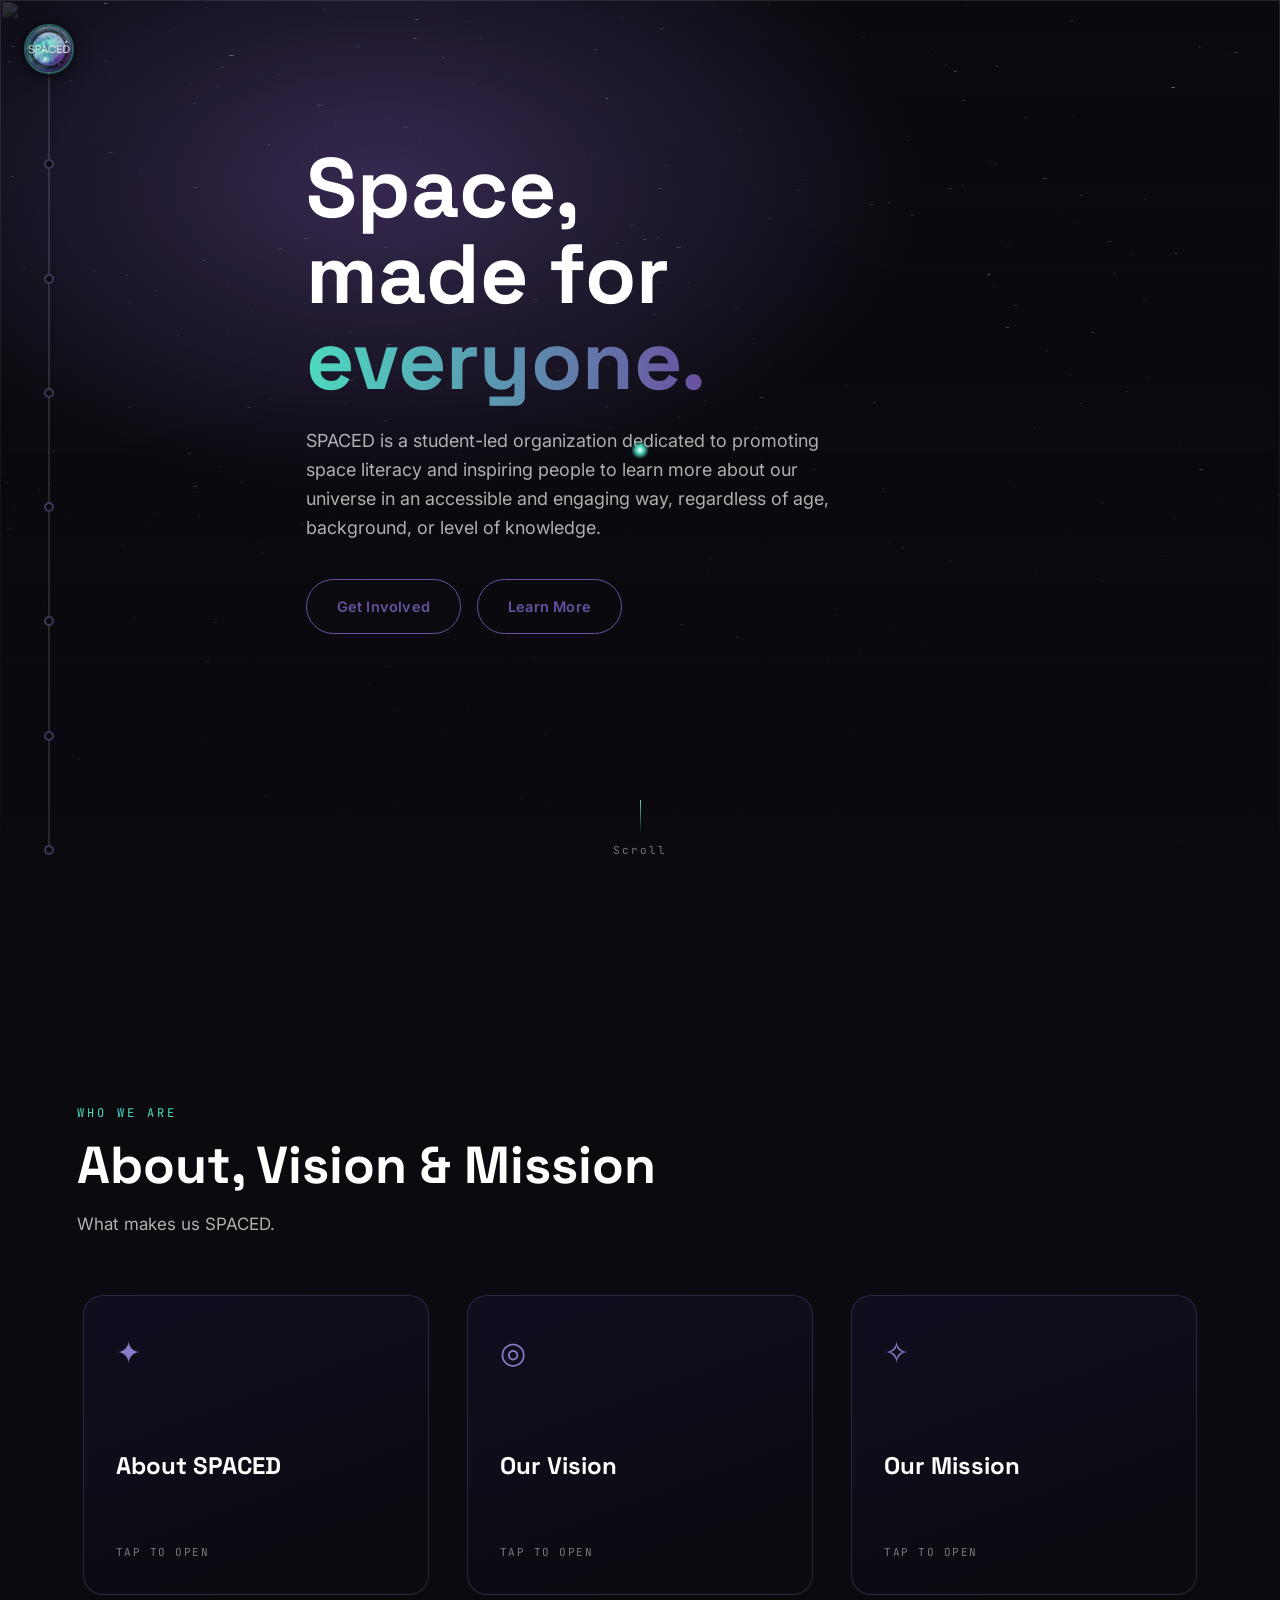
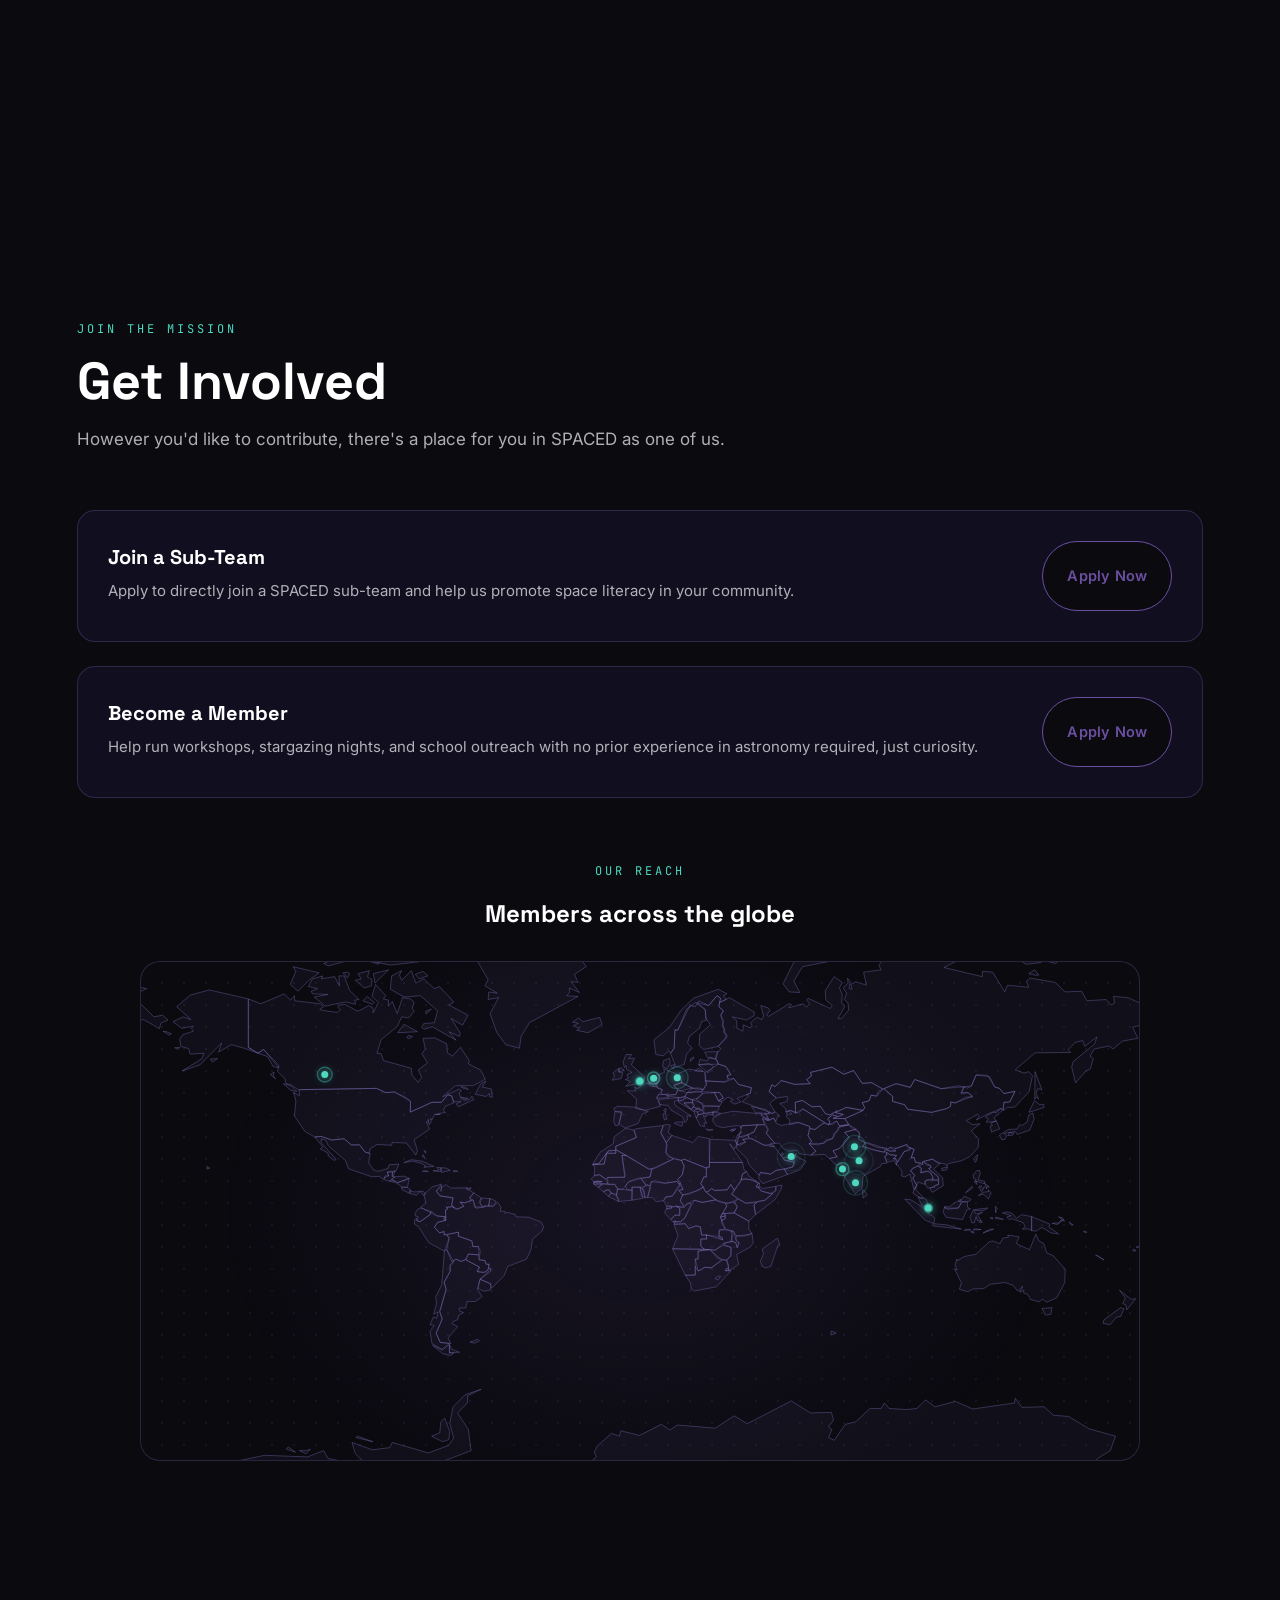
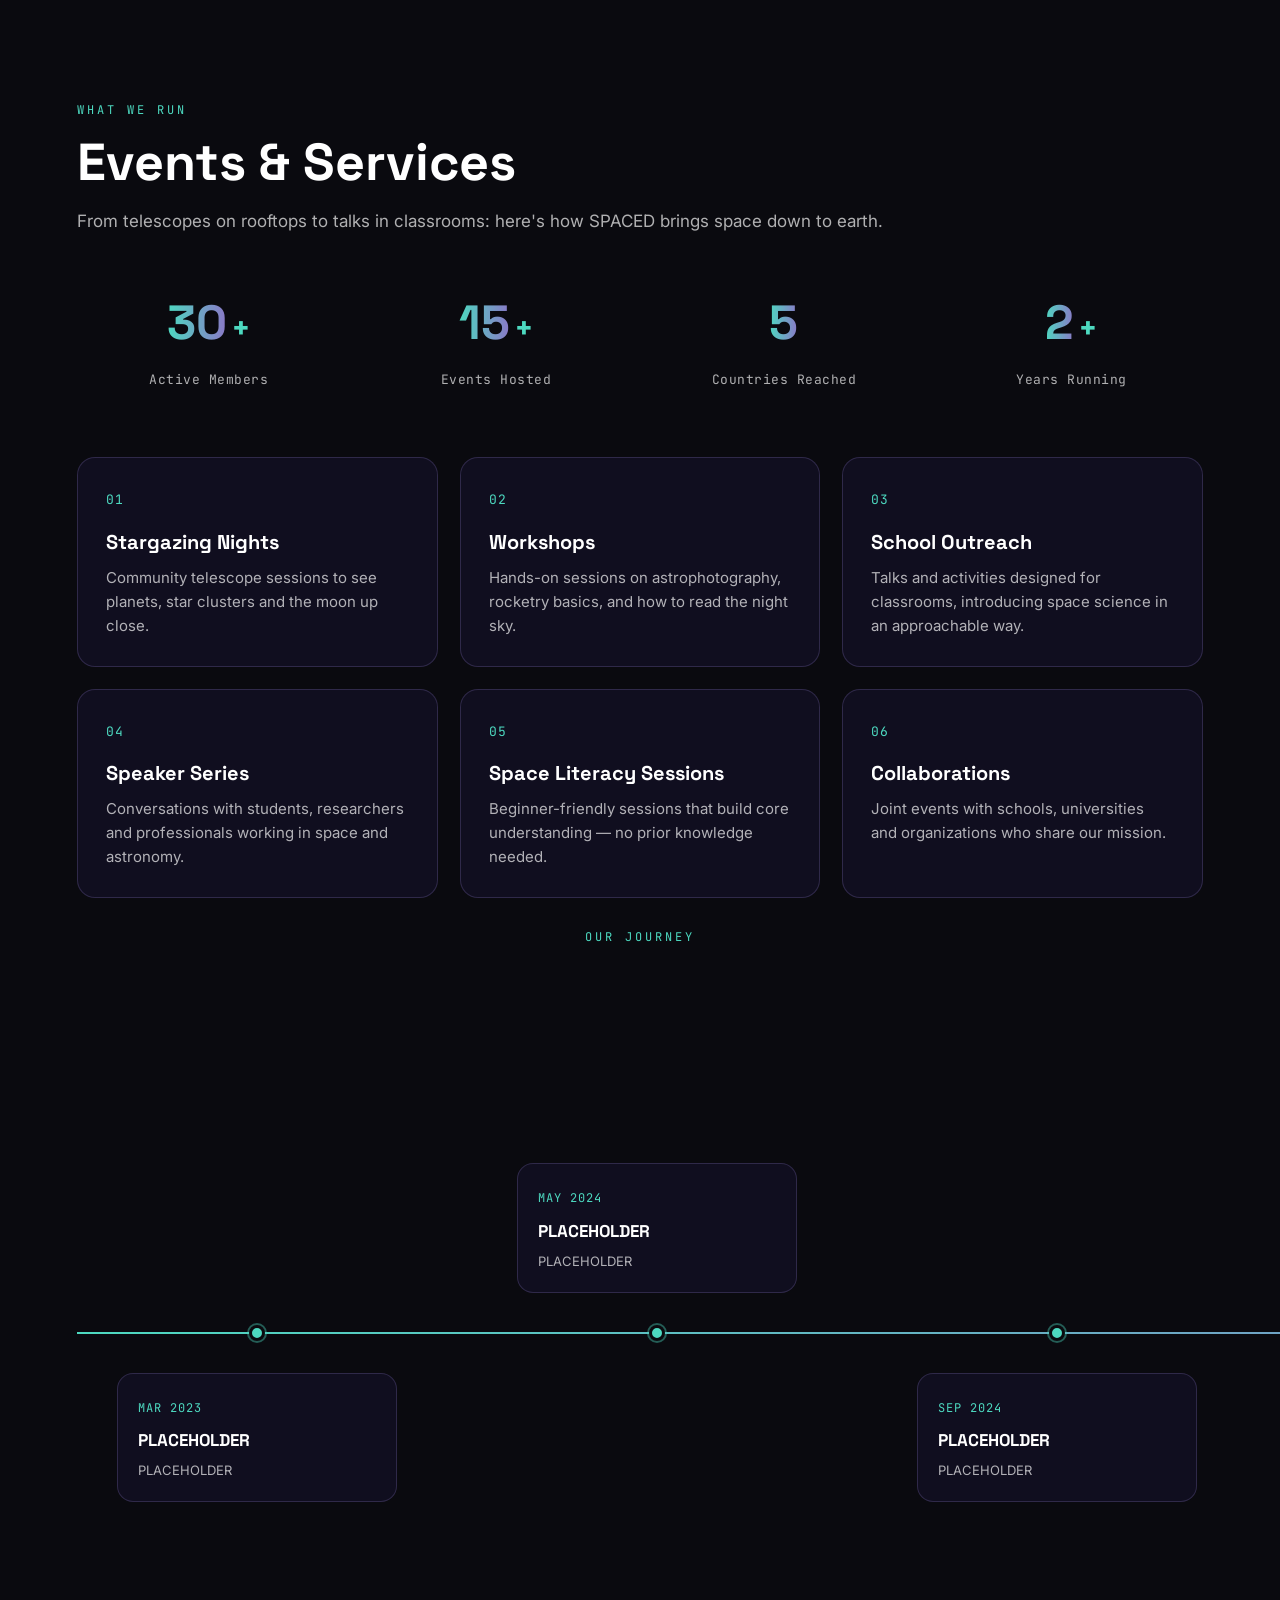
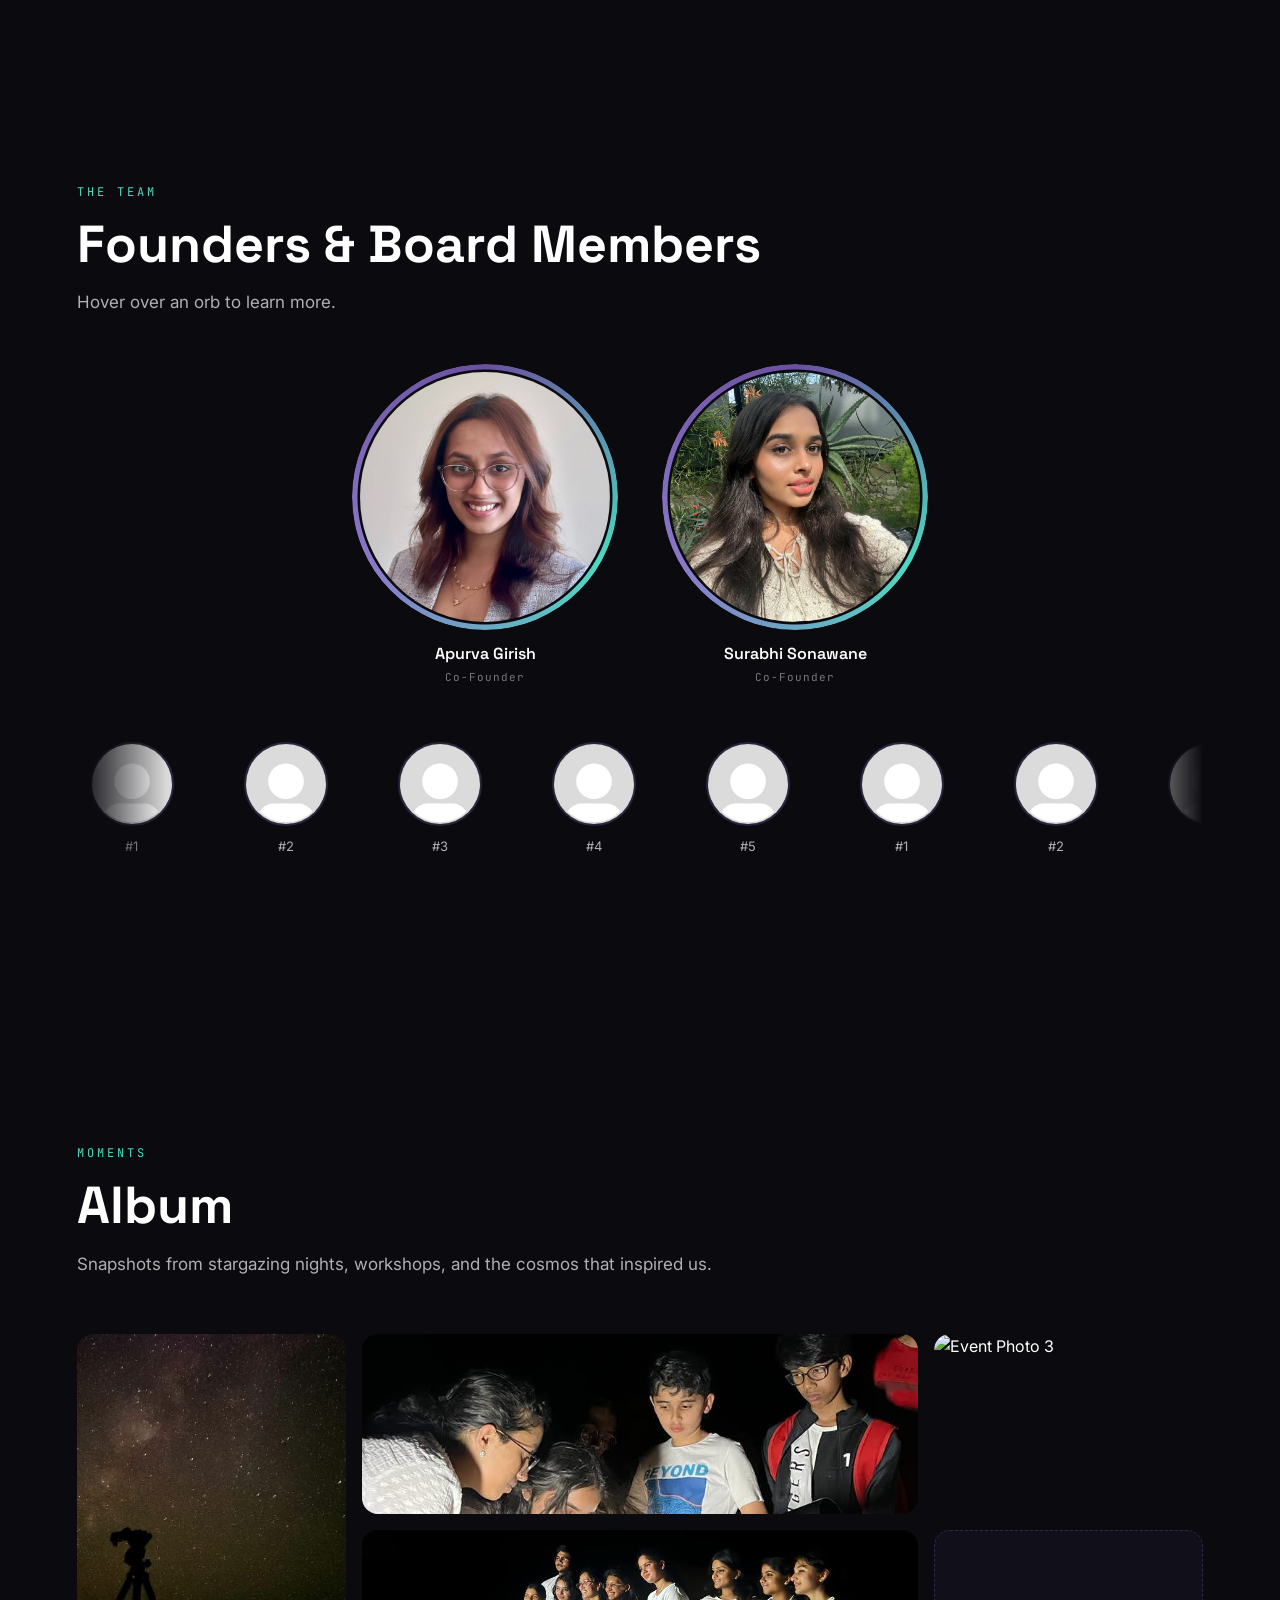
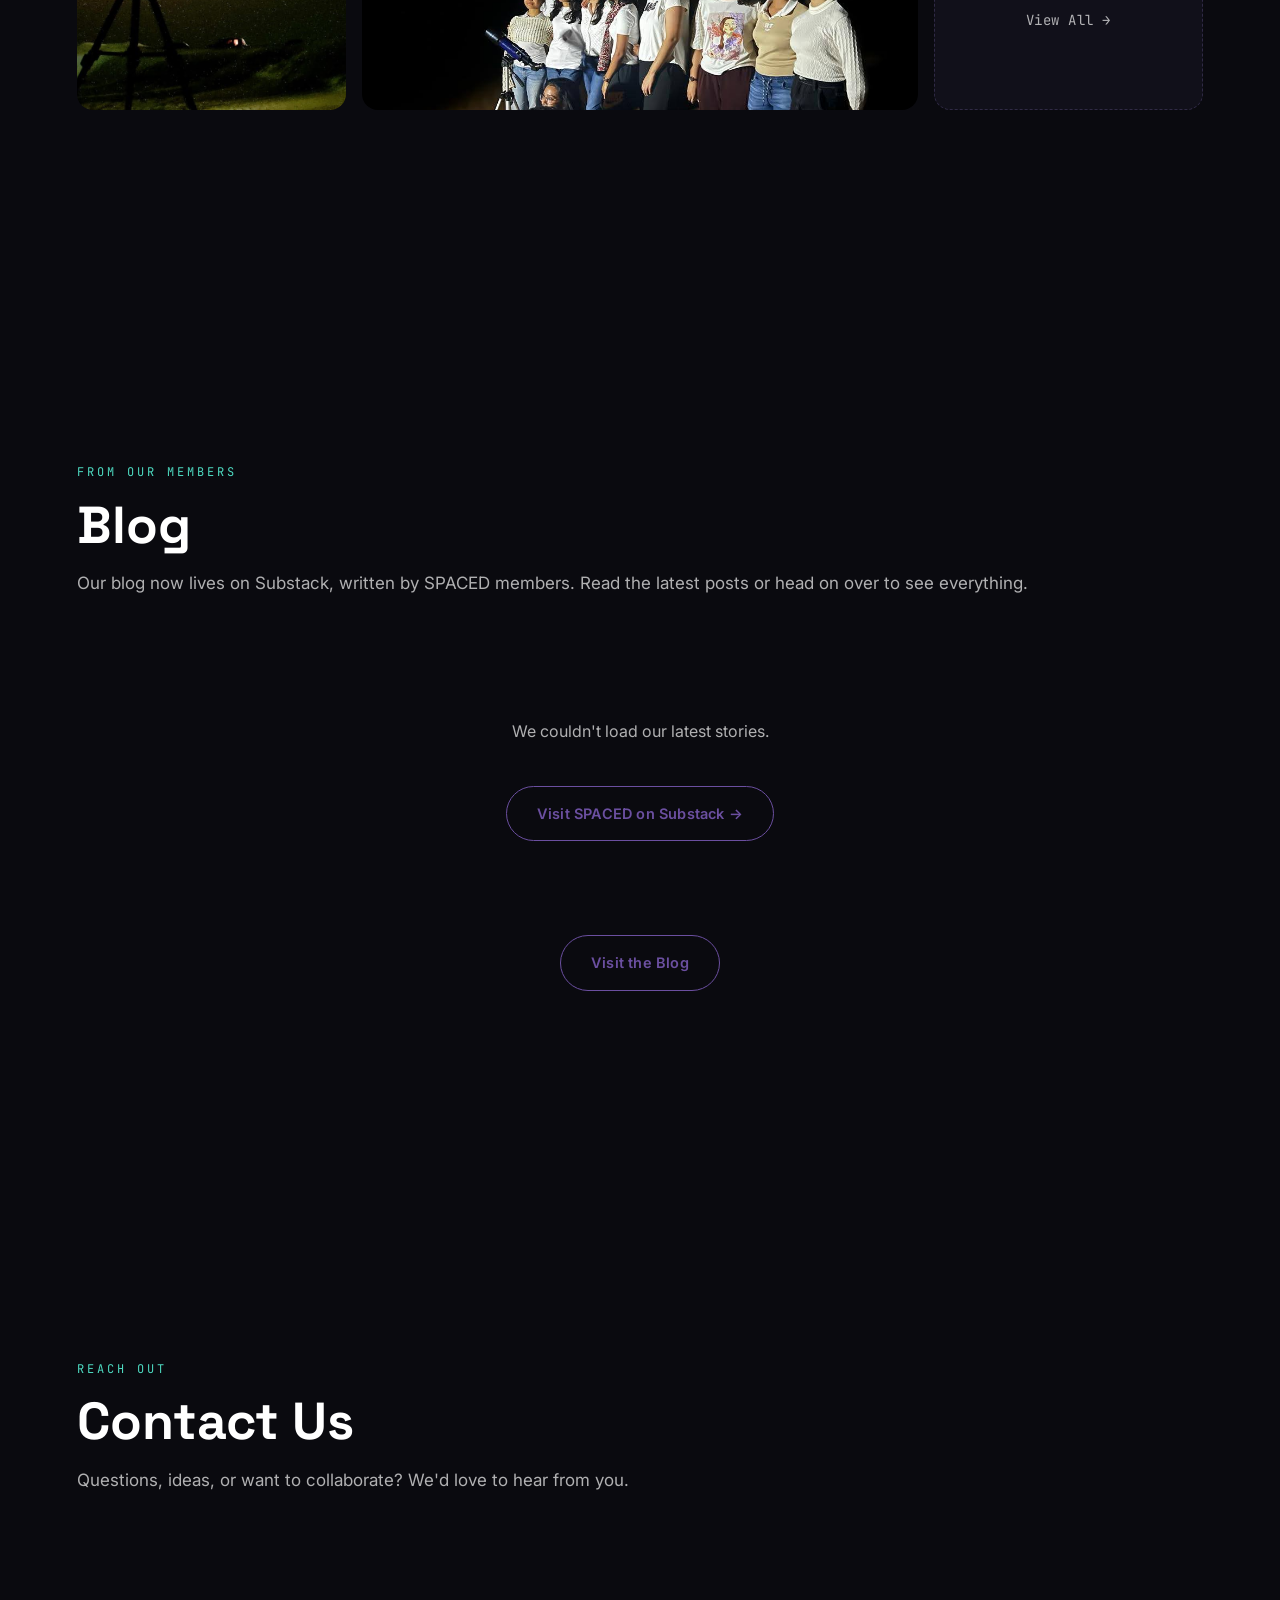
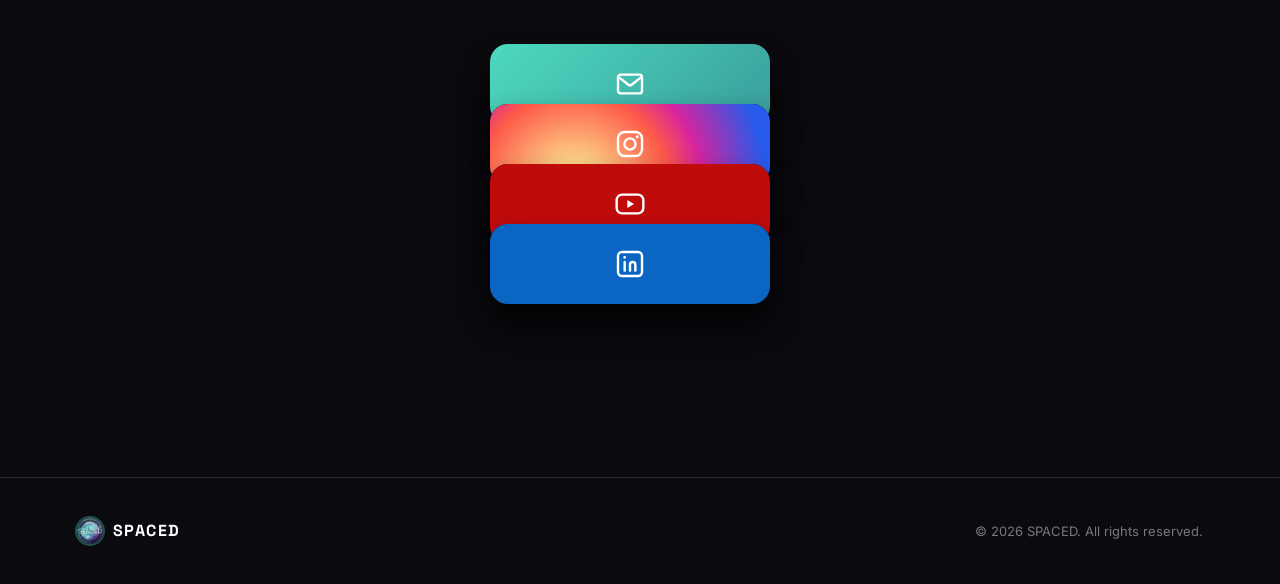
==== index.html @ 36652e5d "fixed sideways timeline scroll" ====
<!DOCTYPE html>
<html lang="en">
<head>
<meta charset="UTF-8">
<meta name="viewport" content="width=device-width, initial-scale=1.0, viewport-fit=cover">
<title>SPACED</title>
<meta name="description" content="SPACED is a student-led organization making space education accessible and engaging for everyone, regardless of age, background, or knowledge.">

<link rel="preconnect" href="https://fonts.googleapis.com">
<link rel="preconnect" href="https://fonts.gstatic.com" crossorigin>
<link href="https://fonts.googleapis.com/css2?family=Space+Grotesk:wght@400;500;600;700&family=Inter:wght@400;500;600&family=JetBrains+Mono:wght@400;500&display=swap" rel="stylesheet">
<link href="https://fonts.googleapis.com/css2?family=Caveat:wght@600;700&display=swap" rel="stylesheet">

<link rel="icon" href="assets/logo.png">
<link rel="stylesheet" href="css/style.css">
</head>
<body>

<nav id="scroll-dots" aria-label="Section progress">
  <div class="scroll-dots-track"></div>
  <div class="scroll-dots-fill" id="scroll-dots-fill"></div>
  <a href="#home" class="scroll-dot" data-nav data-section="home" aria-label="Home"></a>
  <a href="#about" class="scroll-dot" data-nav data-section="about" aria-label="About"></a>
  <a href="#involved" class="scroll-dot" data-nav data-section="involved" aria-label="Get Involved"></a>
  <a href="#events" class="scroll-dot" data-nav data-section="events" aria-label="Events & Services"></a>
  <a href="#board" class="scroll-dot" data-nav data-section="board" aria-label="Founders & Board"></a>
  <a href="#album" class="scroll-dot" data-nav data-section="album" aria-label="Album"></a>
  <a href="#blog" class="scroll-dot" data-nav data-section="blog" aria-label="Blog"></a>
  <a href="#contact" class="scroll-dot" data-nav data-section="contact" aria-label="Contact"></a>
</nav>

<!-- ============================ PRELOADER ============================ -->
<div id="preloader" aria-hidden="true">
  <div class="loader-orbit">
    <span class="loader-ring"></span>
    <span class="loader-core"></span>
  </div>
  <p class="loader-text">ENTERING ORBIT<span class="dots">...</span></p>
</div>

<!-- ==================== AMBIENT BACKGROUND CANVASES ==================== -->
<canvas id="starfield" aria-hidden="true"></canvas>
<canvas id="comet-cursor" aria-hidden="true"></canvas>
<div id="fade-overlay" aria-hidden="true"></div>

<!-- ============================ SIDEBAR NAV ============================ -->
<!-- Mobile hamburger (drawer open/close) -->
<button id="nav-toggle" aria-label="Open navigation" aria-expanded="false">
  <span></span><span></span><span></span>
</button>

<!-- Always-visible logo button (desktop): click to pin the sidebar open,
     click again to un-pin. Hovering the left edge also peeks it open. -->
<button id="logo-toggle" aria-label="Open navigation" aria-expanded="false">
  <img src="assets/logo.png" alt="SPACED">
</button>

<!-- Invisible strip along the left edge — hovering it reveals the sidebar (desktop only) -->
<div id="hover-zone" aria-hidden="true"></div>

<nav id="sidebar" aria-label="Primary">
  <a href="#home" class="brand" data-nav>
    <img src="assets/logo.png" alt="SPACED" class="brand-mark">
    <span class="brand-name">SPACED</span>
  </a>

  <ul class="nav-links">
    <li><a href="#home" data-nav><span class="nav-orbit"></span>Home</a></li>
    <li><a href="#about" data-nav><span class="nav-orbit"></span>About</a></li>
    <li><a href="#involved" data-nav class="nav-highlight"><span class="nav-orbit"></span>Get Involved</a></li>
    <li><a href="#events" data-nav><span class="nav-orbit"></span>Events &amp; Services</a></li>
    <li><a href="#board" data-nav><span class="nav-orbit"></span>Founders &amp; Board</a></li>
    <li><a href="#album" data-nav><span class="nav-orbit"></span>Album</a></li>
    <li><a href="#blog" data-nav><span class="nav-orbit"></span>Blog</a></li>
    <li><a href="#contact" data-nav><span class="nav-orbit"></span>Contact</a></li>
  </ul>
</nav>
<div id="nav-scrim"></div>

<main>

<!-- =============================================================
  HOME / LANDING
============================================================== -->
<div class="scroll-transition-wrap" id="home-transition-wrap">
  <section id="home" class="section hero">
    <div class="hero-bg">
      <img src="assets/hero-bg.jpg" alt="" aria-hidden="true">
      <div class="hero-bg-overlay"></div>
    </div>

    <div class="hero-content">
      <h1 class="hero-title reveal">Space,<br>made for <span class="grad-text">everyone.</span></h1>
      <p class="hero-sub reveal">SPACED is a student-led organization dedicated to promoting space
        literacy and inspiring people to learn more about our universe in an accessible
        and engaging way, regardless of age, background, or level of knowledge.</p>
      <div class="hero-actions reveal">
        <a href="#involved" class="btn btn-primary" data-nav>Get Involved</a>
        <a href="#about" class="btn btn-ghost" data-nav>Learn More</a>
      </div>
    </div>

    <a href="#about" class="scroll-cue" data-nav aria-label="Scroll to About">
      <span class="scroll-cue-line"></span> Scroll
    </a>
  </section>
</div>

<!-- =============================================================
  ABOUT SPACED / OUR VISION AND MISSION  (flip cards)
============================================================== -->
<div class="scroll-transition-wrap" id="about-transition-wrap">
  <section id="about" class="section about-section">
    <div class="section-inner">
      <p class="eyebrow">WHO WE ARE</p>
      <h2 class="section-title">About, Vision &amp; Mission</h2>
      <p class ="section-lede">What makes us SPACED. </p>
      

      <div class="flip-grid" id="vision">
        <!-- Card 1: About -->
        <button class="flip-card" type="button" aria-expanded="false">
          <div class="flip-inner">
            <div class="flip-face flip-front">
              <span class="flip-icon">✦</span>
              <h3>About SPACED</h3>
              <span class="flip-hint">Tap to open</span>
            </div>
            <div class="flip-face flip-back">
              <p><!-- EDIT ME -->SPACED is a student-led space society bringing together people with a 
                shared interest in astronomy, space science, and engineering through stargazing events, 
                talks, and educational activities.</p>
            </div>
          </div>
        </button>

        <!-- Card 2: Vision -->
        <button class="flip-card" type="button" aria-expanded="false">
          <div class="flip-inner">
            <div class="flip-face flip-front">
              <span class="flip-icon">◎</span>
              <h3>Our Vision</h3>
              <span class="flip-hint">Tap to open</span>
            </div>
            <div class="flip-face flip-back">
              <p><!-- EDIT ME -->A world where curiosity about the cosmos is universal, and
                where anyone, anywhere, can look up at the night sky and understand
                a little more of what they're seeing.</p>
            </div>
          </div>
        </button>

        <!-- Card 3: Mission -->
        <button class="flip-card" type="button" aria-expanded="false">
          <div class="flip-inner">
            <div class="flip-face flip-front">
              <span class="flip-icon">✧</span>
              <h3>Our Mission</h3>
              <span class="flip-hint">Tap to open</span>
            </div>
            <div class="flip-face flip-back">
              <p><!-- EDIT ME -->To build space literacy through accessible events,
                mentorship and community whilst turning wonder into understanding,
                one orbit at a time.</p>
            </div>
          </div>
        </button>
      </div>
    </div>
  </section>
</div>
<!-- =============================================================
  GET INVOLVED
============================================================== -->
<section id="involved" class="section involved-section">
  <div class="section-inner">
    <p class="eyebrow reveal">JOIN THE MISSION</p>
    <h2 class="section-title reveal">Get Involved</h2>
    <p class="section-lede reveal">However you'd like to contribute, there's a place for
      you in SPACED as one of us.</p>

    <div class="involved-grid">
      <div class="involved-card reveal">
        <div class="card-text">
          <h3>Join a Sub-Team</h3>
          <p>Apply to directly join a SPACED sub-team and help us promote space literacy in your community.</p>
        </div>
        <a href="https://docs.google.com/forms/d/e/1FAIpQLSe1XAPiIeOvPtFUhSU1YnRgowMeYTlvjStaWkHkOGKZRHxf8g/viewform" target="_blank" rel="noopener" class="btn btn-primary">Apply Now</a>
      </div>
      <div class="involved-card reveal">
        <div class="card-text">
          <h3>Become a Member</h3>
          <p>Help run workshops, stargazing nights, and school outreach with no prior
            experience in astronomy required, just curiosity.</p>
        </div>
        <a href="https://forms.gle/GBiVaPFEdpiNTPR8A" target="_blank" rel="noopener" class="btn btn-primary">Apply Now</a>
      </div>
    </div>

    <div class="reach-map reveal">
      <p class="eyebrow">OUR REACH</p>
      <h3>Members across the globe</h3>
      <div class="map-wrap">
        <canvas id="worldmap"></canvas>
      </div>
    </div>

  </div>
</section>

<!-- =============================================================
  EVENTS AND SERVICES
============================================================== -->
<section id="events" class="section events-section">
  <div class="section-inner">
    <p class="eyebrow reveal">WHAT WE RUN</p>
    <h2 class="section-title reveal">Events &amp; Services</h2>
    <p class="section-lede reveal">From telescopes on rooftops to talks in classrooms:
      here's how SPACED brings space down to earth.</p>
    <div class="stats-row">
      <div class="stat-item reveal">
        <span class="stat-number" data-target="30">0</span>
        <span class="stat-suffix">+</span>
        <p class="stat-label">Active Members</p>
      </div>
      <div class="stat-item reveal">
        <span class="stat-number" data-target="15">0</span>
        <span class="stat-suffix">+</span>
        <p class="stat-label">Events Hosted</p>
      </div>
      <div class="stat-item reveal">
        <span class="stat-number" data-target="5">0</span>
        <span class="stat-suffix"></span>
        <p class="stat-label">Countries Reached</p>
      </div>
      <div class="stat-item reveal">
        <span class="stat-number" data-target="2">0</span>
        <span class="stat-suffix">+</span>
        <p class="stat-label">Years Running</p>
      </div>
    </div>
    <div class="cards-grid">
      <div class="info-card reveal">
        <span class="info-card-num">01</span>
        <h3>Stargazing Nights</h3>
        <p>Community telescope sessions to see planets, star clusters and the
          moon up close.</p>
      </div>
      <div class="info-card reveal">
        <span class="info-card-num">02</span>
        <h3>Workshops</h3>
        <p>Hands-on sessions on astrophotography, rocketry basics, and how to
          read the night sky.</p>
      </div>
      <div class="info-card reveal">
        <span class="info-card-num">03</span>
        <h3>School Outreach</h3>
        <p>Talks and activities designed for classrooms, introducing space
          science in an approachable way.</p>
      </div>
      <div class="info-card reveal">
        <span class="info-card-num">04</span>
        <h3>Speaker Series</h3>
        <p>Conversations with students, researchers and professionals working
          in space and astronomy.</p>
      </div>
      <div class="info-card reveal">
        <span class="info-card-num">05</span>
        <h3>Space Literacy Sessions</h3>
        <p>Beginner-friendly sessions that build core understanding — no prior
          knowledge needed.</p>
      </div>
      <div class="info-card reveal">
        <span class="info-card-num">06</span>
        <h3>Collaborations</h3>
        <p>Joint events with schools, universities and organizations who share
          our mission.</p>
      </div>
    </div>
    <div class="timeline-wrap" id="timeline-wrap">
      <div class="timeline-pin">
        <p class="eyebrow">OUR JOURNEY</p>
        <div class="timeline-track" id="timeline-track">
          <div class="timeline-line"></div>
          
          <div class="timeline-item">
            <div class="timeline-dot"></div>
            <div class="timeline-card">
              <span class="timeline-date">MAR 2023</span>
              <h4>PLACEHOLDER</h4>
              <p>PLACEHOLDER</p>
            </div>
          </div>

          <div class="timeline-item">
            <div class="timeline-dot"></div>
            <div class="timeline-card">
              <span class="timeline-date">MAY 2024</span>
              <h4>PLACEHOLDER</h4>
              <p>PLACEHOLDER</p>
            </div>
          </div>

          <div class="timeline-item">
            <div class="timeline-dot"></div>
            <div class="timeline-card">
              <span class="timeline-date">SEP 2024</span>
              <h4>PLACEHOLDER</h4>
              <p>PLACEHOLDER</p>
            </div>
          </div>

          <div class="timeline-item">
            <div class="timeline-dot"></div>
            <div class="timeline-card">
              <span class="timeline-date">NOV 2024</span>
              <h4>PLACEHOLDER</h4>
              <p>PLACEHOLDER</p>
            </div>
          </div>

          <div class="timeline-item">
            <div class="timeline-dot"></div>
            <div class="timeline-card">
              <span class="timeline-date">FEB 2025</span>
              <h4>PLACEHOLDER</h4>
              <p>PLACEHOLDER</p>
            </div>
          </div>

          <div class="timeline-item">
            <div class="timeline-dot"></div>
            <div class="timeline-card">
              <span class="timeline-date">JUL 2025</span>
              <h4>PLACEHOLDER</h4>
              <p>PLACEHOLDER</p>
            </div>
          </div>
        </div>
      </div>
    </div>
  </div>
</section>

<!-- =============================================================
  FOUNDERS AND BOARD MEMBERS
============================================================== -->
<section id="board" class="section board-section">
  <div class="section-inner">
    <p class="eyebrow reveal">THE TEAM</p>
    <h2 class="section-title reveal">Founders &amp; Board Members</h2>
    <p class="section-lede reveal">Hover over an orb to learn more.</p>

    <div class="founders-grid">
      <div class="founder-orb reveal" tabindex="0" data-linkedin="https://www.linkedin.com/in/apurva-girish/">
        <div class="orb-ring"></div>
        <img src="assets/apurva-girish.jpg" alt="Apurva Girish" class="orb-photo">
        <div class="orb-bio" href="https://www.linkedin.com/in/apurva-girish/">
          <h4>Apurva Girish</h4>
          <p>Second-year MPhys Physics with Astrophysics student at
            the University of Manchester, working at the intersection of research,
            education, and science communication.</p>
        </div>
        <span class="orb-name">Apurva Girish<small>Co-Founder</small></span>
      </div>

      <div class="founder-orb reveal" tabindex="0" data-linkedin="https://www.linkedin.com/in/surabhisonawane/">
        <div class="orb-ring"></div>
        <img src="assets/surabhi-sonawane.jpg" alt="Surabhi Sonawane" class="orb-photo">
        <div class="orb-bio">
          <h4>Surabhi Sonawane</h4>
          <p>Undergraduate astrophysics student with a strong passion
            for space exploration and scientific discovery.</p>
        </div>
        <span class="orb-name">Surabhi Sonawane<small>Co-Founder</small></span>
      </div>
    </div>

    <!-- Scrolling row of remaining board members -->
    <div class="marquee-wrap">
      <div class="marquee-track" id="board-marquee">
        <!-- EDIT ME: duplicate this block for each board member, then the script
             will auto-duplicate the whole set once more for a seamless loop -->
        <div class="marquee-member"><img src="assets/default.jpg" alt=""><span>#1</span></div>
        <div class="marquee-member"><img src="assets/default.jpg" alt=""><span>#2</span></div>
        <div class="marquee-member"><img src="assets/default.jpg" alt=""><span>#3</span></div>
        <div class="marquee-member"><img src="assets/default.jpg" alt=""><span>#4</span></div>
        <div class="marquee-member"><img src="assets/default.jpg" alt=""><span>#5</span></div>
      </div>
    </div>
  </div>
</section>

<!-- =============================================================
  ALBUM
============================================================== -->
<section id="album" class="section album-section">

  <div id="album-modal" class="album-modal" aria-hidden="true">
  <div class="album-modal-backdrop" data-close-modal></div>
  <div class="album-modal-panel">
    <button class="album-modal-close" data-close-modal aria-label="Close gallery">&times;</button>
    <div class="album-modal-list" id="album-modal-list"></div>
    <div class="album-modal-viewer">
      <img id="album-modal-image" src="" alt="">
      <p id="album-modal-caption"></p>
    </div>
  </div>
  </div>

  <div class="section-inner">
    <p class="eyebrow reveal">MOMENTS</p>
    <h2 class="section-title reveal">Album</h2>
    <p class="section-lede reveal">Snapshots from stargazing nights, workshops, and the
      cosmos that inspired us. <!-- EDIT ME: swap these for your own event photos --></p>

    <div class="album-grid">
      <a href="album.html?img=0" target="_blank" rel="noopener" class="album-item reveal album-tall"><img src="assets/album-pics/img1.jpg" alt="Event Photo 1"></a>
      <a href="album.html?img=4" target="_blank" rel="noopener" class="album-item reveal album-wide"><img src="assets/album-pics/img5.jpg" alt="Event Photo 2"></a>
      <a href="album.html?img=2" target="_blank" rel="noopener" class="album-item reveal album-square"><img src="assets/album-pics/img3.jpg" alt="Event Photo 3"></a>
      <a href="album.html?img=3" target="_blank" rel="noopener" class="album-item reveal album-wide"><img src="assets/album-pics/img4.jpg" alt="Event Photo 4"></a>
      <a href="album.html" target="_blank" rel="noopener" class="album-item reveal album-view-all">
        <span>View All →</span>
      </a>  
    </div>
  </div>
</section>

<!-- =============================================================
  BLOG
============================================================== -->
<section id="blog" class="section blog-section">
  <div class="section-inner">
    <p class="eyebrow reveal">FROM OUR MEMBERS</p>
    <h2 class="section-title reveal">Blog</h2>
    <p class="section-lede reveal">Our blog now lives on Substack, written by SPACED members.
      Read the latest posts or head on over to see everything.</p>

    <div class="cards-grid blog-grid" id="blog-container">
   <!----
    Substack posts will automatically
    appear here through JavaScript.
     -->

  <div class="blog-loading">
    <p>Loading the latest from SPACED...</p>
  </div>

</div>

    <!-- LINK TO FULL SUBSTACK -->

    <div class="center-cta reveal">

      <a
        href="https://spacedorg.substack.com/"
        target="_blank"
        rel="noopener"
        class="btn btn-primary"
      >
        Visit the Blog
      </a>

    </div>

  </div>

</section>
<!-- =============================================================
  CONTACT US
============================================================== -->
<section id="contact" class="section contact-section">
  <div class="section-inner">
    <p class="eyebrow reveal">REACH OUT</p>
    <h2 class="section-title reveal">Contact Us</h2>
    <p class="section-lede reveal">Questions, ideas, or want to collaborate? We'd love
      to hear from you.</p>
    <div class="card-fan" id="card-fan">
      <a class="fan-card" href="mailto:org.spaced@gmail.com" style="--i:0;" data-i="0">
        <div class="fan-card-inner">
          <div class="fan-card-face fan-card-front">
            <div class="fan-card-band fan-card-band-mail">
              <svg class="fan-card-icon" viewBox="0 0 24 24" fill="none">
                <path d="M3 6.5L11.06 12.7C11.63 13.15 12.37 13.15 12.94 12.7L21 6.5" stroke="currentColor" stroke-width="1.8" stroke-linecap="round" stroke-linejoin="round"/>
                <rect x="3" y="5" width="18" height="14" rx="2" stroke="currentColor" stroke-width="1.8"/>
              </svg>
            </div>
          </div>
          <div class="fan-card-face fan-card-back">
            <span class="fan-card-back-label">Mail</span>
            <span class="fan-card-back-value">org.spaced@gmail.com</span>
            <span class="fan-card-back-cta">Open →</span>
          </div>
        </div>
      </a>

      <a class="fan-card" href="https://www.instagram.com/wespaced_/" target="_blank" rel="noopener" style="--i:1;" data-i="1">
        <div class="fan-card-inner">
          <div class="fan-card-face fan-card-front">
            <div class="fan-card-band fan-card-band-instagram">
              <svg class="fan-card-icon" viewBox="0 0 24 24" fill="none">
                <rect x="3" y="3" width="18" height="18" rx="5" stroke="white" stroke-width="1.8"/>
                <circle cx="12" cy="12" r="4.2" stroke="white" stroke-width="1.8"/>
                <circle cx="17.4" cy="6.6" r="1.2" fill="white"/>
              </svg>
            </div>
          </div>
          <div class="fan-card-face fan-card-back">
            <span class="fan-card-back-label">Instagram</span>
            <span class="fan-card-back-value">@wespaced_</span>
            <span class="fan-card-back-cta">Open →</span>
          </div>
        </div>
      </a>

      <a class="fan-card" href="https://www.youtube.com/@weSpaced" target="_blank" rel="noopener" style="--i:2;" data-i="2">
        <div class="fan-card-inner">
          <div class="fan-card-face fan-card-front">
            <div class="fan-card-band fan-card-band-youtube">
              <svg class="fan-card-icon" viewBox="0 0 24 24" fill="none">
                <rect x="2" y="5" width="20" height="14" rx="4" stroke="currentColor" stroke-width="1.8"/>
                <path d="M10 9L15 12L10 15V9Z" fill="currentColor"/>
              </svg>
            </div>
          </div>
          <div class="fan-card-face fan-card-back">
            <span class="fan-card-back-label">YouTube</span>
            <span class="fan-card-back-value">@weSpaced</span>
            <span class="fan-card-back-cta">Open →</span>
          </div>
        </div>
      </a>

      <a class="fan-card" href="https://www.linkedin.com/company/wespaced/posts/?feedView=all" target="_blank" rel="noopener" style="--i:3;" data-i="3">
        <div class="fan-card-inner">
          <div class="fan-card-face fan-card-front">
            <div class="fan-card-band fan-card-band-linkedin">
              <svg class="fan-card-icon" viewBox="0 0 24 24" fill="none">
                <rect x="3" y="3" width="18" height="18" rx="3" stroke="currentColor" stroke-width="1.8"/>
                <path d="M8 10.5V17" stroke="currentColor" stroke-width="1.8" stroke-linecap="round"/>
                <circle cx="8" cy="7" r="1" fill="currentColor"/>
                <path d="M12 17V12.5C12 11.1 12.9 10.5 14 10.5C15.1 10.5 16 11.1 16 12.5V17" stroke="currentColor" stroke-width="1.8" stroke-linecap="round" stroke-linejoin="round"/>
              </svg>
            </div>
          </div>
          <div class="fan-card-face fan-card-back">
            <span class="fan-card-back-label">LinkedIn</span>
            <span class="fan-card-back-value">SPACED</span>
            <span class="fan-card-back-cta">Open →</span>
          </div>
        </div>
      </a>
    </div>  

  </div>
</section>

<footer class="site-footer">
  <div class="footer-inner">
    <div class="footer-brand">
      <img src="assets/logo.png" alt="SPACED" class="brand-mark">
      <span>SPACED</span>
    </div>
    <p>© <span id="year"></span> SPACED. All rights reserved.</p>
  </div>
</footer>

<button id="scroll-top-btn" aria-label="Scroll to top">
  <img src="assets/white-arrow.png" alt="" class="arrow-default">
  <img src="assets/cyan-arrow.png" alt="" class="arrow-hover">
</button>

</main>
<script src="js/world-map-data.js"></script>
<script src="js/script.js"></script>
</body>
</html>
---- css/style.css ----
/* =========================================================================
   WESPACED.ORG — STYLESHEET
   -------------------------------------------------------------------------
   All colors, fonts and core spacing are defined once in :root below.
   Change a value there and it updates everywhere on the site.
========================================================================= */

:root{
  /* ---- SPACED palette ---- */
  --black:        #0A0A0F;
  --dark-purple:  #1A1535;
  --purple:       #6B4FA0;
  --teal:         #4DD9C0;
  --dark-teal:    #3A9E9B;
  --lavender:     #8B78C8;
  --white:        #FFFFFF;

  --card-bg: #100E1F;
  --card-border: rgba(139,120,200,0.25);
  --text-dim: rgba(255,255,255,0.68);
  --text-dimmer: rgba(255,255,255,0.45);

  --font-display: 'Space Grotesk', sans-serif;
  --font-body: 'Inter', sans-serif;
  --font-mono: 'JetBrains Mono', monospace;

  --sidebar-w: 240px;
  --sidebar-w-collapsed: 84px;

  --ease: cubic-bezier(.22,.68,.28,1);
}

*, *::before, *::after{ box-sizing: border-box; }
html{ scroll-behavior: smooth; }

@media (prefers-reduced-motion: reduce){
  html{ scroll-behavior: auto; }
  *, *::before, *::after{ animation-duration: 0.01ms !important; animation-iteration-count: 1 !important; transition-duration: 0.01ms !important; }
}

body{
  margin:0;
  background: var(--black);
  color: var(--white);
  font-family: var(--font-body);
  line-height: 1.6;
  overflow-x: hidden;
  cursor: none;
}
@media (hover: none), (pointer: coarse){
  body{ cursor: auto; }
}

img{ max-width:100%; display:block; }
a{ color: inherit; text-decoration: none; }
ul{ list-style: none; margin:0; padding:0; }
button{ font: inherit; background:none; border:none; color:inherit; cursor:pointer; }

::selection{ background: var(--teal); color: var(--black); }

/* =========================================================================
   PROGRESS BAR
========================================================================= */
#scroll-dots{
  position: fixed;
  top: 5vh;
  left: 44px; /* clears the 26px hover-zone with margin to spare */
  height: 90vh;
  display: flex;
  flex-direction: column;
  justify-content: space-between;
  align-items: center;
  z-index: 900;
  transition: opacity 0.3s var(--ease);
}
.scroll-dots-track{
  position: absolute;
  top: 0;
  bottom: 0;
  left: 50%;
  transform: translateX(-50%);
  width: 2px;
  background: rgba(255,255,255,0.12);
  z-index: 0;
}
.scroll-dots-fill{
  position: absolute;
  top: 0;
  left: 50%;
  transform: translateX(-50%);
  width: 2px;
  height: 0%;
  background: linear-gradient(180deg, #4DD9C0, #8B78C8);
  z-index: 1;
  transition: height 0.1s linear;
}
.scroll-dot{
  width: 10px;
  height: 10px;
  border-radius: 50%;
  background: #0a0a0f;
  border: 2px solid rgba(139,120,200,0.4);
  transition: background 0.3s var(--ease), transform 0.3s var(--ease), border-color 0.3s var(--ease);
  position: relative;
  z-index: 2;
  flex-shrink: 0;
}
.scroll-dot:hover{
  transform: scale(1.3);
  border-color: rgba(77,217,192,0.7);
}
.scroll-dot.active{
  background: #4DD9C0;
  border-color: #4DD9C0;
  transform: scale(1.4);
}
@media (max-width: 900px){
  #scroll-dots{ display: none; }
}

/* =========================================================================
   PRELOADER
========================================================================= */
#preloader{
  position: fixed; inset:0; z-index: 9999;
  background: var(--black);
  display:flex; flex-direction:column; align-items:center; justify-content:center;
  gap: 24px;
  transition: opacity .7s var(--ease), visibility .7s var(--ease);
}
#preloader.hidden{ opacity:0; visibility:hidden; pointer-events:none; }

.loader-orbit{ position:relative; width:88px; height:88px; }
.loader-ring{
  position:absolute; inset:0; border-radius:50%;
  border: 3px solid transparent;
  border-top-color: var(--teal);
  border-right-color: var(--purple);
  animation: spin 1.1s linear infinite;
}
.loader-core{
  position:absolute; top:50%; left:50%; width:16px; height:16px; border-radius:50%;
  background: var(--teal); transform: translate(-50%,-50%);
  box-shadow: 0 0 20px 4px rgba(77,217,192,0.7);
  animation: pulse 1.6s ease-in-out infinite;
}
@keyframes spin{ to{ transform: rotate(360deg); } }
@keyframes pulse{ 0%,100%{ transform: translate(-50%,-50%) scale(1); } 50%{ transform: translate(-50%,-50%) scale(1.3); } }

.loader-text{
  font-family: var(--font-mono); font-size: 12px; letter-spacing: 3px;
  color: var(--text-dim); text-transform: uppercase;
}

/* =========================================================================
   AMBIENT BACKGROUNDS: starfield + comet cursor + fade overlay
========================================================================= */
#starfield{
  position: fixed; inset:0; z-index:-100; pointer-events:none;
  width:100%; height:100%;
}
#comet-cursor{
  position: fixed; inset:0; z-index: 10000; pointer-events:none;
  width:100%; height:100%;
}
@media (hover: none), (pointer: coarse){
  #comet-cursor{ display:none; }
}
#fade-overlay{
  position: fixed; inset:0; z-index: 9997; background: var(--black);
  opacity:0; pointer-events:none; transition: opacity .35s ease;
}
#fade-overlay.active{ opacity:1; }

/* =========================================================================
   SIDEBAR NAVIGATION
========================================================================= */
#nav-toggle{
  position: fixed; top: 18px; right: 18px; z-index: 1100;
  width: 46px; height: 46px; border-radius: 50%;
  background: rgba(26,21,53,0.85); border: 1px solid var(--card-border);
  display:none; flex-direction:column; align-items:center; justify-content:center; gap:5px;
  backdrop-filter: blur(6px);
}
#nav-toggle span{ width:20px; height:2px; background: var(--teal); border-radius:2px; transition: transform .3s var(--ease), opacity .3s var(--ease); }
#nav-toggle.open span:nth-child(1){ transform: translateY(7px) rotate(45deg); }
#nav-toggle.open span:nth-child(2){ opacity:0; }
#nav-toggle.open span:nth-child(3){ transform: translateY(-7px) rotate(-45deg); }

#nav-scrim{
  position: fixed; inset:0; z-index: 999; background: rgba(10,10,15,0.6);
  backdrop-filter: blur(2px); opacity:0; visibility:hidden; transition: opacity .3s var(--ease);
}
#nav-scrim.show{ opacity:1; visibility:visible; }

/* Persistent logo button — always visible on desktop, toggles the sidebar */
#logo-toggle{
  position: fixed; top: 24px; left: 24px; z-index: 1101;
  width: 50px; height: 50px; border-radius: 50%; padding:0; overflow:hidden;
  border: 2px solid rgba(77,217,192,0.4);
  box-shadow: 0 0 0 4px rgba(10,10,15,0.4), 0 4px 18px rgba(0,0,0,0.4);
  transition: transform .3s var(--ease), border-color .3s var(--ease), box-shadow .3s var(--ease);
}
#logo-toggle img{ width:100%; height:100%; object-fit:cover; }
#logo-toggle:hover{ transform: scale(1.07); border-color: var(--teal); }
#logo-toggle.pinned{ border-color: var(--teal); box-shadow: 0 0 0 4px rgba(77,217,192,0.18), 0 4px 22px rgba(77,217,192,0.3); }

/* Invisible strip on the left edge — hovering it peeks the sidebar open */
#hover-zone{
  position: fixed; top:0; left:0; width: 55px; height: 100vh; z-index: 990;
}

#sidebar{
  position: fixed; top:0; left:0; height:100vh; width: var(--sidebar-w);
  z-index: 1000; padding: 100px 20px 32px;
  display:flex; flex-direction:column;
  background: linear-gradient(180deg, rgba(26,21,53,0.94), rgba(10,10,15,0.96));
  border-right: 1px solid var(--card-border);
  backdrop-filter: blur(10px);
  transform: translateX(-100%);
  box-shadow: none;
  transition: transform .35s var(--ease), box-shadow .35s var(--ease);
}

body.modal-open #sidebar,
body.modal-open #logo-toggle,
body.modal-open #nav-toggle,
body.modal-open #hover-zone{
  z-index: 1 !important;
}

/* Desktop: hidden by default, revealed on hover-zone hover, sidebar-itself hover,
   or when pinned open by clicking the logo button */
@media (min-width: 901px){
  #sidebar.peek, #sidebar.pinned{
    transform: translateX(0);
    box-shadow: 20px 0 60px rgba(0,0,0,0.45);
  }
  #sidebar .brand{ display: none; } /* logo already shown via #logo-toggle */
}

.brand{ display:flex; align-items:center; gap:10px; margin-bottom: 40px; }
.brand-mark{
  width: 36px; height:36px; flex-shrink:0; border-radius:50%; object-fit:cover;
  box-shadow: 0 0 0 2px rgba(77,217,192,0.35);
}
.brand-name{ font-family: var(--font-display); font-weight:700; letter-spacing:2px; font-size: 18px; }

.nav-links{ display:flex; flex-direction:column; gap: 4px; flex:1; }
.nav-links a{
  display:flex; align-items:center; gap:12px; padding: 11px 12px; border-radius: 10px;
  font-size: 14.5px; color: var(--text-dim); font-weight:500;
  transition: color .25s var(--ease), background .25s var(--ease);
  position: relative;
}
.nav-links a:hover{ color: var(--white); background: rgba(107,79,160,0.18); }
.nav-links a.active{ color: var(--teal); background: rgba(77,217,192,0.1); }

.nav-orbit{
  width: 8px; height:8px; border-radius:50%; border: 1.5px solid var(--purple);
  flex-shrink:0; transition: all .3s var(--ease);
}
.nav-links a:hover .nav-orbit{ border-color: var(--teal); }
.nav-links a.active .nav-orbit{
  background: var(--teal); border-color: var(--teal);
  box-shadow: 0 0 10px 2px rgba(77,217,192,0.7);
}

.sidebar-cta{
  display:block; text-align:center; padding: 13px 14px; border-radius: 12px;
  font-weight:600; font-size: 14px; letter-spacing:.3px;
  background: var(--teal); color: var(--black);
  transition: transform .25s var(--ease), box-shadow .25s var(--ease);
}
.sidebar-cta:hover{ transform: translateY(-2px); box-shadow: 0 8px 24px rgba(77,217,192,0.35); }

/* Mobile: logo button hidden, hamburger + slide-in drawer takes over */
@media (max-width: 900px){
  #logo-toggle{ display:none; }
  #hover-zone{ display:none; }
  #nav-toggle{ display:flex; }
  #sidebar{
    width: min(78vw, 300px);
    box-shadow: 20px 0 60px rgba(0,0,0,0.5);
  }
  #sidebar .brand{ display:flex; } /* show logo+name inside drawer on mobile */
  #sidebar.open{ transform: translateX(0); }
}
.nav-links a.nav-highlight{
  background: linear-gradient(90deg, #4DD9C0, #8B78C8, #4DD9C0);
  background-size: 200% 100%;
  background-position: 0% 0%;
  border-radius: 10px;
  color: #0a0a0f;
  transition: background-position 0.4s var(--ease);
}
.nav-links a.nav-highlight span.nav-orbit{
  background: #0a0a0f;
}
.nav-links a.nav-highlight:hover{
  background-position: 100% 0%;
}


/* =========================================================================
   SHARED SECTION / LAYOUT UTILITIES
========================================================================= */
main{ position:relative; z-index:1; }

.section{
  position:relative;
  padding: 120px 6vw;
  min-height: 100vh;
  display:flex; flex-direction:column; justify-content:center;
}
.section-inner{ max-width: 1180px; margin: 0 auto; width:100%; }

.eyebrow{
  font-family: var(--font-mono); font-size: 12px; letter-spacing: 3px;
  color: var(--teal); text-transform: uppercase; margin: 0 0 14px;
}
.section-title{
  font-family: var(--font-display); font-weight:700;
  font-size: clamp(32px, 4.5vw, 52px); margin: 0 0 16px; line-height:1.1;
}
.section-lede{
  color: var(--text-dim); max-width: 1000px; font-size: 17px; margin: 0 0 56px;
}

.grad-text{
  background: linear-gradient(90deg, var(--teal), var(--purple));
  -webkit-background-clip: text; background-clip: text; color: transparent;
}

/* Scroll-reveal fade/slide */
.reveal{ opacity:0; transform: translateY(28px); transition: opacity .8s var(--ease), transform .8s var(--ease); }
.reveal.in-view{ opacity:1; transform: translateY(0); }

/* =========================================================================
   BUTTONS  — flip/fill on hover (black+purple text -> purple fill+black text)
========================================================================= */
.btn{
  position: relative; display:inline-flex; align-items:center; justify-content:center;
  padding: 15px 30px; border-radius: 999px; font-weight:600; font-size:14.5px;
  letter-spacing:.2px; overflow:hidden; isolation:isolate; z-index:0;
  transition: color .4s var(--ease), border-color .4s var(--ease), transform .25s var(--ease);
}
.btn::before{
  content:''; position:absolute; inset:0; z-index:-1;
  transform: translateY(101%); transition: transform .4s var(--ease);
}
.btn:hover{ transform: translateY(-2px); }
.btn:hover::before{ transform: translateY(0); }

.btn-primary{
  background: var(--black); color: var(--purple); border: 1.5px solid var(--purple);
}
.btn-primary::before{ background: var(--purple); }
.btn-primary:hover{ color: var(--black); }

.btn-ghost{
  background: transparent; color: var(--purple); border: 1.5px solid var(--purple);
}
.btn-ghost::before{ background: var(--teal); }
.btn-ghost:hover{ color: var(--black); border-color: var(--teal); }

.btn-wide{ width:100%; max-width: 340px; padding: 18px 30px; }

.btn-disabled{
  opacity: 0.4;
  cursor: not-allowed;
  pointer-events: none;
  border-color: rgba(255,255,255,0.15) !important;
  color: rgba(255,255,255,0.35) !important;
}

#scroll-top-btn{
  position: fixed;
  bottom: 24px;
  right: 24px;
  width: 46px;
  height: 46px;
  border-radius: 50%;
  display: flex;
  align-items: center;
  justify-content: center;
  cursor: pointer;
  z-index: 900;
  opacity: 0;
  transform: translateY(10px);
  pointer-events: none;
  transition: opacity .3s var(--ease), transform .3s var(--ease), border-color .3s var(--ease);
}

#scroll-top-btn img{
  width: 40px;
  height: 40px;
  object-fit: contain;
  display: block;
  position: absolute;
  top: 50%;
  left: 50%;
  transform: translate(-50%, -50%);
}

#scroll-top-btn.visible{
  opacity: 1;
  transform: translateY(0);
  pointer-events: auto;
}

#scroll-top-btn .arrow-hover{
  opacity: 0;
}

#scroll-top-btn:hover .arrow-default{
  opacity: 0;
}
#scroll-top-btn:hover .arrow-hover{
  opacity: 1;
}

#scroll-top-btn img{
  transition: opacity .2s var(--ease);
}


/* =========================================================================
   HERO
========================================================================= */
.hero{ padding-top: 0; align-items:center; overflow:hidden; }
.hero-bg{ position:absolute; inset:0; z-index:-1; }
.hero-bg img{ width:100%; height:100%; object-fit: cover; opacity: 0.34; filter: saturate(1.15); }
.hero-bg-overlay{
  position:absolute; inset:0;
  background:
    radial-gradient(60% 50% at 30% 20%, rgba(107,79,160,0.45), transparent 70%),
    linear-gradient(180deg, rgba(10,10,15,0.55) 0%, rgba(10,10,15,0.85) 60%, var(--black) 100%);
}

.hero-content{ max-width: 720px; padding-left: 2vw; }
.hero-title{
  font-family: var(--font-display); font-weight:700; font-size: clamp(40px, 7vw, 84px);
  line-height:1.02; margin: 0 0 24px;
}
.hero-sub{ color: var(--text-dim); font-size: 18px; max-width: 560px; margin-bottom: 36px; }
.hero-actions{ display:flex; gap:16px; flex-wrap:wrap; }

.scroll-cue{
  position:absolute; bottom: 40px; left: 50%; transform: translateX(-50%);
  display:flex; flex-direction:column; align-items:center; gap:8px;
  font-family: var(--font-mono); font-size: 11px; letter-spacing:2px; color: var(--text-dimmer);
}
.scroll-cue-line{ width:1px; height: 34px; background: linear-gradient(var(--teal), transparent); animation: scrollcue 1.8s ease-in-out infinite; }
@keyframes scrollcue{ 0%{ opacity:0; transform: scaleY(0.3); transform-origin: top; } 50%{ opacity:1; transform: scaleY(1); } 100%{ opacity:0; transform: scaleY(0.3); transform-origin: bottom; } }

/* =========================================================================
   FLIP CARDS (About / Vision / Mission)
========================================================================= */
.flip-grid{ display:grid; grid-template-columns: repeat(3, 1fr); gap: 26px; perspective: 1600px; }

.flip-card{ width:100%; text-align:left; }
.flip-inner{
  position:relative; width:100%; height: 300px; transform-style: preserve-3d;
  transition: transform .7s var(--ease);
  border-radius: 20px;
}
.flip-card.flipped .flip-inner{ transform: rotateY(180deg); }

.flip-face{
  position:absolute; inset:0; backface-visibility:hidden;
  border-radius: 20px; padding: 32px;
  display:flex; flex-direction:column;
  border: 1px solid var(--card-border);
}
.flip-front{
  background: linear-gradient(160deg, var(--card-bg), var(--black));
  justify-content: space-between;
  transition: box-shadow .4s var(--ease), border-color .4s var(--ease);
}
.flip-card:hover .flip-front, .flip-card:focus-visible .flip-front{
  box-shadow: 0 0 0 1px rgba(77,217,192,0.4), 0 0 40px rgba(77,217,192,0.18);
  border-color: rgba(77,217,192,0.5);
}
.flip-icon{ font-size: 30px; color: var(--lavender); }
.flip-front h3{ font-family: var(--font-display); font-size: 24px; margin: 18px 0 6px; }
.flip-hint{ font-family: var(--font-mono); font-size:11px; letter-spacing:1.5px; color: var(--text-dimmer); text-transform:uppercase; }

.flip-back{
  background: linear-gradient(160deg, var(--teal), var(--dark-teal));
  color: var(--black); transform: rotateY(180deg);
  justify-content:center;
}
.flip-back p{ font-size: 16.5px; line-height:1.65; font-weight: 500; margin:0; }

@media (max-width: 860px){
  .flip-grid{ grid-template-columns: 1fr; }
  .flip-inner{ height: auto; min-height: 240px; }
}

/* =========================================================================
   GET INVOLVED
========================================================================= */
.involved-grid{ display:grid; grid-template-columns: repeat(1, 2fr); gap: 24px; margin-bottom: 64px; }
.involved-card{
  background: var(--card-bg); border: 1px solid var(--card-border); border-radius: 18px;
  padding: 30px; display:flex; flex-direction:row; gap:14px;
  transition: transform .35s var(--ease), border-color .35s var(--ease);
}
.involved-card:hover{ transform: translateY(-6px); border-color: rgba(139,120,200,0.55); }
.involved-card h3{ font-family: var(--font-display); font-size:20px; margin:0; }
.involved-card p{ color: var(--text-dim); font-size:15px; margin:0 0 8px; flex:1; }
.involved-card .btn{flex-shrink: 0; white-space: nowrap; padding: 12px 24px; }
.involved-card .card-text{
  flex: 1;
  display: flex;
  flex-direction: column;
  gap: 6px;
}

.reach-map{ text-align:center; }
.reach-map h3{ font-family: var(--font-display); font-size: 24px; margin: 0 0 28px; }
.map-wrap{
  position:relative; max-width: 1000px; margin: 0 auto;
  aspect-ratio: 2/1; /* match, so the box itself is already 2:1 */
  background: radial-gradient(60% 90% at 50% 50%, rgba(107,79,160,0.14), transparent 70%);
  border: 1px solid var(--card-border); border-radius: 20px; overflow:hidden;
}
#worldmap{ width:100%; height:100%; display:block; }

/* =========================================================================
   EVENTS AND SERVICES
========================================================================= */
.cards-grid{ display:grid; grid-template-columns: repeat(3, 1fr); gap: 22px; margin-bottom: -50px; }
.info-card{
  background: var(--card-bg); border: 1px solid var(--card-border); border-radius: 18px;
  padding: 28px; transition: transform .35s var(--ease), box-shadow .35s var(--ease);
}
.info-card:hover{ transform: translateY(-6px); box-shadow: 0 16px 40px rgba(0,0,0,0.35); }
.info-card-num{ font-family: var(--font-mono); color: var(--teal); font-size: 13px; letter-spacing:1px; }
.info-card h3{ font-family: var(--font-display); font-size: 20px; margin: 14px 0 8px; }
.info-card p{ color: var(--text-dim); font-size: 15px; margin:0; }

.stats-row{
  display: grid;
  grid-template-columns: repeat(4, 1fr);
  gap: 24px;
  margin-top: -30px;
  margin-bottom: 30px;
  text-align: center;
}
.stat-item{
  padding: 24px;
}
.stat-number{
  font-family: var(--font-display);
  font-size: 48px;
  font-weight: 700;
  background: linear-gradient(90deg, #4DD9C0, #8B78C8);
  -webkit-background-clip: text;
  background-clip: text;
  -webkit-text-fill-color: transparent;
}
.stat-suffix{
  font-family: var(--font-display);
  font-size: 32px;
  font-weight: 700;
  color: #4DD9C0;
}
.stat-label{
  font-family: 'JetBrains Mono', monospace;
  font-size: 13px;
  color: var(--text-dim);
  margin-top: 8px;
  letter-spacing: 0.5px;
}

@media (max-width: 700px){
  .stats-row{
    grid-template-columns: repeat(2, 1fr);
  }
}
.timeline-wrap{
  position: relative;
  height: auto; /* Changed from 300vh */
  margin-top: 80px;
}
.timeline-pin{
  position: relative; /* Changed from sticky */
  top: auto; /* Removed 0 */
  height: auto; /* Changed from 75vh */
  display: flex;
  flex-direction: column;
  justify-content: center;
  overflow: visible; /* Changed from hidden */
}
.timeline-pin .eyebrow{
  text-align: center;
  margin-bottom: 175px; /* was 40px — more breathing room before the line/cards */
}
.timeline-track{
  position: relative;
  display: flex;
  align-items: center;
  gap: 120px;
  padding: 60px 40px;
  overflow-x: auto;
  -webkit-overflow-scrolling: touch;
  height: 420px;
  cursor: grab;
  user-select: none;
  
  /* Hide scrollbars cleanly */
  scrollbar-width: none;
  -ms-overflow-style: none;
}
.timeline-track::-webkit-scrollbar {
  display: none;
}
.timeline-track:active {
  cursor: grabbing;
}
.timeline-track:active {
  cursor: grabbing;
}
.timeline-line{
  position: absolute;
  top: 50%;
  height: 2px;
  background: linear-gradient(90deg, #4DD9C0, #8B78C8);
  transform: translateY(-50%);
  z-index: 0;
  /* left/width now set dynamically via JS */
}
.timeline-item{
  position: relative;
  flex-shrink: 0;
  width: 280px;
  height: 100%;
  display: flex;
  flex-direction: column;
  justify-content: center;
  scroll-snap-align: start;
}
.timeline-dot{
  position: absolute;
  top: 50%;
  left: 50%;
  transform: translate(-50%, -50%);
  width: 16px;
  height: 16px;
  border-radius: 50%;
  background: #4DD9C0;
  border: 3px solid var(--bg, #0a0a0f);
  box-shadow: 0 0 0 2px rgba(77,217,192,0.4);
  z-index: 1;
}
.timeline-item:nth-child(odd) .timeline-card{
  bottom: 50%;
  margin-bottom: 10px;
}
.timeline-item:nth-child(even) .timeline-card{
  top: 50%;
  margin-top: 10px;
}
.timeline-card{
  background: var(--card-bg);
  border: 1px solid var(--card-border);
  border-radius: 16px;
  padding: 20px;
  text-align: left;
  position: absolute;
  left: 50%;
  transform: translateX(-50%);
  width: 100%;
}
.timeline-item:nth-child(odd) .timeline-card{
  bottom: calc(50% + 30px);
}
.timeline-item:nth-child(even) .timeline-card{
  top: calc(50% + 30px);
}
.timeline-date{
  font-family: 'JetBrains Mono', monospace;
  font-size: 12px;
  color: #4DD9C0;
  letter-spacing: 1px;
}
.timeline-card h4{
  font-family: var(--font-display);
  font-size: 17px;
  margin: 8px 0 6px;
}
.timeline-card p{
  font-size: 13px;
  color: var(--text-dim);
  margin: 0;
}

@media (max-width: 900px){
  .timeline-wrap{ display: none; } /* fall back — could build a vertical mobile version separately if wanted */
}
/* =========================================================================
   FOUNDERS & BOARD
========================================================================= */
.founders-grid{position: relative; display:flex; gap: 60px; justify-content:center; flex-wrap:wrap; margin-bottom: 70px; }

.founder-orb{
  position:relative; width: 250px; height:250px; border-radius:50%;
  display:flex; align-items:center; justify-content:center; cursor:pointer;
}
.orb-ring{
  position:absolute; inset:-8px; border-radius:50%;
  background: conic-gradient(from 0deg, var(--purple), var(--teal), var(--lavender), var(--purple));
  -webkit-mask: radial-gradient(farthest-side, transparent calc(100% - 6px), #000 calc(100% - 5px));
  mask: radial-gradient(farthest-side, transparent calc(100% - 6px), #000 calc(100% - 5px));
  animation: spin 6s linear infinite;
}
.orb-photo{
  width: 100%; height:100%; border-radius:50%; object-fit:cover;
  transition: opacity .4s var(--ease), transform .4s var(--ease);
}
.orb-bio{
  position:absolute; inset:0; border-radius:50%; padding: 30px;
  background: linear-gradient(160deg, var(--dark-purple), var(--black));
  display:flex; align-items:center; justify-content:center; text-align:center;
  opacity:0; transform: scale(0.85); transition: opacity .4s var(--ease), transform .4s var(--ease);
}
.orb-bio h4{ display:none; }
.orb-bio p{ font-size: 13.5px; color: var(--text-dim); margin:0; }
.founder-orb:hover .orb-photo, .founder-orb:focus-visible .orb-photo{ opacity:0; transform: scale(0.85); }
.founder-orb:hover .orb-bio, .founder-orb:focus-visible .orb-bio{ opacity:1; transform: scale(1); }
.founder-orb:hover .orb-ring, .founder-orb:focus-visible .orb-ring{ animation-duration: 2.4s; }

.orb-name{
  position:absolute; bottom:-64px; left:50%; transform: translateX(-50%);
  font-family: var(--font-display); font-weight:600; font-size:16px; text-align:center; white-space:nowrap;
}
.orb-name small{ display:block; font-family: var(--font-mono); font-weight:400; font-size:11px; color: var(--text-dimmer); letter-spacing:1px; margin-top:2px; }

.founders-hint{
  display: flex;
  align-items: center;
  justify-content: center;
  gap: 2px;
  margin-bottom: 25px;
  pointer-events: none;
}
.hint-text{
  font-family: 'Caveat', cursive;
  font-size: 32px;
  font-weight: 700;
  color: #ffffff;
  white-space: nowrap;
  transform: translateY(-15px) rotate(-3deg);
}
.hint-arrow{
  width: 120px;
  height: 52px;
  flex-shrink: 0;
}


.marquee-wrap{ overflow:hidden; mask-image: linear-gradient(90deg, transparent, #000 8%, #000 92%, transparent); padding-top:50px;}
.marquee-track{ display:flex; gap: 44px; width:max-content; animation: marquee 26s linear infinite; }
.marquee-wrap:hover .marquee-track{ animation-play-state: paused; }
.marquee-member{ display:flex; flex-direction:column; align-items:center; gap:10px; width:110px; flex-shrink:0; }
.marquee-member img{ width: 84px; height:84px; border-radius:50%; object-fit:cover; border: 2px solid var(--card-border); }
.marquee-member span{ font-size: 13px; color: var(--text-dim); text-align:center; }
@keyframes marquee{ from{ transform: translateX(0); } to{ transform: translateX(-50%); } }

/* =========================================================================
   ALBUM
========================================================================= */
.album-grid{
  display:grid; grid-template-columns: repeat(4, 1fr); grid-auto-rows: 180px; gap: 16px; grid-auto-flow: dense;
}
.album-item{ border-radius: 16px; overflow:hidden; position:relative; }
.album-item img{ width:100%; height:100%; object-fit:cover; transition: transform .5s var(--ease); }
.album-item:hover img{ transform: scale(1.08); }
.album-tall{ grid-row: span 2; }
.album-wide{ grid-column: span 2; }
.album-placeholder{
  display:flex; align-items:center; justify-content:center; text-align:center;
  border: 1.5px dashed var(--card-border); color: var(--text-dimmer);
  font-family: var(--font-mono); font-size: 13px; letter-spacing:.5px;
}

/* ===================== ALBUM: VIEW ALL TILE ===================== */
.album-view-all{
  grid-column: 4;
  grid-row: 2;
  display:flex; align-items:center; justify-content:center;
  cursor:pointer;
  border: 1px dashed var(--card-border);
  background: rgba(139,120,200,0.06);
  transition: border-color .3s var(--ease), background .3s var(--ease);
}
.album-view-all:hover{
  border-color: rgba(77,217,192,0.6);
  background: rgba(77,217,192,0.06);
}
.album-view-all span{
  font-family:'JetBrains Mono', monospace;
  font-size: 14px;
  color: var(--text-dim);
  letter-spacing: 0.5px;
}

/* ===================== ALBUM MODAL ===================== */
.album-modal{
  position: fixed; inset:0; z-index: 2000;
  display:flex; align-items:center; justify-content:center;
  opacity:0; pointer-events:none;
  transition: opacity .3s var(--ease);
}
.album-modal.open{ opacity:1; pointer-events:auto; }

.album-modal-backdrop{
  position:absolute; inset:0;
  background: rgba(5,4,12,0.85);
  backdrop-filter: blur(6px);
}

.album-modal-panel{
  position:relative;
  width: min(1100px, 92vw);
  height: min(575px, 85vh);
  display:flex;
  background: var(--card-bg);
  border: 1px solid var(--card-border);
  border-radius: 20px;
  overflow: hidden; /* clips the panel's own rounded corners — fine to keep */
  transform: scale(0.96);
  transition: transform .3s var(--ease);
  padding: 30px;
  gap: 10px;
}
.album-modal.open .album-modal-panel{ transform: scale(1); }

.album-modal-close{
  position:absolute; top:10px; right:10px; z-index:5;
  background:none; border:none; color:#fff; font-size:28px; line-height:1;
  cursor:pointer; opacity:0.7; transition: opacity .2s var(--ease);
}
.album-modal-close:hover{ opacity:1; }

.album-modal-list{
  width: 260px; flex-shrink:0;
  height: 100%;
  overflow-y: auto;
  display: flex;
  gap: 0;
  scrollbar-width: none;
  -ms-overflow-style: none;
}
.album-modal-list::-webkit-scrollbar{
  display: none;
}
.album-modal-column{
  flex: 1;
  display: flex;
  flex-direction: column;
  min-width: 0;
}
.album-modal-item{
  cursor:pointer;
  border: 2px solid transparent;
  transition: border-color .2s var(--ease), opacity .2s var(--ease);
  opacity: 0.6;
  break-inside: avoid;
  display: block;
}
.album-modal-item:hover{ opacity: 0.85; }
.album-modal-item.active{
  border-color: #4DD9C0;
  opacity: 1;
}
.album-modal-item img{
  width: 100%;
  height: auto;
  display: block;
}
.album-modal-item span{
  font-size: 13px; color: var(--text-dim);
}
.album-modal-item.active span{ color:#fff; }

.album-modal-viewer{
  flex:1;
  display:flex; flex-direction:column; align-items:center; justify-content:center;
  padding: 20px; gap:20px; min-width:0; min-height:0;
  height: 100%;
}
.album-modal-viewer img{
  max-width: 90%;
  max-height: calc(100% - 60px); 
  width: auto;
  height: 100%;
  object-fit: contain;
  border-radius:12px;
  box-shadow: 0 10px 40px rgba(0,0,0,0.5);
}
.album-modal-viewer p{
  font-family:'JetBrains Mono', monospace;
  font-size:13px; color: var(--text-dim); text-align:center;
  flex-shrink: 0;
  margin: 0;
}

@media (max-width: 700px){
  .album-modal-panel{ flex-direction:column; height: 90vh; }
  .album-modal-list{ width:100%; height:120px; border-right:none; border-bottom:1px solid var(--card-border); display:flex; overflow-x:auto; overflow-y:hidden; padding:12px; }
  .album-modal-item{ flex-direction:column; border-left:none; border-bottom:2px solid transparent; flex-shrink:0; }
  .album-modal-item.active{ border-left-color:transparent; border-bottom-color:#4DD9C0; }
}

/* ===================== ALBUM PAGE (full-window) ===================== */
.album-page-body{
  margin:0; height:100vh; width:100vw; overflow:hidden;
  background: var(--bg, #0a0a0f);
}
.album-page-panel{
  display:flex;
  width:100%; height:100%;
  padding: 50px; gap: 8px;
  box-sizing: border-box;
  z-index: 2;
}

/* =========================================================================
   BLOG
========================================================================= */

.blog-card{
  background: var(--card-bg);
  border: 1px solid var(--card-border);
  border-radius: 18px;
  padding: 28px;

  display: flex;
  flex-direction: column;
  gap: 10px;

  text-decoration: none;
  color: var(--white);

  overflow: hidden;

  transition:
    transform .35s var(--ease),
    border-color .35s var(--ease),
    box-shadow .35s var(--ease);
}

.blog-card:hover{
  transform: translateY(-6px);

  border-color:
    rgba(77,217,192,0.5);

  box-shadow:
    0 15px 40px
    rgba(77,217,192,0.08);
}


/* =========================================
   BLOG IMAGE
========================================= */

.blog-card-image{
  width: calc(100% + 56px);
  height: 200px;

  margin:
    -28px
    -28px
    18px;

  overflow: hidden;

  background:
    var(--dark-purple);
}

.blog-card-image img{
  width: 100%;
  height: 100%;

  display: block;

  object-fit: cover;

  transition:
    transform .5s var(--ease);
}

.blog-card:hover
.blog-card-image img{
  transform:
    scale(1.05);
}


/* =========================================
   BLOG DATE
========================================= */

.blog-card-date{
  font-family:
    var(--font-mono);

  font-size:
    11px;

  letter-spacing:
    1.5px;

  color:
    var(--teal);

  text-transform:
    uppercase;
}


/* =========================================
   BLOG TAG
========================================= */

.blog-tag{
  font-family:
    var(--font-mono);

  font-size:
    11px;

  letter-spacing:
    1.5px;

  color:
    var(--teal);

  text-transform:
    uppercase;
}


/* =========================================
   BLOG TITLE
========================================= */

.blog-card h3{
  font-family:
    var(--font-display);

  font-size:
    19px;

  margin:
    6px 0;
}


/* =========================================
   BLOG DESCRIPTION
========================================= */

.blog-card p{
  color:
    var(--text-dim);

  font-size:
    14.5px;

  line-height:
    1.6;

  margin:
    0 0 10px;

  flex:
    1;
}


/* =========================================
   BLOG LINK
========================================= */

.blog-read{
  font-size:
    13.5px;

  font-weight:
    600;

  color:
    var(--lavender);

  transition:
    color .25s var(--ease);
}

.blog-card:hover
.blog-read{
  color:
    var(--teal);
}


/* =========================================
   BLOG LOADING
========================================= */

.blog-loading{
  grid-column:
    1 / -1;

  min-height:
    200px;

  display:
    flex;

  align-items:
    center;

  justify-content:
    center;

  color:
    var(--text-dim);

  font-family:
    var(--font-mono);

  font-size:
    12px;

  letter-spacing:
    1px;

  text-align:
    center;
}


/* =========================================
   BLOG ERROR
========================================= */

.blog-error{
  grid-column:
    1 / -1;

  padding:
    50px 20px;

  text-align:
    center;

  color:
    var(--text-dim);
}


/* =========================================
   BLOG BUTTON
========================================= */

.center-cta{
  display:
    flex;

  justify-content:
    center;

  margin-top:
    94px;
}


/* =========================================
   BLOG — MOBILE
========================================= */

@media (max-width: 560px){

  .blog-card-image{
    height:
      180px;
  }

}

/* =========================================================================
   DYNAMIC SUBSTACK BLOG FIX
========================================================================= */

.blog-card-content {
  display: flex;
  flex-direction: column;
  gap: 10px;
  height: 100%;
}

.blog-card-content h3 {
  color: var(--white);
}

.blog-card-content p {
  color: var(--text-dim);
}

.blog-card-content .blog-read {
  margin-top: auto;
}
.blog-card:hover{ transform: translateY(-6px); border-color: rgba(77,217,192,0.5); }
.blog-tag{ font-family: var(--font-mono); font-size: 11px; letter-spacing:1.5px; color: var(--teal); text-transform:uppercase; }
.blog-card h3{ font-family: var(--font-display); font-size: 19px; margin: 6px 0; }
.blog-card p{ color: var(--text-dim); font-size: 14.5px; margin:0 0 10px; flex:1; }
.blog-read{ font-size: 13.5px; font-weight:600; color: var(--lavender); }
.center-cta{ display:flex; justify-content:center; margin-top: 94px; }

/* =========================================================================
   CONTACT
========================================================================= */
.card-fan{
  position: relative;
  width: 300px;
  height: 400px;
  margin: 150px auto -150px;
  perspective: 1400px;
}

.fan-card{
  position: absolute;
  top: 0;
  left: 0;
  width: 280px;
  height: 80px;
  border-radius: 18px;
  background: linear-gradient(160deg, var(--card-bg), var(--black));
  box-shadow: 0 20px 30px rgba(0, 0, 0, 0.8);
  cursor: pointer;
  text-decoration: none;
  color: var(--white);

  --push: 0px;
  --spread: 0px;
  transform: translateY(calc(var(--spread) + var(--push)));
  transform-origin: top center;
  z-index: var(--i);

  transition: transform .7s var(--ease), box-shadow .35s var(--ease), z-index 0s;
}

.card-fan.spread .fan-card{
  --spread: calc(var(--i) * 60px);
}

.fan-card:has(+ .fan-card:hover),
.fan-card:hover{
  box-shadow: 0 18px 40px rgba(0,0,0,0.6), 0 0 0 1px rgba(77,217,192,0.35);
}

.fan-card:focus-visible{
  outline: 2px solid var(--teal);
  outline-offset: 3px;
}

.fan-card.active{
  transform: translateY(220px);
  z-index: 10;
  box-shadow: 0 24px 60px rgba(0,0,0,0.65);
}

.fan-card-inner{
  position: relative;
  width: 100%;
  height: 100%;
  transform-style: preserve-3d;
  transition: transform .6s var(--ease);
  border-radius: 18px;
}

.fan-card.active .fan-card-inner{
  transform: rotateY(180deg);
}

.fan-card-face{
  position: absolute;
  inset: 0;
  backface-visibility: hidden;
  border-radius: 18px;
  display: flex;
  flex-direction: row;
  align-items: center;
  padding: 22px;
  gap: 14px;
}

.fan-card-front{
  padding: 0;
}

.fan-card-band{
  width: 100%;
  height: 100%;
  border-radius: 18px;
  display: flex;
  align-items: center;
  justify-content: center;
}

.fan-card-band-mail{ background: linear-gradient(135deg, #4DD9C0, #3A9E9B); }
.fan-card-band-instagram{
  background: radial-gradient(circle at 30% 107%,
    #fdf497 0%,
    #fdf497 5%,
    #fd5949 45%,
    #d6249f 60%,
    #285AEB 90%
  );
}
.fan-card-band-youtube{ background: #c00b0b; }
.fan-card-band-linkedin{ background: #0A66C2; }

.fan-card-icon{
  width: 32px;
  height: 32px;
  color: white;
}
.fan-card-label{
  font-family: var(--font-display);
  font-weight: 600;
  font-size: 18px;
  color: var(--white);
}

.fan-card-back{
  background: linear-gradient(160deg, var(--teal), var(--dark-teal));
  color: var(--black);
  transform: rotateY(180deg);
  flex-direction: column;
  align-items: flex-start;
  justify-content: center;
  gap: 6px;
}

.fan-card-back-label{
  font-family: var(--font-mono);
  font-size: 11px;
  letter-spacing: 2px;
  text-transform: uppercase;
  opacity: 0.7;
}

.fan-card-back-value{
  font-family: var(--font-display);
  font-weight: 700;
  font-size: 19px;
  margin-bottom: 10px;
}

.fan-card-back-cta{
  font-family: var(--font-body);
  font-weight: 600;
  font-size: 14px;
}

@media (max-width: 480px){
  .card-fan{ width: 240px; height: 320px; }
  .fan-card{ width: 220px; height: 140px; }
  .fan-card.active{ transform: translateY(180px); }
}

@media (prefers-reduced-motion: reduce){
  .fan-card, .fan-card-inner{ transition: none; }
}
.contact-card{
  background: var(--card-bg); border: 1px solid var(--card-border); border-radius: 18px;
  padding: 28px 20px; text-align:center;
  transition: transform .35s var(--ease), border-color .35s var(--ease), background .35s var(--ease);
}
.contact-card:hover{ transform: translateY(-6px); border-color: var(--teal); background: rgba(77,217,192,0.06); }
.contact-icon{ font-size: 26px; color: var(--teal); display:inline-block; margin-bottom:12px; }
.contact-card h3{ font-family: var(--font-display); font-size:17px; margin:0 0 6px; }
.contact-card p{ color: var(--text-dim); font-size: 13.5px; margin:0; word-break: break-word; }

/* =========================================================================
   FOOTER
========================================================================= */
.site-footer{ position:relative; z-index:1; border-top: 1px solid var(--card-border); padding: 40px 6vw; }
.footer-inner{ max-width:1180px; margin:0 auto; display:flex; align-items:center; justify-content:space-between; gap: 20px; flex-wrap:wrap; }
.footer-brand{ display:flex; align-items:center; gap:10px; font-family: var(--font-display); font-weight:700; letter-spacing:1.5px; }
.footer-brand .brand-mark{ width:26px; height:26px; }
.footer-inner p{ color: var(--text-dimmer); font-size: 13px; margin:0; }
.footer-socials{ display:flex; gap: 18px; }
.footer-socials a{ font-size: 13.5px; color: var(--text-dim); transition: color .25s var(--ease); }
.footer-socials a:hover{ color: var(--teal); }

/* =========================================================================
   RESPONSIVE — TABLET / MOBILE
========================================================================= */
@media (max-width: 900px){
  .section{ padding: 90px 6vw; }
  .involved-grid, .cards-grid, .contact-grid{ grid-template-columns: 1fr 1fr; }
  .founders-grid{ gap: 40px; }
  .album-grid{ grid-template-columns: repeat(2, 1fr); grid-auto-rows: 150px; }
  .album-wide{ grid-column: span 2; }
  .cta-band{ flex-direction:column; text-align:center; }
}

@media (max-width: 560px){
  .section{ padding: 80px 6vw 70px; }
  .involved-grid, .cards-grid, .contact-grid, .blog-grid{ grid-template-columns: 1fr; }
  .hero-title{ font-size: 42px; }
  .hero-actions{ flex-direction:column; align-items:stretch; }
  .founders-grid{ gap: 30px; }
  .founder-orb{ width: 160px; height:160px; }
  .album-grid{ grid-template-columns: 1fr 1fr; grid-auto-rows: 130px; }
  .cta-band{ padding: 30px 24px; }
  #sidebar{ width: 82vw; }
}

.timeline-wrap,
.timeline-pin,
.timeline-track {
    overflow: visible !important;
}
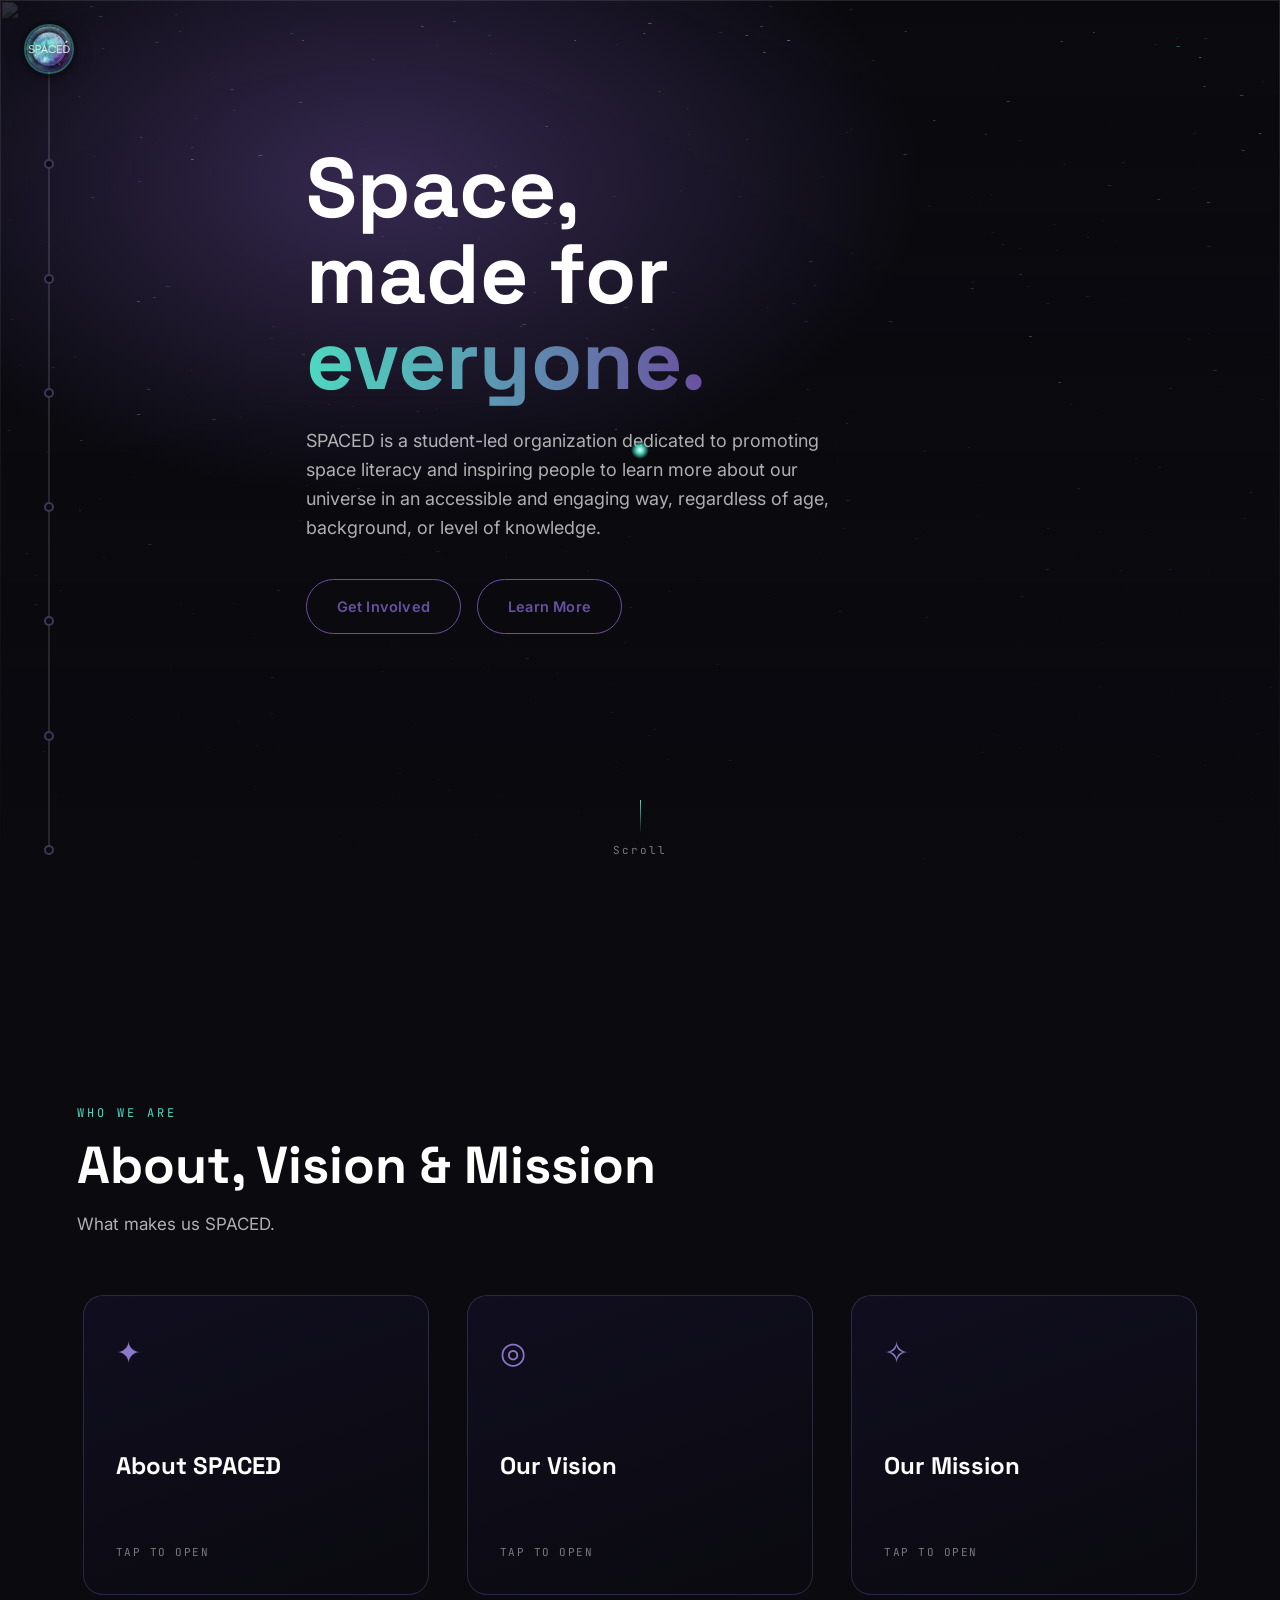
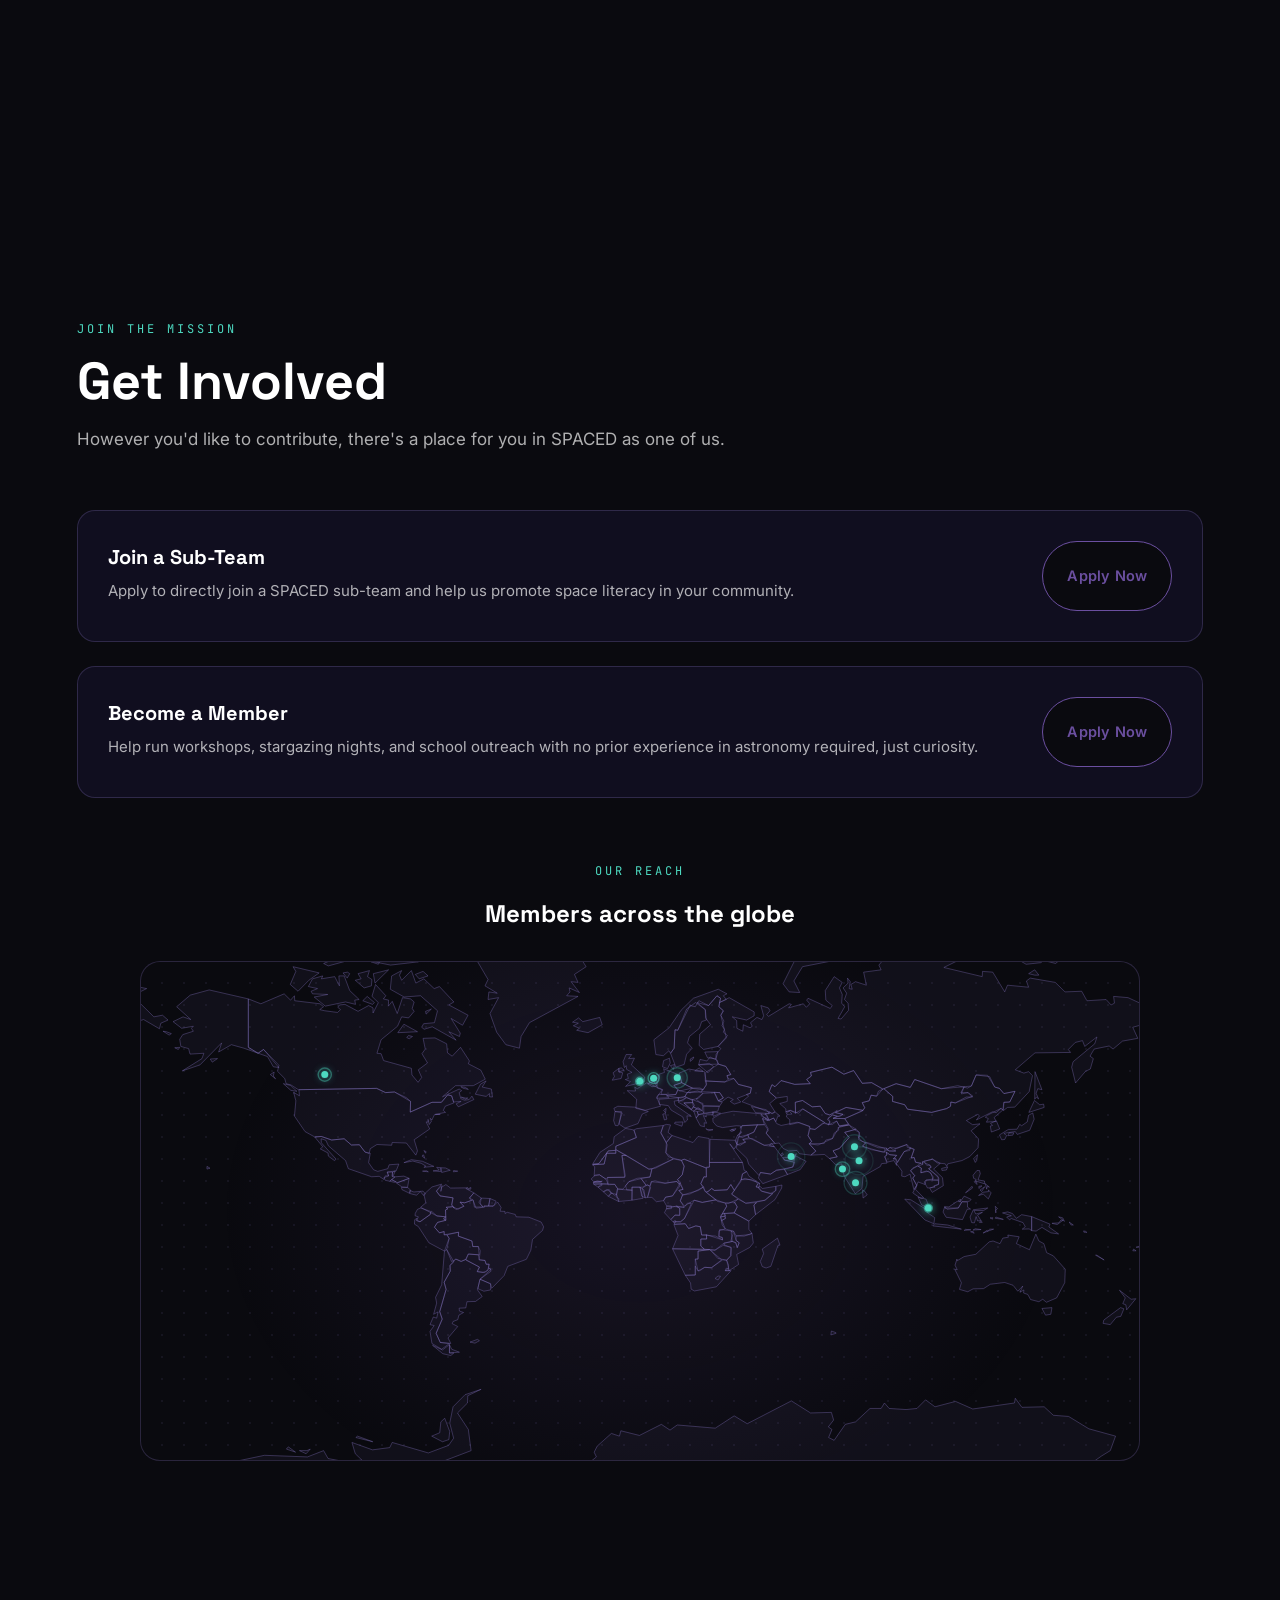
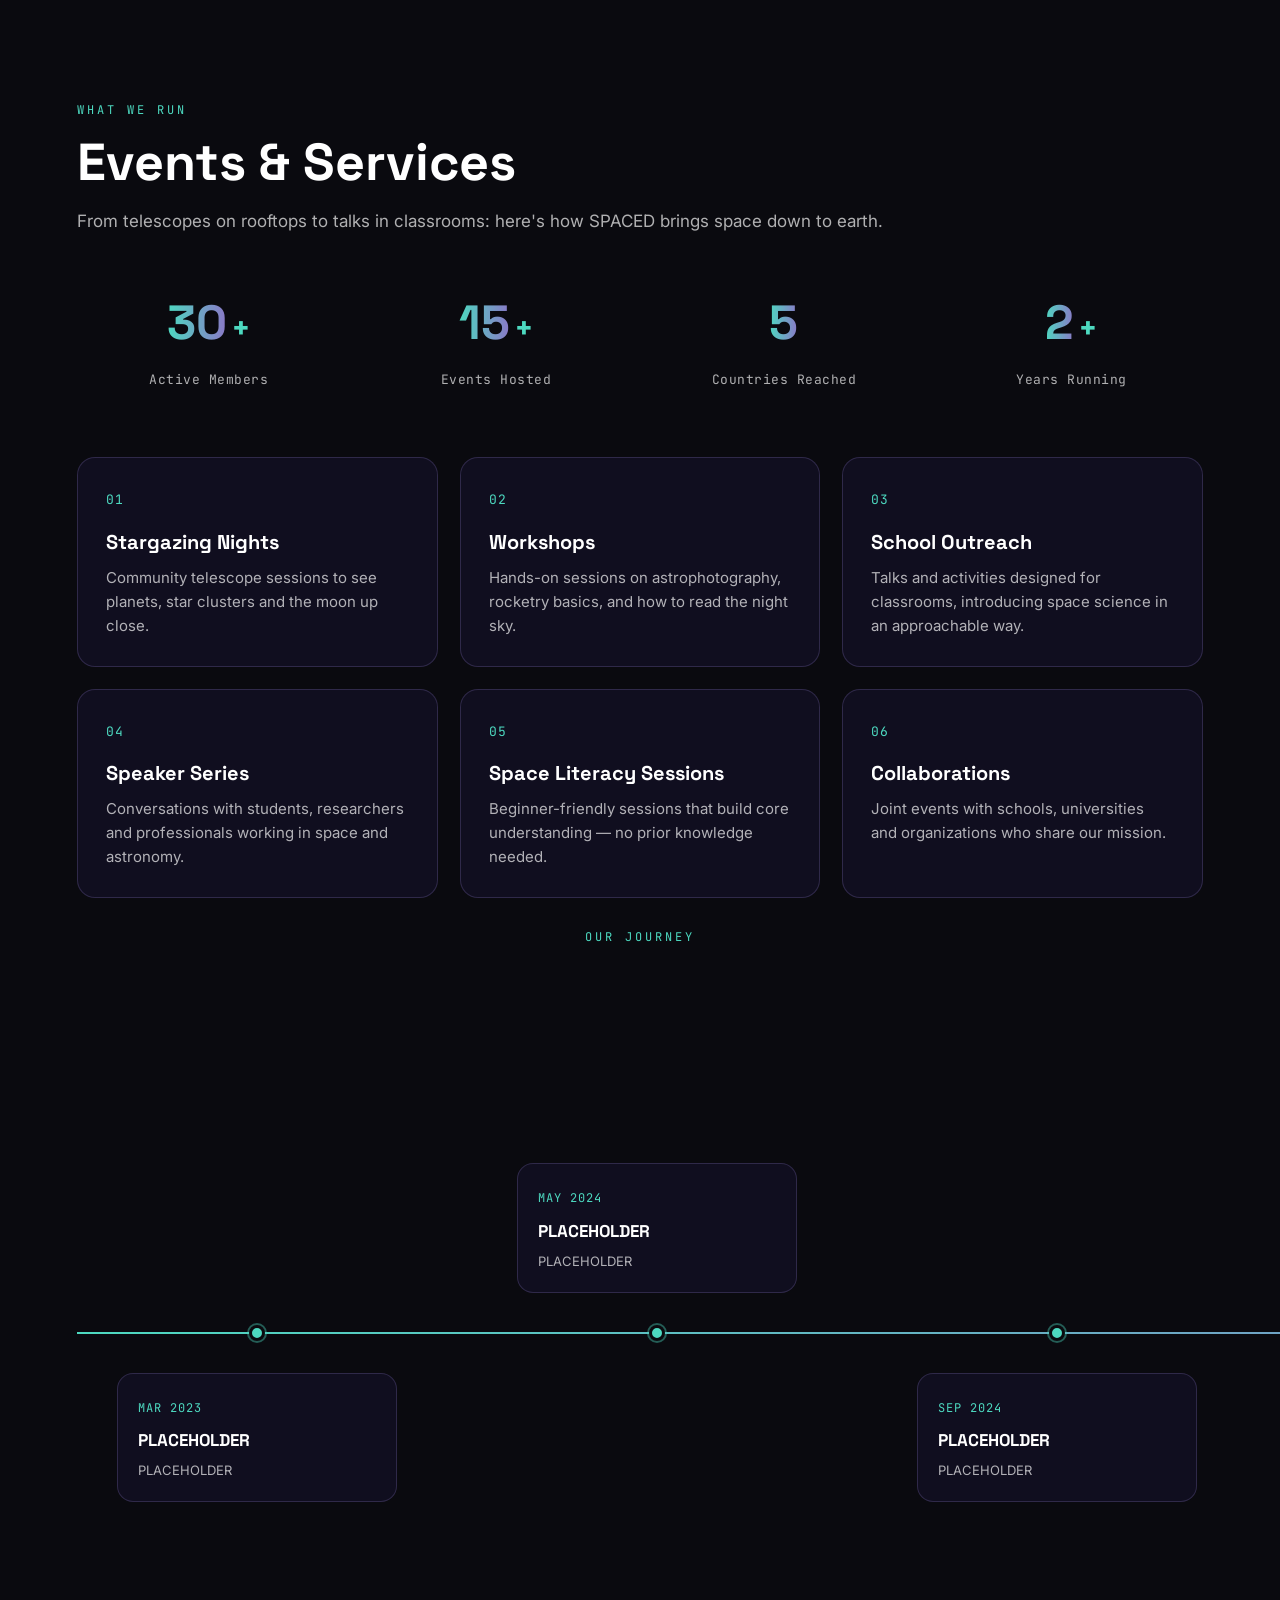
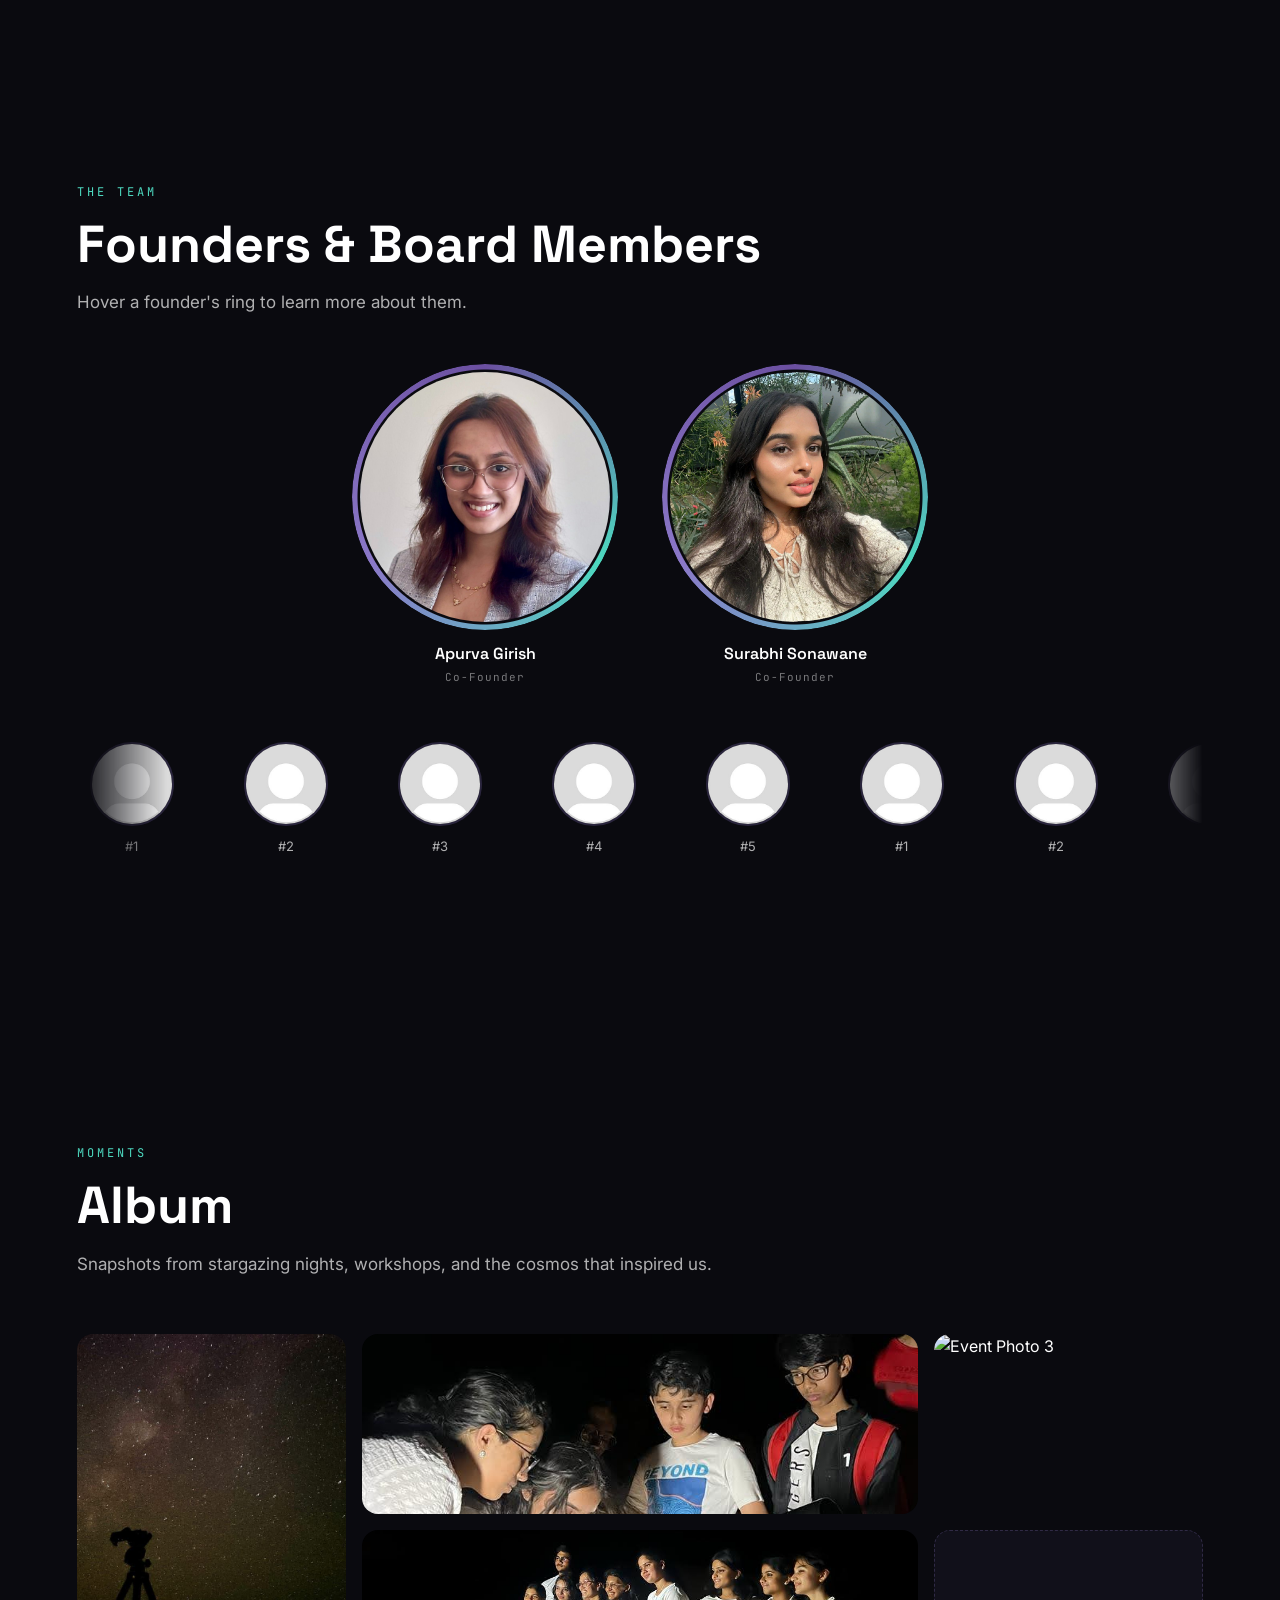
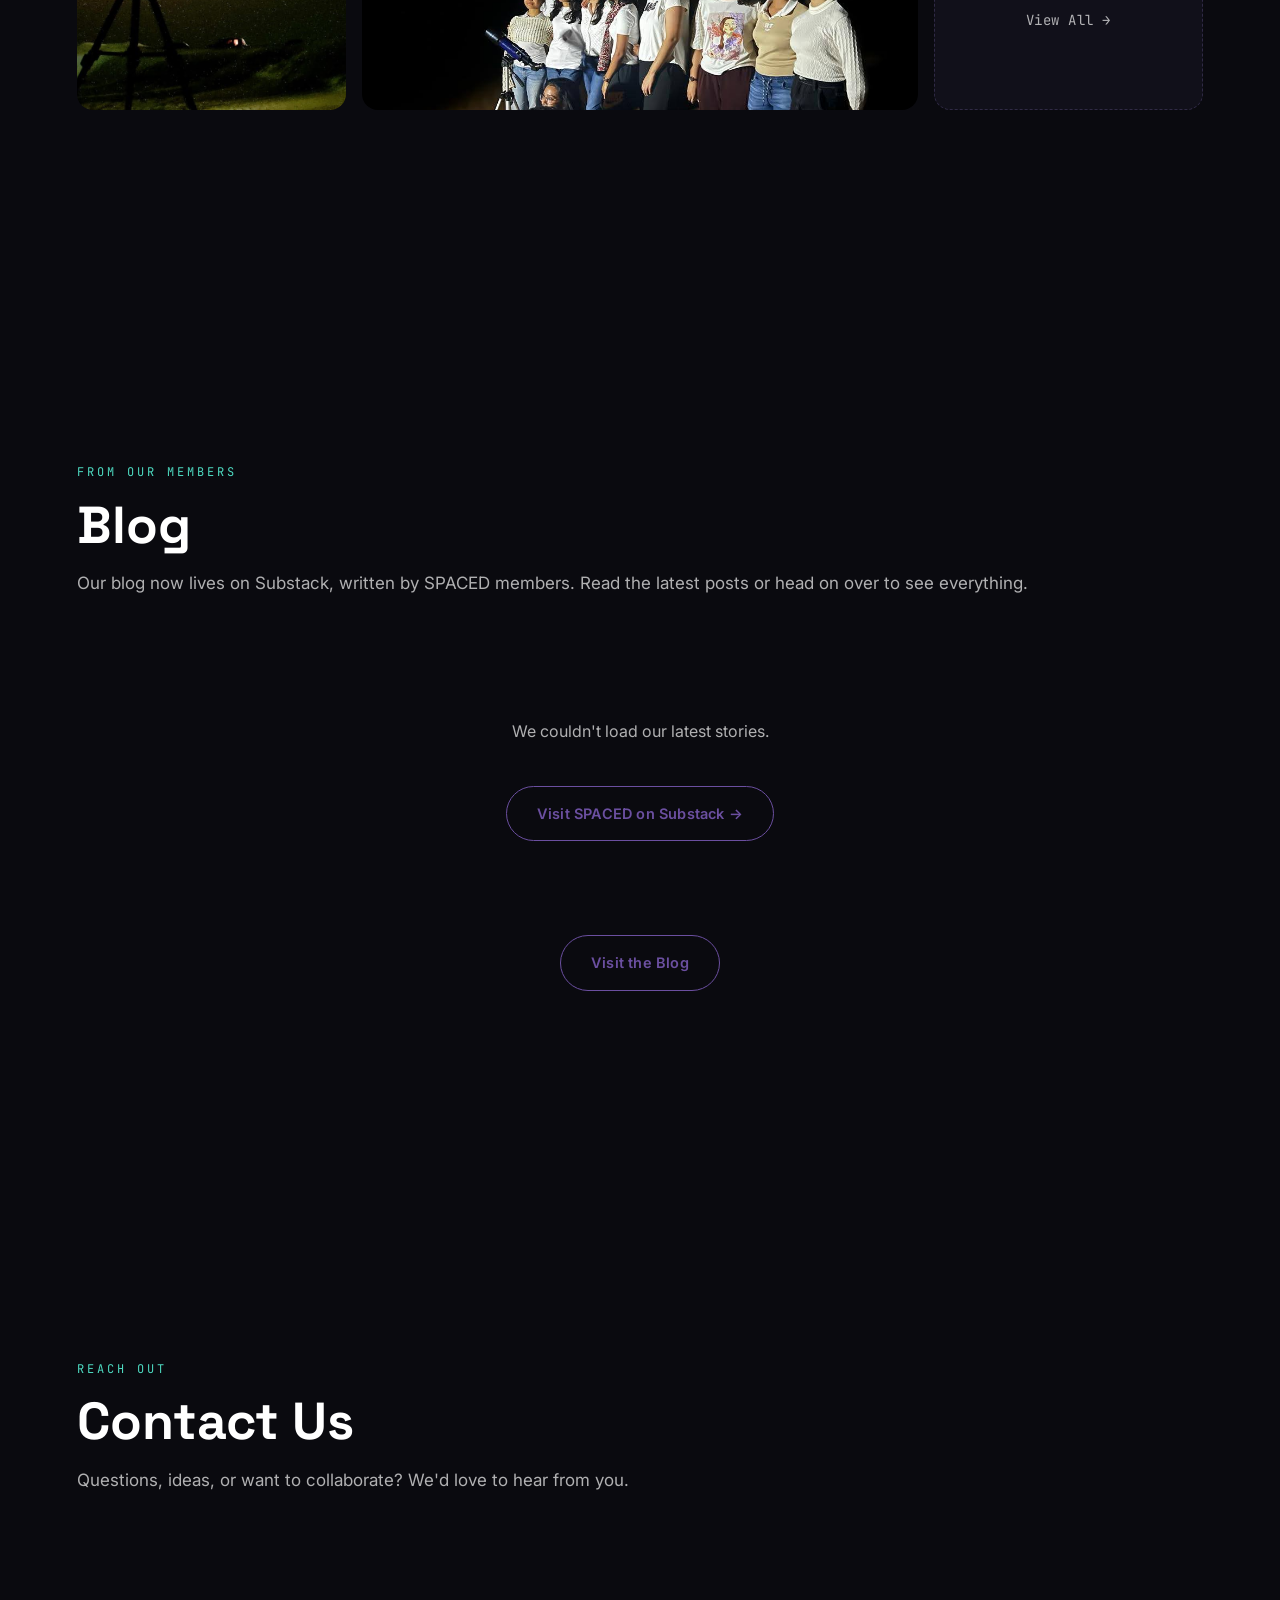
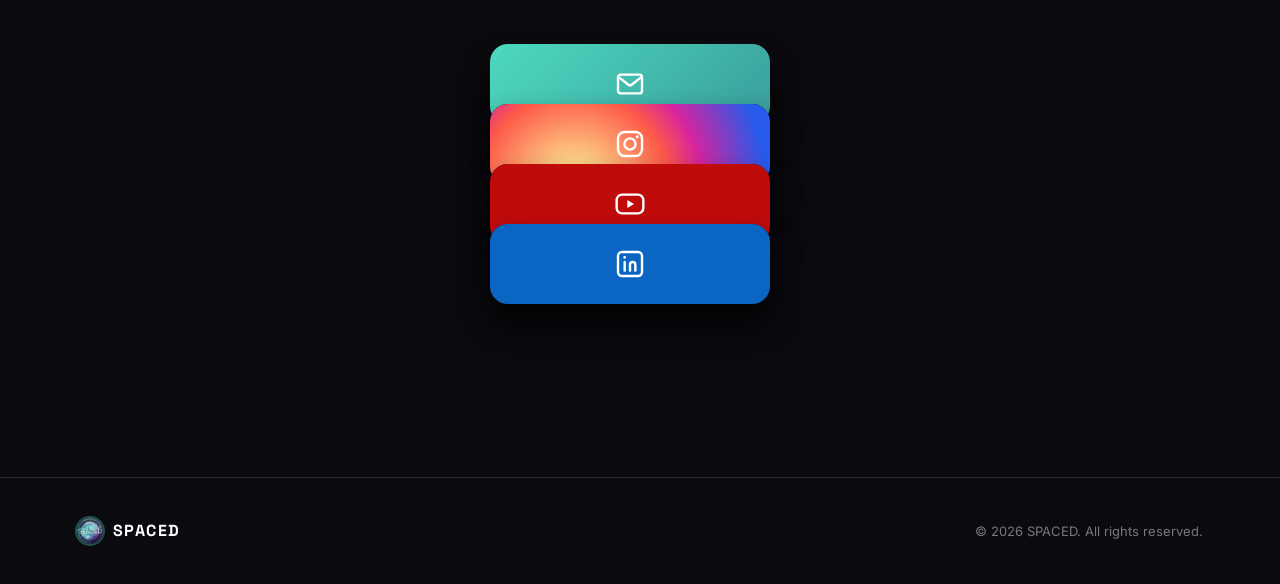
==== commit e008640e: "co-founders minor change" ====
--- a/index.html
+++ b/index.html
@@ -349,8 +349,8 @@
   <div class="section-inner">
     <p class="eyebrow reveal">THE TEAM</p>
     <h2 class="section-title reveal">Founders &amp; Board Members</h2>
-    <p class="section-lede reveal">Hover over an orb to learn more.</p>
-
+    <p class="section-lede reveal">Hover a founder's ring to learn more about them.</p>
+        
     <div class="founders-grid">
       <div class="founder-orb reveal" tabindex="0" data-linkedin="https://www.linkedin.com/in/apurva-girish/">
         <div class="orb-ring"></div>
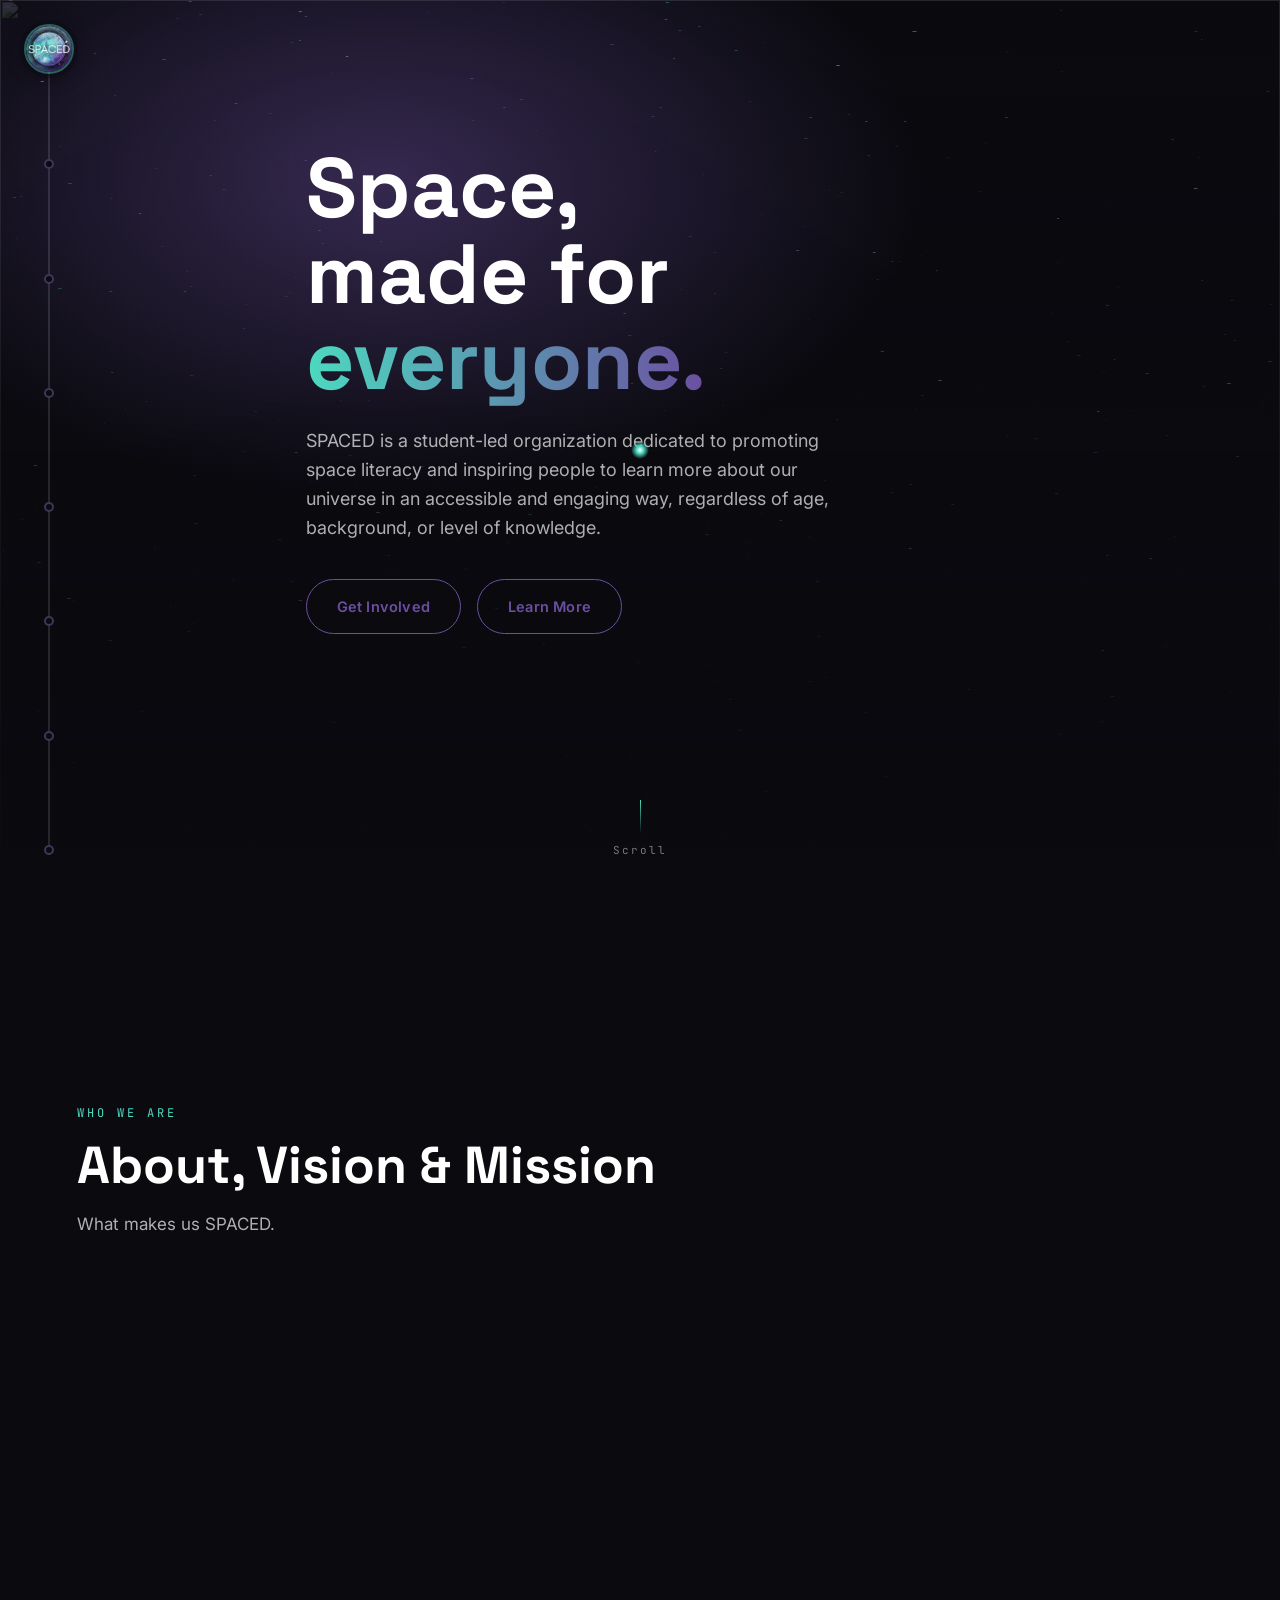
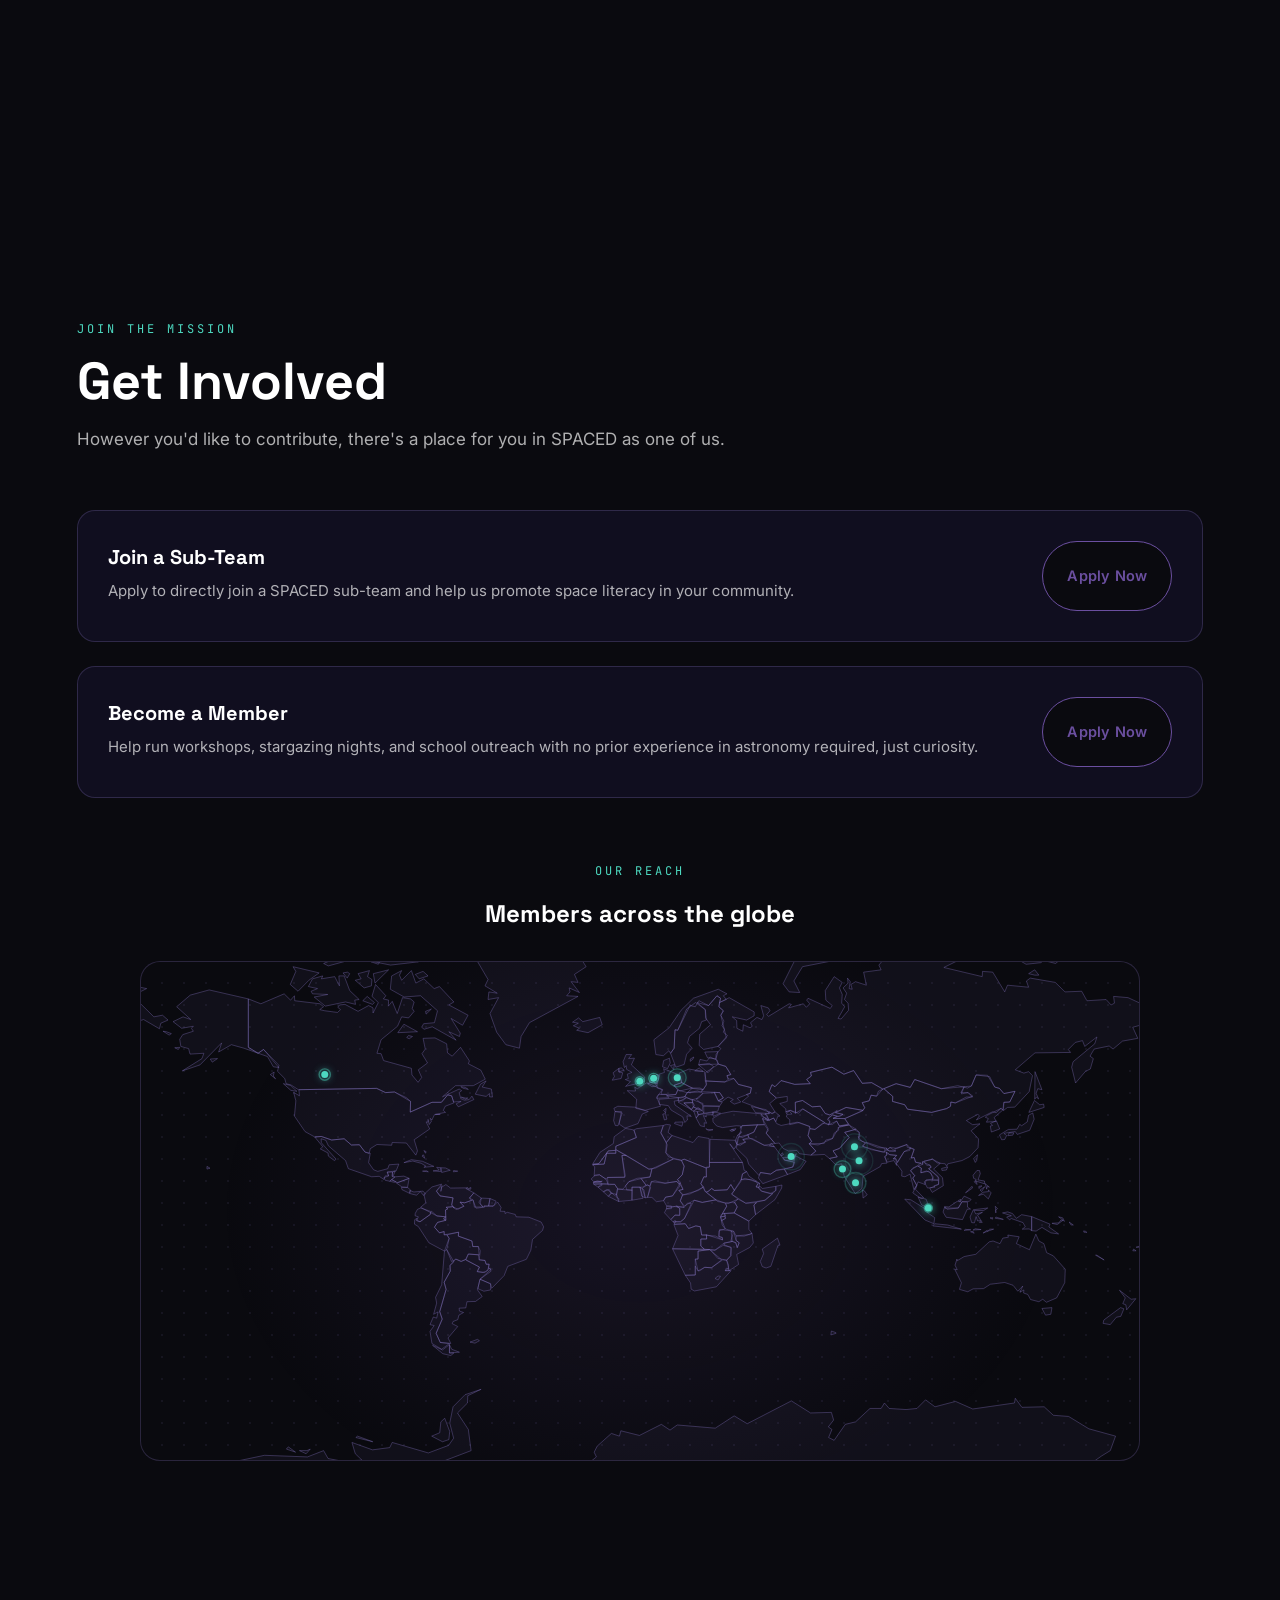
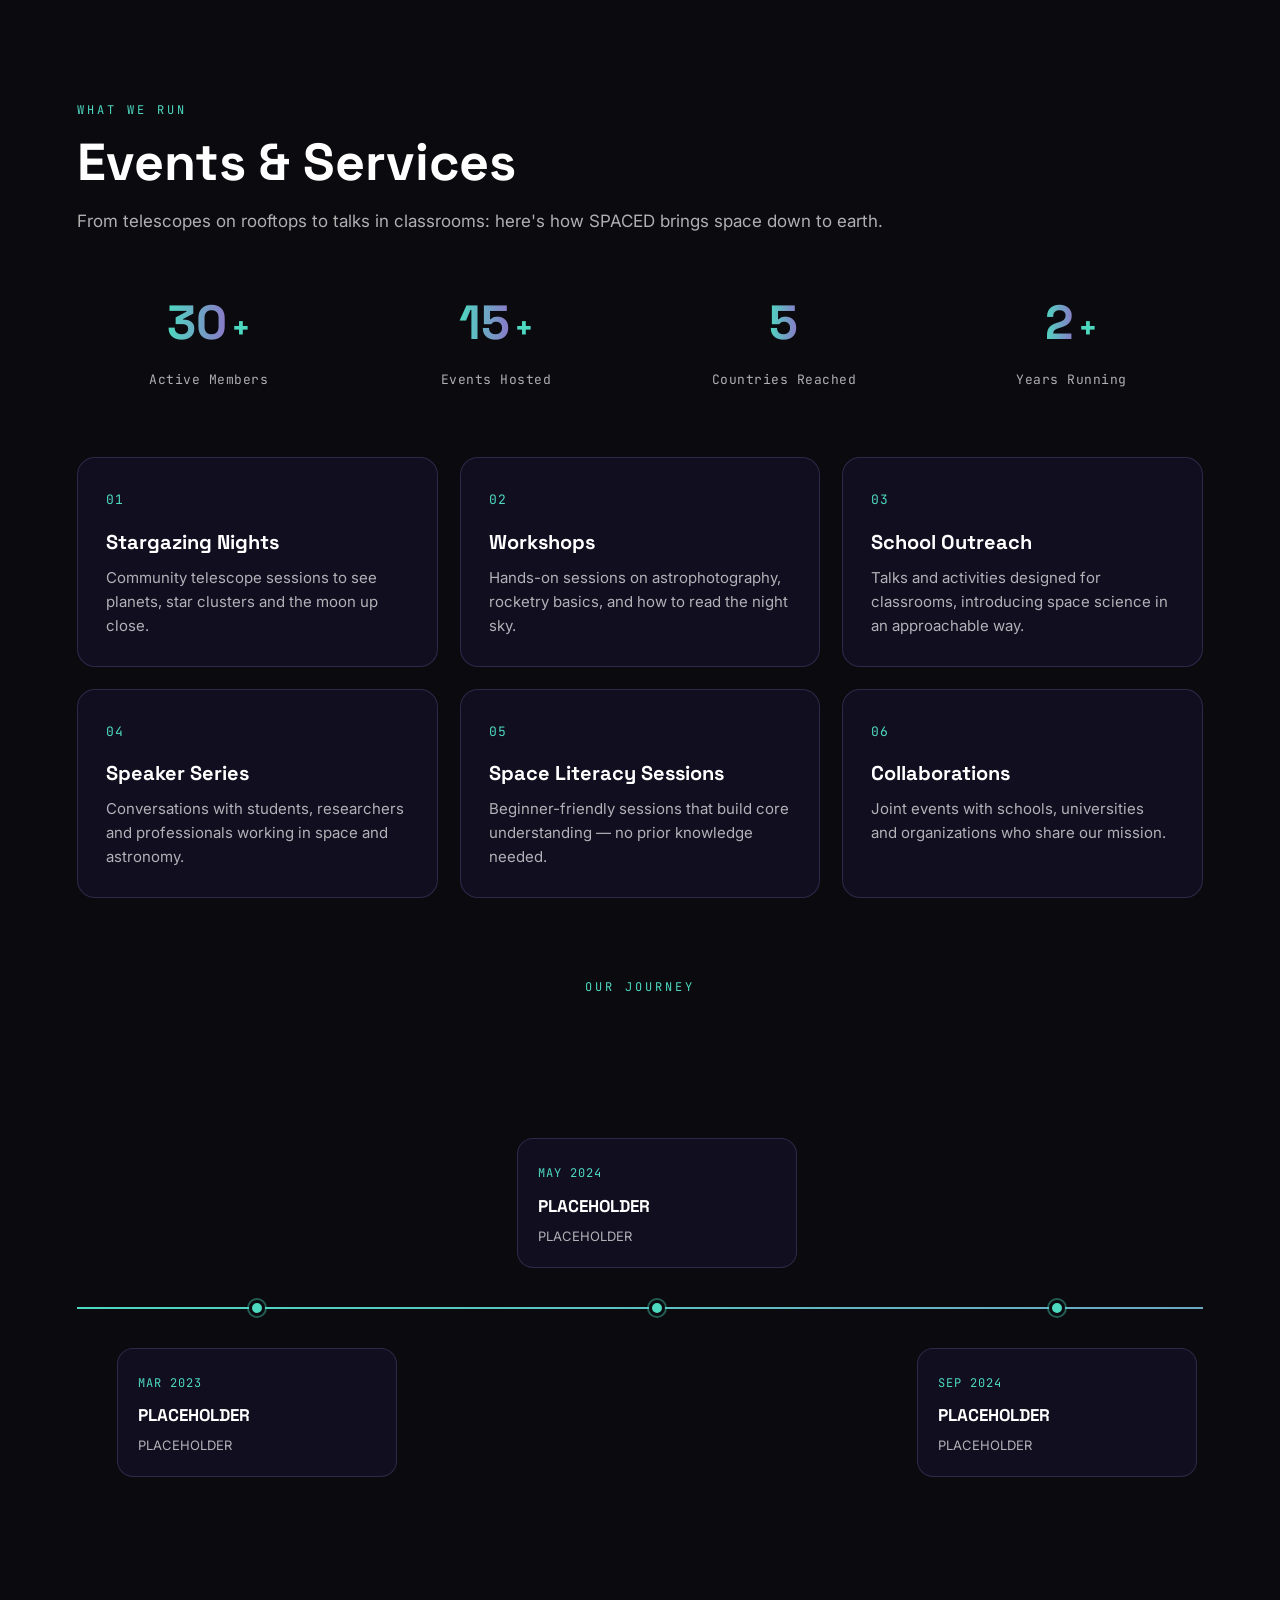
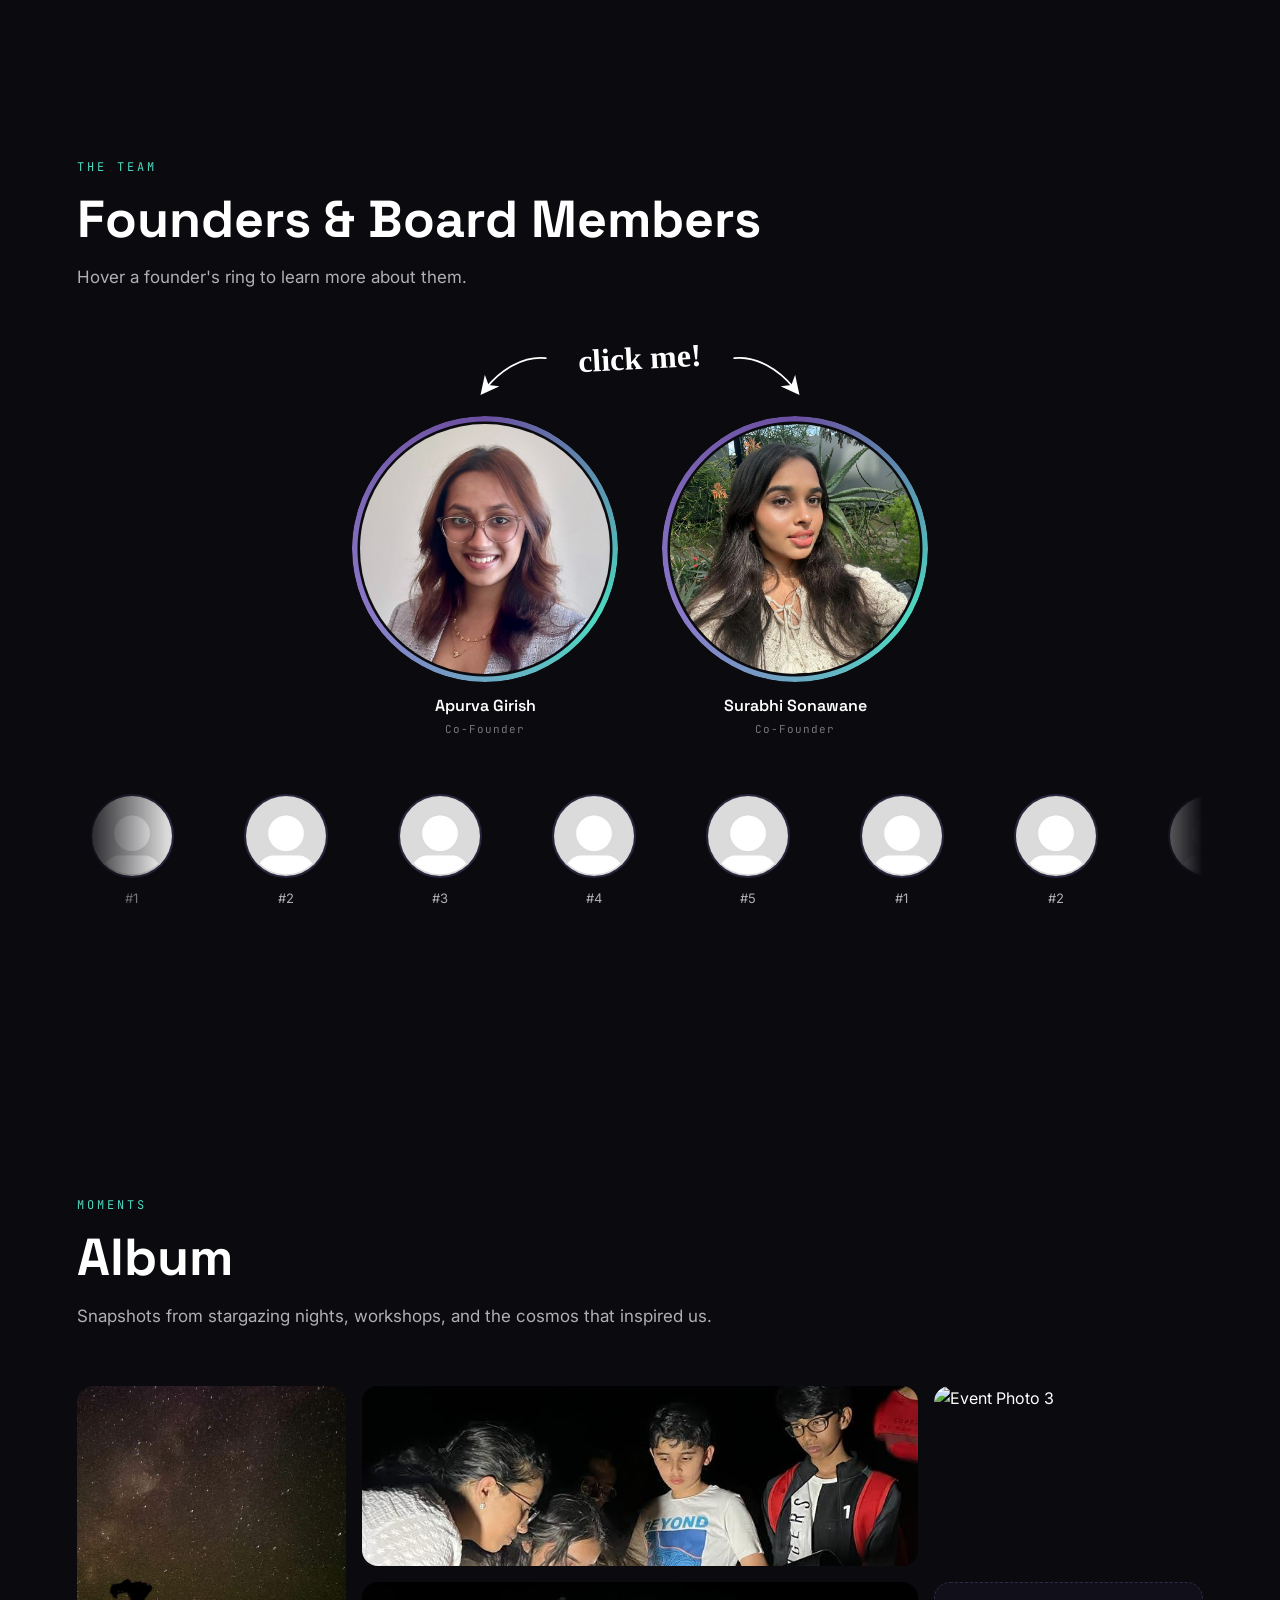
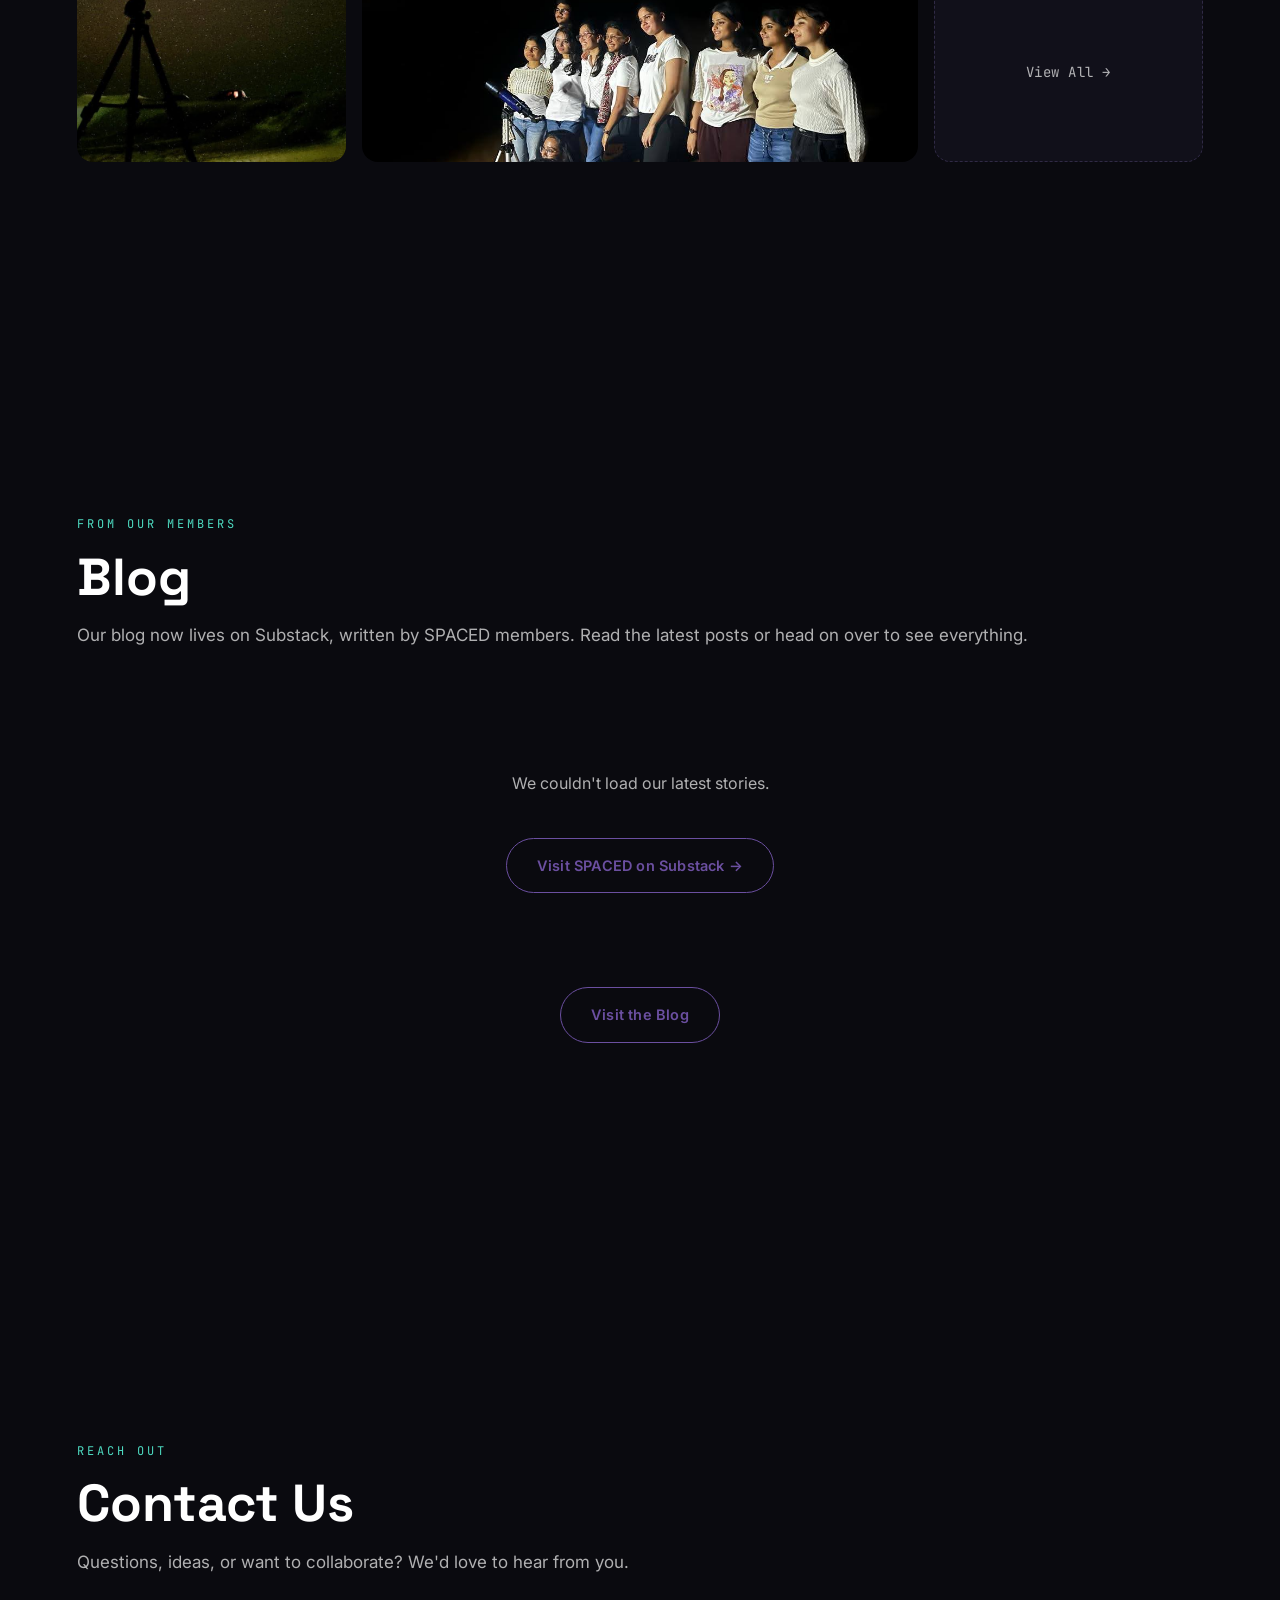
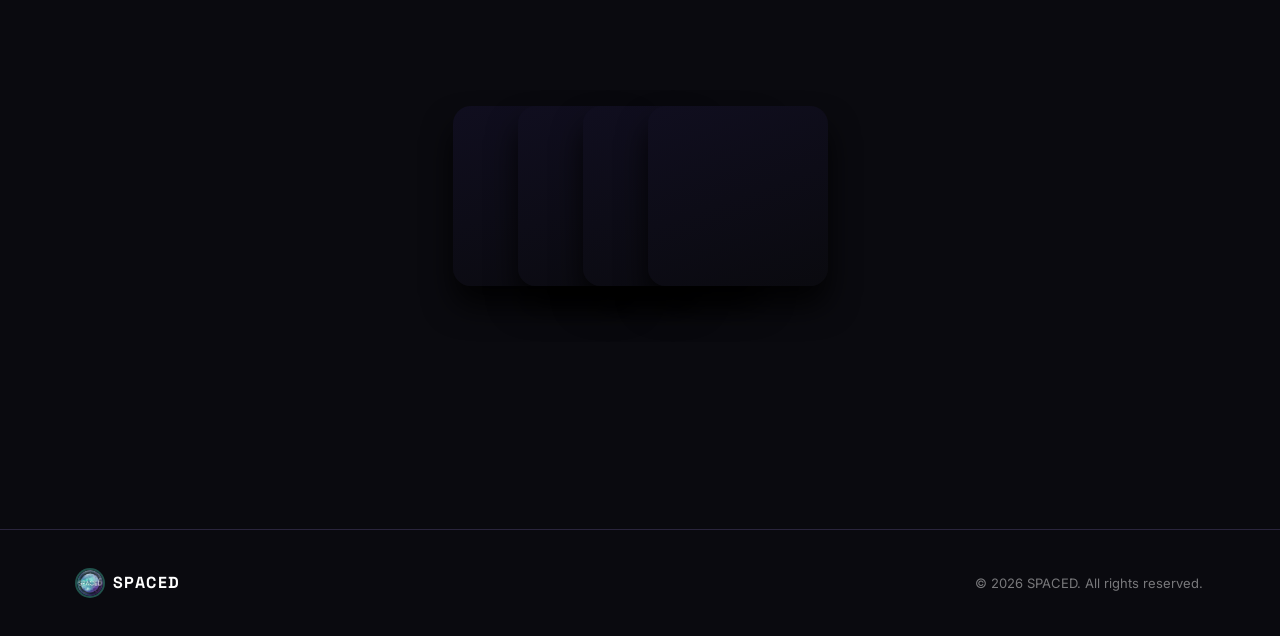
==== commit c072f4ed: "Merge branch 'main' of https://github.com/shreya-411/spaced" ====
--- a/index.html
+++ b/index.html
@@ -350,6 +350,30 @@
     <p class="eyebrow reveal">THE TEAM</p>
     <h2 class="section-title reveal">Founders &amp; Board Members</h2>
     <p class="section-lede reveal">Hover a founder's ring to learn more about them.</p>
+
+    <div class="founders-hint reveal">
+      <svg class="hint-arrow hint-arrow-left" viewBox="0 0 120 70" fill="none">
+        <defs>
+          <marker id="arrowhead-left" markerWidth="10" markerHeight="10" refX="5" refY="5" orient="auto-start-reverse">
+            <path d="M0,0 L10,5 L0,10 L3,5 Z" fill="white"/>
+          </marker>
+        </defs>
+        <path d="M100 15 C 70 12, 40 30, 20 55"
+              stroke="white" stroke-width="2.5" stroke-linecap="round" fill="none"
+              marker-end="url(#arrowhead-left)"/>
+      </svg>
+      <span class="hint-text">click me!</span>
+      <svg class="hint-arrow hint-arrow-right" viewBox="0 0 120 70" fill="none">
+        <defs>
+          <marker id="arrowhead-right" markerWidth="10" markerHeight="10" refX="5" refY="5" orient="auto-start-reverse">
+            <path d="M0,0 L10,5 L0,10 L3,5 Z" fill="white"/>
+          </marker>
+        </defs>
+        <path d="M20 15 C 50 12, 80 30, 100 55"
+              stroke="white" stroke-width="2.5" stroke-linecap="round" fill="none"
+              marker-end="url(#arrowhead-right)"/>
+      </svg>
+    </div>
         
     <div class="founders-grid">
       <div class="founder-orb reveal" tabindex="0" data-linkedin="https://www.linkedin.com/in/apurva-girish/">
--- a/css/style.css
+++ b/css/style.css
@@ -596,7 +596,8 @@
 }
 .timeline-pin .eyebrow{
   text-align: center;
-  margin-bottom: 175px; /* was 40px — more breathing room before the line/cards */
+  margin-bottom: 100px; /* was 40px — more breathing room before the line/cards */
+  margin-top: 50px;
 }
 .timeline-track{
   position: relative;
@@ -1225,171 +1226,660 @@
 .center-cta{ display:flex; justify-content:center; margin-top: 94px; }
 
 /* =========================================================================
-   CONTACT
-========================================================================= */
-.card-fan{
+   CONTACT — DYNAMIC COLLAPSING / EXPANDING CARDS
+========================================================================= */
+
+.card-fan {
   position: relative;
-  width: 300px;
-  height: 400px;
-  margin: 150px auto -150px;
-  perspective: 1400px;
-}
-
-.fan-card{
-  position: absolute;
-  top: 0;
-  left: 0;
-  width: 280px;
-  height: 80px;
-  border-radius: 18px;
-  background: linear-gradient(160deg, var(--card-bg), var(--black));
-  box-shadow: 0 20px 30px rgba(0, 0, 0, 0.8);
-  cursor: pointer;
-  text-decoration: none;
-  color: var(--white);
-
-  --push: 0px;
-  --spread: 0px;
-  transform: translateY(calc(var(--spread) + var(--push)));
-  transform-origin: top center;
-  z-index: var(--i);
-
-  transition: transform .7s var(--ease), box-shadow .35s var(--ease), z-index 0s;
-}
-
-.card-fan.spread .fan-card{
-  --spread: calc(var(--i) * 60px);
-}
-
-.fan-card:has(+ .fan-card:hover),
-.fan-card:hover{
-  box-shadow: 0 18px 40px rgba(0,0,0,0.6), 0 0 0 1px rgba(77,217,192,0.35);
-}
-
-.fan-card:focus-visible{
-  outline: 2px solid var(--teal);
-  outline-offset: 3px;
-}
-
-.fan-card.active{
-  transform: translateY(220px);
-  z-index: 10;
-  box-shadow: 0 24px 60px rgba(0,0,0,0.65);
-}
-
-.fan-card-inner{
-  position: relative;
+
   width: 100%;
-  height: 100%;
-  transform-style: preserve-3d;
-  transition: transform .6s var(--ease);
-  border-radius: 18px;
-}
-
-.fan-card.active .fan-card-inner{
-  transform: rotateY(180deg);
-}
-
-.fan-card-face{
-  position: absolute;
-  inset: 0;
-  backface-visibility: hidden;
-  border-radius: 18px;
-  display: flex;
-  flex-direction: row;
-  align-items: center;
-  padding: 22px;
-  gap: 14px;
-}
-
-.fan-card-front{
-  padding: 0;
-}
-
-.fan-card-band{
-  width: 100%;
-  height: 100%;
-  border-radius: 18px;
+  max-width: 1200px;
+
+  min-height: 240px;
+
+  margin: 100px auto 0;
+
+  padding: 30px 40px;
+
   display: flex;
   align-items: center;
   justify-content: center;
-}
-
-.fan-card-band-mail{ background: linear-gradient(135deg, #4DD9C0, #3A9E9B); }
-.fan-card-band-instagram{
-  background: radial-gradient(circle at 30% 107%,
-    #fdf497 0%,
-    #fdf497 5%,
-    #fd5949 45%,
-    #d6249f 60%,
-    #285AEB 90%
-  );
-}
-.fan-card-band-youtube{ background: #c00b0b; }
-.fan-card-band-linkedin{ background: #0A66C2; }
-
-.fan-card-icon{
-  width: 32px;
-  height: 32px;
-  color: white;
-}
-.fan-card-label{
-  font-family: var(--font-display);
-  font-weight: 600;
-  font-size: 18px;
+
+  box-sizing: border-box;
+
+  perspective: 1400px;
+}
+
+
+/* =========================================================================
+   CONTACT CARDS
+========================================================================= */
+
+.fan-card {
+  position: relative;
+
+  flex: 0 0 180px;
+
+  width: 180px;
+  height: 180px;
+
+  /* Creates the collapsed / stacked look */
+  margin-left: -115px;
+
+  border-radius: 18px;
+
+  background:
+    linear-gradient(
+      160deg,
+      var(--card-bg),
+      var(--black)
+    );
+
+  box-shadow:
+    0 20px 30px
+    rgba(0, 0, 0, 0.8);
+
+  cursor: pointer;
+
+  text-decoration: none;
+
   color: var(--white);
-}
-
-.fan-card-back{
-  background: linear-gradient(160deg, var(--teal), var(--dark-teal));
-  color: var(--black);
-  transform: rotateY(180deg);
-  flex-direction: column;
-  align-items: flex-start;
-  justify-content: center;
-  gap: 6px;
-}
-
-.fan-card-back-label{
-  font-family: var(--font-mono);
-  font-size: 11px;
-  letter-spacing: 2px;
-  text-transform: uppercase;
-  opacity: 0.7;
-}
-
-.fan-card-back-value{
-  font-family: var(--font-display);
-  font-weight: 700;
-  font-size: 19px;
-  margin-bottom: 10px;
-}
-
-.fan-card-back-cta{
-  font-family: var(--font-body);
-  font-weight: 600;
-  font-size: 14px;
-}
-
-@media (max-width: 480px){
-  .card-fan{ width: 240px; height: 320px; }
-  .fan-card{ width: 220px; height: 140px; }
-  .fan-card.active{ transform: translateY(180px); }
-}
-
-@media (prefers-reduced-motion: reduce){
-  .fan-card, .fan-card-inner{ transition: none; }
-}
-.contact-card{
-  background: var(--card-bg); border: 1px solid var(--card-border); border-radius: 18px;
-  padding: 28px 20px; text-align:center;
-  transition: transform .35s var(--ease), border-color .35s var(--ease), background .35s var(--ease);
-}
-.contact-card:hover{ transform: translateY(-6px); border-color: var(--teal); background: rgba(77,217,192,0.06); }
-.contact-icon{ font-size: 26px; color: var(--teal); display:inline-block; margin-bottom:12px; }
-.contact-card h3{ font-family: var(--font-display); font-size:17px; margin:0 0 6px; }
-.contact-card p{ color: var(--text-dim); font-size: 13.5px; margin:0; word-break: break-word; }
-
+
+  transform:
+    translateY(0)
+    rotate(0deg);
+
+  transform-origin:
+    center;
+
+  z-index:
+    var(--i, 1);
+
+  transition:
+    margin .7s var(--ease),
+    transform .45s var(--ease),
+    box-shadow .35s var(--ease),
+    z-index .2s ease;
+
+  overflow:
+    visible;
+}
+
+
+/* First card should not have negative margin */
+
+.fan-card:first-child {
+  margin-left:
+    0;
+}
+
+
+/* =========================================================================
+   EXPAND CARDS WHEN MOUSE ENTERS CONTACT AREA
+========================================================================= */
+
+.card-fan:hover .fan-card {
+  margin-left:
+    10px;
+}
+
+
+/* =========================================================================
+   INDIVIDUAL CARD HOVER
+========================================================================= */
+
+.card-fan:hover .fan-card:hover {
+  transform:
+    translateY(-14px)
+    scale(1.04);
+
+  z-index:
+    20;
+
+  box-shadow:
+    0 25px 50px
+    rgba(0, 0, 0, 0.7),
+
+    0 0 0 1px
+    rgba(77, 217, 192, 0.5),
+
+    0 0 30px
+    rgba(77, 217, 192, 0.15);
+}
+
+
+/* =========================================================================
+   KEYBOARD ACCESSIBILITY
+========================================================================= */
+
+.fan-card:focus-visible {
+  outline:
+    2px solid
+    var(--teal);
+
+  outline-offset:
+    4px;
+}
+
+
+/* =========================================================================
+   CARD INNER — FLIP CONTAINER
+========================================================================= */
+
+.fan-card-inner {
+  position:
+    relative;
+
+  width:
+    100%;
+
+  height:
+    100%;
+
+  transform-style:
+    preserve-3d;
+
+  transition:
+    transform .6s var(--ease);
+
+  border-radius:
+    18px;
+}
+
+
+/* Flip the card when active */
+
+.fan-card.active .fan-card-inner {
+  transform:
+    rotateY(180deg);
+}
+
+
+/* =========================================================================
+   CARD FRONT + BACK
+========================================================================= */
+
+.fan-card-face {
+  position:
+    absolute;
+
+  inset:
+    0;
+
+  backface-visibility:
+    hidden;
+
+  -webkit-backface-visibility:
+    hidden;
+
+  border-radius:
+    18px;
+
+  display:
+    flex;
+
+  flex-direction:
+    row;
+
+  align-items:
+    center;
+
+  padding:
+    22px;
+
+  gap:
+    14px;
+
+  box-sizing:
+    border-box;
+}
+
+
+/* =========================================================================
+   FRONT OF CARD
+========================================================================= */
+
+.fan-card-front {
+  padding:
+    0;
+}
+
+
+/* =========================================================================
+   COLOUR BANDS
+========================================================================= */
+
+.fan-card-band {
+  width:
+    100%;
+
+  height:
+    100%;
+
+  border-radius:
+    18px;
+
+  display:
+    flex;
+
+  align-items:
+    center;
+
+  justify-content:
+    center;
+}
+
+
+/* Email */
+
+.fan-card-band-mail {
+  background:
+    linear-gradient(
+      135deg,
+      #4DD9C0,
+      #3A9E9B
+    );
+}
+
+
+/* Instagram */
+
+.fan-card-band-instagram {
+  background:
+    radial-gradient(
+      circle at 30% 107%,
+      #fdf497 0%,
+      #fdf497 5%,
+      #fd5949 45%,
+      #d6249f 60%,
+      #285AEB 90%
+    );
+}
+
+
+/* YouTube */
+
+.fan-card-band-youtube {
+  background:
+    #c00b0b;
+}
+
+
+/* LinkedIn */
+
+.fan-card-band-linkedin {
+  background:
+    #0A66C2;
+}
+
+
+/* =========================================================================
+   ICON
+========================================================================= */
+
+.fan-card-icon {
+  width:
+    32px;
+
+  height:
+    32px;
+
+  color:
+    white;
+}
+
+
+/* =========================================================================
+   CARD LABEL
+========================================================================= */
+
+.fan-card-label {
+  font-family:
+    var(--font-display);
+
+  font-weight:
+    600;
+
+  font-size:
+    18px;
+
+  color:
+    var(--white);
+}
+
+
+/* =========================================================================
+   BACK OF CARD
+========================================================================= */
+
+.fan-card-back {
+  background:
+    linear-gradient(
+      160deg,
+      var(--teal),
+      var(--dark-teal)
+    );
+
+  color:
+    var(--black);
+
+  transform:
+    rotateY(180deg);
+
+  flex-direction:
+    column;
+
+  align-items:
+    flex-start;
+
+  justify-content:
+    center;
+
+  gap:
+    6px;
+}
+
+
+/* =========================================================================
+   BACK LABEL
+========================================================================= */
+
+.fan-card-back-label {
+  font-family:
+    var(--font-mono);
+
+  font-size:
+    11px;
+
+  letter-spacing:
+    2px;
+
+  text-transform:
+    uppercase;
+
+  opacity:
+    0.7;
+}
+
+
+/* =========================================================================
+   HANDLE / USERNAME
+========================================================================= */
+
+.fan-card-back-value {
+  font-family:
+    var(--font-display);
+
+  font-weight:
+    700;
+
+  font-size:
+    19px;
+
+  margin-bottom:
+    10px;
+
+  word-break:
+    break-word;
+}
+
+
+/* =========================================================================
+   BACK CTA
+========================================================================= */
+
+.fan-card-back-cta {
+  font-family:
+    var(--font-body);
+
+  font-weight:
+    600;
+
+  font-size:
+    14px;
+}
+
+
+/* =========================================================================
+   TABLET
+========================================================================= */
+
+@media (max-width: 900px) {
+
+  .card-fan {
+    max-width:
+      700px;
+
+    padding:
+      30px 20px;
+
+    min-height:
+      220px;
+  }
+
+
+  .fan-card {
+    flex:
+      0 0 150px;
+
+    width:
+      150px;
+
+    height:
+      150px;
+
+    margin-left:
+      -90px;
+  }
+
+
+  .card-fan:hover .fan-card {
+    margin-left:
+      5px;
+  }
+
+
+  .fan-card-label {
+    font-size:
+      16px;
+  }
+
+
+  .fan-card-back-value {
+    font-size:
+      16px;
+  }
+
+}
+
+
+/* =========================================================================
+   MOBILE
+========================================================================= */
+
+@media (max-width: 560px) {
+
+  .card-fan {
+    width:
+      100%;
+
+    max-width:
+      400px;
+
+    min-height:
+      auto;
+
+    margin:
+      60px auto 0;
+
+    padding:
+      20px;
+
+    display:
+      flex;
+
+    flex-direction:
+      column;
+
+    align-items:
+      stretch;
+
+    gap:
+      14px;
+  }
+
+
+  /* Reset collapsed desktop positioning */
+
+  .fan-card,
+  .fan-card:first-child {
+    width:
+      100%;
+
+    height:
+      120px;
+
+    flex:
+      none;
+
+    margin-left:
+      0;
+  }
+
+
+  /* Don't spread horizontally on mobile */
+
+  .card-fan:hover .fan-card {
+    margin-left:
+      0;
+  }
+
+
+  /* Mobile hover effect */
+
+  .card-fan:hover .fan-card:hover {
+    transform:
+      translateY(-5px)
+      scale(1.02);
+  }
+
+
+  .fan-card-label {
+    font-size:
+      16px;
+  }
+
+
+  .fan-card-back-value {
+    font-size:
+      16px;
+  }
+
+
+  .fan-card-back-cta {
+    font-size:
+      13px;
+  }
+
+}
+
+
+/* =========================================================================
+   REDUCED MOTION
+========================================================================= */
+
+@media (prefers-reduced-motion: reduce) {
+
+  .fan-card,
+  .fan-card-inner {
+    transition:
+      none;
+  }
+
+}
+
+
+/* =========================================================================
+   LEGACY CONTACT CARD
+   Keep this if other parts of the site use .contact-card
+========================================================================= */
+
+.contact-card {
+  background:
+    var(--card-bg);
+
+  border:
+    1px solid
+    var(--card-border);
+
+  border-radius:
+    18px;
+
+  padding:
+    28px 20px;
+
+  text-align:
+    center;
+
+  transition:
+    transform .35s var(--ease),
+    border-color .35s var(--ease),
+    background .35s var(--ease);
+}
+
+
+.contact-card:hover {
+  transform:
+    translateY(-6px);
+
+  border-color:
+    var(--teal);
+
+  background:
+    rgba(77, 217, 192, 0.06);
+}
+
+
+.contact-icon {
+  font-size:
+    26px;
+
+  color:
+    var(--teal);
+
+  display:
+    inline-block;
+
+  margin-bottom:
+    12px;
+}
+
+
+.contact-card h3 {
+  font-family:
+    var(--font-display);
+
+  font-size:
+    17px;
+
+  margin:
+    0 0 6px;
+}
+
+
+.contact-card p {
+  color:
+    var(--text-dim);
+
+  font-size:
+    13.5px;
+
+  margin:
+    0;
+
+  word-break:
+    break-word;
+}
 /* =========================================================================
    FOOTER
 ========================================================================= */
@@ -1427,7 +1917,10 @@
 }
 
 .timeline-wrap,
-.timeline-pin,
+.timeline-pin {
+    overflow: visible !important;
+}
+
 .timeline-track {
-    overflow: visible !important;
+    overflow-x: auto !important;
 }
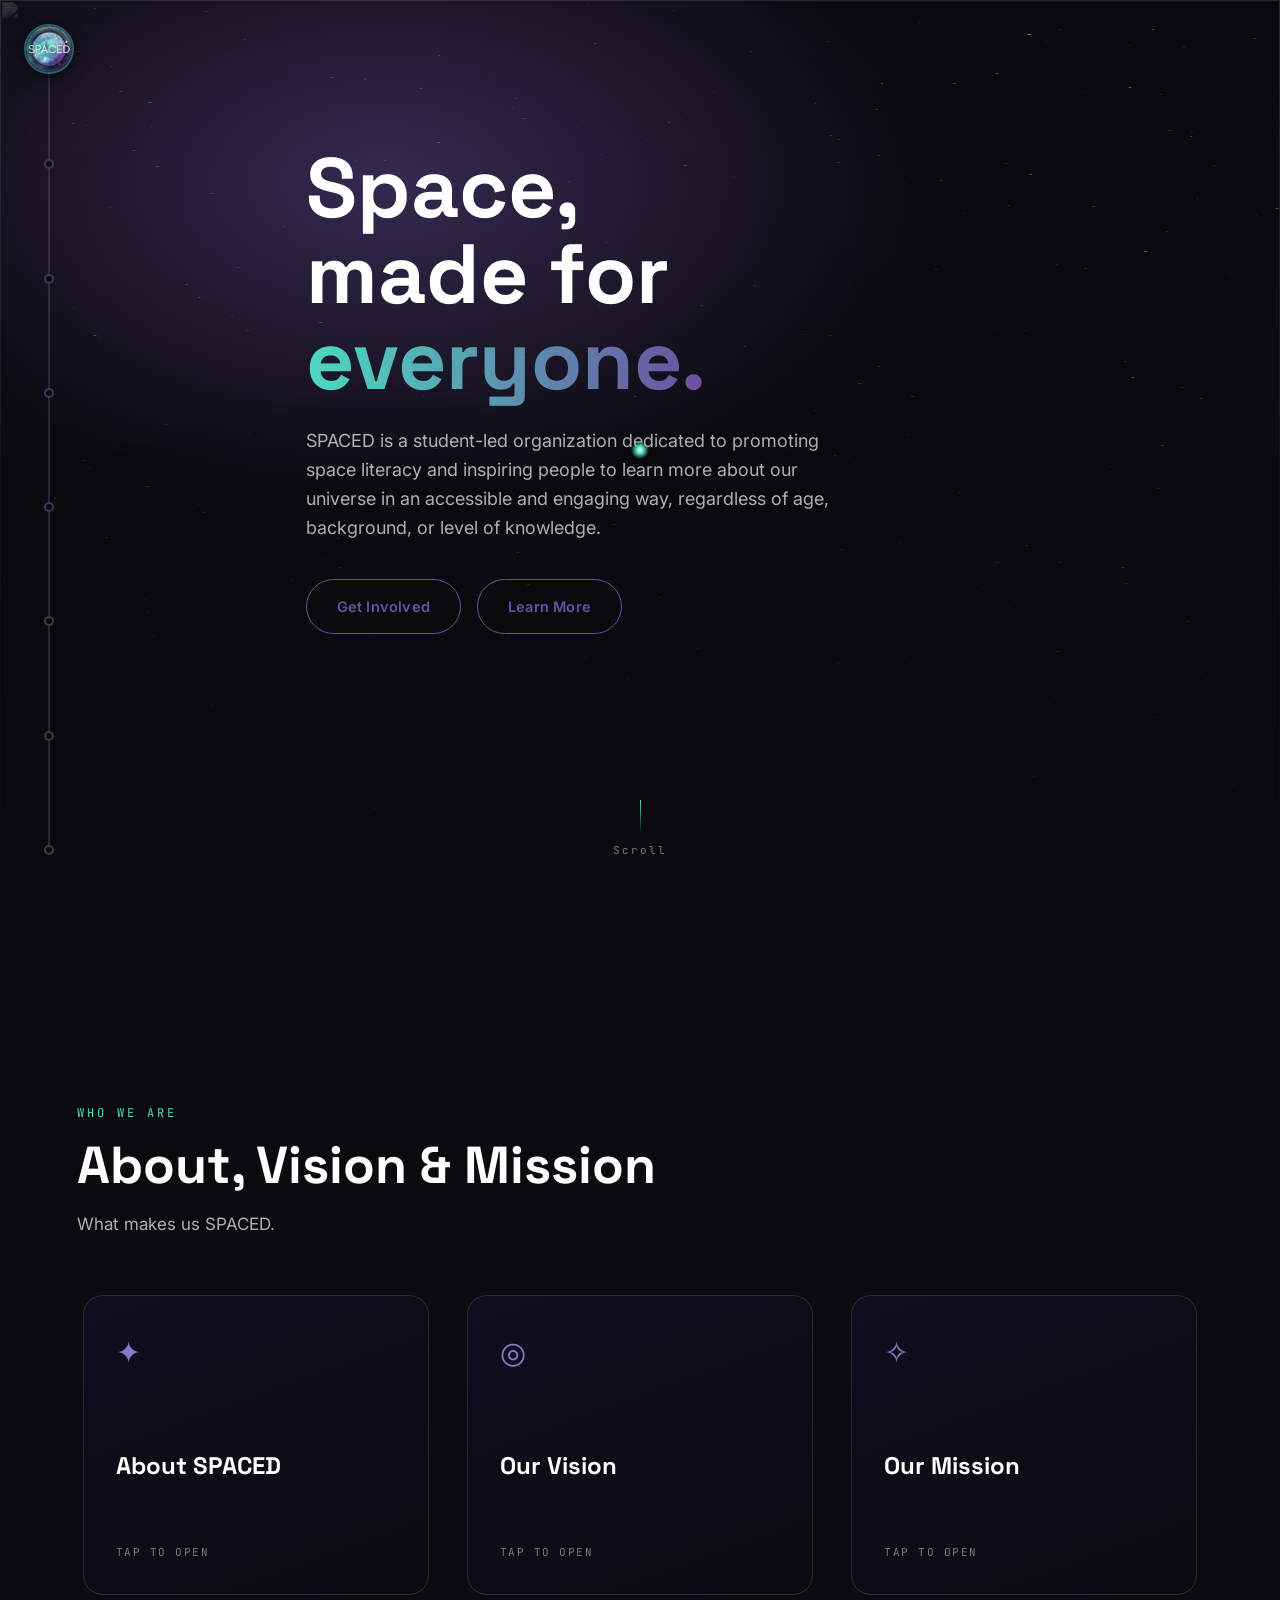
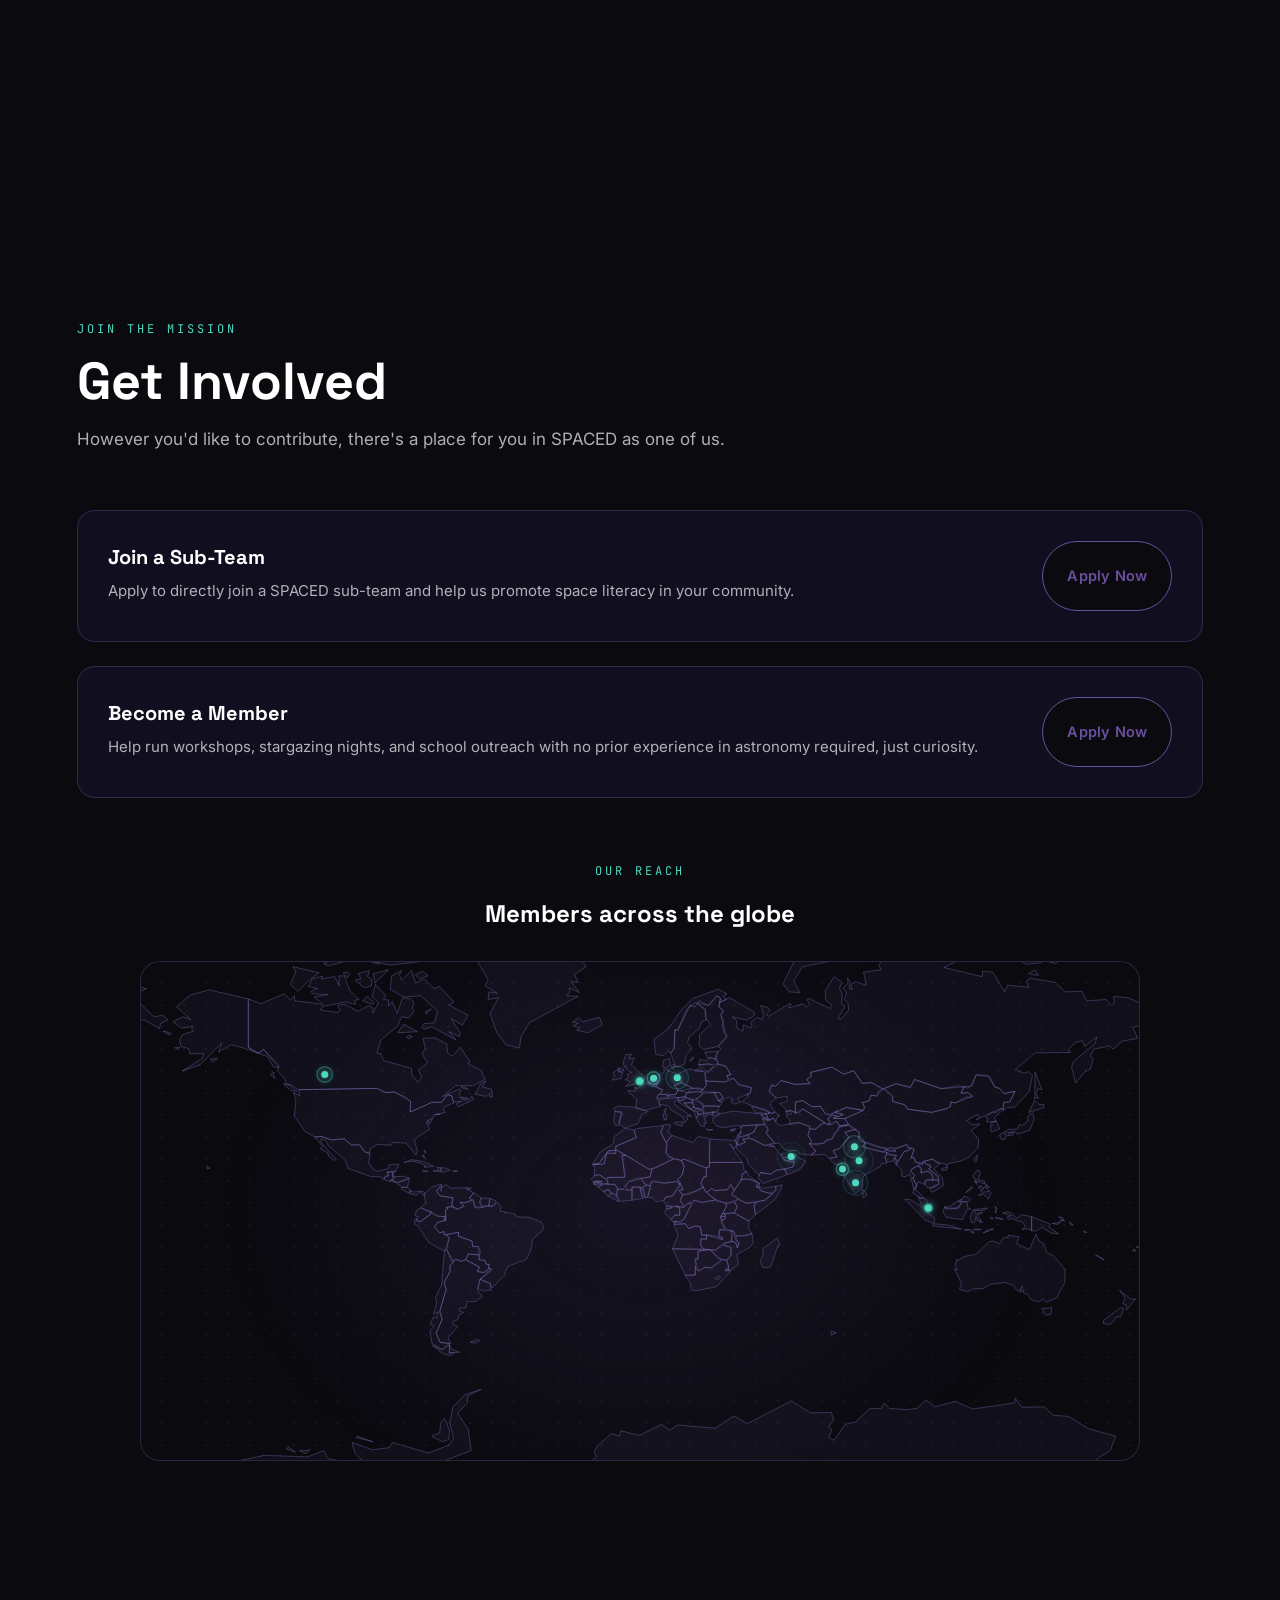
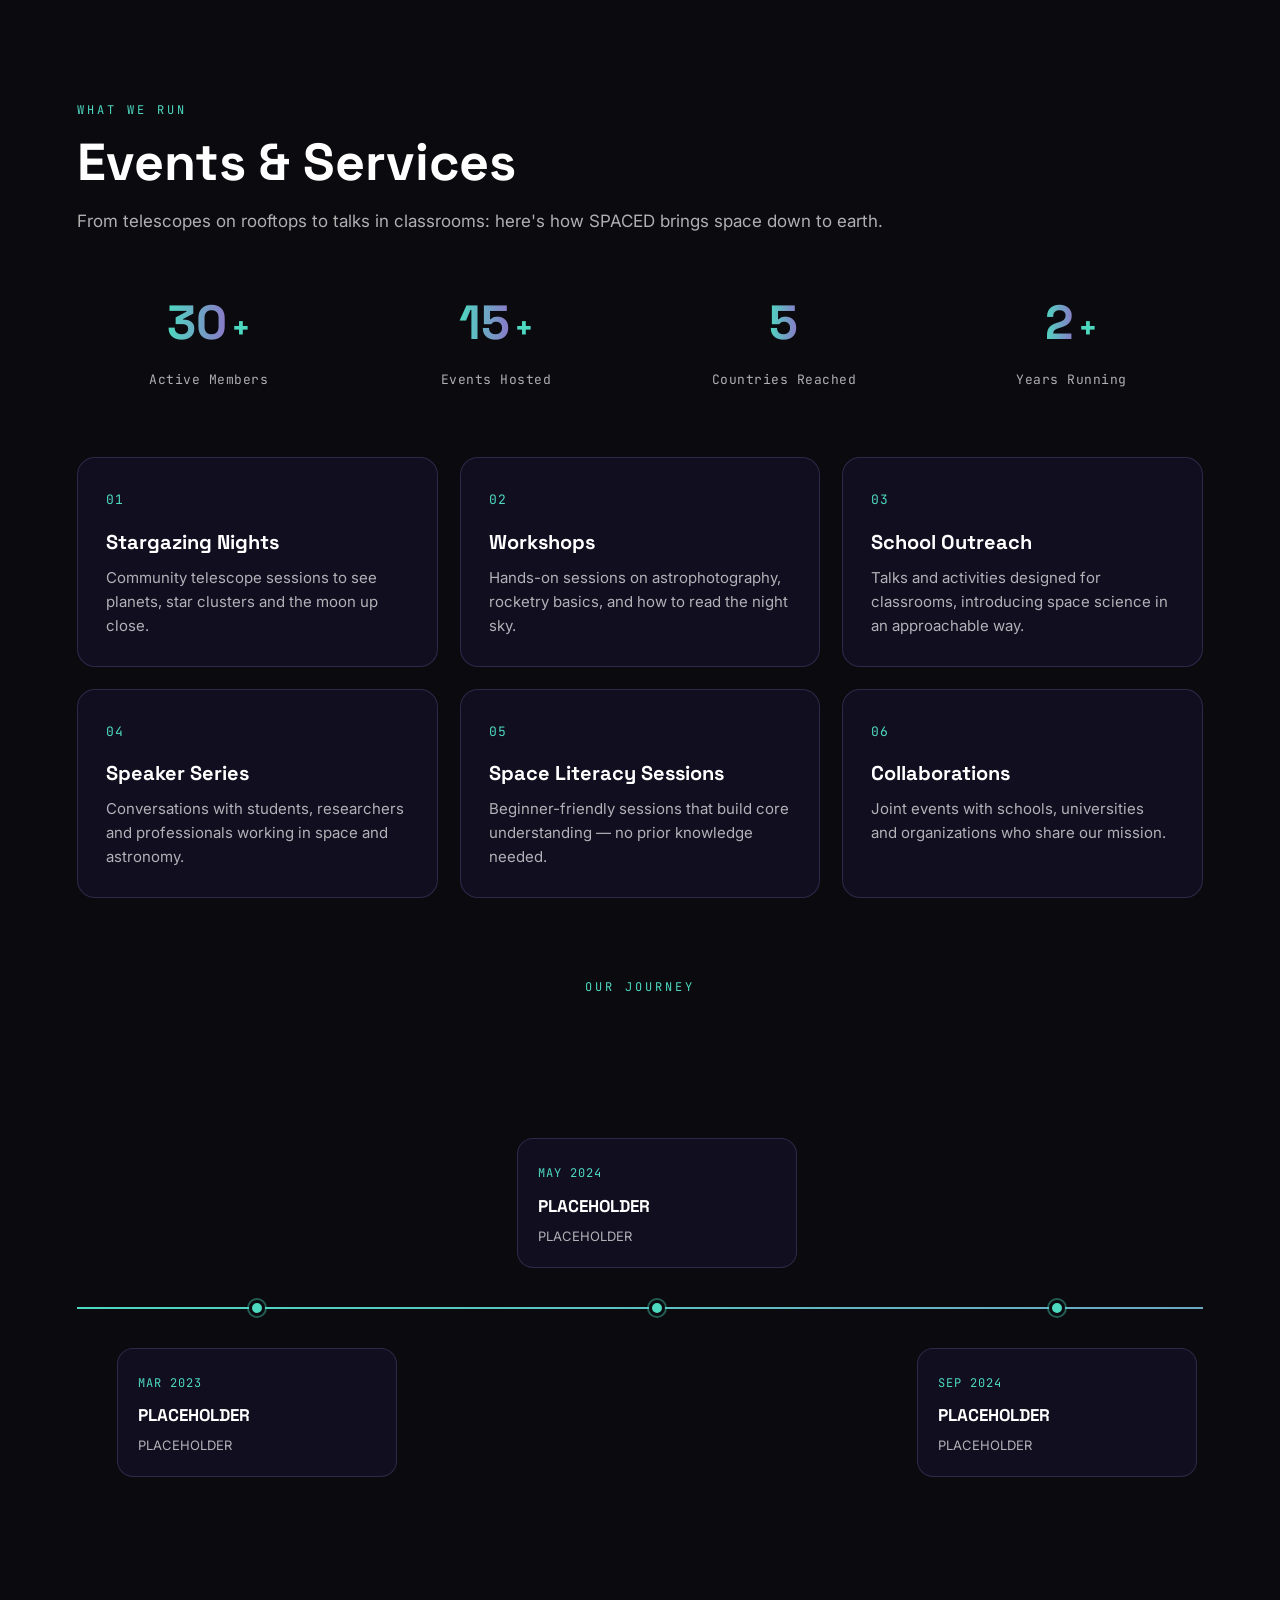
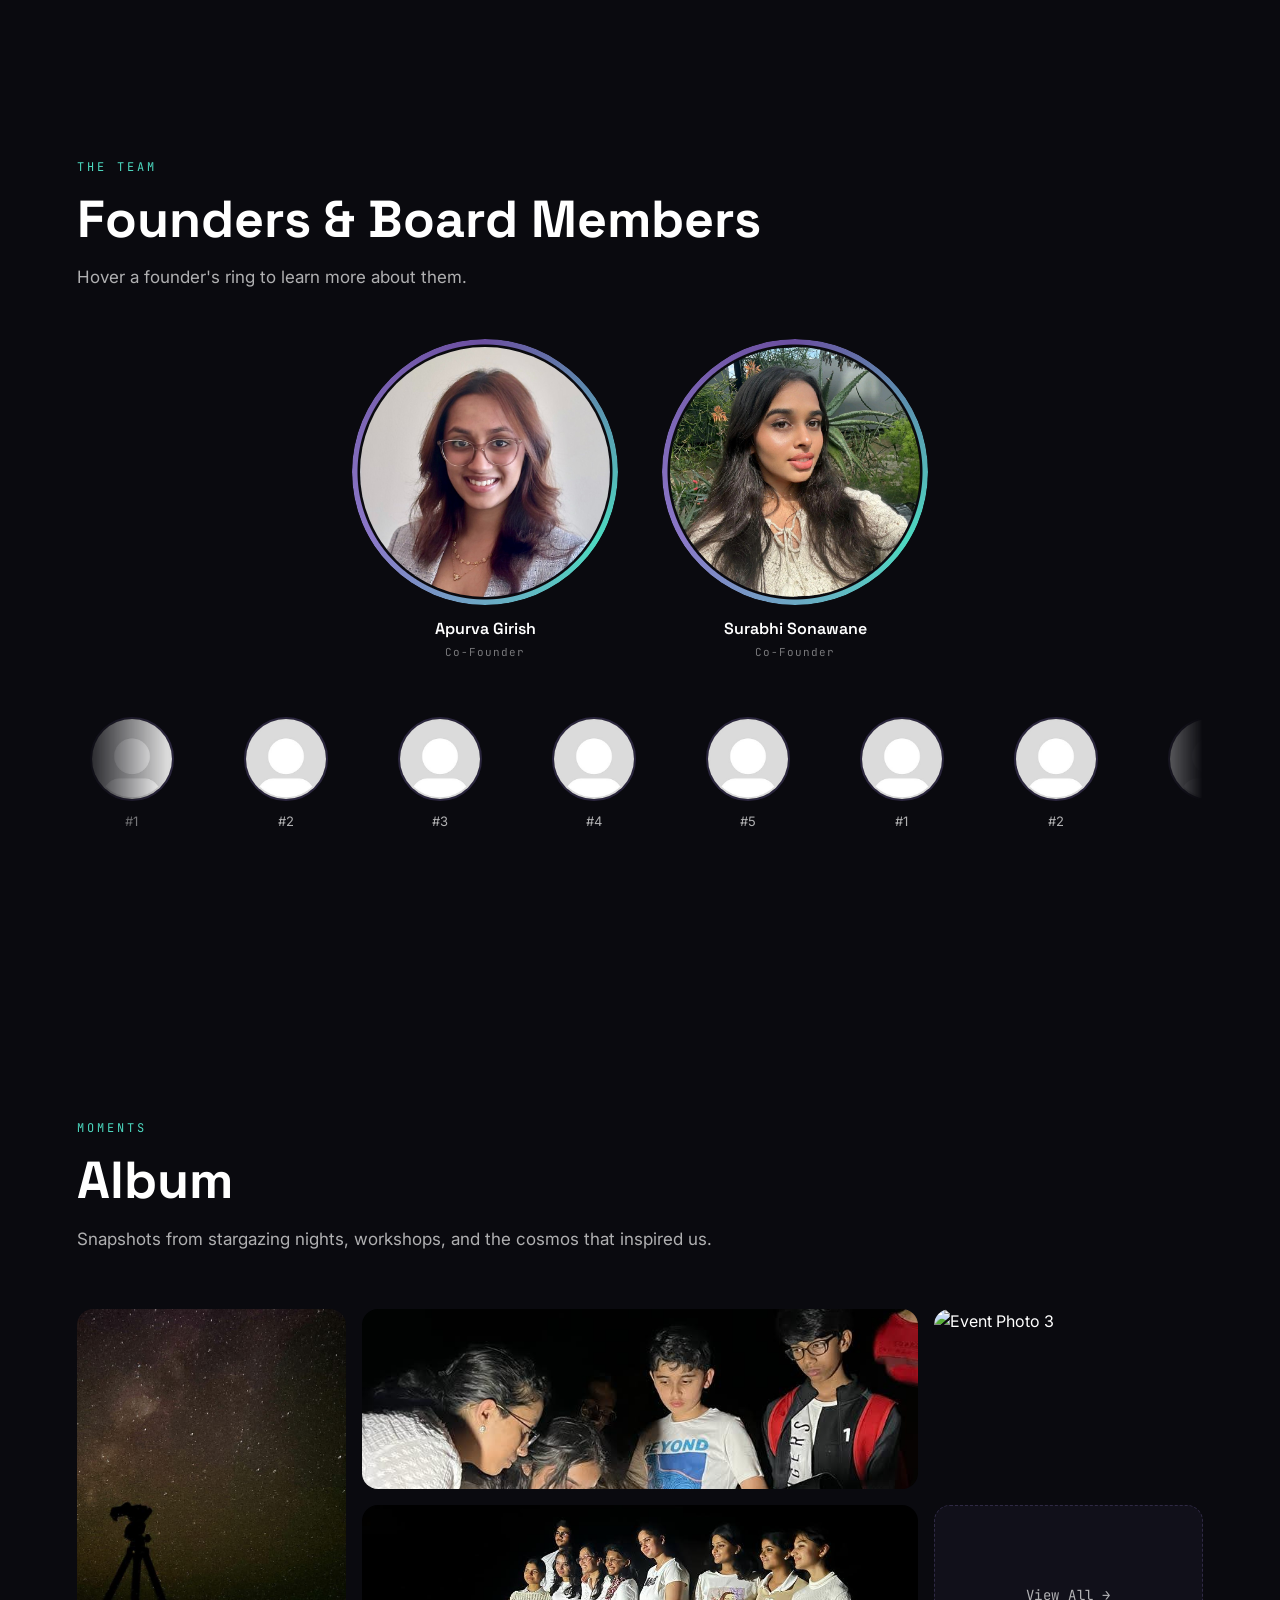
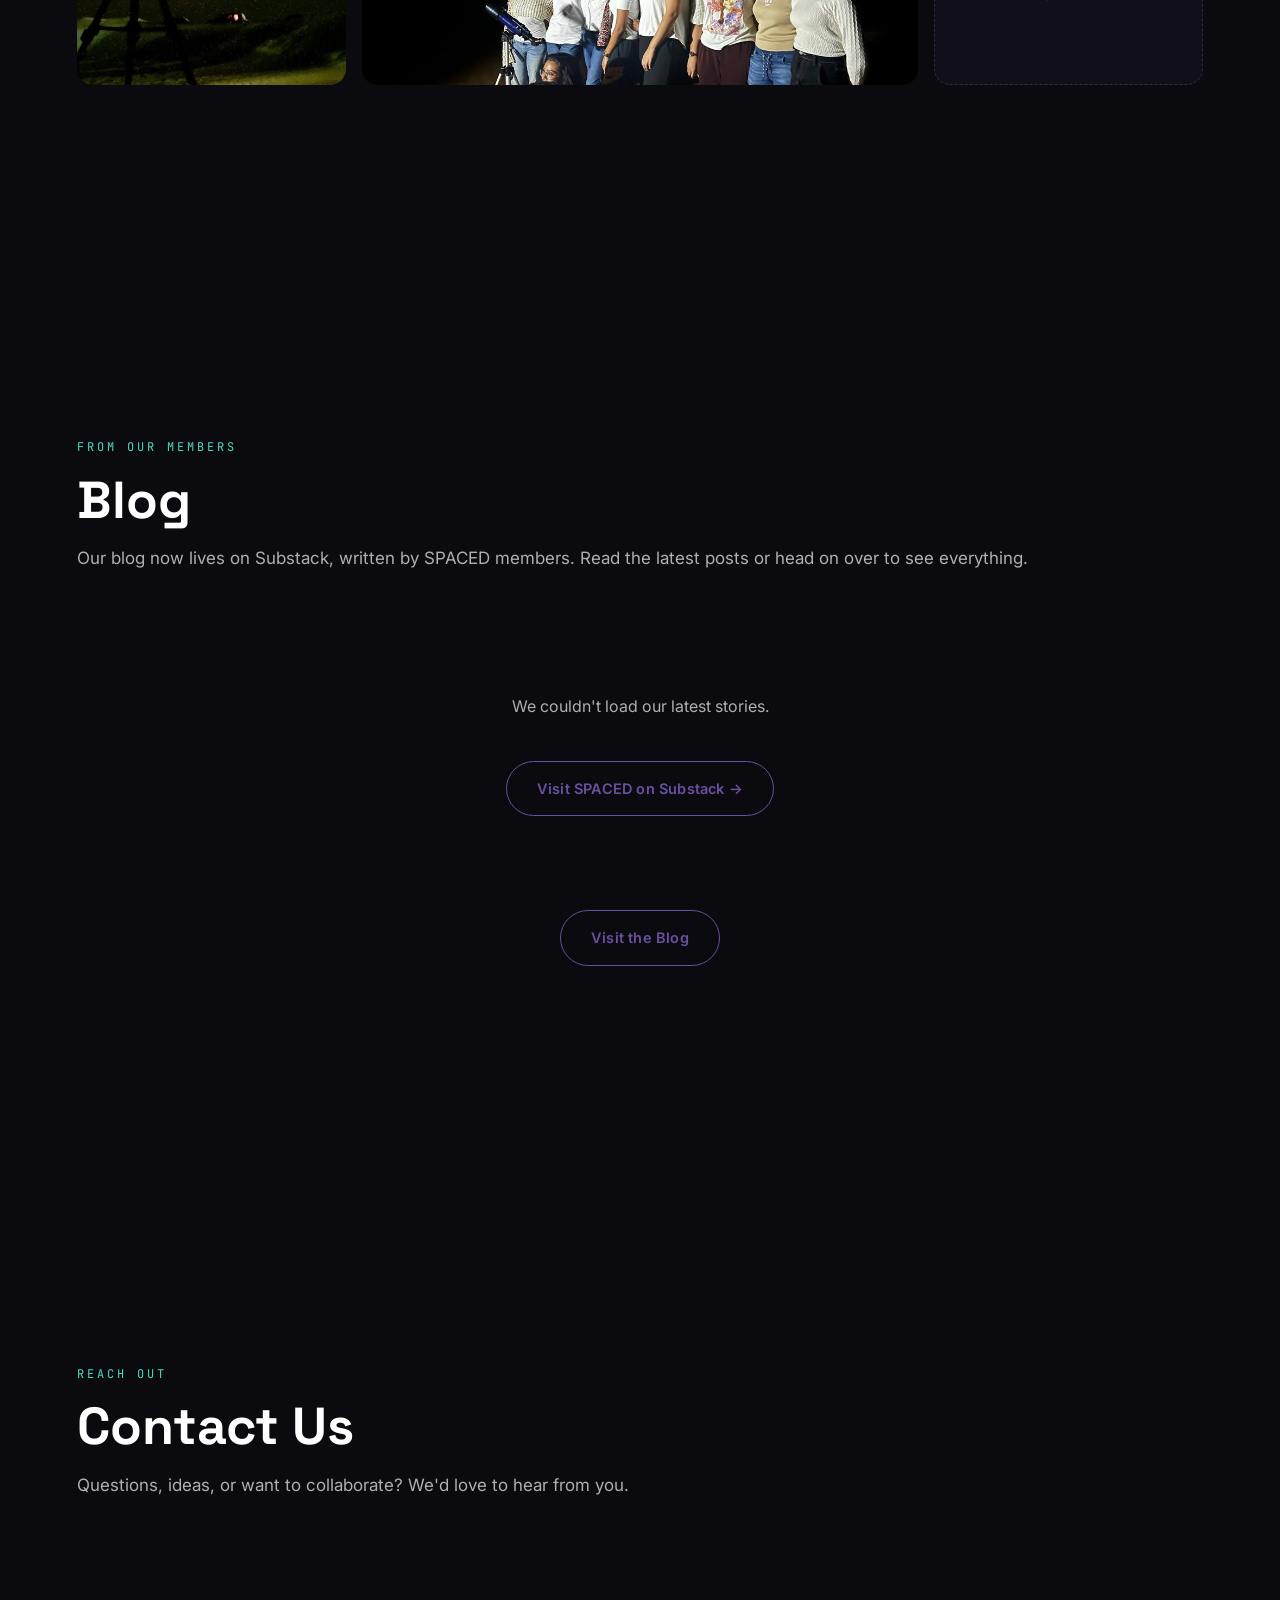
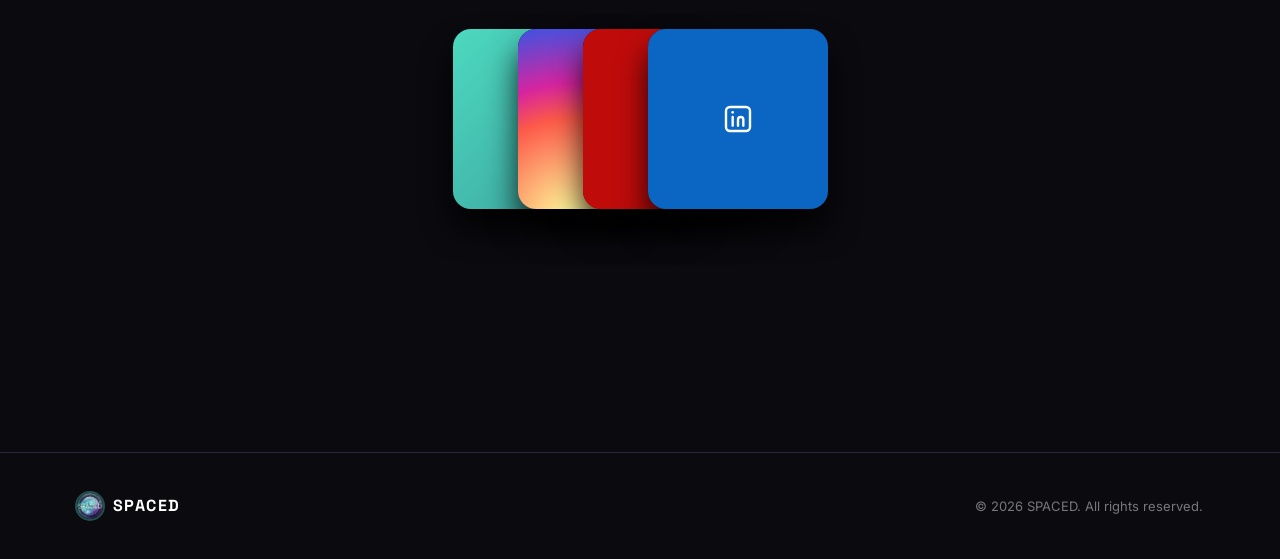
==== commit 32742349: "no arrowheads" ====
--- a/index.html
+++ b/index.html
@@ -350,31 +350,7 @@
     <p class="eyebrow reveal">THE TEAM</p>
     <h2 class="section-title reveal">Founders &amp; Board Members</h2>
     <p class="section-lede reveal">Hover a founder's ring to learn more about them.</p>
-
-    <div class="founders-hint reveal">
-      <svg class="hint-arrow hint-arrow-left" viewBox="0 0 120 70" fill="none">
-        <defs>
-          <marker id="arrowhead-left" markerWidth="10" markerHeight="10" refX="5" refY="5" orient="auto-start-reverse">
-            <path d="M0,0 L10,5 L0,10 L3,5 Z" fill="white"/>
-          </marker>
-        </defs>
-        <path d="M100 15 C 70 12, 40 30, 20 55"
-              stroke="white" stroke-width="2.5" stroke-linecap="round" fill="none"
-              marker-end="url(#arrowhead-left)"/>
-      </svg>
-      <span class="hint-text">click me!</span>
-      <svg class="hint-arrow hint-arrow-right" viewBox="0 0 120 70" fill="none">
-        <defs>
-          <marker id="arrowhead-right" markerWidth="10" markerHeight="10" refX="5" refY="5" orient="auto-start-reverse">
-            <path d="M0,0 L10,5 L0,10 L3,5 Z" fill="white"/>
-          </marker>
-        </defs>
-        <path d="M20 15 C 50 12, 80 30, 100 55"
-              stroke="white" stroke-width="2.5" stroke-linecap="round" fill="none"
-              marker-end="url(#arrowhead-right)"/>
-      </svg>
-    </div>
-        
+     
     <div class="founders-grid">
       <div class="founder-orb reveal" tabindex="0" data-linkedin="https://www.linkedin.com/in/apurva-girish/">
         <div class="orb-ring"></div>
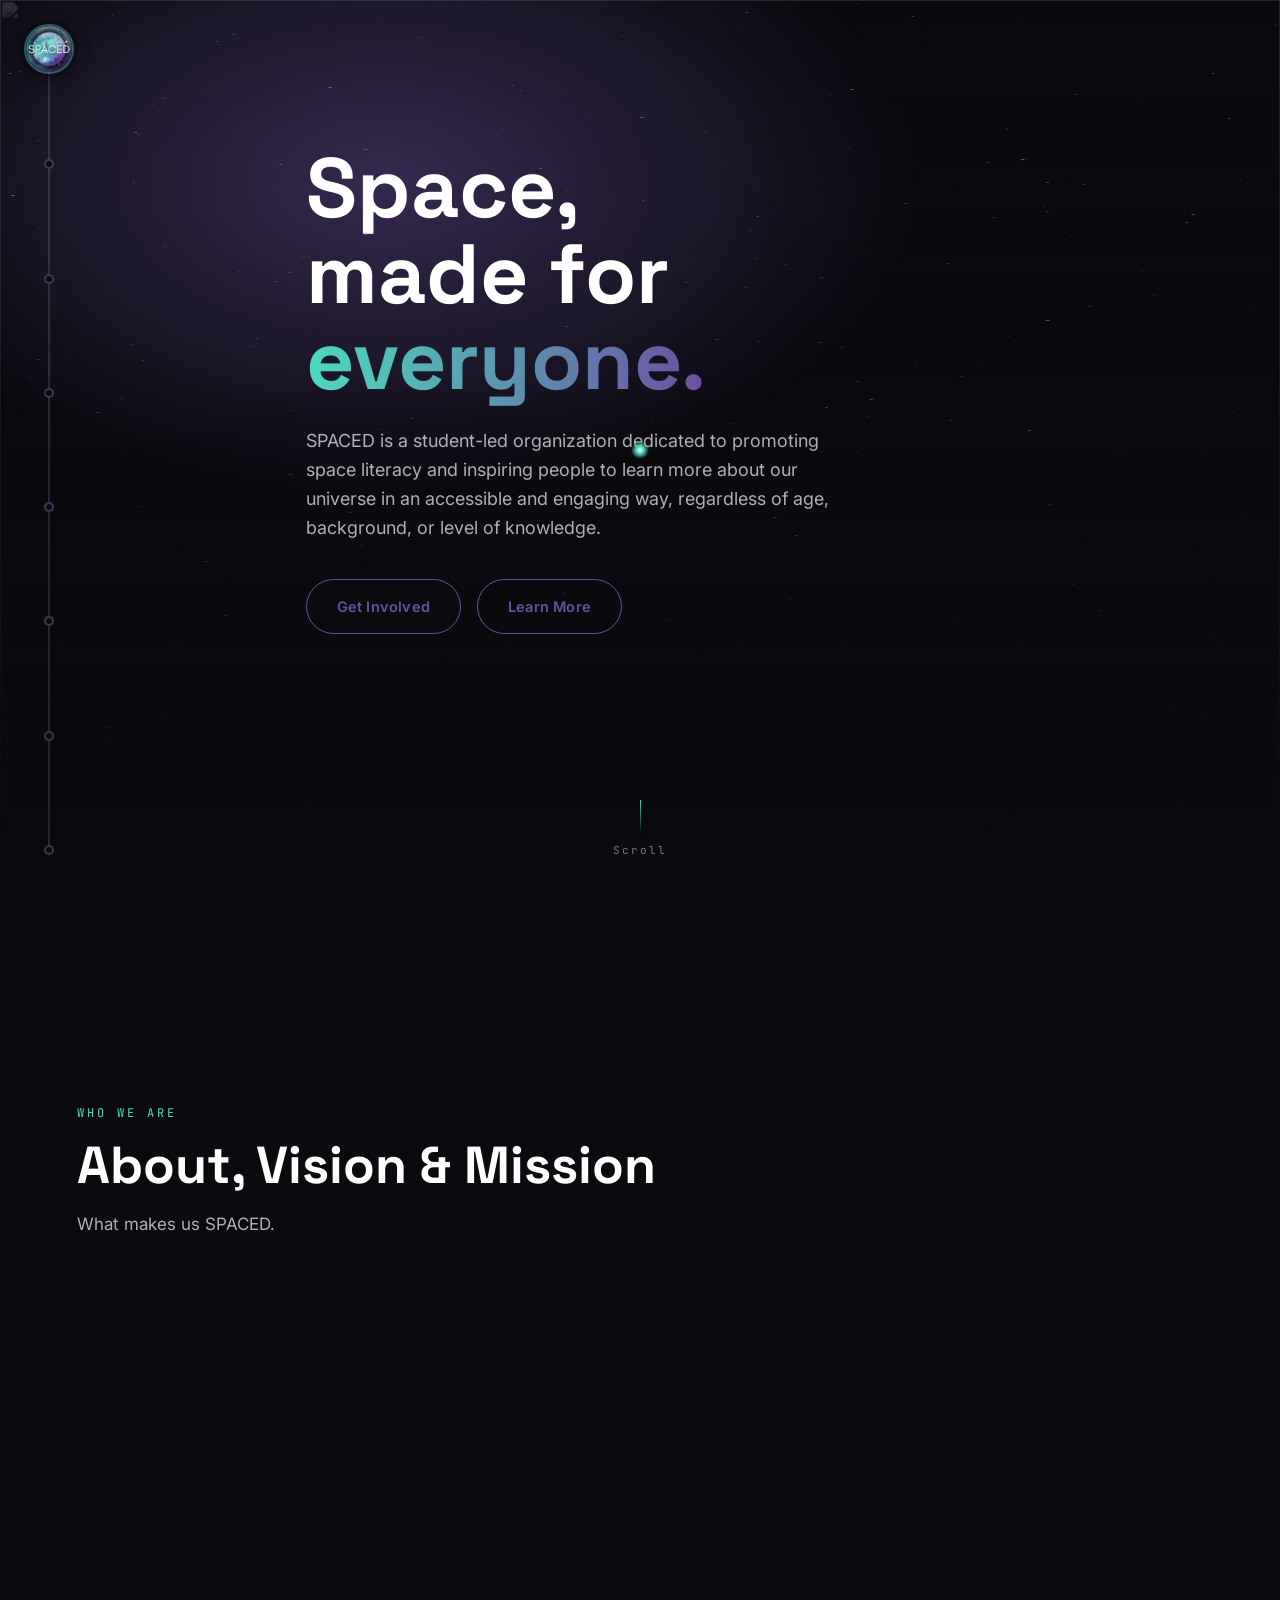
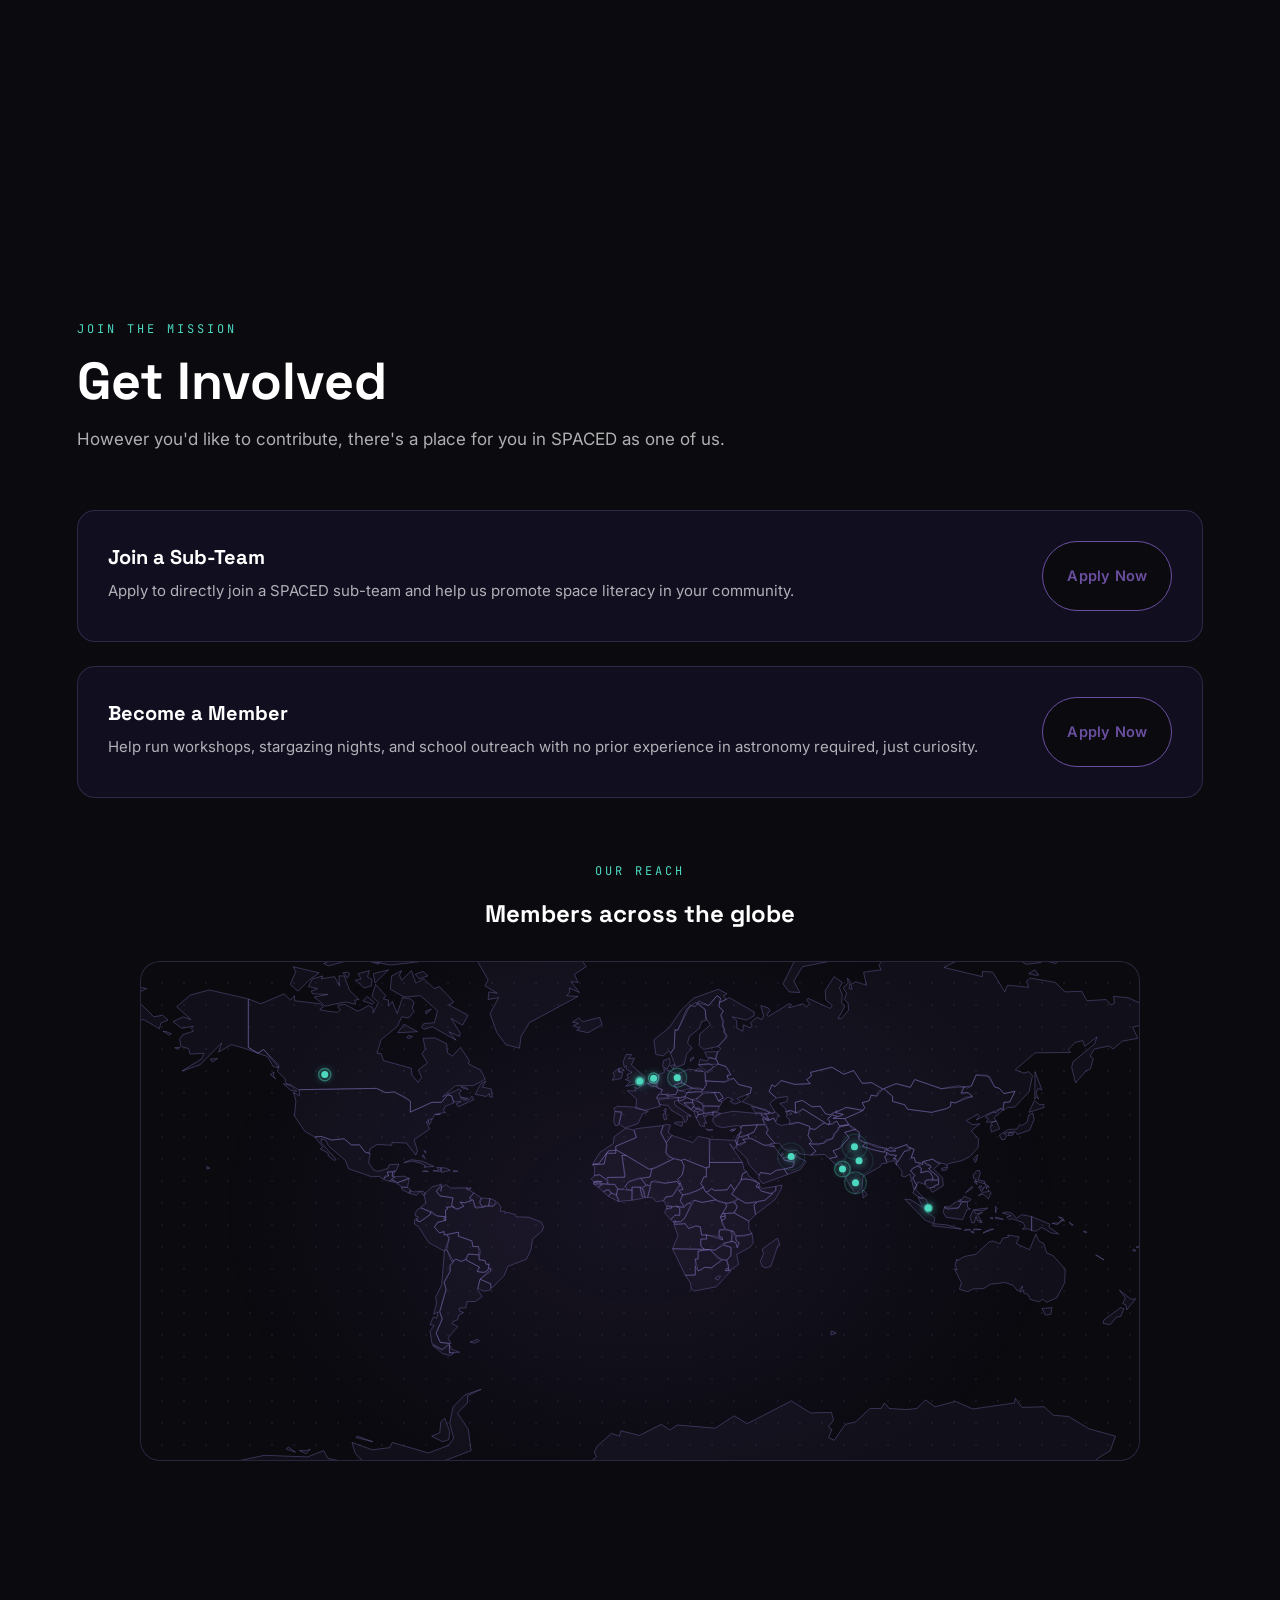
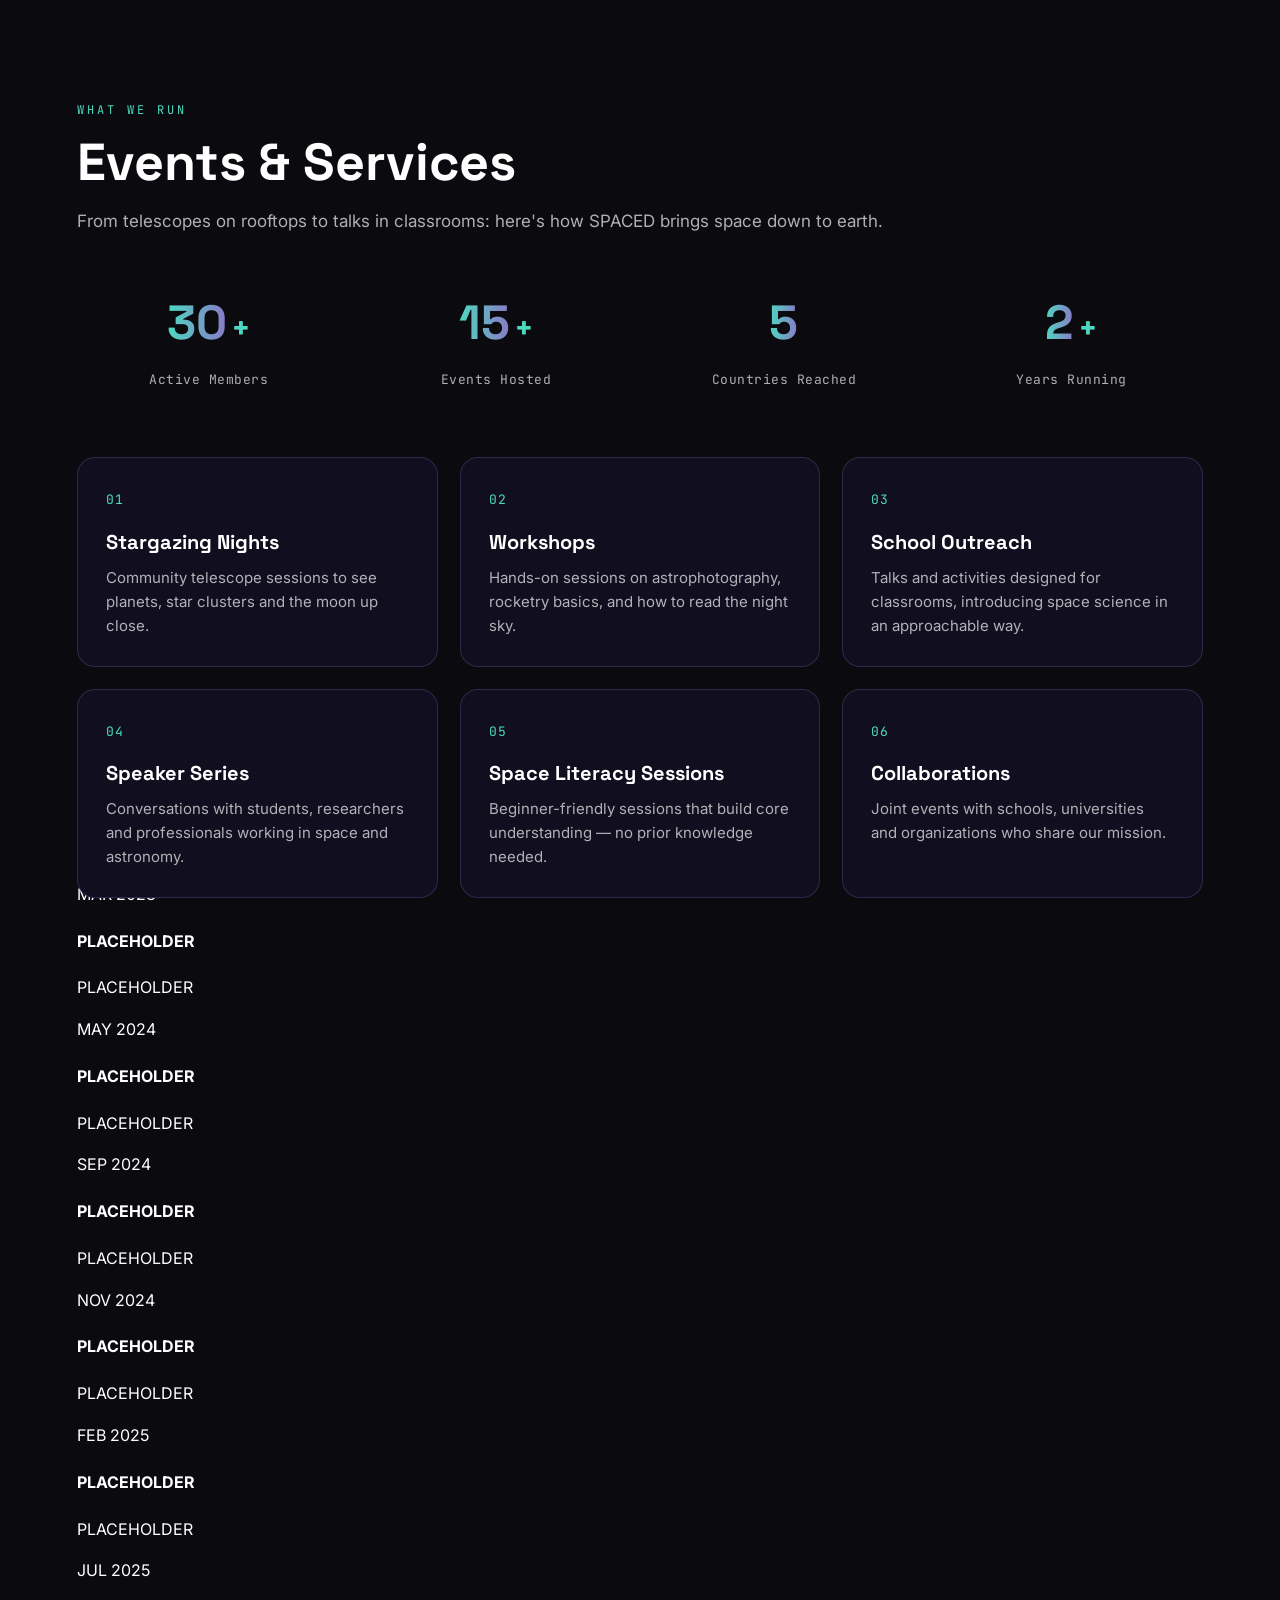
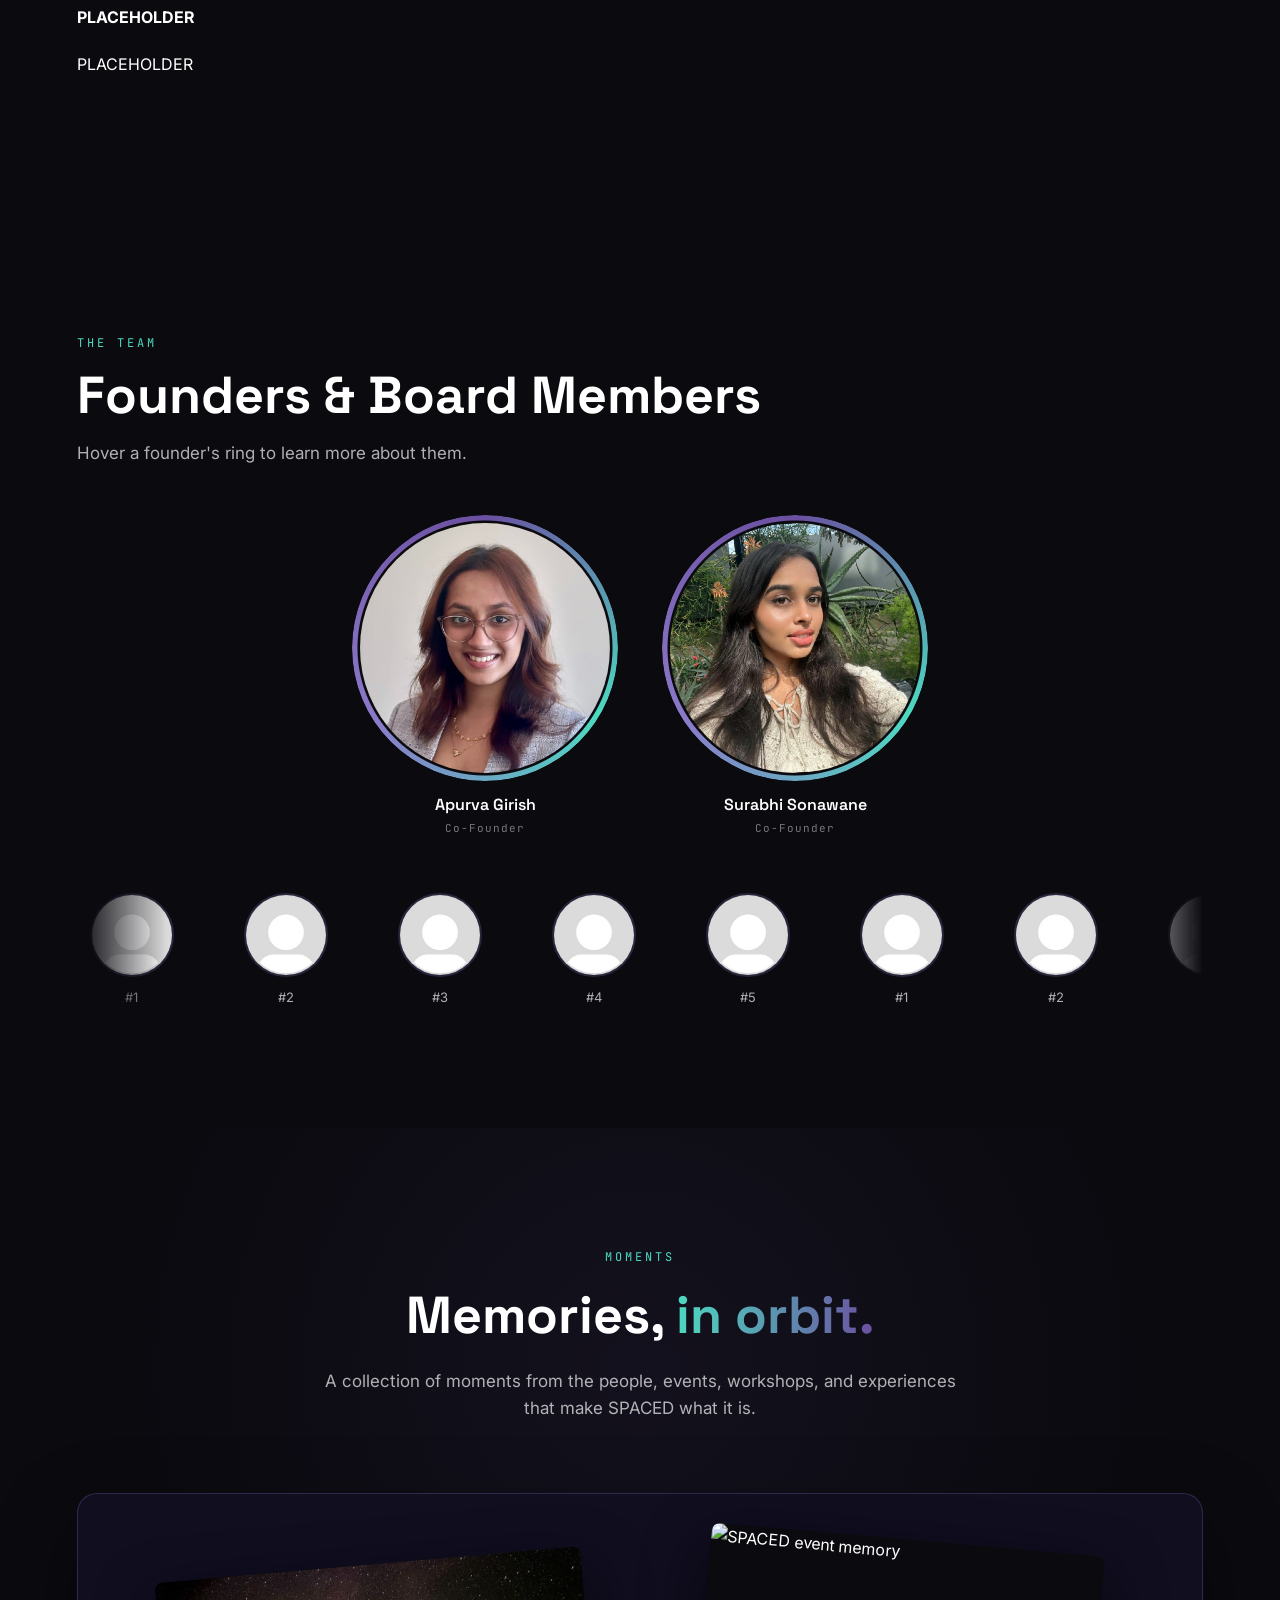
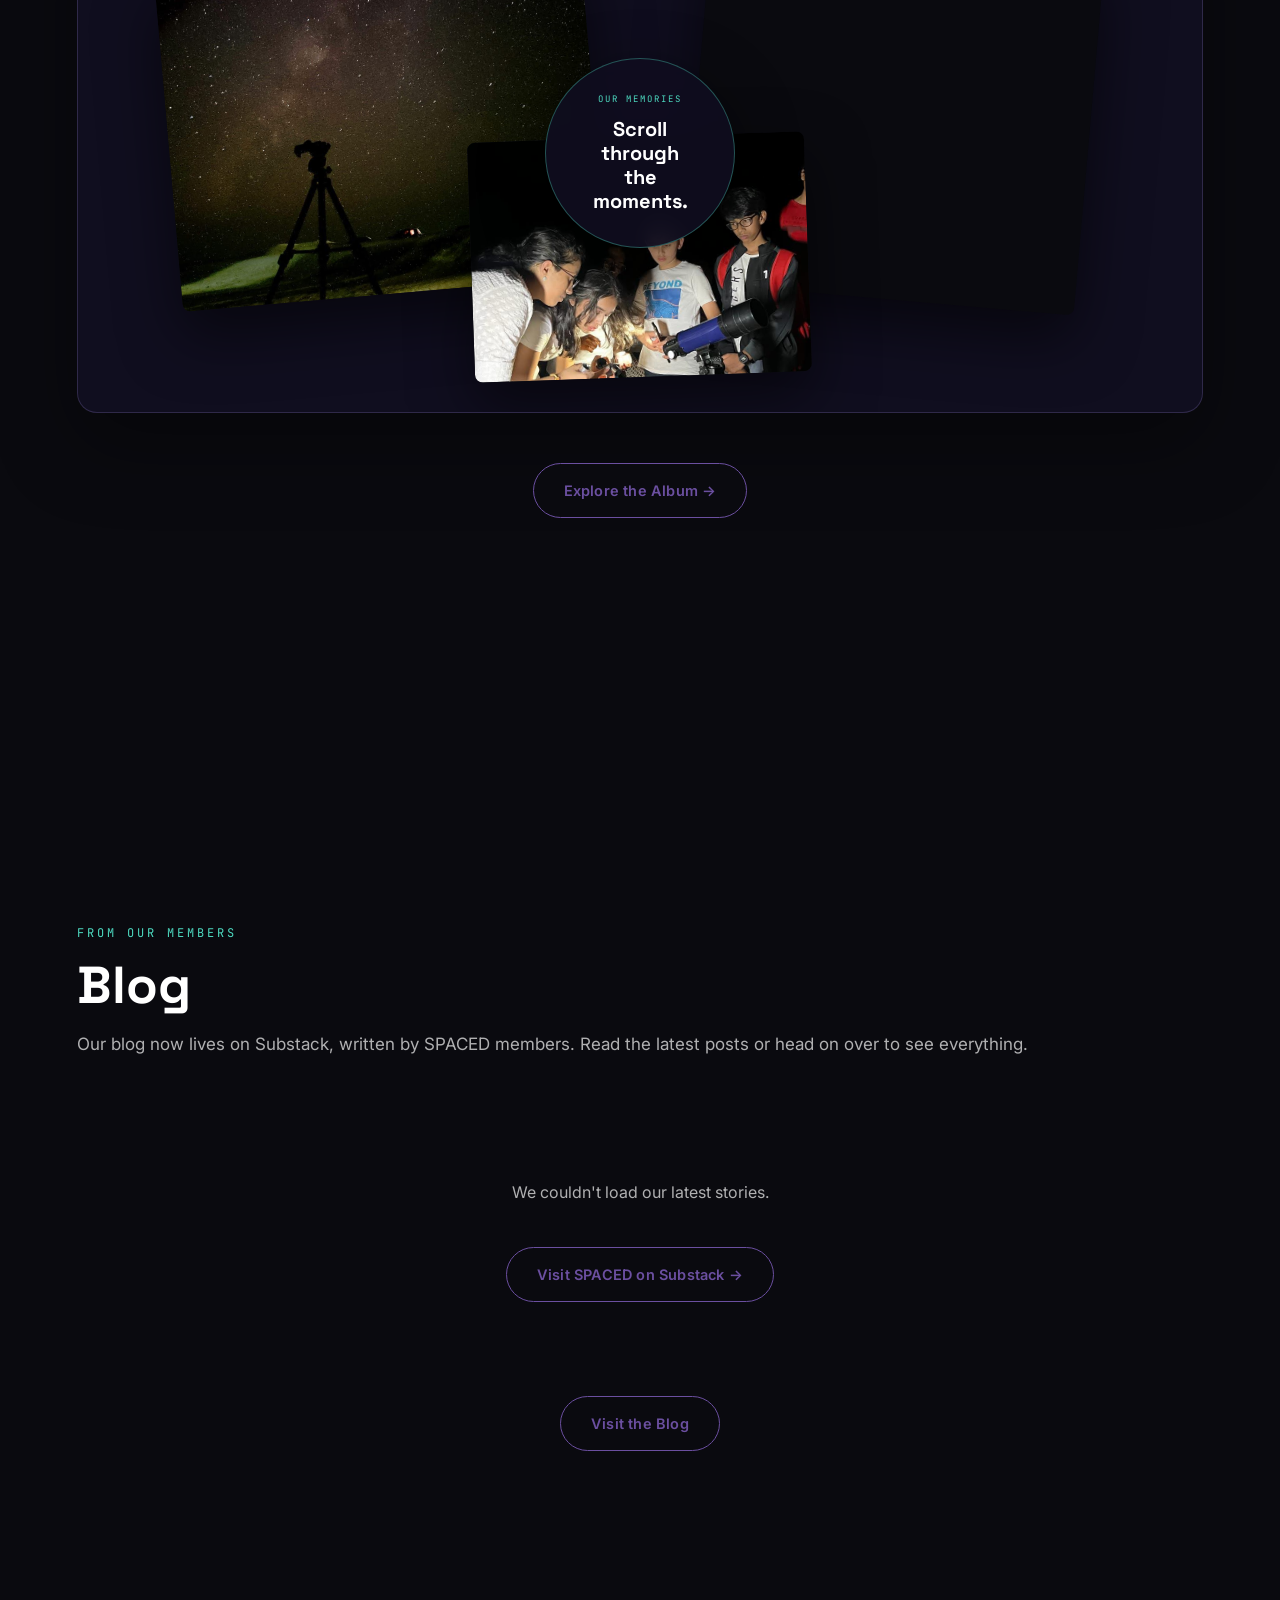
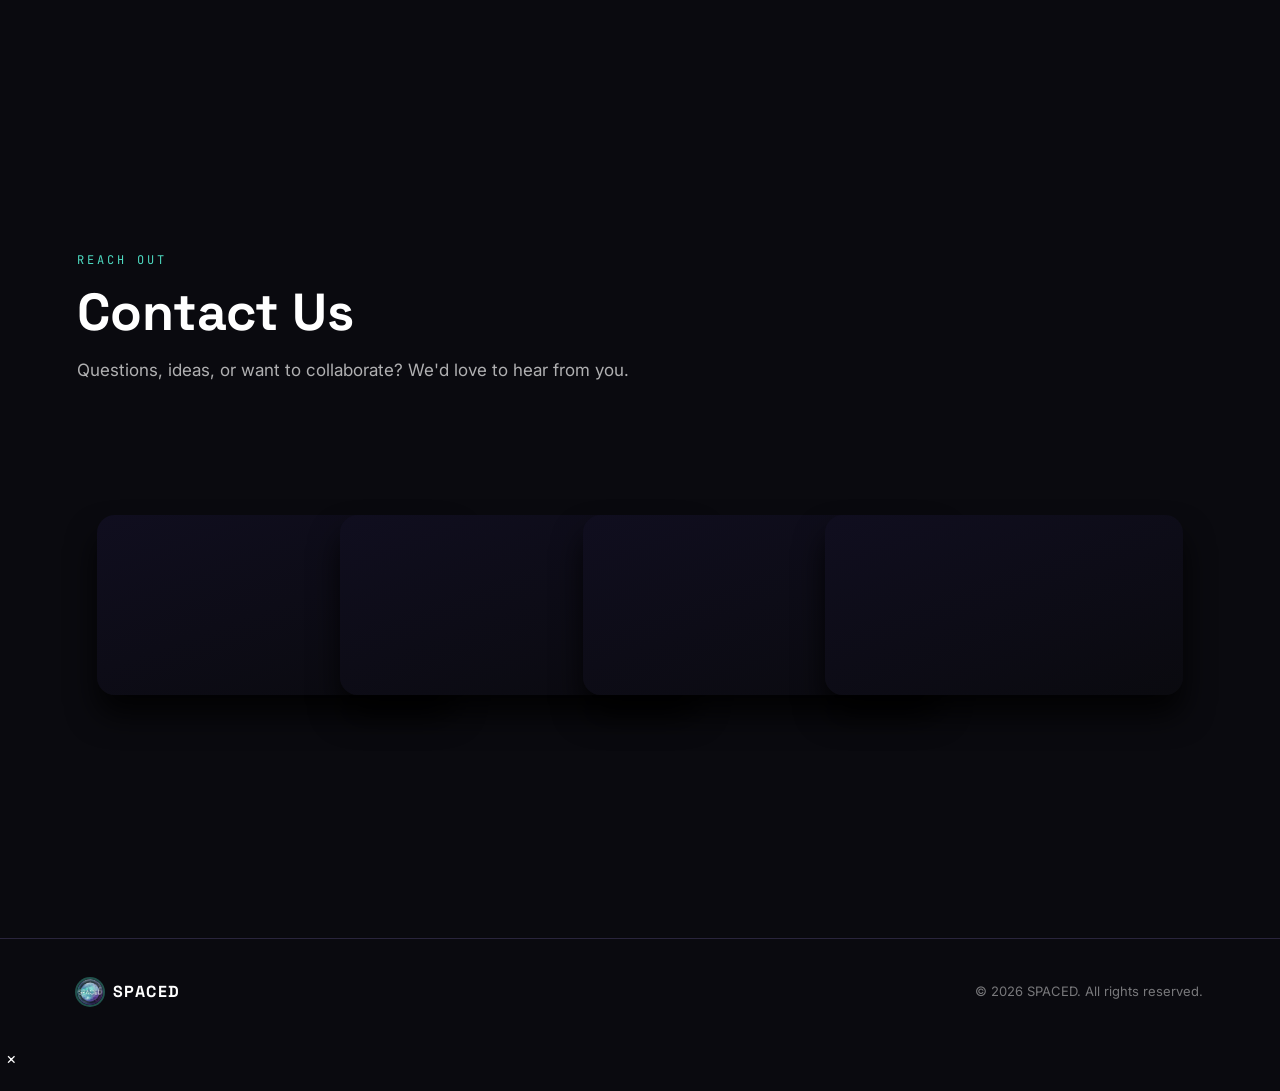
==== commit 14a0dd37: "album and other changes" ====
--- a/index.html
+++ b/index.html
@@ -390,40 +390,159 @@
     </div>
   </div>
 </section>
-
-<!-- =============================================================
-  ALBUM
+<!-- =============================================================
+  ALBUM / MEMORY WALL
 ============================================================== -->
 <section id="album" class="section album-section">
 
-  <div id="album-modal" class="album-modal" aria-hidden="true">
-  <div class="album-modal-backdrop" data-close-modal></div>
-  <div class="album-modal-panel">
-    <button class="album-modal-close" data-close-modal aria-label="Close gallery">&times;</button>
-    <div class="album-modal-list" id="album-modal-list"></div>
-    <div class="album-modal-viewer">
-      <img id="album-modal-image" src="" alt="">
-      <p id="album-modal-caption"></p>
-    </div>
-  </div>
-  </div>
-
   <div class="section-inner">
-    <p class="eyebrow reveal">MOMENTS</p>
-    <h2 class="section-title reveal">Album</h2>
-    <p class="section-lede reveal">Snapshots from stargazing nights, workshops, and the
-      cosmos that inspired us. <!-- EDIT ME: swap these for your own event photos --></p>
-
-    <div class="album-grid">
-      <a href="album.html?img=0" target="_blank" rel="noopener" class="album-item reveal album-tall"><img src="assets/album-pics/img1.jpg" alt="Event Photo 1"></a>
-      <a href="album.html?img=4" target="_blank" rel="noopener" class="album-item reveal album-wide"><img src="assets/album-pics/img5.jpg" alt="Event Photo 2"></a>
-      <a href="album.html?img=2" target="_blank" rel="noopener" class="album-item reveal album-square"><img src="assets/album-pics/img3.jpg" alt="Event Photo 3"></a>
-      <a href="album.html?img=3" target="_blank" rel="noopener" class="album-item reveal album-wide"><img src="assets/album-pics/img4.jpg" alt="Event Photo 4"></a>
-      <a href="album.html" target="_blank" rel="noopener" class="album-item reveal album-view-all">
-        <span>View All →</span>
-      </a>  
-    </div>
-  </div>
+
+    <!-- Album Introduction -->
+    <div class="album-intro">
+      <p class="eyebrow reveal">MOMENTS</p>
+
+      <h2 class="section-title reveal">
+        Memories, <span class="grad-text">in orbit.</span>
+      </h2>
+
+      <p class="section-lede reveal">
+        A collection of moments from the people, events, workshops,
+        and experiences that make SPACED what it is.
+      </p>
+    </div>
+
+
+    <!-- =========================================================
+      ALBUM PREVIEW
+      This is what visitors see initially.
+      No redirect to album.html.
+    ========================================================== -->
+
+    <div class="album-preview reveal">
+
+      <div class="album-preview-image album-preview-image-1">
+        <img
+          src="assets/album-pics/img1.jpg"
+          alt="SPACED event memory"
+          loading="lazy"
+        >
+      </div>
+
+      <div class="album-preview-image album-preview-image-2">
+        <img
+          src="assets/album-pics/img3.jpg"
+          alt="SPACED event memory"
+          loading="lazy"
+        >
+      </div>
+
+      <div class="album-preview-image album-preview-image-3">
+        <img
+          src="assets/album-pics/img5.jpg"
+          alt="SPACED event memory"
+          loading="lazy"
+        >
+      </div>
+
+      <div class="album-preview-note">
+        <span>OUR MEMORIES</span>
+        <strong>Scroll through<br>the moments.</strong>
+      </div>
+
+    </div>
+
+
+    <!-- =========================================================
+      ALBUM CTA
+      Opens the memory wall INSIDE the same page.
+    ========================================================== -->
+
+    <div class="album-cta reveal">
+
+      <button
+        id="open-memory-wall"
+        class="btn btn-primary"
+        type="button"
+        aria-expanded="false"
+        aria-controls="memory-wall"
+      >
+        Explore the Album →
+      </button>
+
+    </div>
+
+
+    <!-- =========================================================
+      MEMORY WALL
+      Hidden until "Explore the Album" is clicked.
+      
+      IMPORTANT:
+      The JavaScript will dynamically populate
+      #memory-wall-grid with the memories.
+    ========================================================== -->
+
+    <div
+      id="memory-wall"
+      class="memory-wall"
+      aria-hidden="true"
+    >
+
+      <!-- Memory Wall Header -->
+
+      <div class="memory-wall-header">
+
+        <div>
+          <p class="eyebrow">THE SPACED MEMORY WALL</p>
+
+          <h3>
+            Moments that
+            <span class="grad-text">stayed with us.</span>
+          </h3>
+        </div>
+
+        <button
+          id="close-memory-wall"
+          class="memory-wall-close"
+          type="button"
+          aria-label="Close memory wall"
+        >
+          <span>Close</span>
+          <strong>×</strong>
+        </button>
+
+      </div>
+
+
+      <!-- =======================================================
+        MEMORY WALL CONTENT
+        
+        JavaScript creates the photos here.
+      ======================================================== -->
+
+      <div
+        id="memory-wall-grid"
+        class="memory-wall-grid"
+      ></div>
+
+
+      <!-- Bottom marker -->
+
+      <div class="memory-wall-end">
+
+        <span class="memory-wall-end-line"></span>
+
+        <p>
+          End of our current orbit.
+        </p>
+
+        <span class="memory-wall-end-line"></span>
+
+      </div>
+
+    </div>
+
+  </div>
+
 </section>
 
 <!-- =============================================================
--- a/css/style.css
+++ b/css/style.css
@@ -1,45 +1,58 @@
 /* =========================================================================
-   WESPACED.ORG — STYLESHEET
-   -------------------------------------------------------------------------
-   All colors, fonts and core spacing are defined once in :root below.
-   Change a value there and it updates everywhere on the site.
+   WESPACED.ORG — GLOBAL STYLESHEET
+   ========================================================================= */
+
+/* =========================================================================
+   ROOT VARIABLES
 ========================================================================= */
 
 :root{
-  /* ---- SPACED palette ---- */
-  --black:        #0A0A0F;
-  --dark-purple:  #1A1535;
-  --purple:       #6B4FA0;
-  --teal:         #4DD9C0;
-  --dark-teal:    #3A9E9B;
-  --lavender:     #8B78C8;
-  --white:        #FFFFFF;
-
+  /* ---- SPACED PALETTE ---- */
+  --black: #0A0A0F;
+  --dark-purple: #1A1535;
+  --purple: #6B4FA0;
+  --teal: #4DD9C0;
+  --dark-teal: #3A9E9B;
+  --lavender: #8B78C8;
+  --white: #FFFFFF;
+
+  /* ---- CARDS / TEXT ---- */
   --card-bg: #100E1F;
   --card-border: rgba(139,120,200,0.25);
+
   --text-dim: rgba(255,255,255,0.68);
   --text-dimmer: rgba(255,255,255,0.45);
 
+  /* ---- FONTS ---- */
   --font-display: 'Space Grotesk', sans-serif;
   --font-body: 'Inter', sans-serif;
   --font-mono: 'JetBrains Mono', monospace;
 
+  /* ---- NAVIGATION ---- */
   --sidebar-w: 240px;
   --sidebar-w-collapsed: 84px;
 
+  /* ---- MOTION ---- */
   --ease: cubic-bezier(.22,.68,.28,1);
 }
 
-*, *::before, *::after{ box-sizing: border-box; }
-html{ scroll-behavior: smooth; }
-
-@media (prefers-reduced-motion: reduce){
-  html{ scroll-behavior: auto; }
-  *, *::before, *::after{ animation-duration: 0.01ms !important; animation-iteration-count: 1 !important; transition-duration: 0.01ms !important; }
+
+/* =========================================================================
+   GLOBAL RESET
+========================================================================= */
+
+*,
+*::before,
+*::after{
+  box-sizing: border-box;
+}
+
+html{
+  scroll-behavior: smooth;
 }
 
 body{
-  margin:0;
+  margin: 0;
   background: var(--black);
   color: var(--white);
   font-family: var(--font-body);
@@ -47,179 +60,476 @@
   overflow-x: hidden;
   cursor: none;
 }
+
+img{
+  max-width: 100%;
+  display: block;
+}
+
+a{
+  color: inherit;
+  text-decoration: none;
+}
+
+ul{
+  list-style: none;
+  margin: 0;
+  padding: 0;
+}
+
+button{
+  font: inherit;
+  background: none;
+  border: none;
+  color: inherit;
+  cursor: pointer;
+}
+
+::selection{
+  background: var(--teal);
+  color: var(--black);
+}
+
+
+/* =========================================================================
+   ACCESSIBILITY / REDUCED MOTION
+========================================================================= */
+
 @media (hover: none), (pointer: coarse){
-  body{ cursor: auto; }
-}
-
-img{ max-width:100%; display:block; }
-a{ color: inherit; text-decoration: none; }
-ul{ list-style: none; margin:0; padding:0; }
-button{ font: inherit; background:none; border:none; color:inherit; cursor:pointer; }
-
-::selection{ background: var(--teal); color: var(--black); }
-
-/* =========================================================================
-   PROGRESS BAR
-========================================================================= */
+
+  body{
+    cursor: auto;
+  }
+
+  #comet-cursor{
+    display: none;
+  }
+}
+
+@media (prefers-reduced-motion: reduce){
+
+  html{
+    scroll-behavior: auto;
+  }
+
+  *,
+  *::before,
+  *::after{
+    animation-duration: 0.01ms !important;
+    animation-iteration-count: 1 !important;
+    transition-duration: 0.01ms !important;
+  }
+}
+
+
+/* =========================================================================
+   AMBIENT BACKGROUNDS
+   Starfield + Comet Cursor + Fade Overlay
+========================================================================= */
+
+#starfield{
+  position: fixed;
+  inset: 0;
+  z-index: -100;
+  pointer-events: none;
+  width: 100%;
+  height: 100%;
+}
+
+#comet-cursor{
+  position: fixed;
+  inset: 0;
+  z-index: 10000;
+  pointer-events: none;
+  width: 100%;
+  height: 100%;
+}
+
+#fade-overlay{
+  position: fixed;
+  inset: 0;
+  z-index: 9997;
+  background: var(--black);
+  opacity: 0;
+  pointer-events: none;
+  transition: opacity .35s ease;
+}
+
+#fade-overlay.active{
+  opacity: 1;
+}
+
+
+/* =========================================================================
+   SCROLL PROGRESS
+========================================================================= */
+
 #scroll-dots{
   position: fixed;
   top: 5vh;
-  left: 44px; /* clears the 26px hover-zone with margin to spare */
+  left: 44px;
   height: 90vh;
+
   display: flex;
   flex-direction: column;
   justify-content: space-between;
   align-items: center;
+
   z-index: 900;
-  transition: opacity 0.3s var(--ease);
-}
+
+  transition: opacity .3s var(--ease);
+}
+
 .scroll-dots-track{
   position: absolute;
   top: 0;
   bottom: 0;
   left: 50%;
+
+  width: 2px;
+
   transform: translateX(-50%);
-  width: 2px;
+
   background: rgba(255,255,255,0.12);
+
   z-index: 0;
 }
+
 .scroll-dots-fill{
   position: absolute;
   top: 0;
   left: 50%;
-  transform: translateX(-50%);
+
   width: 2px;
   height: 0%;
-  background: linear-gradient(180deg, #4DD9C0, #8B78C8);
+
+  transform: translateX(-50%);
+
+  background: linear-gradient(
+    180deg,
+    var(--teal),
+    var(--lavender)
+  );
+
   z-index: 1;
-  transition: height 0.1s linear;
-}
+
+  transition: height .1s linear;
+}
+
 .scroll-dot{
+  position: relative;
+  z-index: 2;
+
   width: 10px;
   height: 10px;
+
+  flex-shrink: 0;
+
   border-radius: 50%;
-  background: #0a0a0f;
+
+  background: var(--black);
   border: 2px solid rgba(139,120,200,0.4);
-  transition: background 0.3s var(--ease), transform 0.3s var(--ease), border-color 0.3s var(--ease);
-  position: relative;
-  z-index: 2;
-  flex-shrink: 0;
-}
+
+  transition:
+    background .3s var(--ease),
+    transform .3s var(--ease),
+    border-color .3s var(--ease);
+}
+
 .scroll-dot:hover{
   transform: scale(1.3);
   border-color: rgba(77,217,192,0.7);
 }
+
 .scroll-dot.active{
-  background: #4DD9C0;
-  border-color: #4DD9C0;
+  background: var(--teal);
+  border-color: var(--teal);
   transform: scale(1.4);
 }
+
 @media (max-width: 900px){
-  #scroll-dots{ display: none; }
-}
+
+  #scroll-dots{
+    display: none;
+  }
+}
+
 
 /* =========================================================================
    PRELOADER
 ========================================================================= */
+
 #preloader{
-  position: fixed; inset:0; z-index: 9999;
+  position: fixed;
+  inset: 0;
+  z-index: 9999;
+
+  display: flex;
+  flex-direction: column;
+  align-items: center;
+  justify-content: center;
+
+  gap: 24px;
+
   background: var(--black);
-  display:flex; flex-direction:column; align-items:center; justify-content:center;
-  gap: 24px;
-  transition: opacity .7s var(--ease), visibility .7s var(--ease);
-}
-#preloader.hidden{ opacity:0; visibility:hidden; pointer-events:none; }
-
-.loader-orbit{ position:relative; width:88px; height:88px; }
+
+  transition:
+    opacity .7s var(--ease),
+    visibility .7s var(--ease);
+}
+
+#preloader.hidden{
+  opacity: 0;
+  visibility: hidden;
+  pointer-events: none;
+}
+
+.loader-orbit{
+  position: relative;
+  width: 88px;
+  height: 88px;
+}
+
 .loader-ring{
-  position:absolute; inset:0; border-radius:50%;
+  position: absolute;
+  inset: 0;
+
+  border-radius: 50%;
   border: 3px solid transparent;
+
   border-top-color: var(--teal);
   border-right-color: var(--purple);
+
   animation: spin 1.1s linear infinite;
 }
+
 .loader-core{
-  position:absolute; top:50%; left:50%; width:16px; height:16px; border-radius:50%;
-  background: var(--teal); transform: translate(-50%,-50%);
-  box-shadow: 0 0 20px 4px rgba(77,217,192,0.7);
+  position: absolute;
+  top: 50%;
+  left: 50%;
+
+  width: 16px;
+  height: 16px;
+
+  border-radius: 50%;
+
+  background: var(--teal);
+
+  transform: translate(-50%, -50%);
+
+  box-shadow:
+    0 0 20px 4px rgba(77,217,192,0.7);
+
   animation: pulse 1.6s ease-in-out infinite;
 }
-@keyframes spin{ to{ transform: rotate(360deg); } }
-@keyframes pulse{ 0%,100%{ transform: translate(-50%,-50%) scale(1); } 50%{ transform: translate(-50%,-50%) scale(1.3); } }
 
 .loader-text{
-  font-family: var(--font-mono); font-size: 12px; letter-spacing: 3px;
-  color: var(--text-dim); text-transform: uppercase;
-}
-
-/* =========================================================================
-   AMBIENT BACKGROUNDS: starfield + comet cursor + fade overlay
-========================================================================= */
-#starfield{
-  position: fixed; inset:0; z-index:-100; pointer-events:none;
-  width:100%; height:100%;
-}
-#comet-cursor{
-  position: fixed; inset:0; z-index: 10000; pointer-events:none;
-  width:100%; height:100%;
-}
-@media (hover: none), (pointer: coarse){
-  #comet-cursor{ display:none; }
-}
-#fade-overlay{
-  position: fixed; inset:0; z-index: 9997; background: var(--black);
-  opacity:0; pointer-events:none; transition: opacity .35s ease;
-}
-#fade-overlay.active{ opacity:1; }
+  font-family: var(--font-mono);
+  font-size: 12px;
+  letter-spacing: 3px;
+
+  color: var(--text-dim);
+  text-transform: uppercase;
+}
+
+@keyframes spin{
+
+  to{
+    transform: rotate(360deg);
+  }
+
+}
+
+@keyframes pulse{
+
+  0%,
+  100%{
+    transform: translate(-50%, -50%) scale(1);
+  }
+
+  50%{
+    transform: translate(-50%, -50%) scale(1.3);
+  }
+
+}
+
 
 /* =========================================================================
    SIDEBAR NAVIGATION
 ========================================================================= */
+
 #nav-toggle{
-  position: fixed; top: 18px; right: 18px; z-index: 1100;
-  width: 46px; height: 46px; border-radius: 50%;
-  background: rgba(26,21,53,0.85); border: 1px solid var(--card-border);
-  display:none; flex-direction:column; align-items:center; justify-content:center; gap:5px;
+  position: fixed;
+  top: 18px;
+  right: 18px;
+  z-index: 1100;
+
+  width: 46px;
+  height: 46px;
+
+  display: none;
+
+  flex-direction: column;
+  align-items: center;
+  justify-content: center;
+
+  gap: 5px;
+
+  border-radius: 50%;
+
+  background: rgba(26,21,53,0.85);
+  border: 1px solid var(--card-border);
+
   backdrop-filter: blur(6px);
 }
-#nav-toggle span{ width:20px; height:2px; background: var(--teal); border-radius:2px; transition: transform .3s var(--ease), opacity .3s var(--ease); }
-#nav-toggle.open span:nth-child(1){ transform: translateY(7px) rotate(45deg); }
-#nav-toggle.open span:nth-child(2){ opacity:0; }
-#nav-toggle.open span:nth-child(3){ transform: translateY(-7px) rotate(-45deg); }
+
+#nav-toggle span{
+  width: 20px;
+  height: 2px;
+
+  background: var(--teal);
+
+  border-radius: 2px;
+
+  transition:
+    transform .3s var(--ease),
+    opacity .3s var(--ease);
+}
+
+#nav-toggle.open span:nth-child(1){
+  transform: translateY(7px) rotate(45deg);
+}
+
+#nav-toggle.open span:nth-child(2){
+  opacity: 0;
+}
+
+#nav-toggle.open span:nth-child(3){
+  transform: translateY(-7px) rotate(-45deg);
+}
 
 #nav-scrim{
-  position: fixed; inset:0; z-index: 999; background: rgba(10,10,15,0.6);
-  backdrop-filter: blur(2px); opacity:0; visibility:hidden; transition: opacity .3s var(--ease);
-}
-#nav-scrim.show{ opacity:1; visibility:visible; }
-
-/* Persistent logo button — always visible on desktop, toggles the sidebar */
+  position: fixed;
+  inset: 0;
+  z-index: 999;
+
+  background: rgba(10,10,15,0.6);
+
+  backdrop-filter: blur(2px);
+
+  opacity: 0;
+  visibility: hidden;
+
+  transition:
+    opacity .3s var(--ease),
+    visibility .3s var(--ease);
+}
+
+#nav-scrim.show{
+  opacity: 1;
+  visibility: visible;
+}
+
+
+/* =========================================================================
+   LOGO TOGGLE
+========================================================================= */
+
 #logo-toggle{
-  position: fixed; top: 24px; left: 24px; z-index: 1101;
-  width: 50px; height: 50px; border-radius: 50%; padding:0; overflow:hidden;
+  position: fixed;
+  top: 24px;
+  left: 24px;
+  z-index: 1101;
+
+  width: 50px;
+  height: 50px;
+
+  padding: 0;
+
+  overflow: hidden;
+
+  border-radius: 50%;
   border: 2px solid rgba(77,217,192,0.4);
-  box-shadow: 0 0 0 4px rgba(10,10,15,0.4), 0 4px 18px rgba(0,0,0,0.4);
-  transition: transform .3s var(--ease), border-color .3s var(--ease), box-shadow .3s var(--ease);
-}
-#logo-toggle img{ width:100%; height:100%; object-fit:cover; }
-#logo-toggle:hover{ transform: scale(1.07); border-color: var(--teal); }
-#logo-toggle.pinned{ border-color: var(--teal); box-shadow: 0 0 0 4px rgba(77,217,192,0.18), 0 4px 22px rgba(77,217,192,0.3); }
-
-/* Invisible strip on the left edge — hovering it peeks the sidebar open */
+
+  box-shadow:
+    0 0 0 4px rgba(10,10,15,0.4),
+    0 4px 18px rgba(0,0,0,0.4);
+
+  transition:
+    transform .3s var(--ease),
+    border-color .3s var(--ease),
+    box-shadow .3s var(--ease);
+}
+
+#logo-toggle img{
+  width: 100%;
+  height: 100%;
+
+  object-fit: cover;
+}
+
+#logo-toggle:hover{
+  transform: scale(1.07);
+  border-color: var(--teal);
+}
+
+#logo-toggle.pinned{
+  border-color: var(--teal);
+
+  box-shadow:
+    0 0 0 4px rgba(77,217,192,0.18),
+    0 4px 22px rgba(77,217,192,0.3);
+}
+
+
+/* =========================================================================
+   SIDEBAR
+========================================================================= */
+
 #hover-zone{
-  position: fixed; top:0; left:0; width: 55px; height: 100vh; z-index: 990;
+  position: fixed;
+  top: 0;
+  left: 0;
+
+  width: 55px;
+  height: 100vh;
+
+  z-index: 990;
 }
 
 #sidebar{
-  position: fixed; top:0; left:0; height:100vh; width: var(--sidebar-w);
-  z-index: 1000; padding: 100px 20px 32px;
-  display:flex; flex-direction:column;
-  background: linear-gradient(180deg, rgba(26,21,53,0.94), rgba(10,10,15,0.96));
+  position: fixed;
+  top: 0;
+  left: 0;
+
+  width: var(--sidebar-w);
+  height: 100vh;
+
+  z-index: 1000;
+
+  padding: 100px 20px 32px;
+
+  display: flex;
+  flex-direction: column;
+
+  background:
+    linear-gradient(
+      180deg,
+      rgba(26,21,53,0.94),
+      rgba(10,10,15,0.96)
+    );
+
   border-right: 1px solid var(--card-border);
+
   backdrop-filter: blur(10px);
+
   transform: translateX(-100%);
+
   box-shadow: none;
-  transition: transform .35s var(--ease), box-shadow .35s var(--ease);
+
+  transition:
+    transform .35s var(--ease),
+    box-shadow .35s var(--ease);
 }
 
 body.modal-open #sidebar,
@@ -229,184 +539,455 @@
   z-index: 1 !important;
 }
 
-/* Desktop: hidden by default, revealed on hover-zone hover, sidebar-itself hover,
-   or when pinned open by clicking the logo button */
 @media (min-width: 901px){
-  #sidebar.peek, #sidebar.pinned{
+
+  #sidebar.peek,
+  #sidebar.pinned{
     transform: translateX(0);
-    box-shadow: 20px 0 60px rgba(0,0,0,0.45);
-  }
-  #sidebar .brand{ display: none; } /* logo already shown via #logo-toggle */
-}
-
-.brand{ display:flex; align-items:center; gap:10px; margin-bottom: 40px; }
+
+    box-shadow:
+      20px 0 60px rgba(0,0,0,0.45);
+  }
+
+  #sidebar .brand{
+    display: none;
+  }
+
+}
+
+.brand{
+  display: flex;
+  align-items: center;
+
+  gap: 10px;
+
+  margin-bottom: 40px;
+}
+
 .brand-mark{
-  width: 36px; height:36px; flex-shrink:0; border-radius:50%; object-fit:cover;
-  box-shadow: 0 0 0 2px rgba(77,217,192,0.35);
-}
-.brand-name{ font-family: var(--font-display); font-weight:700; letter-spacing:2px; font-size: 18px; }
-
-.nav-links{ display:flex; flex-direction:column; gap: 4px; flex:1; }
+  width: 36px;
+  height: 36px;
+
+  flex-shrink: 0;
+
+  border-radius: 50%;
+
+  object-fit: cover;
+
+  box-shadow:
+    0 0 0 2px rgba(77,217,192,0.35);
+}
+
+.brand-name{
+  font-family: var(--font-display);
+  font-weight: 700;
+  letter-spacing: 2px;
+  font-size: 18px;
+}
+
+.nav-links{
+  display: flex;
+  flex-direction: column;
+
+  gap: 4px;
+
+  flex: 1;
+}
+
 .nav-links a{
-  display:flex; align-items:center; gap:12px; padding: 11px 12px; border-radius: 10px;
-  font-size: 14.5px; color: var(--text-dim); font-weight:500;
-  transition: color .25s var(--ease), background .25s var(--ease);
   position: relative;
-}
-.nav-links a:hover{ color: var(--white); background: rgba(107,79,160,0.18); }
-.nav-links a.active{ color: var(--teal); background: rgba(77,217,192,0.1); }
+
+  display: flex;
+  align-items: center;
+
+  gap: 12px;
+
+  padding: 11px 12px;
+
+  border-radius: 10px;
+
+  font-size: 14.5px;
+  font-weight: 500;
+
+  color: var(--text-dim);
+
+  transition:
+    color .25s var(--ease),
+    background .25s var(--ease);
+}
+
+.nav-links a:hover{
+  color: var(--white);
+  background: rgba(107,79,160,0.18);
+}
+
+.nav-links a.active{
+  color: var(--teal);
+  background: rgba(77,217,192,0.1);
+}
 
 .nav-orbit{
-  width: 8px; height:8px; border-radius:50%; border: 1.5px solid var(--purple);
-  flex-shrink:0; transition: all .3s var(--ease);
-}
-.nav-links a:hover .nav-orbit{ border-color: var(--teal); }
+  width: 8px;
+  height: 8px;
+
+  flex-shrink: 0;
+
+  border-radius: 50%;
+  border: 1.5px solid var(--purple);
+
+  transition: all .3s var(--ease);
+}
+
+.nav-links a:hover .nav-orbit{
+  border-color: var(--teal);
+}
+
 .nav-links a.active .nav-orbit{
-  background: var(--teal); border-color: var(--teal);
-  box-shadow: 0 0 10px 2px rgba(77,217,192,0.7);
+  background: var(--teal);
+  border-color: var(--teal);
+
+  box-shadow:
+    0 0 10px 2px rgba(77,217,192,0.7);
+}
+
+.nav-links a.nav-highlight{
+  background:
+    linear-gradient(
+      90deg,
+      var(--teal),
+      var(--lavender),
+      var(--teal)
+    );
+
+  background-size: 200% 100%;
+
+  color: var(--black);
+
+  transition:
+    background-position .4s var(--ease);
+}
+
+.nav-links a.nav-highlight span.nav-orbit{
+  background: var(--black);
+}
+
+.nav-links a.nav-highlight:hover{
+  background-position: 100% 0;
 }
 
 .sidebar-cta{
-  display:block; text-align:center; padding: 13px 14px; border-radius: 12px;
-  font-weight:600; font-size: 14px; letter-spacing:.3px;
-  background: var(--teal); color: var(--black);
-  transition: transform .25s var(--ease), box-shadow .25s var(--ease);
-}
-.sidebar-cta:hover{ transform: translateY(-2px); box-shadow: 0 8px 24px rgba(77,217,192,0.35); }
-
-/* Mobile: logo button hidden, hamburger + slide-in drawer takes over */
+  display: block;
+
+  padding: 13px 14px;
+
+  border-radius: 12px;
+
+  text-align: center;
+
+  font-weight: 600;
+  font-size: 14px;
+  letter-spacing: .3px;
+
+  background: var(--teal);
+  color: var(--black);
+
+  transition:
+    transform .25s var(--ease),
+    box-shadow .25s var(--ease);
+}
+
+.sidebar-cta:hover{
+  transform: translateY(-2px);
+
+  box-shadow:
+    0 8px 24px rgba(77,217,192,0.35);
+}
+
+
+/* =========================================================================
+   MOBILE NAVIGATION
+========================================================================= */
+
 @media (max-width: 900px){
-  #logo-toggle{ display:none; }
-  #hover-zone{ display:none; }
-  #nav-toggle{ display:flex; }
+
+  #logo-toggle{
+    display: none;
+  }
+
+  #hover-zone{
+    display: none;
+  }
+
+  #nav-toggle{
+    display: flex;
+  }
+
   #sidebar{
     width: min(78vw, 300px);
-    box-shadow: 20px 0 60px rgba(0,0,0,0.5);
-  }
-  #sidebar .brand{ display:flex; } /* show logo+name inside drawer on mobile */
-  #sidebar.open{ transform: translateX(0); }
-}
-.nav-links a.nav-highlight{
-  background: linear-gradient(90deg, #4DD9C0, #8B78C8, #4DD9C0);
-  background-size: 200% 100%;
-  background-position: 0% 0%;
-  border-radius: 10px;
-  color: #0a0a0f;
-  transition: background-position 0.4s var(--ease);
-}
-.nav-links a.nav-highlight span.nav-orbit{
-  background: #0a0a0f;
-}
-.nav-links a.nav-highlight:hover{
-  background-position: 100% 0%;
-}
-
-
-/* =========================================================================
-   SHARED SECTION / LAYOUT UTILITIES
-========================================================================= */
-main{ position:relative; z-index:1; }
+
+    box-shadow:
+      20px 0 60px rgba(0,0,0,0.5);
+  }
+
+  #sidebar .brand{
+    display: flex;
+  }
+
+  #sidebar.open{
+    transform: translateX(0);
+  }
+
+}
+
+
+/* =========================================================================
+   SHARED SECTION / LAYOUT
+========================================================================= */
+
+main{
+  position: relative;
+  z-index: 1;
+}
 
 .section{
-  position:relative;
+  position: relative;
+
+  min-height: 100vh;
+
   padding: 120px 6vw;
-  min-height: 100vh;
-  display:flex; flex-direction:column; justify-content:center;
-}
-.section-inner{ max-width: 1180px; margin: 0 auto; width:100%; }
+
+  display: flex;
+  flex-direction: column;
+  justify-content: center;
+}
+
+.section-inner{
+  width: 100%;
+  max-width: 1180px;
+
+  margin: 0 auto;
+}
 
 .eyebrow{
-  font-family: var(--font-mono); font-size: 12px; letter-spacing: 3px;
-  color: var(--teal); text-transform: uppercase; margin: 0 0 14px;
-}
+  margin: 0 0 14px;
+
+  font-family: var(--font-mono);
+  font-size: 12px;
+  letter-spacing: 3px;
+
+  color: var(--teal);
+
+  text-transform: uppercase;
+}
+
 .section-title{
-  font-family: var(--font-display); font-weight:700;
-  font-size: clamp(32px, 4.5vw, 52px); margin: 0 0 16px; line-height:1.1;
-}
+  margin: 0 0 16px;
+
+  font-family: var(--font-display);
+  font-weight: 700;
+
+  font-size: clamp(32px, 4.5vw, 52px);
+
+  line-height: 1.1;
+}
+
 .section-lede{
-  color: var(--text-dim); max-width: 1000px; font-size: 17px; margin: 0 0 56px;
+  max-width: 1000px;
+
+  margin: 0 0 56px;
+
+  color: var(--text-dim);
+
+  font-size: 17px;
 }
 
 .grad-text{
-  background: linear-gradient(90deg, var(--teal), var(--purple));
-  -webkit-background-clip: text; background-clip: text; color: transparent;
-}
-
-/* Scroll-reveal fade/slide */
-.reveal{ opacity:0; transform: translateY(28px); transition: opacity .8s var(--ease), transform .8s var(--ease); }
-.reveal.in-view{ opacity:1; transform: translateY(0); }
-
-/* =========================================================================
-   BUTTONS  — flip/fill on hover (black+purple text -> purple fill+black text)
-========================================================================= */
+  background:
+    linear-gradient(
+      90deg,
+      var(--teal),
+      var(--purple)
+    );
+
+  -webkit-background-clip: text;
+  background-clip: text;
+
+  color: transparent;
+}
+
+
+/* =========================================================================
+   SCROLL REVEAL
+========================================================================= */
+
+.reveal{
+  opacity: 0;
+
+  transform: translateY(28px);
+
+  transition:
+    opacity .8s var(--ease),
+    transform .8s var(--ease);
+}
+
+.reveal.in-view{
+  opacity: 1;
+  transform: translateY(0);
+}
+
+
+/* =========================================================================
+   BUTTONS
+========================================================================= */
+
 .btn{
-  position: relative; display:inline-flex; align-items:center; justify-content:center;
-  padding: 15px 30px; border-radius: 999px; font-weight:600; font-size:14.5px;
-  letter-spacing:.2px; overflow:hidden; isolation:isolate; z-index:0;
-  transition: color .4s var(--ease), border-color .4s var(--ease), transform .25s var(--ease);
-}
+  position: relative;
+
+  display: inline-flex;
+  align-items: center;
+  justify-content: center;
+
+  padding: 15px 30px;
+
+  border-radius: 999px;
+
+  font-weight: 600;
+  font-size: 14.5px;
+  letter-spacing: .2px;
+
+  overflow: hidden;
+  isolation: isolate;
+
+  transition:
+    color .4s var(--ease),
+    border-color .4s var(--ease),
+    transform .25s var(--ease);
+}
+
 .btn::before{
-  content:''; position:absolute; inset:0; z-index:-1;
-  transform: translateY(101%); transition: transform .4s var(--ease);
-}
-.btn:hover{ transform: translateY(-2px); }
-.btn:hover::before{ transform: translateY(0); }
+  content: '';
+
+  position: absolute;
+  inset: 0;
+  z-index: -1;
+
+  transform: translateY(101%);
+
+  transition:
+    transform .4s var(--ease);
+}
+
+.btn:hover{
+  transform: translateY(-2px);
+}
+
+.btn:hover::before{
+  transform: translateY(0);
+}
 
 .btn-primary{
-  background: var(--black); color: var(--purple); border: 1.5px solid var(--purple);
-}
-.btn-primary::before{ background: var(--purple); }
-.btn-primary:hover{ color: var(--black); }
+  background: var(--black);
+  color: var(--purple);
+
+  border: 1.5px solid var(--purple);
+}
+
+.btn-primary::before{
+  background: var(--purple);
+}
+
+.btn-primary:hover{
+  color: var(--black);
+}
 
 .btn-ghost{
-  background: transparent; color: var(--purple); border: 1.5px solid var(--purple);
-}
-.btn-ghost::before{ background: var(--teal); }
-.btn-ghost:hover{ color: var(--black); border-color: var(--teal); }
-
-.btn-wide{ width:100%; max-width: 340px; padding: 18px 30px; }
+  background: transparent;
+  color: var(--purple);
+
+  border: 1.5px solid var(--purple);
+}
+
+.btn-ghost::before{
+  background: var(--teal);
+}
+
+.btn-ghost:hover{
+  color: var(--black);
+  border-color: var(--teal);
+}
+
+.btn-wide{
+  width: 100%;
+  max-width: 340px;
+
+  padding: 18px 30px;
+}
 
 .btn-disabled{
-  opacity: 0.4;
+  opacity: .4;
+
   cursor: not-allowed;
   pointer-events: none;
+
   border-color: rgba(255,255,255,0.15) !important;
   color: rgba(255,255,255,0.35) !important;
 }
 
+
+/* =========================================================================
+   SCROLL TO TOP
+========================================================================= */
+
 #scroll-top-btn{
   position: fixed;
+  right: 24px;
   bottom: 24px;
-  right: 24px;
+
   width: 46px;
   height: 46px;
-  border-radius: 50%;
+
   display: flex;
   align-items: center;
   justify-content: center;
+
   cursor: pointer;
+
   z-index: 900;
+
   opacity: 0;
+
   transform: translateY(10px);
+
   pointer-events: none;
-  transition: opacity .3s var(--ease), transform .3s var(--ease), border-color .3s var(--ease);
+
+  transition:
+    opacity .3s var(--ease),
+    transform .3s var(--ease);
+}
+
+#scroll-top-btn.visible{
+  opacity: 1;
+
+  transform: translateY(0);
+
+  pointer-events: auto;
 }
 
 #scroll-top-btn img{
+  position: absolute;
+
+  top: 50%;
+  left: 50%;
+
   width: 40px;
   height: 40px;
+
   object-fit: contain;
-  display: block;
-  position: absolute;
-  top: 50%;
-  left: 50%;
+
   transform: translate(-50%, -50%);
-}
-
-#scroll-top-btn.visible{
-  opacity: 1;
-  transform: translateY(0);
-  pointer-events: auto;
+
+  transition:
+    opacity .2s var(--ease);
 }
 
 #scroll-top-btn .arrow-hover{
@@ -416,857 +997,206 @@
 #scroll-top-btn:hover .arrow-default{
   opacity: 0;
 }
+
 #scroll-top-btn:hover .arrow-hover{
   opacity: 1;
 }
 
-#scroll-top-btn img{
-  transition: opacity .2s var(--ease);
-}
-
 
 /* =========================================================================
    HERO
 ========================================================================= */
-.hero{ padding-top: 0; align-items:center; overflow:hidden; }
-.hero-bg{ position:absolute; inset:0; z-index:-1; }
-.hero-bg img{ width:100%; height:100%; object-fit: cover; opacity: 0.34; filter: saturate(1.15); }
+
+.hero{
+  padding-top: 0;
+
+  align-items: center;
+
+  overflow: hidden;
+}
+
+.hero-bg{
+  position: absolute;
+  inset: 0;
+
+  z-index: -1;
+}
+
+.hero-bg img{
+  width: 100%;
+  height: 100%;
+
+  object-fit: cover;
+
+  opacity: .34;
+
+  filter: saturate(1.15);
+}
+
 .hero-bg-overlay{
-  position:absolute; inset:0;
+  position: absolute;
+  inset: 0;
+
   background:
-    radial-gradient(60% 50% at 30% 20%, rgba(107,79,160,0.45), transparent 70%),
-    linear-gradient(180deg, rgba(10,10,15,0.55) 0%, rgba(10,10,15,0.85) 60%, var(--black) 100%);
-}
-
-.hero-content{ max-width: 720px; padding-left: 2vw; }
+    radial-gradient(
+      60% 50% at 30% 20%,
+      rgba(107,79,160,0.45),
+      transparent 70%
+    ),
+    linear-gradient(
+      180deg,
+      rgba(10,10,15,0.55) 0%,
+      rgba(10,10,15,0.85) 60%,
+      var(--black) 100%
+    );
+}
+
+.hero-content{
+  max-width: 720px;
+
+  padding-left: 2vw;
+}
+
 .hero-title{
-  font-family: var(--font-display); font-weight:700; font-size: clamp(40px, 7vw, 84px);
-  line-height:1.02; margin: 0 0 24px;
-}
-.hero-sub{ color: var(--text-dim); font-size: 18px; max-width: 560px; margin-bottom: 36px; }
-.hero-actions{ display:flex; gap:16px; flex-wrap:wrap; }
+  margin: 0 0 24px;
+
+  font-family: var(--font-display);
+  font-weight: 700;
+
+  font-size: clamp(40px, 7vw, 84px);
+
+  line-height: 1.02;
+}
+
+.hero-sub{
+  max-width: 560px;
+
+  margin-bottom: 36px;
+
+  color: var(--text-dim);
+
+  font-size: 18px;
+}
+
+.hero-actions{
+  display: flex;
+
+  gap: 16px;
+
+  flex-wrap: wrap;
+}
 
 .scroll-cue{
-  position:absolute; bottom: 40px; left: 50%; transform: translateX(-50%);
-  display:flex; flex-direction:column; align-items:center; gap:8px;
-  font-family: var(--font-mono); font-size: 11px; letter-spacing:2px; color: var(--text-dimmer);
-}
-.scroll-cue-line{ width:1px; height: 34px; background: linear-gradient(var(--teal), transparent); animation: scrollcue 1.8s ease-in-out infinite; }
-@keyframes scrollcue{ 0%{ opacity:0; transform: scaleY(0.3); transform-origin: top; } 50%{ opacity:1; transform: scaleY(1); } 100%{ opacity:0; transform: scaleY(0.3); transform-origin: bottom; } }
-
-/* =========================================================================
-   FLIP CARDS (About / Vision / Mission)
-========================================================================= */
-.flip-grid{ display:grid; grid-template-columns: repeat(3, 1fr); gap: 26px; perspective: 1600px; }
-
-.flip-card{ width:100%; text-align:left; }
-.flip-inner{
-  position:relative; width:100%; height: 300px; transform-style: preserve-3d;
-  transition: transform .7s var(--ease);
-  border-radius: 20px;
-}
-.flip-card.flipped .flip-inner{ transform: rotateY(180deg); }
-
-.flip-face{
-  position:absolute; inset:0; backface-visibility:hidden;
-  border-radius: 20px; padding: 32px;
-  display:flex; flex-direction:column;
-  border: 1px solid var(--card-border);
-}
-.flip-front{
-  background: linear-gradient(160deg, var(--card-bg), var(--black));
-  justify-content: space-between;
-  transition: box-shadow .4s var(--ease), border-color .4s var(--ease);
-}
-.flip-card:hover .flip-front, .flip-card:focus-visible .flip-front{
-  box-shadow: 0 0 0 1px rgba(77,217,192,0.4), 0 0 40px rgba(77,217,192,0.18);
-  border-color: rgba(77,217,192,0.5);
-}
-.flip-icon{ font-size: 30px; color: var(--lavender); }
-.flip-front h3{ font-family: var(--font-display); font-size: 24px; margin: 18px 0 6px; }
-.flip-hint{ font-family: var(--font-mono); font-size:11px; letter-spacing:1.5px; color: var(--text-dimmer); text-transform:uppercase; }
-
-.flip-back{
-  background: linear-gradient(160deg, var(--teal), var(--dark-teal));
-  color: var(--black); transform: rotateY(180deg);
-  justify-content:center;
-}
-.flip-back p{ font-size: 16.5px; line-height:1.65; font-weight: 500; margin:0; }
-
-@media (max-width: 860px){
-  .flip-grid{ grid-template-columns: 1fr; }
-  .flip-inner{ height: auto; min-height: 240px; }
-}
-
-/* =========================================================================
-   GET INVOLVED
-========================================================================= */
-.involved-grid{ display:grid; grid-template-columns: repeat(1, 2fr); gap: 24px; margin-bottom: 64px; }
-.involved-card{
-  background: var(--card-bg); border: 1px solid var(--card-border); border-radius: 18px;
-  padding: 30px; display:flex; flex-direction:row; gap:14px;
-  transition: transform .35s var(--ease), border-color .35s var(--ease);
-}
-.involved-card:hover{ transform: translateY(-6px); border-color: rgba(139,120,200,0.55); }
-.involved-card h3{ font-family: var(--font-display); font-size:20px; margin:0; }
-.involved-card p{ color: var(--text-dim); font-size:15px; margin:0 0 8px; flex:1; }
-.involved-card .btn{flex-shrink: 0; white-space: nowrap; padding: 12px 24px; }
-.involved-card .card-text{
-  flex: 1;
+  position: absolute;
+
+  bottom: 40px;
+  left: 50%;
+
   display: flex;
   flex-direction: column;
-  gap: 6px;
-}
-
-.reach-map{ text-align:center; }
-.reach-map h3{ font-family: var(--font-display); font-size: 24px; margin: 0 0 28px; }
-.map-wrap{
-  position:relative; max-width: 1000px; margin: 0 auto;
-  aspect-ratio: 2/1; /* match, so the box itself is already 2:1 */
-  background: radial-gradient(60% 90% at 50% 50%, rgba(107,79,160,0.14), transparent 70%);
-  border: 1px solid var(--card-border); border-radius: 20px; overflow:hidden;
-}
-#worldmap{ width:100%; height:100%; display:block; }
-
-/* =========================================================================
-   EVENTS AND SERVICES
-========================================================================= */
-.cards-grid{ display:grid; grid-template-columns: repeat(3, 1fr); gap: 22px; margin-bottom: -50px; }
-.info-card{
-  background: var(--card-bg); border: 1px solid var(--card-border); border-radius: 18px;
-  padding: 28px; transition: transform .35s var(--ease), box-shadow .35s var(--ease);
-}
-.info-card:hover{ transform: translateY(-6px); box-shadow: 0 16px 40px rgba(0,0,0,0.35); }
-.info-card-num{ font-family: var(--font-mono); color: var(--teal); font-size: 13px; letter-spacing:1px; }
-.info-card h3{ font-family: var(--font-display); font-size: 20px; margin: 14px 0 8px; }
-.info-card p{ color: var(--text-dim); font-size: 15px; margin:0; }
-
-.stats-row{
+  align-items: center;
+
+  gap: 8px;
+
+  transform: translateX(-50%);
+
+  font-family: var(--font-mono);
+  font-size: 11px;
+  letter-spacing: 2px;
+
+  color: var(--text-dimmer);
+}
+
+.scroll-cue-line{
+  width: 1px;
+  height: 34px;
+
+  background:
+    linear-gradient(
+      var(--teal),
+      transparent
+    );
+
+  animation:
+    scrollcue 1.8s ease-in-out infinite;
+}
+
+@keyframes scrollcue{
+
+  0%{
+    opacity: 0;
+    transform: scaleY(.3);
+    transform-origin: top;
+  }
+
+  50%{
+    opacity: 1;
+    transform: scaleY(1);
+  }
+
+  100%{
+    opacity: 0;
+    transform: scaleY(.3);
+    transform-origin: bottom;
+  }
+
+}
+
+
+/* =========================================================================
+   FLIP CARDS
+========================================================================= */
+
+.flip-grid{
   display: grid;
-  grid-template-columns: repeat(4, 1fr);
-  gap: 24px;
-  margin-top: -30px;
-  margin-bottom: 30px;
-  text-align: center;
-}
-.stat-item{
-  padding: 24px;
-}
-.stat-number{
-  font-family: var(--font-display);
-  font-size: 48px;
-  font-weight: 700;
-  background: linear-gradient(90deg, #4DD9C0, #8B78C8);
-  -webkit-background-clip: text;
-  background-clip: text;
-  -webkit-text-fill-color: transparent;
-}
-.stat-suffix{
-  font-family: var(--font-display);
-  font-size: 32px;
-  font-weight: 700;
-  color: #4DD9C0;
-}
-.stat-label{
-  font-family: 'JetBrains Mono', monospace;
-  font-size: 13px;
-  color: var(--text-dim);
-  margin-top: 8px;
-  letter-spacing: 0.5px;
-}
-
-@media (max-width: 700px){
-  .stats-row{
-    grid-template-columns: repeat(2, 1fr);
-  }
-}
-.timeline-wrap{
+
+  grid-template-columns: repeat(3, 1fr);
+
+  gap: 26px;
+
+  perspective: 1600px;
+}
+
+.flip-card{
+  width: 100%;
+  text-align: left;
+}
+
+.flip-inner{
   position: relative;
-  height: auto; /* Changed from 300vh */
-  margin-top: 80px;
-}
-.timeline-pin{
-  position: relative; /* Changed from sticky */
-  top: auto; /* Removed 0 */
-  height: auto; /* Changed from 75vh */
+
+  width: 100%;
+  height: 300px;
+
+  transform-style: preserve-3d;
+
+  border-radius: 20px;
+
+  transition:
+    transform .7s var(--ease);
+}
+
+.flip-card.flipped .flip-inner{
+  transform: rotateY(180deg);
+}
+
+.flip-face{
+  position: absolute;
+  inset: 0;
+
   display: flex;
   flex-direction: column;
-  justify-content: center;
-  overflow: visible; /* Changed from hidden */
-}
-.timeline-pin .eyebrow{
-  text-align: center;
-  margin-bottom: 100px; /* was 40px — more breathing room before the line/cards */
-  margin-top: 50px;
-}
-.timeline-track{
-  position: relative;
-  display: flex;
-  align-items: center;
-  gap: 120px;
-  padding: 60px 40px;
-  overflow-x: auto;
-  -webkit-overflow-scrolling: touch;
-  height: 420px;
-  cursor: grab;
-  user-select: none;
-  
-  /* Hide scrollbars cleanly */
-  scrollbar-width: none;
-  -ms-overflow-style: none;
-}
-.timeline-track::-webkit-scrollbar {
-  display: none;
-}
-.timeline-track:active {
-  cursor: grabbing;
-}
-.timeline-track:active {
-  cursor: grabbing;
-}
-.timeline-line{
-  position: absolute;
-  top: 50%;
-  height: 2px;
-  background: linear-gradient(90deg, #4DD9C0, #8B78C8);
-  transform: translateY(-50%);
-  z-index: 0;
-  /* left/width now set dynamically via JS */
-}
-.timeline-item{
-  position: relative;
-  flex-shrink: 0;
-  width: 280px;
-  height: 100%;
-  display: flex;
-  flex-direction: column;
-  justify-content: center;
-  scroll-snap-align: start;
-}
-.timeline-dot{
-  position: absolute;
-  top: 50%;
-  left: 50%;
-  transform: translate(-50%, -50%);
-  width: 16px;
-  height: 16px;
-  border-radius: 50%;
-  background: #4DD9C0;
-  border: 3px solid var(--bg, #0a0a0f);
-  box-shadow: 0 0 0 2px rgba(77,217,192,0.4);
-  z-index: 1;
-}
-.timeline-item:nth-child(odd) .timeline-card{
-  bottom: 50%;
-  margin-bottom: 10px;
-}
-.timeline-item:nth-child(even) .timeline-card{
-  top: 50%;
-  margin-top: 10px;
-}
-.timeline-card{
-  background: var(--card-bg);
+
+  padding: 32px;
+
+  border-radius: 20px;
   border: 1px solid var(--card-border);
-  border-radius: 16px;
-  padding: 20px;
-  text-align: left;
-  position: absolute;
-  left: 50%;
-  transform: translateX(-50%);
-  width: 100%;
-}
-.timeline-item:nth-child(odd) .timeline-card{
-  bottom: calc(50% + 30px);
-}
-.timeline-item:nth-child(even) .timeline-card{
-  top: calc(50% + 30px);
-}
-.timeline-date{
-  font-family: 'JetBrains Mono', monospace;
-  font-size: 12px;
-  color: #4DD9C0;
-  letter-spacing: 1px;
-}
-.timeline-card h4{
-  font-family: var(--font-display);
-  font-size: 17px;
-  margin: 8px 0 6px;
-}
-.timeline-card p{
-  font-size: 13px;
-  color: var(--text-dim);
-  margin: 0;
-}
-
-@media (max-width: 900px){
-  .timeline-wrap{ display: none; } /* fall back — could build a vertical mobile version separately if wanted */
-}
-/* =========================================================================
-   FOUNDERS & BOARD
-========================================================================= */
-.founders-grid{position: relative; display:flex; gap: 60px; justify-content:center; flex-wrap:wrap; margin-bottom: 70px; }
-
-.founder-orb{
-  position:relative; width: 250px; height:250px; border-radius:50%;
-  display:flex; align-items:center; justify-content:center; cursor:pointer;
-}
-.orb-ring{
-  position:absolute; inset:-8px; border-radius:50%;
-  background: conic-gradient(from 0deg, var(--purple), var(--teal), var(--lavender), var(--purple));
-  -webkit-mask: radial-gradient(farthest-side, transparent calc(100% - 6px), #000 calc(100% - 5px));
-  mask: radial-gradient(farthest-side, transparent calc(100% - 6px), #000 calc(100% - 5px));
-  animation: spin 6s linear infinite;
-}
-.orb-photo{
-  width: 100%; height:100%; border-radius:50%; object-fit:cover;
-  transition: opacity .4s var(--ease), transform .4s var(--ease);
-}
-.orb-bio{
-  position:absolute; inset:0; border-radius:50%; padding: 30px;
-  background: linear-gradient(160deg, var(--dark-purple), var(--black));
-  display:flex; align-items:center; justify-content:center; text-align:center;
-  opacity:0; transform: scale(0.85); transition: opacity .4s var(--ease), transform .4s var(--ease);
-}
-.orb-bio h4{ display:none; }
-.orb-bio p{ font-size: 13.5px; color: var(--text-dim); margin:0; }
-.founder-orb:hover .orb-photo, .founder-orb:focus-visible .orb-photo{ opacity:0; transform: scale(0.85); }
-.founder-orb:hover .orb-bio, .founder-orb:focus-visible .orb-bio{ opacity:1; transform: scale(1); }
-.founder-orb:hover .orb-ring, .founder-orb:focus-visible .orb-ring{ animation-duration: 2.4s; }
-
-.orb-name{
-  position:absolute; bottom:-64px; left:50%; transform: translateX(-50%);
-  font-family: var(--font-display); font-weight:600; font-size:16px; text-align:center; white-space:nowrap;
-}
-.orb-name small{ display:block; font-family: var(--font-mono); font-weight:400; font-size:11px; color: var(--text-dimmer); letter-spacing:1px; margin-top:2px; }
-
-.founders-hint{
-  display: flex;
-  align-items: center;
-  justify-content: center;
-  gap: 2px;
-  margin-bottom: 25px;
-  pointer-events: none;
-}
-.hint-text{
-  font-family: 'Caveat', cursive;
-  font-size: 32px;
-  font-weight: 700;
-  color: #ffffff;
-  white-space: nowrap;
-  transform: translateY(-15px) rotate(-3deg);
-}
-.hint-arrow{
-  width: 120px;
-  height: 52px;
-  flex-shrink: 0;
-}
-
-
-.marquee-wrap{ overflow:hidden; mask-image: linear-gradient(90deg, transparent, #000 8%, #000 92%, transparent); padding-top:50px;}
-.marquee-track{ display:flex; gap: 44px; width:max-content; animation: marquee 26s linear infinite; }
-.marquee-wrap:hover .marquee-track{ animation-play-state: paused; }
-.marquee-member{ display:flex; flex-direction:column; align-items:center; gap:10px; width:110px; flex-shrink:0; }
-.marquee-member img{ width: 84px; height:84px; border-radius:50%; object-fit:cover; border: 2px solid var(--card-border); }
-.marquee-member span{ font-size: 13px; color: var(--text-dim); text-align:center; }
-@keyframes marquee{ from{ transform: translateX(0); } to{ transform: translateX(-50%); } }
-
-/* =========================================================================
-   ALBUM
-========================================================================= */
-.album-grid{
-  display:grid; grid-template-columns: repeat(4, 1fr); grid-auto-rows: 180px; gap: 16px; grid-auto-flow: dense;
-}
-.album-item{ border-radius: 16px; overflow:hidden; position:relative; }
-.album-item img{ width:100%; height:100%; object-fit:cover; transition: transform .5s var(--ease); }
-.album-item:hover img{ transform: scale(1.08); }
-.album-tall{ grid-row: span 2; }
-.album-wide{ grid-column: span 2; }
-.album-placeholder{
-  display:flex; align-items:center; justify-content:center; text-align:center;
-  border: 1.5px dashed var(--card-border); color: var(--text-dimmer);
-  font-family: var(--font-mono); font-size: 13px; letter-spacing:.5px;
-}
-
-/* ===================== ALBUM: VIEW ALL TILE ===================== */
-.album-view-all{
-  grid-column: 4;
-  grid-row: 2;
-  display:flex; align-items:center; justify-content:center;
-  cursor:pointer;
-  border: 1px dashed var(--card-border);
-  background: rgba(139,120,200,0.06);
-  transition: border-color .3s var(--ease), background .3s var(--ease);
-}
-.album-view-all:hover{
-  border-color: rgba(77,217,192,0.6);
-  background: rgba(77,217,192,0.06);
-}
-.album-view-all span{
-  font-family:'JetBrains Mono', monospace;
-  font-size: 14px;
-  color: var(--text-dim);
-  letter-spacing: 0.5px;
-}
-
-/* ===================== ALBUM MODAL ===================== */
-.album-modal{
-  position: fixed; inset:0; z-index: 2000;
-  display:flex; align-items:center; justify-content:center;
-  opacity:0; pointer-events:none;
-  transition: opacity .3s var(--ease);
-}
-.album-modal.open{ opacity:1; pointer-events:auto; }
-
-.album-modal-backdrop{
-  position:absolute; inset:0;
-  background: rgba(5,4,12,0.85);
-  backdrop-filter: blur(6px);
-}
-
-.album-modal-panel{
-  position:relative;
-  width: min(1100px, 92vw);
-  height: min(575px, 85vh);
-  display:flex;
-  background: var(--card-bg);
-  border: 1px solid var(--card-border);
-  border-radius: 20px;
-  overflow: hidden; /* clips the panel's own rounded corners — fine to keep */
-  transform: scale(0.96);
-  transition: transform .3s var(--ease);
-  padding: 30px;
-  gap: 10px;
-}
-.album-modal.open .album-modal-panel{ transform: scale(1); }
-
-.album-modal-close{
-  position:absolute; top:10px; right:10px; z-index:5;
-  background:none; border:none; color:#fff; font-size:28px; line-height:1;
-  cursor:pointer; opacity:0.7; transition: opacity .2s var(--ease);
-}
-.album-modal-close:hover{ opacity:1; }
-
-.album-modal-list{
-  width: 260px; flex-shrink:0;
-  height: 100%;
-  overflow-y: auto;
-  display: flex;
-  gap: 0;
-  scrollbar-width: none;
-  -ms-overflow-style: none;
-}
-.album-modal-list::-webkit-scrollbar{
-  display: none;
-}
-.album-modal-column{
-  flex: 1;
-  display: flex;
-  flex-direction: column;
-  min-width: 0;
-}
-.album-modal-item{
-  cursor:pointer;
-  border: 2px solid transparent;
-  transition: border-color .2s var(--ease), opacity .2s var(--ease);
-  opacity: 0.6;
-  break-inside: avoid;
-  display: block;
-}
-.album-modal-item:hover{ opacity: 0.85; }
-.album-modal-item.active{
-  border-color: #4DD9C0;
-  opacity: 1;
-}
-.album-modal-item img{
-  width: 100%;
-  height: auto;
-  display: block;
-}
-.album-modal-item span{
-  font-size: 13px; color: var(--text-dim);
-}
-.album-modal-item.active span{ color:#fff; }
-
-.album-modal-viewer{
-  flex:1;
-  display:flex; flex-direction:column; align-items:center; justify-content:center;
-  padding: 20px; gap:20px; min-width:0; min-height:0;
-  height: 100%;
-}
-.album-modal-viewer img{
-  max-width: 90%;
-  max-height: calc(100% - 60px); 
-  width: auto;
-  height: 100%;
-  object-fit: contain;
-  border-radius:12px;
-  box-shadow: 0 10px 40px rgba(0,0,0,0.5);
-}
-.album-modal-viewer p{
-  font-family:'JetBrains Mono', monospace;
-  font-size:13px; color: var(--text-dim); text-align:center;
-  flex-shrink: 0;
-  margin: 0;
-}
-
-@media (max-width: 700px){
-  .album-modal-panel{ flex-direction:column; height: 90vh; }
-  .album-modal-list{ width:100%; height:120px; border-right:none; border-bottom:1px solid var(--card-border); display:flex; overflow-x:auto; overflow-y:hidden; padding:12px; }
-  .album-modal-item{ flex-direction:column; border-left:none; border-bottom:2px solid transparent; flex-shrink:0; }
-  .album-modal-item.active{ border-left-color:transparent; border-bottom-color:#4DD9C0; }
-}
-
-/* ===================== ALBUM PAGE (full-window) ===================== */
-.album-page-body{
-  margin:0; height:100vh; width:100vw; overflow:hidden;
-  background: var(--bg, #0a0a0f);
-}
-.album-page-panel{
-  display:flex;
-  width:100%; height:100%;
-  padding: 50px; gap: 8px;
-  box-sizing: border-box;
-  z-index: 2;
-}
-
-/* =========================================================================
-   BLOG
-========================================================================= */
-
-.blog-card{
-  background: var(--card-bg);
-  border: 1px solid var(--card-border);
-  border-radius: 18px;
-  padding: 28px;
-
-  display: flex;
-  flex-direction: column;
-  gap: 10px;
-
-  text-decoration: none;
-  color: var(--white);
-
-  overflow: hidden;
-
-  transition:
-    transform .35s var(--ease),
-    border-color .35s var(--ease),
-    box-shadow .35s var(--ease);
-}
-
-.blog-card:hover{
-  transform: translateY(-6px);
-
-  border-color:
-    rgba(77,217,192,0.5);
-
-  box-shadow:
-    0 15px 40px
-    rgba(77,217,192,0.08);
-}
-
-
-/* =========================================
-   BLOG IMAGE
-========================================= */
-
-.blog-card-image{
-  width: calc(100% + 56px);
-  height: 200px;
-
-  margin:
-    -28px
-    -28px
-    18px;
-
-  overflow: hidden;
-
-  background:
-    var(--dark-purple);
-}
-
-.blog-card-image img{
-  width: 100%;
-  height: 100%;
-
-  display: block;
-
-  object-fit: cover;
-
-  transition:
-    transform .5s var(--ease);
-}
-
-.blog-card:hover
-.blog-card-image img{
-  transform:
-    scale(1.05);
-}
-
-
-/* =========================================
-   BLOG DATE
-========================================= */
-
-.blog-card-date{
-  font-family:
-    var(--font-mono);
-
-  font-size:
-    11px;
-
-  letter-spacing:
-    1.5px;
-
-  color:
-    var(--teal);
-
-  text-transform:
-    uppercase;
-}
-
-
-/* =========================================
-   BLOG TAG
-========================================= */
-
-.blog-tag{
-  font-family:
-    var(--font-mono);
-
-  font-size:
-    11px;
-
-  letter-spacing:
-    1.5px;
-
-  color:
-    var(--teal);
-
-  text-transform:
-    uppercase;
-}
-
-
-/* =========================================
-   BLOG TITLE
-========================================= */
-
-.blog-card h3{
-  font-family:
-    var(--font-display);
-
-  font-size:
-    19px;
-
-  margin:
-    6px 0;
-}
-
-
-/* =========================================
-   BLOG DESCRIPTION
-========================================= */
-
-.blog-card p{
-  color:
-    var(--text-dim);
-
-  font-size:
-    14.5px;
-
-  line-height:
-    1.6;
-
-  margin:
-    0 0 10px;
-
-  flex:
-    1;
-}
-
-
-/* =========================================
-   BLOG LINK
-========================================= */
-
-.blog-read{
-  font-size:
-    13.5px;
-
-  font-weight:
-    600;
-
-  color:
-    var(--lavender);
-
-  transition:
-    color .25s var(--ease);
-}
-
-.blog-card:hover
-.blog-read{
-  color:
-    var(--teal);
-}
-
-
-/* =========================================
-   BLOG LOADING
-========================================= */
-
-.blog-loading{
-  grid-column:
-    1 / -1;
-
-  min-height:
-    200px;
-
-  display:
-    flex;
-
-  align-items:
-    center;
-
-  justify-content:
-    center;
-
-  color:
-    var(--text-dim);
-
-  font-family:
-    var(--font-mono);
-
-  font-size:
-    12px;
-
-  letter-spacing:
-    1px;
-
-  text-align:
-    center;
-}
-
-
-/* =========================================
-   BLOG ERROR
-========================================= */
-
-.blog-error{
-  grid-column:
-    1 / -1;
-
-  padding:
-    50px 20px;
-
-  text-align:
-    center;
-
-  color:
-    var(--text-dim);
-}
-
-
-/* =========================================
-   BLOG BUTTON
-========================================= */
-
-.center-cta{
-  display:
-    flex;
-
-  justify-content:
-    center;
-
-  margin-top:
-    94px;
-}
-
-
-/* =========================================
-   BLOG — MOBILE
-========================================= */
-
-@media (max-width: 560px){
-
-  .blog-card-image{
-    height:
-      180px;
-  }
-
-}
-
-/* =========================================================================
-   DYNAMIC SUBSTACK BLOG FIX
-========================================================================= */
-
-.blog-card-content {
-  display: flex;
-  flex-direction: column;
-  gap: 10px;
-  height: 100%;
-}
-
-.blog-card-content h3 {
-  color: var(--white);
-}
-
-.blog-card-content p {
-  color: var(--text-dim);
-}
-
-.blog-card-content .blog-read {
-  margin-top: auto;
-}
-.blog-card:hover{ transform: translateY(-6px); border-color: rgba(77,217,192,0.5); }
-.blog-tag{ font-family: var(--font-mono); font-size: 11px; letter-spacing:1.5px; color: var(--teal); text-transform:uppercase; }
-.blog-card h3{ font-family: var(--font-display); font-size: 19px; margin: 6px 0; }
-.blog-card p{ color: var(--text-dim); font-size: 14.5px; margin:0 0 10px; flex:1; }
-.blog-read{ font-size: 13.5px; font-weight:600; color: var(--lavender); }
-.center-cta{ display:flex; justify-content:center; margin-top: 94px; }
-
-/* =========================================================================
-   CONTACT — DYNAMIC COLLAPSING / EXPANDING CARDS
-========================================================================= */
-
-.card-fan {
-  position: relative;
-
-  width: 100%;
-  max-width: 1200px;
-
-  min-height: 240px;
-
-  margin: 100px auto 0;
-
-  padding: 30px 40px;
-
-  display: flex;
-  align-items: center;
-  justify-content: center;
-
-  box-sizing: border-box;
-
-  perspective: 1400px;
-}
-
-
-/* =========================================================================
-   CONTACT CARDS
-========================================================================= */
-
-.fan-card {
-  position: relative;
-
-  flex: 0 0 180px;
-
-  width: 180px;
-  height: 180px;
-
-  /* Creates the collapsed / stacked look */
-  margin-left: -115px;
-
-  border-radius: 18px;
+
+  backface-visibility: hidden;
+}
+
+.flip-front{
+  justify-content: space-between;
 
   background:
     linear-gradient(
@@ -1275,216 +1205,2045 @@
       var(--black)
     );
 
+  transition:
+    box-shadow .4s var(--ease),
+    border-color .4s var(--ease);
+}
+
+.flip-card:hover .flip-front,
+.flip-card:focus-visible .flip-front{
+  border-color: rgba(77,217,192,0.5);
+
   box-shadow:
-    0 20px 30px
-    rgba(0, 0, 0, 0.8);
+    0 0 0 1px rgba(77,217,192,0.4),
+    0 0 40px rgba(77,217,192,0.18);
+}
+
+.flip-icon{
+  font-size: 30px;
+  color: var(--lavender);
+}
+
+.flip-front h3{
+  margin: 18px 0 6px;
+
+  font-family: var(--font-display);
+  font-size: 24px;
+}
+
+.flip-hint{
+  font-family: var(--font-mono);
+  font-size: 11px;
+  letter-spacing: 1.5px;
+
+  color: var(--text-dimmer);
+
+  text-transform: uppercase;
+}
+
+.flip-back{
+  justify-content: center;
+
+  background:
+    linear-gradient(
+      160deg,
+      var(--teal),
+      var(--dark-teal)
+    );
+
+  color: var(--black);
+
+  transform: rotateY(180deg);
+}
+
+.flip-back p{
+  margin: 0;
+
+  font-size: 16.5px;
+  line-height: 1.65;
+  font-weight: 500;
+}
+
+
+/* =========================================================================
+   GET INVOLVED
+========================================================================= */
+
+.involved-grid{
+  display: grid;
+
+  grid-template-columns: 1fr;
+
+  gap: 24px;
+
+  margin-bottom: 64px;
+}
+
+.involved-card{
+  display: flex;
+  flex-direction: row;
+
+  gap: 14px;
+
+  padding: 30px;
+
+  background: var(--card-bg);
+
+  border: 1px solid var(--card-border);
+  border-radius: 18px;
+
+  transition:
+    transform .35s var(--ease),
+    border-color .35s var(--ease);
+}
+
+.involved-card:hover{
+  transform: translateY(-6px);
+
+  border-color:
+    rgba(139,120,200,0.55);
+}
+
+.involved-card h3{
+  margin: 0;
+
+  font-family: var(--font-display);
+  font-size: 20px;
+}
+
+.involved-card p{
+  flex: 1;
+
+  margin: 0 0 8px;
+
+  color: var(--text-dim);
+
+  font-size: 15px;
+}
+
+.involved-card .btn{
+  flex-shrink: 0;
+
+  padding: 12px 24px;
+
+  white-space: nowrap;
+}
+
+.involved-card .card-text{
+  flex: 1;
+
+  display: flex;
+  flex-direction: column;
+
+  gap: 6px;
+}
+
+
+/* =========================================================================
+   WORLD MAP
+========================================================================= */
+
+.reach-map{
+  text-align: center;
+}
+
+.reach-map h3{
+  margin: 0 0 28px;
+
+  font-family: var(--font-display);
+  font-size: 24px;
+}
+
+.map-wrap{
+  position: relative;
+
+  max-width: 1000px;
+
+  margin: 0 auto;
+
+  aspect-ratio: 2 / 1;
+
+  background:
+    radial-gradient(
+      60% 90% at 50% 50%,
+      rgba(107,79,160,0.14),
+      transparent 70%
+    );
+
+  border: 1px solid var(--card-border);
+  border-radius: 20px;
+
+  overflow: hidden;
+}
+
+#worldmap{
+  width: 100%;
+  height: 100%;
+
+  display: block;
+}
+
+
+/* =========================================================================
+   EVENTS AND SERVICES
+========================================================================= */
+
+.cards-grid{
+  display: grid;
+
+  grid-template-columns: repeat(3, 1fr);
+
+  gap: 22px;
+
+  margin-bottom: -50px;
+}
+
+.info-card{
+  padding: 28px;
+
+  background: var(--card-bg);
+
+  border: 1px solid var(--card-border);
+  border-radius: 18px;
+
+  transition:
+    transform .35s var(--ease),
+    box-shadow .35s var(--ease);
+}
+
+.info-card:hover{
+  transform: translateY(-6px);
+
+  box-shadow:
+    0 16px 40px rgba(0,0,0,0.35);
+}
+
+.info-card-num{
+  font-family: var(--font-mono);
+  font-size: 13px;
+  letter-spacing: 1px;
+
+  color: var(--teal);
+}
+
+.info-card h3{
+  margin: 14px 0 8px;
+
+  font-family: var(--font-display);
+  font-size: 20px;
+}
+
+.info-card p{
+  margin: 0;
+
+  color: var(--text-dim);
+
+  font-size: 15px;
+}
+
+
+/* =========================================================================
+   STATS
+========================================================================= */
+
+.stats-row{
+  display: grid;
+
+  grid-template-columns: repeat(4, 1fr);
+
+  gap: 24px;
+
+  margin-top: -30px;
+  margin-bottom: 30px;
+
+  text-align: center;
+}
+
+.stat-item{
+  padding: 24px;
+}
+
+.stat-number{
+  font-family: var(--font-display);
+  font-size: 48px;
+  font-weight: 700;
+
+  background:
+    linear-gradient(
+      90deg,
+      var(--teal),
+      var(--lavender)
+    );
+
+  -webkit-background-clip: text;
+  background-clip: text;
+
+  -webkit-text-fill-color: transparent;
+}
+
+.stat-suffix{
+  font-family: var(--font-display);
+  font-size: 32px;
+  font-weight: 700;
+
+  color: var(--teal);
+}
+
+.stat-label{
+  margin-top: 8px;
+
+  font-family: var(--font-mono);
+  font-size: 13px;
+  letter-spacing: .5px;
+
+  color: var(--text-dim);
+}
+
+
+/* =========================================================================
+   FOUNDERS & BOARD
+========================================================================= */
+
+.founders-grid{
+  position: relative;
+
+  display: flex;
+  justify-content: center;
+
+  gap: 60px;
+
+  flex-wrap: wrap;
+
+  margin-bottom: 70px;
+}
+
+.founder-orb{
+  position: relative;
+
+  width: 250px;
+  height: 250px;
+
+  display: flex;
+  align-items: center;
+  justify-content: center;
+
+  border-radius: 50%;
 
   cursor: pointer;
-
-  text-decoration: none;
+}
+
+.orb-ring{
+  position: absolute;
+  inset: -8px;
+
+  border-radius: 50%;
+
+  background:
+    conic-gradient(
+      from 0deg,
+      var(--purple),
+      var(--teal),
+      var(--lavender),
+      var(--purple)
+    );
+
+  -webkit-mask:
+    radial-gradient(
+      farthest-side,
+      transparent calc(100% - 6px),
+      #000 calc(100% - 5px)
+    );
+
+  mask:
+    radial-gradient(
+      farthest-side,
+      transparent calc(100% - 6px),
+      #000 calc(100% - 5px)
+    );
+
+  animation:
+    spin 6s linear infinite;
+}
+
+.orb-photo{
+  width: 100%;
+  height: 100%;
+
+  border-radius: 50%;
+
+  object-fit: cover;
+
+  transition:
+    opacity .4s var(--ease),
+    transform .4s var(--ease);
+}
+
+.orb-bio{
+  position: absolute;
+  inset: 0;
+
+  display: flex;
+  align-items: center;
+  justify-content: center;
+
+  padding: 30px;
+
+  border-radius: 50%;
+
+  background:
+    linear-gradient(
+      160deg,
+      var(--dark-purple),
+      var(--black)
+    );
+
+  text-align: center;
+
+  opacity: 0;
+
+  transform: scale(.85);
+
+  transition:
+    opacity .4s var(--ease),
+    transform .4s var(--ease);
+}
+
+.orb-bio h4{
+  display: none;
+}
+
+.orb-bio p{
+  margin: 0;
+
+  color: var(--text-dim);
+
+  font-size: 13.5px;
+}
+
+.founder-orb:hover .orb-photo,
+.founder-orb:focus-visible .orb-photo{
+  opacity: 0;
+  transform: scale(.85);
+}
+
+.founder-orb:hover .orb-bio,
+.founder-orb:focus-visible .orb-bio{
+  opacity: 1;
+  transform: scale(1);
+}
+
+.founder-orb:hover .orb-ring,
+.founder-orb:focus-visible .orb-ring{
+  animation-duration: 2.4s;
+}
+
+.orb-name{
+  position: absolute;
+
+  bottom: -64px;
+  left: 50%;
+
+  transform: translateX(-50%);
+
+  font-family: var(--font-display);
+  font-weight: 600;
+  font-size: 16px;
+
+  text-align: center;
+
+  white-space: nowrap;
+}
+
+.orb-name small{
+  display: block;
+
+  margin-top: 2px;
+
+  font-family: var(--font-mono);
+  font-weight: 400;
+  font-size: 11px;
+  letter-spacing: 1px;
+
+  color: var(--text-dimmer);
+}
+
+.founders-hint{
+  display: flex;
+  align-items: center;
+  justify-content: center;
+
+  gap: 2px;
+
+  margin-bottom: 25px;
+
+  pointer-events: none;
+}
+
+.hint-text{
+  font-family: 'Caveat', cursive;
+  font-size: 32px;
+  font-weight: 700;
 
   color: var(--white);
+
+  white-space: nowrap;
+
+  transform:
+    translateY(-15px)
+    rotate(-3deg);
+}
+
+.hint-arrow{
+  width: 120px;
+  height: 52px;
+
+  flex-shrink: 0;
+}
+
+
+/* =========================================================================
+   MARQUEE
+========================================================================= */
+
+.marquee-wrap{
+  overflow: hidden;
+
+  padding-top: 50px;
+
+  mask-image:
+    linear-gradient(
+      90deg,
+      transparent,
+      #000 8%,
+      #000 92%,
+      transparent
+    );
+}
+
+.marquee-track{
+  display: flex;
+
+  gap: 44px;
+
+  width: max-content;
+
+  animation:
+    marquee 26s linear infinite;
+}
+
+.marquee-wrap:hover .marquee-track{
+  animation-play-state: paused;
+}
+
+.marquee-member{
+  width: 110px;
+
+  flex-shrink: 0;
+
+  display: flex;
+  flex-direction: column;
+  align-items: center;
+
+  gap: 10px;
+}
+
+.marquee-member img{
+  width: 84px;
+  height: 84px;
+
+  border-radius: 50%;
+
+  object-fit: cover;
+
+  border: 2px solid var(--card-border);
+}
+
+.marquee-member span{
+  color: var(--text-dim);
+
+  font-size: 13px;
+
+  text-align: center;
+}
+
+@keyframes marquee{
+
+  from{
+    transform: translateX(0);
+  }
+
+  to{
+    transform: translateX(-50%);
+  }
+
+}
+
+/* =========================================================================
+   MEMORY WALL — ALBUM
+   =========================================================================
+
+   The album now lives entirely inside index.html.
+
+   Structure:
+
+   #album
+      ├── .album-preview
+      ├── #open-memory-wall
+      └── #memory-wall
+            ├── .memory-wall-header
+            ├── #memory-wall-grid
+            │      └── .memory-item
+            └── .memory-wall-end
+
+   JavaScript controls:
+   - Opening / closing the memory wall
+   - Creating memories dynamically
+   - Scroll reveal
+   - Entrance directions
+   - Random rotation
+   - Parallax movement
+========================================================================= */
+
+
+/* =========================================================================
+   ALBUM SECTION
+========================================================================= */
+
+.album-section{
+  position: relative;
+
+  overflow: hidden;
+
+  background:
+    radial-gradient(
+      circle at 50% 20%,
+      rgba(107,79,160,0.10),
+      transparent 45%
+    ),
+    var(--black);
+}
+
+
+/* =========================================================================
+   ALBUM INTRO
+========================================================================= */
+
+.album-intro{
+  max-width: 760px;
+
+  margin:
+    0 auto
+    70px;
+
+  text-align: center;
+}
+
+.album-intro .eyebrow{
+  margin-bottom: 20px;
+}
+
+.album-intro .section-lede{
+  max-width: 650px;
+
+  margin:
+    24px auto
+    0;
+}
+
+
+/* =========================================================================
+   ALBUM HOMEPAGE PREVIEW
+========================================================================= */
+
+.album-preview{
+  position: relative;
+
+  width: 100%;
+  min-height: 520px;
+
+  margin:
+    0 auto
+    50px;
+
+  display: flex;
+  align-items: center;
+  justify-content: center;
+
+  overflow: hidden;
+
+  border-radius: 20px;
+
+  border:
+    1px solid
+    var(--card-border);
+
+  background:
+    var(--card-bg);
+
+  box-shadow:
+    0 30px 80px
+    rgba(0,0,0,0.35);
+}
+
+
+/* Preview images */
+
+.album-preview-image{
+  position: absolute;
+
+  overflow: hidden;
+
+  border-radius: 8px;
+
+  background:
+    var(--black);
+
+  box-shadow:
+    0 25px 60px
+    rgba(0,0,0,0.55);
+
+  transition:
+    transform .7s var(--ease),
+    box-shadow .5s var(--ease);
+}
+
+.album-preview-image img{
+  width: 100%;
+  height: 100%;
+
+  display: block;
+
+  object-fit: cover;
+
+  transition:
+    transform .8s var(--ease),
+    filter .5s var(--ease);
+}
+
+
+/* Individual preview positions */
+
+.album-preview-image-1{
+  width: 38%;
+  height: 330px;
+
+  left: 8%;
+  top: 70px;
+
+  transform:
+    rotate(-5deg);
+}
+
+.album-preview-image-2{
+  width: 35%;
+  height: 360px;
+
+  right: 10%;
+  top: 45px;
+
+  transform:
+    rotate(5deg);
+}
+
+.album-preview-image-3{
+  width: 30%;
+  height: 240px;
+
+  left: 35%;
+  bottom: 35px;
+
+  transform:
+    rotate(-2deg);
+}
+
+
+/* Preview hover */
+
+.album-preview:hover
+.album-preview-image-1{
+  transform:
+    rotate(-7deg)
+    translate(-8px,-8px);
+}
+
+.album-preview:hover
+.album-preview-image-2{
+  transform:
+    rotate(7deg)
+    translate(8px,-8px);
+}
+
+.album-preview:hover
+.album-preview-image-3{
+  transform:
+    rotate(-1deg)
+    translateY(-10px);
+}
+
+.album-preview:hover
+.album-preview-image img{
+  transform:
+    scale(1.04);
+
+  filter:
+    saturate(1.08);
+}
+
+
+/* =========================================================================
+   PREVIEW NOTE
+========================================================================= */
+
+.album-preview-note{
+  position: absolute;
+
+  left: 50%;
+  top: 50%;
+
+  z-index: 5;
+
+  width: 190px;
+  height: 190px;
+
+  padding: 30px;
+
+  display: flex;
+  flex-direction: column;
+  justify-content: center;
+
+  border-radius: 50%;
+
+  background:
+    rgba(16,14,31,0.92);
+
+  border:
+    1px solid
+    rgba(77,217,192,0.35);
+
+  box-shadow:
+    0 20px 60px
+    rgba(0,0,0,0.5);
+
+  text-align: center;
+
+  transform:
+    translate(-50%,-50%);
+
+  backdrop-filter:
+    blur(10px);
+
+  transition:
+    transform .6s var(--ease),
+    border-color .5s var(--ease);
+}
+
+.album-preview:hover
+.album-preview-note{
+  transform:
+    translate(-50%,-50%)
+    scale(1.05);
+
+  border-color:
+    rgba(77,217,192,0.65);
+}
+
+.album-preview-note span{
+  margin-bottom: 10px;
+
+  font-family:
+    var(--font-mono);
+
+  font-size: 9px;
+
+  letter-spacing:
+    2px;
+
+  color:
+    var(--teal);
+}
+
+.album-preview-note strong{
+  font-family:
+    var(--font-display);
+
+  font-size:
+    20px;
+
+  line-height:
+    1.2;
+
+  color:
+    var(--white);
+}
+
+
+/* =========================================================================
+   ALBUM CTA
+========================================================================= */
+
+.album-cta{
+  display: flex;
+
+  justify-content: center;
+
+  margin:
+    40px 0
+    100px;
+}
+
+
+/* =========================================================================
+   MEMORY WALL
+========================================================================= */
+
+.memory-wall{
+
+  /*
+    The memory wall starts closed.
+
+    JavaScript adds:
+    .is-open
+
+    when the user clicks
+    "Explore the Album".
+  */
+
+  max-height: 0;
+
+  opacity: 0;
+
+  overflow: hidden;
+
+  visibility: hidden;
+
+  transform:
+    translateY(40px);
+
+  transition:
+    max-height 1.4s ease,
+    opacity .7s ease,
+    transform .8s var(--ease),
+    visibility 0s linear 1.4s;
+}
+
+
+.memory-wall.is-open{
+
+  max-height:
+    100000px;
+
+  opacity: 1;
+
+  visibility: visible;
+
+  transform:
+    translateY(0);
+
+  transition:
+    max-height 1.8s ease,
+    opacity .8s ease,
+    transform .8s var(--ease),
+    visibility 0s linear 0s;
+}
+
+
+/* =========================================================================
+   MEMORY WALL HEADER
+========================================================================= */
+
+.memory-wall-header{
+
+  max-width:
+    1100px;
+
+  margin:
+    0 auto
+    100px;
+
+  padding:
+    0 6vw;
+
+  display: flex;
+
+  align-items:
+    flex-end;
+
+  justify-content:
+    space-between;
+
+  gap:
+    40px;
+}
+
+.memory-wall-header h3{
+
+  margin:
+    20px 0 0;
+
+  font-family:
+    var(--font-display);
+
+  font-size:
+    clamp(36px, 6vw, 76px);
+
+  line-height:
+    .95;
+}
+
+
+/* =========================================================================
+   CLOSE BUTTON
+========================================================================= */
+
+.memory-wall-close{
+
+  display: inline-flex;
+
+  align-items: center;
+
+  gap:
+    10px;
+
+  padding:
+    10px 0;
+
+  border:
+    0;
+
+  background:
+    transparent;
+
+  color:
+    var(--text-dim);
+
+  cursor:
+    pointer;
+
+  font-family:
+    var(--font-mono);
+
+  font-size:
+    10px;
+
+  letter-spacing:
+    2px;
+
+  text-transform:
+    uppercase;
+
+  transition:
+    color .3s ease;
+}
+
+.memory-wall-close strong{
+
+  font-family:
+    Arial,
+    sans-serif;
+
+  font-size:
+    24px;
+
+  font-weight:
+    300;
+
+  line-height:
+    1;
+}
+
+.memory-wall-close:hover{
+
+  color:
+    var(--teal);
+}
+
+
+/* =========================================================================
+   MEMORY WALL GRID
+========================================================================= */
+
+.memory-wall-grid{
+
+  position:
+    relative;
+
+  width:
+    100%;
+
+  max-width:
+    1500px;
+
+  margin:
+    0 auto;
+
+  padding:
+    40px 6vw
+    180px;
+}
+
+
+/* =========================================================================
+   INDIVIDUAL MEMORY
+========================================================================= */
+
+.memory-item{
+
+  position:
+    relative;
+
+  width:
+    min(520px, 70vw);
+
+  margin-top:
+    180px;
+
+  opacity:
+    0;
+
+  transform:
+    translateY(100px)
+    scale(.94);
+
+  transition:
+    opacity .9s var(--ease),
+    transform 1s var(--ease);
+}
+
+
+/* Revealed */
+
+.memory-item.is-visible{
+
+  opacity:
+    1;
 
   transform:
     translateY(0)
-    rotate(0deg);
-
-  transform-origin:
+    scale(1);
+}
+
+
+/* =========================================================================
+   ALTERNATING MEMORY POSITIONING
+========================================================================= */
+
+.memory-item:nth-child(odd){
+
+  margin-left:
+    5%;
+}
+
+.memory-item:nth-child(even){
+
+  margin-left:
+    auto;
+
+  margin-right:
+    5%;
+}
+
+
+/* =========================================================================
+   CENTER MEMORY
+========================================================================= */
+
+.memory-item.memory-item-center{
+
+  width:
+    min(720px, 80vw);
+
+  margin-left:
+    auto;
+
+  margin-right:
+    auto;
+}
+
+
+/* =========================================================================
+   MEMORY PHOTO
+========================================================================= */
+
+.memory-photo-wrap{
+
+  position:
+    relative;
+
+  overflow:
+    hidden;
+
+  border-radius:
+    6px;
+
+  background:
+    var(--card-bg);
+
+  box-shadow:
+    0 30px 80px
+    rgba(0,0,0,0.55);
+
+  transform:
+    rotate(var(--memory-rotation, 0deg));
+
+  transition:
+    transform .8s var(--ease),
+    box-shadow .5s var(--ease);
+}
+
+
+.memory-item:hover
+.memory-photo-wrap{
+
+  transform:
+    rotate(0deg)
+    scale(1.015);
+
+  box-shadow:
+    0 40px 100px
+    rgba(0,0,0,0.7);
+}
+
+
+/* =========================================================================
+   MEMORY IMAGE
+========================================================================= */
+
+.memory-photo{
+
+  width:
+    100%;
+
+  height:
+    auto;
+
+  display:
+    block;
+
+  object-fit:
+    cover;
+
+  transition:
+    transform 1s var(--ease),
+    filter .5s var(--ease);
+}
+
+
+.memory-item:hover
+.memory-photo{
+
+  transform:
+    scale(1.03);
+
+  filter:
+    saturate(1.08);
+}
+
+
+/* =========================================================================
+   MEMORY INFORMATION
+========================================================================= */
+
+.memory-info{
+
+  position:
+    relative;
+
+  padding:
+    22px 8px
+    0;
+}
+
+
+.memory-date{
+
+  display:
+    block;
+
+  margin-bottom:
+    8px;
+
+  font-family:
+    var(--font-mono);
+
+  font-size:
+    11px;
+
+  letter-spacing:
+    2px;
+
+  color:
+    var(--teal);
+
+  text-transform:
+    uppercase;
+}
+
+
+.memory-caption{
+
+  margin:
+    0;
+
+  font-family:
+    var(--font-display);
+
+  font-size:
+    clamp(18px, 2vw, 25px);
+
+  font-weight:
+    600;
+
+  line-height:
+    1.3;
+
+  color:
+    var(--white);
+}
+
+
+.memory-description{
+
+  max-width:
+    500px;
+
+  margin:
+    10px 0 0;
+
+  color:
+    var(--text-dim);
+
+  font-size:
+    14px;
+
+  line-height:
+    1.7;
+}
+
+
+/* =========================================================================
+   MEMORY NUMBER
+========================================================================= */
+
+.memory-number{
+
+  position:
+    absolute;
+
+  top:
+    -10px;
+
+  right:
+    0;
+
+  font-family:
+    var(--font-mono);
+
+  font-size:
+    10px;
+
+  letter-spacing:
+    2px;
+
+  color:
+    var(--text-dimmer);
+}
+
+
+/* =========================================================================
+   DIFFERENT ENTRANCE DIRECTIONS
+========================================================================= */
+
+.memory-item.from-left{
+
+  transform:
+    translateX(-120px)
+    translateY(50px)
+    rotate(-2deg)
+    scale(.94);
+}
+
+
+.memory-item.from-right{
+
+  transform:
+    translateX(120px)
+    translateY(50px)
+    rotate(2deg)
+    scale(.94);
+}
+
+
+.memory-item.from-bottom{
+
+  transform:
+    translateY(140px)
+    scale(.94);
+}
+
+
+.memory-item.is-visible.from-left,
+.memory-item.is-visible.from-right,
+.memory-item.is-visible.from-bottom{
+
+  transform:
+    translateX(0)
+    translateY(0)
+    rotate(var(--memory-rotation, 0deg))
+    scale(1);
+}
+
+
+/* =========================================================================
+   MEMORY PARALLAX
+========================================================================= */
+
+.memory-photo-wrap{
+
+  /*
+    JavaScript updates this variable
+    while the user scrolls.
+
+    Example:
+
+    --parallax-y: 10px;
+  */
+
+  --parallax-y:
+    0px;
+}
+
+
+.memory-item.is-visible
+.memory-photo-wrap{
+
+  transform:
+    translateY(var(--parallax-y))
+    rotate(var(--memory-rotation, 0deg));
+}
+
+
+/* =========================================================================
+   DECORATIVE MEMORY DOT
+========================================================================= */
+
+.memory-item::before{
+
+  content:
+    '';
+
+  position:
+    absolute;
+
+  width:
+    7px;
+
+  height:
+    7px;
+
+  border-radius:
+    50%;
+
+  background:
+    var(--teal);
+
+  box-shadow:
+    0 0 20px 5px
+    rgba(77,217,192,0.35);
+
+  opacity:
+    0;
+
+  transition:
+    opacity .6s var(--ease);
+}
+
+
+.memory-item.is-visible::before{
+
+  opacity:
+    1;
+}
+
+
+/* Left-side dot */
+
+.memory-item:nth-child(odd)::before{
+
+  right:
+    -10%;
+
+  top:
+    50%;
+}
+
+
+/* Right-side dot */
+
+.memory-item:nth-child(even)::before{
+
+  left:
+    -10%;
+
+  top:
+    50%;
+}
+
+
+/* =========================================================================
+   MEMORY END
+========================================================================= */
+
+.memory-wall-end{
+
+  padding:
+    100px 20px
+    120px;
+
+  display:
+    flex;
+
+  align-items:
     center;
 
-  z-index:
-    var(--i, 1);
+  justify-content:
+    center;
+
+  gap:
+    30px;
+
+  text-align:
+    center;
+}
+
+
+.memory-wall-end-line{
+
+  width:
+    80px;
+
+  height:
+    1px;
+
+  background:
+    rgba(139,120,200,0.25);
+}
+
+
+.memory-wall-end p{
+
+  margin:
+    0;
+
+  font-family:
+    var(--font-mono);
+
+  font-size:
+    11px;
+
+  letter-spacing:
+    3px;
+
+  color:
+    var(--text-dimmer);
+
+  text-transform:
+    uppercase;
+}
+
+
+/* =========================================================================
+   MOBILE
+========================================================================= */
+
+@media (max-width: 700px){
+
+  .album-preview{
+
+    min-height:
+      430px;
+  }
+
+
+  .album-preview-image-1{
+
+    width:
+      52%;
+
+    height:
+      250px;
+
+    left:
+      4%;
+
+    top:
+      70px;
+  }
+
+
+  .album-preview-image-2{
+
+    width:
+      48%;
+
+    height:
+      280px;
+
+    right:
+      3%;
+
+    top:
+      45px;
+  }
+
+
+  .album-preview-image-3{
+
+    width:
+      45%;
+
+    height:
+      190px;
+
+    left:
+      27%;
+
+    bottom:
+      30px;
+  }
+
+
+  .album-preview-note{
+
+    width:
+      145px;
+
+    height:
+      145px;
+
+    padding:
+      20px;
+  }
+
+
+  .album-preview-note strong{
+
+    font-size:
+      16px;
+  }
+
+
+  .memory-wall-header{
+
+    align-items:
+      flex-start;
+
+    flex-direction:
+      column;
+
+    margin-bottom:
+      60px;
+  }
+
+
+  .memory-wall-grid{
+
+    padding:
+      20px 6vw
+      100px;
+  }
+
+
+  .memory-item,
+  .memory-item.memory-item-center{
+
+    width:
+      90vw;
+
+    margin-left:
+      auto;
+
+    margin-right:
+      auto;
+
+    margin-top:
+      120px;
+  }
+
+
+  .memory-item:nth-child(odd),
+  .memory-item:nth-child(even){
+
+    margin-left:
+      auto;
+
+    margin-right:
+      auto;
+  }
+
+
+  .memory-item:nth-child(odd)::before,
+  .memory-item:nth-child(even)::before{
+
+    display:
+      none;
+  }
+
+
+  .memory-wall-end{
+
+    flex-direction:
+      column;
+
+    gap:
+      15px;
+  }
+
+
+  .memory-wall-end-line{
+
+    width:
+      50px;
+  }
+
+}
+
+/* =========================================================================
+   BLOG
+========================================================================= */
+
+.blog-card{
+  display: flex;
+  flex-direction: column;
+
+  gap: 10px;
+
+  padding: 28px;
+
+  overflow: hidden;
+
+  background: var(--card-bg);
+
+  border: 1px solid var(--card-border);
+  border-radius: 18px;
+
+  color: var(--white);
+
+  transition:
+    transform .35s var(--ease),
+    border-color .35s var(--ease),
+    box-shadow .35s var(--ease);
+}
+
+.blog-card:hover{
+  transform: translateY(-6px);
+
+  border-color:
+    rgba(77,217,192,0.5);
+
+  box-shadow:
+    0 15px 40px rgba(77,217,192,0.08);
+}
+
+.blog-card-image{
+  width: calc(100% + 56px);
+  height: 200px;
+
+  margin:
+    -28px
+    -28px
+    18px;
+
+  overflow: hidden;
+
+  background: var(--dark-purple);
+}
+
+.blog-card-image img{
+  width: 100%;
+  height: 100%;
+
+  display: block;
+
+  object-fit: cover;
+
+  transition:
+    transform .5s var(--ease);
+}
+
+.blog-card:hover .blog-card-image img{
+  transform: scale(1.05);
+}
+
+.blog-card-content{
+  height: 100%;
+
+  display: flex;
+  flex-direction: column;
+
+  gap: 10px;
+}
+
+.blog-card-date,
+.blog-tag{
+  font-family: var(--font-mono);
+  font-size: 11px;
+  letter-spacing: 1.5px;
+
+  color: var(--teal);
+
+  text-transform: uppercase;
+}
+
+.blog-card h3{
+  margin: 6px 0;
+
+  font-family: var(--font-display);
+  font-size: 19px;
+}
+
+.blog-card p{
+  flex: 1;
+
+  margin: 0 0 10px;
+
+  color: var(--text-dim);
+
+  font-size: 14.5px;
+  line-height: 1.6;
+}
+
+.blog-read{
+  margin-top: auto;
+
+  font-size: 13.5px;
+  font-weight: 600;
+
+  color: var(--lavender);
+
+  transition:
+    color .25s var(--ease);
+}
+
+.blog-card:hover .blog-read{
+  color: var(--teal);
+}
+
+.blog-loading{
+  grid-column: 1 / -1;
+
+  min-height: 200px;
+
+  display: flex;
+  align-items: center;
+  justify-content: center;
+
+  color: var(--text-dim);
+
+  font-family: var(--font-mono);
+  font-size: 12px;
+  letter-spacing: 1px;
+
+  text-align: center;
+}
+
+.blog-error{
+  grid-column: 1 / -1;
+
+  padding: 50px 20px;
+
+  text-align: center;
+
+  color: var(--text-dim);
+}
+
+.center-cta{
+  display: flex;
+
+  justify-content: center;
+
+  margin-top: 94px;
+}
+
+
+/* =========================================================================
+   CONTACT — DYNAMIC COLLAPSING / EXPANDING CARDS
+========================================================================= */
+
+.card-fan{
+  position: relative;
+
+  width: 100%;
+  max-width: 1400px;
+
+  min-height: 240px;
+
+  margin: 100px auto 0;
+
+  padding: 30px 20px;
+
+  display: flex;
+  align-items: center;
+  justify-content: center;
+
+  box-sizing: border-box;
+
+  perspective: 1400px;
+}
+
+
+/* Contact cards */
+
+.fan-card{
+  position: relative;
+
+  flex: 1 1 0;
+
+  min-width: 0;
+
+  height: 180px;
+
+  margin-left: -115px;
+
+  overflow: visible;
+
+  border-radius: 18px;
+
+  background:
+    linear-gradient(
+      160deg,
+      var(--card-bg),
+      var(--black)
+    );
+
+  box-shadow:
+    0 20px 30px rgba(0,0,0,0.8);
+
+  cursor: pointer;
+
+  text-decoration: none;
+
+  color: var(--white);
+
+  transform: translateY(0);
+
+  transform-origin: center;
+
+  z-index: var(--i, 1);
 
   transition:
     margin .7s var(--ease),
     transform .45s var(--ease),
     box-shadow .35s var(--ease),
     z-index .2s ease;
-
-  overflow:
-    visible;
-}
-
-
-/* First card should not have negative margin */
-
-.fan-card:first-child {
-  margin-left:
-    0;
-}
-
-
-/* =========================================================================
-   EXPAND CARDS WHEN MOUSE ENTERS CONTACT AREA
-========================================================================= */
-
-.card-fan:hover .fan-card {
-  margin-left:
-    10px;
-}
-
-
-/* =========================================================================
-   INDIVIDUAL CARD HOVER
-========================================================================= */
-
-.card-fan:hover .fan-card:hover {
+}
+
+.fan-card:first-child{
+  margin-left: 0;
+}
+
+
+/* Expand cards when the container is hovered */
+
+.card-fan:hover .fan-card{
+  margin-left: 10px;
+}
+
+
+/* Highlight hovered card */
+
+.card-fan:hover .fan-card:hover{
   transform:
     translateY(-14px)
     scale(1.04);
 
-  z-index:
-    20;
+  z-index: 20;
 
   box-shadow:
-    0 25px 50px
-    rgba(0, 0, 0, 0.7),
-
-    0 0 0 1px
-    rgba(77, 217, 192, 0.5),
-
-    0 0 30px
-    rgba(77, 217, 192, 0.15);
-}
-
-
-/* =========================================================================
-   KEYBOARD ACCESSIBILITY
-========================================================================= */
-
-.fan-card:focus-visible {
-  outline:
-    2px solid
-    var(--teal);
-
-  outline-offset:
-    4px;
-}
-
-
-/* =========================================================================
-   CARD INNER — FLIP CONTAINER
-========================================================================= */
-
-.fan-card-inner {
-  position:
-    relative;
-
-  width:
-    100%;
-
-  height:
-    100%;
-
-  transform-style:
-    preserve-3d;
+    0 25px 50px rgba(0,0,0,0.7),
+    0 0 0 1px rgba(77,217,192,0.5),
+    0 0 30px rgba(77,217,192,0.15);
+}
+
+
+/* Keyboard focus */
+
+.fan-card:focus-visible{
+  outline: 2px solid var(--teal);
+  outline-offset: 4px;
+}
+
+
+/* Card flip */
+
+.fan-card-inner{
+  position: relative;
+
+  width: 100%;
+  height: 100%;
+
+  border-radius: 18px;
+
+  transform-style: preserve-3d;
 
   transition:
     transform .6s var(--ease);
-
-  border-radius:
-    18px;
-}
-
-
-/* Flip the card when active */
-
-.fan-card.active .fan-card-inner {
-  transform:
-    rotateY(180deg);
-}
-
-
-/* =========================================================================
-   CARD FRONT + BACK
-========================================================================= */
-
-.fan-card-face {
-  position:
-    absolute;
-
-  inset:
-    0;
-
-  backface-visibility:
-    hidden;
-
-  -webkit-backface-visibility:
-    hidden;
-
-  border-radius:
-    18px;
-
-  display:
-    flex;
-
-  flex-direction:
-    row;
-
-  align-items:
-    center;
-
-  padding:
-    22px;
-
-  gap:
-    14px;
-
-  box-sizing:
-    border-box;
-}
-
-
-/* =========================================================================
-   FRONT OF CARD
-========================================================================= */
-
-.fan-card-front {
-  padding:
-    0;
-}
-
-
-/* =========================================================================
-   COLOUR BANDS
-========================================================================= */
-
-.fan-card-band {
-  width:
-    100%;
-
-  height:
-    100%;
-
-  border-radius:
-    18px;
-
-  display:
-    flex;
-
-  align-items:
-    center;
-
-  justify-content:
-    center;
-}
-
-
-/* Email */
-
-.fan-card-band-mail {
+}
+
+.fan-card.active .fan-card-inner{
+  transform: rotateY(180deg);
+}
+
+
+/* Card faces */
+
+.fan-card-face{
+  position: absolute;
+  inset: 0;
+
+  display: flex;
+  flex-direction: row;
+  align-items: center;
+
+  gap: 14px;
+
+  padding: 22px;
+
+  box-sizing: border-box;
+
+  border-radius: 18px;
+
+  backface-visibility: hidden;
+  -webkit-backface-visibility: hidden;
+}
+
+.fan-card-front{
+  padding: 0;
+}
+
+
+/* Contact color bands */
+
+.fan-card-band{
+  width: 100%;
+  height: 100%;
+
+  display: flex;
+  align-items: center;
+  justify-content: center;
+
+  border-radius: 18px;
+}
+
+.fan-card-band-mail{
   background:
     linear-gradient(
       135deg,
-      #4DD9C0,
-      #3A9E9B
+      var(--teal),
+      var(--dark-teal)
     );
 }
 
-
-/* Instagram */
-
-.fan-card-band-instagram {
+.fan-card-band-instagram{
   background:
     radial-gradient(
       circle at 30% 107%,
@@ -1496,63 +3255,39 @@
     );
 }
 
-
-/* YouTube */
-
-.fan-card-band-youtube {
-  background:
-    #c00b0b;
-}
-
-
-/* LinkedIn */
-
-.fan-card-band-linkedin {
-  background:
-    #0A66C2;
-}
-
-
-/* =========================================================================
-   ICON
-========================================================================= */
-
-.fan-card-icon {
-  width:
-    32px;
-
-  height:
-    32px;
-
-  color:
-    white;
-}
-
-
-/* =========================================================================
-   CARD LABEL
-========================================================================= */
-
-.fan-card-label {
-  font-family:
-    var(--font-display);
-
-  font-weight:
-    600;
-
-  font-size:
-    18px;
-
-  color:
-    var(--white);
-}
-
-
-/* =========================================================================
-   BACK OF CARD
-========================================================================= */
-
-.fan-card-back {
+.fan-card-band-youtube{
+  background: #c00b0b;
+}
+
+.fan-card-band-linkedin{
+  background: #0A66C2;
+}
+
+.fan-card-icon{
+  width: 32px;
+  height: 32px;
+
+  color: var(--white);
+}
+
+.fan-card-label{
+  font-family: var(--font-display);
+  font-weight: 600;
+  font-size: 18px;
+
+  color: var(--white);
+}
+
+
+/* Contact card back */
+
+.fan-card-back{
+  flex-direction: column;
+  align-items: flex-start;
+  justify-content: center;
+
+  gap: 6px;
+
   background:
     linear-gradient(
       160deg,
@@ -1560,266 +3295,51 @@
       var(--dark-teal)
     );
 
-  color:
-    var(--black);
-
-  transform:
-    rotateY(180deg);
-
-  flex-direction:
-    column;
-
-  align-items:
-    flex-start;
-
-  justify-content:
-    center;
-
-  gap:
-    6px;
-}
-
-
-/* =========================================================================
-   BACK LABEL
-========================================================================= */
-
-.fan-card-back-label {
-  font-family:
-    var(--font-mono);
-
-  font-size:
-    11px;
-
-  letter-spacing:
-    2px;
-
-  text-transform:
-    uppercase;
-
-  opacity:
-    0.7;
-}
-
-
-/* =========================================================================
-   HANDLE / USERNAME
-========================================================================= */
-
-.fan-card-back-value {
-  font-family:
-    var(--font-display);
-
-  font-weight:
-    700;
-
-  font-size:
-    19px;
-
-  margin-bottom:
-    10px;
-
-  word-break:
-    break-word;
-}
-
-
-/* =========================================================================
-   BACK CTA
-========================================================================= */
-
-.fan-card-back-cta {
-  font-family:
-    var(--font-body);
-
-  font-weight:
-    600;
-
-  font-size:
-    14px;
-}
-
-
-/* =========================================================================
-   TABLET
-========================================================================= */
-
-@media (max-width: 900px) {
-
-  .card-fan {
-    max-width:
-      700px;
-
-    padding:
-      30px 20px;
-
-    min-height:
-      220px;
-  }
-
-
-  .fan-card {
-    flex:
-      0 0 150px;
-
-    width:
-      150px;
-
-    height:
-      150px;
-
-    margin-left:
-      -90px;
-  }
-
-
-  .card-fan:hover .fan-card {
-    margin-left:
-      5px;
-  }
-
-
-  .fan-card-label {
-    font-size:
-      16px;
-  }
-
-
-  .fan-card-back-value {
-    font-size:
-      16px;
-  }
-
-}
-
-
-/* =========================================================================
-   MOBILE
-========================================================================= */
-
-@media (max-width: 560px) {
-
-  .card-fan {
-    width:
-      100%;
-
-    max-width:
-      400px;
-
-    min-height:
-      auto;
-
-    margin:
-      60px auto 0;
-
-    padding:
-      20px;
-
-    display:
-      flex;
-
-    flex-direction:
-      column;
-
-    align-items:
-      stretch;
-
-    gap:
-      14px;
-  }
-
-
-  /* Reset collapsed desktop positioning */
-
-  .fan-card,
-  .fan-card:first-child {
-    width:
-      100%;
-
-    height:
-      120px;
-
-    flex:
-      none;
-
-    margin-left:
-      0;
-  }
-
-
-  /* Don't spread horizontally on mobile */
-
-  .card-fan:hover .fan-card {
-    margin-left:
-      0;
-  }
-
-
-  /* Mobile hover effect */
-
-  .card-fan:hover .fan-card:hover {
-    transform:
-      translateY(-5px)
-      scale(1.02);
-  }
-
-
-  .fan-card-label {
-    font-size:
-      16px;
-  }
-
-
-  .fan-card-back-value {
-    font-size:
-      16px;
-  }
-
-
-  .fan-card-back-cta {
-    font-size:
-      13px;
-  }
-
-}
-
-
-/* =========================================================================
-   REDUCED MOTION
-========================================================================= */
-
-@media (prefers-reduced-motion: reduce) {
-
-  .fan-card,
-  .fan-card-inner {
-    transition:
-      none;
-  }
-
-}
-
-
-/* =========================================================================
-   LEGACY CONTACT CARD
-   Keep this if other parts of the site use .contact-card
-========================================================================= */
-
-.contact-card {
-  background:
-    var(--card-bg);
-
-  border:
-    1px solid
-    var(--card-border);
-
-  border-radius:
-    18px;
-
-  padding:
-    28px 20px;
-
-  text-align:
-    center;
+  color: var(--black);
+
+  transform: rotateY(180deg);
+}
+
+.fan-card-back-label{
+  font-family: var(--font-mono);
+  font-size: 11px;
+  letter-spacing: 2px;
+
+  text-transform: uppercase;
+
+  opacity: .7;
+}
+
+.fan-card-back-value{
+  margin-bottom: 10px;
+
+  font-family: var(--font-display);
+  font-weight: 700;
+  font-size: 19px;
+
+  word-break: break-word;
+}
+
+.fan-card-back-cta{
+  font-family: var(--font-body);
+  font-weight: 600;
+  font-size: 14px;
+}
+
+
+/* =========================================================================
+   LEGACY CONTACT CARDS
+========================================================================= */
+
+.contact-card{
+  padding: 28px 20px;
+
+  text-align: center;
+
+  background: var(--card-bg);
+
+  border: 1px solid var(--card-border);
+  border-radius: 18px;
 
   transition:
     transform .35s var(--ease),
@@ -1827,100 +3347,423 @@
     background .35s var(--ease);
 }
 
-
-.contact-card:hover {
-  transform:
-    translateY(-6px);
-
-  border-color:
-    var(--teal);
+.contact-card:hover{
+  transform: translateY(-6px);
+
+  border-color: var(--teal);
 
   background:
-    rgba(77, 217, 192, 0.06);
-}
-
-
-.contact-icon {
-  font-size:
-    26px;
-
-  color:
-    var(--teal);
-
-  display:
-    inline-block;
-
-  margin-bottom:
-    12px;
-}
-
-
-.contact-card h3 {
-  font-family:
-    var(--font-display);
-
-  font-size:
-    17px;
-
-  margin:
-    0 0 6px;
-}
-
-
-.contact-card p {
-  color:
-    var(--text-dim);
-
-  font-size:
-    13.5px;
-
-  margin:
-    0;
-
-  word-break:
-    break-word;
-}
+    rgba(77,217,192,0.06);
+}
+
+.contact-icon{
+  display: inline-block;
+
+  margin-bottom: 12px;
+
+  font-size: 26px;
+
+  color: var(--teal);
+}
+
+.contact-card h3{
+  margin: 0 0 6px;
+
+  font-family: var(--font-display);
+  font-size: 17px;
+}
+
+.contact-card p{
+  margin: 0;
+
+  color: var(--text-dim);
+
+  font-size: 13.5px;
+
+  word-break: break-word;
+}
+
+
 /* =========================================================================
    FOOTER
 ========================================================================= */
-.site-footer{ position:relative; z-index:1; border-top: 1px solid var(--card-border); padding: 40px 6vw; }
-.footer-inner{ max-width:1180px; margin:0 auto; display:flex; align-items:center; justify-content:space-between; gap: 20px; flex-wrap:wrap; }
-.footer-brand{ display:flex; align-items:center; gap:10px; font-family: var(--font-display); font-weight:700; letter-spacing:1.5px; }
-.footer-brand .brand-mark{ width:26px; height:26px; }
-.footer-inner p{ color: var(--text-dimmer); font-size: 13px; margin:0; }
-.footer-socials{ display:flex; gap: 18px; }
-.footer-socials a{ font-size: 13.5px; color: var(--text-dim); transition: color .25s var(--ease); }
-.footer-socials a:hover{ color: var(--teal); }
-
-/* =========================================================================
-   RESPONSIVE — TABLET / MOBILE
-========================================================================= */
+
+.site-footer{
+  position: relative;
+  z-index: 1;
+
+  padding: 40px 6vw;
+
+  border-top: 1px solid var(--card-border);
+}
+
+.footer-inner{
+  max-width: 1180px;
+
+  margin: 0 auto;
+
+  display: flex;
+  align-items: center;
+  justify-content: space-between;
+
+  gap: 20px;
+
+  flex-wrap: wrap;
+}
+
+.footer-brand{
+  display: flex;
+  align-items: center;
+
+  gap: 10px;
+
+  font-family: var(--font-display);
+  font-weight: 700;
+  letter-spacing: 1.5px;
+}
+
+.footer-brand .brand-mark{
+  width: 26px;
+  height: 26px;
+}
+
+.footer-inner p{
+  margin: 0;
+
+  color: var(--text-dimmer);
+
+  font-size: 13px;
+}
+
+.footer-socials{
+  display: flex;
+
+  gap: 18px;
+}
+
+.footer-socials a{
+  color: var(--text-dim);
+
+  font-size: 13.5px;
+
+  transition:
+    color .25s var(--ease);
+}
+
+.footer-socials a:hover{
+  color: var(--teal);
+}
+
+
+/* =========================================================================
+   RESPONSIVE — TABLET
+========================================================================= */
+
 @media (max-width: 900px){
-  .section{ padding: 90px 6vw; }
-  .involved-grid, .cards-grid, .contact-grid{ grid-template-columns: 1fr 1fr; }
-  .founders-grid{ gap: 40px; }
-  .album-grid{ grid-template-columns: repeat(2, 1fr); grid-auto-rows: 150px; }
-  .album-wide{ grid-column: span 2; }
-  .cta-band{ flex-direction:column; text-align:center; }
-}
+
+  .section{
+    padding: 90px 6vw;
+  }
+
+  .involved-grid,
+  .cards-grid,
+  .contact-grid{
+    grid-template-columns: 1fr 1fr;
+  }
+
+  .flip-grid{
+    grid-template-columns: 1fr;
+  }
+
+  .flip-inner{
+    height: auto;
+    min-height: 240px;
+  }
+
+  .founders-grid{
+    gap: 40px;
+  }
+
+  .stats-row{
+    grid-template-columns: repeat(2, 1fr);
+  }
+
+  /* Memory wall */
+
+  .memory-wall{
+    padding:
+      30px 6vw
+      120px;
+  }
+
+  .memory-item{
+    width: min(600px, 80vw);
+
+    margin-top: 140px;
+  }
+
+  .memory-item:nth-child(odd),
+  .memory-item:nth-child(even){
+    margin-left: auto;
+    margin-right: auto;
+  }
+
+  .memory-item.memory-item-center{
+    width: min(700px, 85vw);
+  }
+
+  .memory-item:nth-child(odd)::before,
+  .memory-item:nth-child(even)::before{
+    display: none;
+  }
+
+  .memory-header{
+    padding:
+      130px 6vw
+      60px;
+  }
+
+  .album-preview-image{
+    height: 400px;
+  }
+
+  .card-fan{
+    max-width: 700px;
+
+    padding: 30px 20px;
+
+    min-height: 220px;
+  }
+
+  .fan-card{
+    flex: 0 0 150px;
+
+    width: 150px;
+    height: 150px;
+
+    margin-left: -90px;
+  }
+
+  .card-fan:hover .fan-card{
+    margin-left: 5px;
+  }
+
+  .fan-card-label{
+    font-size: 16px;
+  }
+
+  .fan-card-back-value{
+    font-size: 16px;
+  }
+
+}
+
+
+/* =========================================================================
+   RESPONSIVE — MOBILE
+========================================================================= */
 
 @media (max-width: 560px){
-  .section{ padding: 80px 6vw 70px; }
-  .involved-grid, .cards-grid, .contact-grid, .blog-grid{ grid-template-columns: 1fr; }
-  .hero-title{ font-size: 42px; }
-  .hero-actions{ flex-direction:column; align-items:stretch; }
-  .founders-grid{ gap: 30px; }
-  .founder-orb{ width: 160px; height:160px; }
-  .album-grid{ grid-template-columns: 1fr 1fr; grid-auto-rows: 130px; }
-  .cta-band{ padding: 30px 24px; }
-  #sidebar{ width: 82vw; }
-}
-
-.timeline-wrap,
-.timeline-pin {
-    overflow: visible !important;
-}
-
-.timeline-track {
-    overflow-x: auto !important;
+
+  .section{
+    padding:
+      80px 6vw
+      70px;
+  }
+
+  .involved-grid,
+  .cards-grid,
+  .contact-grid,
+  .blog-grid{
+    grid-template-columns: 1fr;
+  }
+
+  .hero-title{
+    font-size: 42px;
+  }
+
+  .hero-actions{
+    flex-direction: column;
+    align-items: stretch;
+  }
+
+  .founders-grid{
+    gap: 30px;
+  }
+
+  .founder-orb{
+    width: 160px;
+    height: 160px;
+  }
+
+  #sidebar{
+    width: 82vw;
+  }
+
+
+  /* Memory wall */
+
+  .memory-header{
+    padding:
+      110px 6vw
+      50px;
+  }
+
+  .memory-header h1{
+    font-size: clamp(44px, 14vw, 70px);
+  }
+
+  .memory-header p{
+    font-size: 15px;
+  }
+
+  .memory-wall{
+    padding:
+      20px 6vw
+      100px;
+  }
+
+  .memory-item,
+  .memory-item.memory-item-center{
+    width: 100%;
+
+    margin-top: 100px;
+  }
+
+  .memory-item.from-left,
+  .memory-item.from-right,
+  .memory-item.from-bottom{
+    transform:
+      translateY(80px)
+      scale(.96);
+  }
+
+  .memory-item.is-visible.from-left,
+  .memory-item.is-visible.from-right,
+  .memory-item.is-visible.from-bottom{
+    transform:
+      translateY(0)
+      scale(1);
+  }
+
+  .memory-item:nth-child(odd)::before,
+  .memory-item:nth-child(even)::before{
+    display: none;
+  }
+
+  .memory-photo-wrap{
+    transform:
+      rotate(0deg);
+  }
+
+  .memory-item:hover .memory-photo-wrap{
+    transform:
+      scale(1.01);
+  }
+
+  .memory-item.is-visible .memory-photo-wrap{
+    animation: none;
+  }
+
+  .memory-caption{
+    font-size: 20px;
+  }
+
+  .memory-description{
+    font-size: 13.5px;
+  }
+
+  /* Homepage album preview */
+
+  .album-preview-image{
+    height: 300px;
+  }
+
+  .album-preview-content{
+    padding: 24px;
+
+    flex-direction: column;
+    align-items: flex-start;
+
+    gap: 8px;
+  }
+
+  .album-preview-content strong{
+    font-size: 19px;
+  }
+
+
+  /* Contact */
+
+  .card-fan{
+    width: 100%;
+    max-width: 400px;
+
+    min-height: auto;
+
+    margin: 60px auto 0;
+
+    padding: 20px;
+
+    flex-direction: column;
+    align-items: stretch;
+
+    gap: 14px;
+  }
+
+  .fan-card,
+  .fan-card:first-child{
+    width: 100%;
+    height: 120px;
+
+    flex: none;
+
+    margin-left: 0;
+  }
+
+  .card-fan:hover .fan-card{
+    margin-left: 0;
+  }
+
+  .card-fan:hover .fan-card:hover{
+    transform:
+      translateY(-5px)
+      scale(1.02);
+  }
+
+  .fan-card-label{
+    font-size: 16px;
+  }
+
+  .fan-card-back-value{
+    font-size: 16px;
+  }
+
+  .fan-card-back-cta{
+    font-size: 13px;
+  }
+
+  /* Stats */
+
+  .stats-row{
+    grid-template-columns: repeat(2, 1fr);
+  }
+
+}
+
+
+/* =========================================================================
+   CONTACT — REDUCED MOTION
+========================================================================= */
+
+@media (prefers-reduced-motion: reduce){
+
+  .fan-card,
+  .fan-card-inner,
+  .memory-item,
+  .memory-photo-wrap{
+    transition: none;
+
+    animation: none !important;
+  }
 }
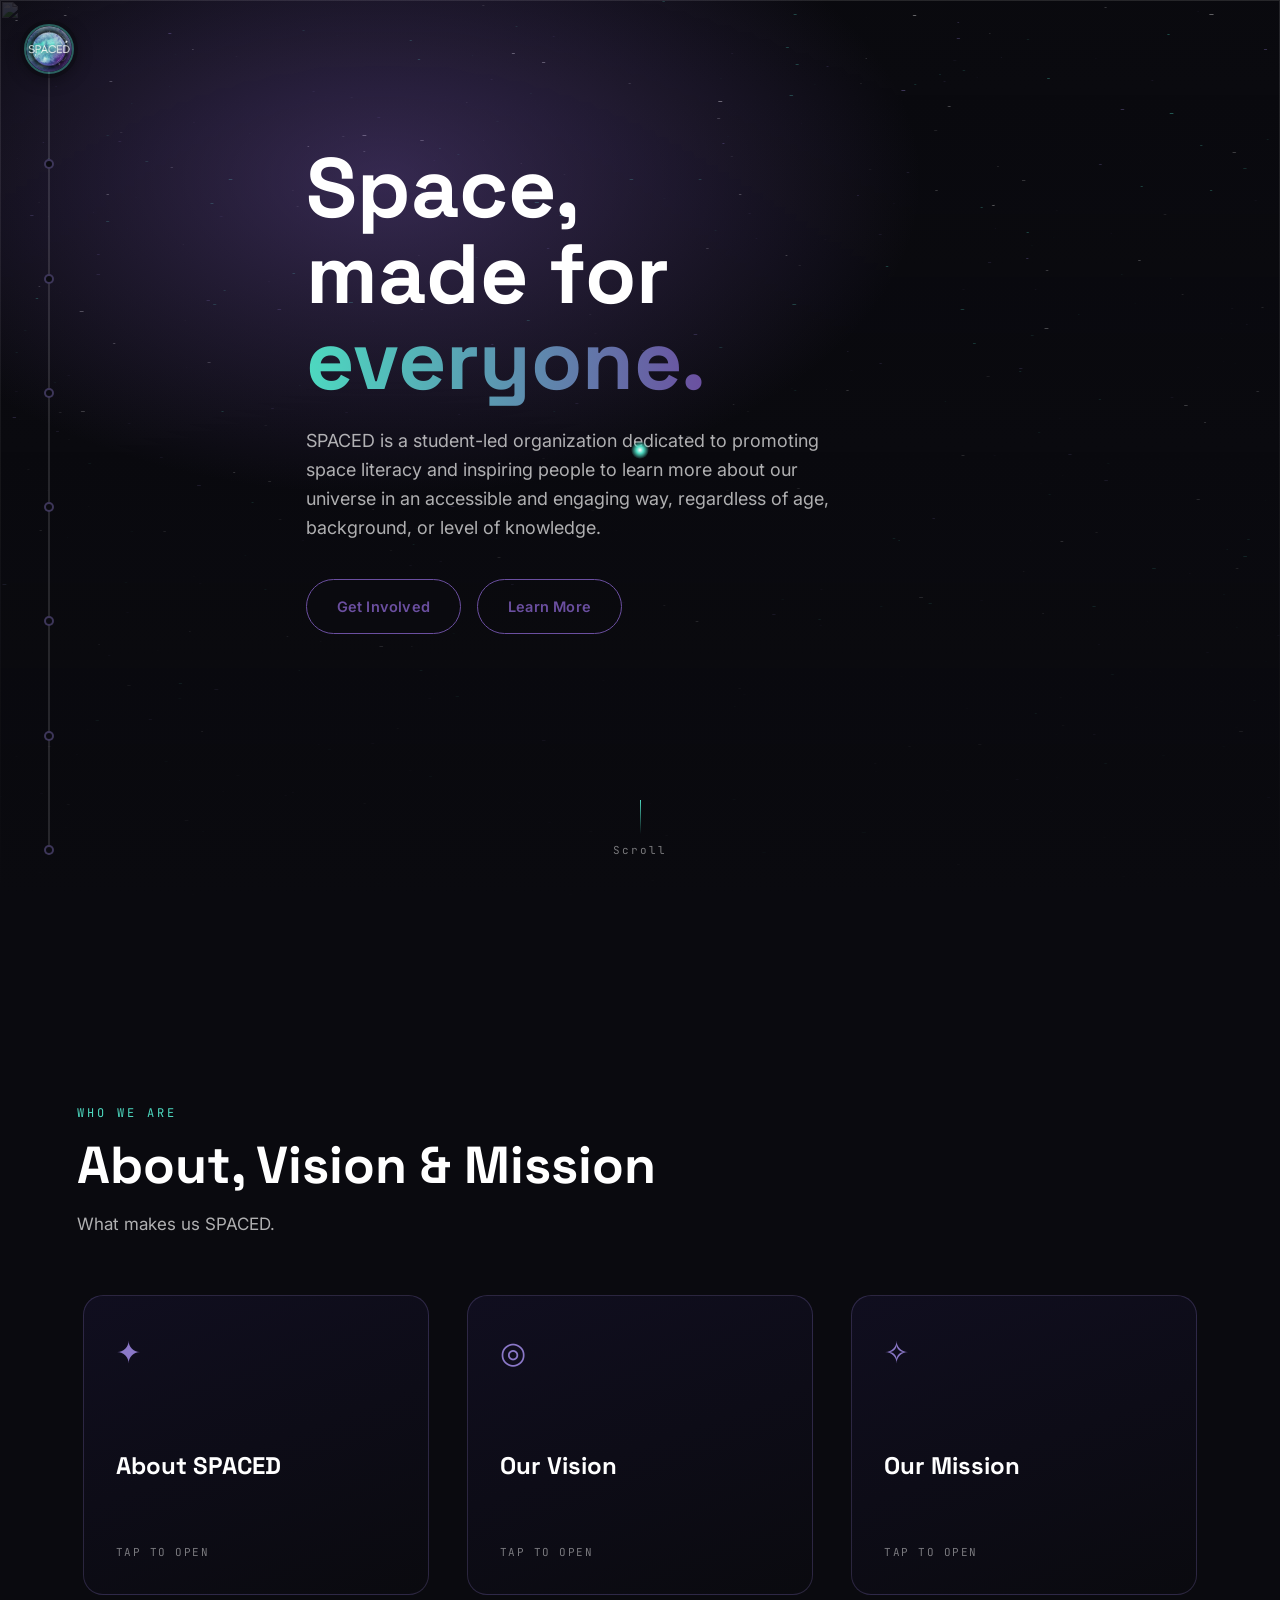
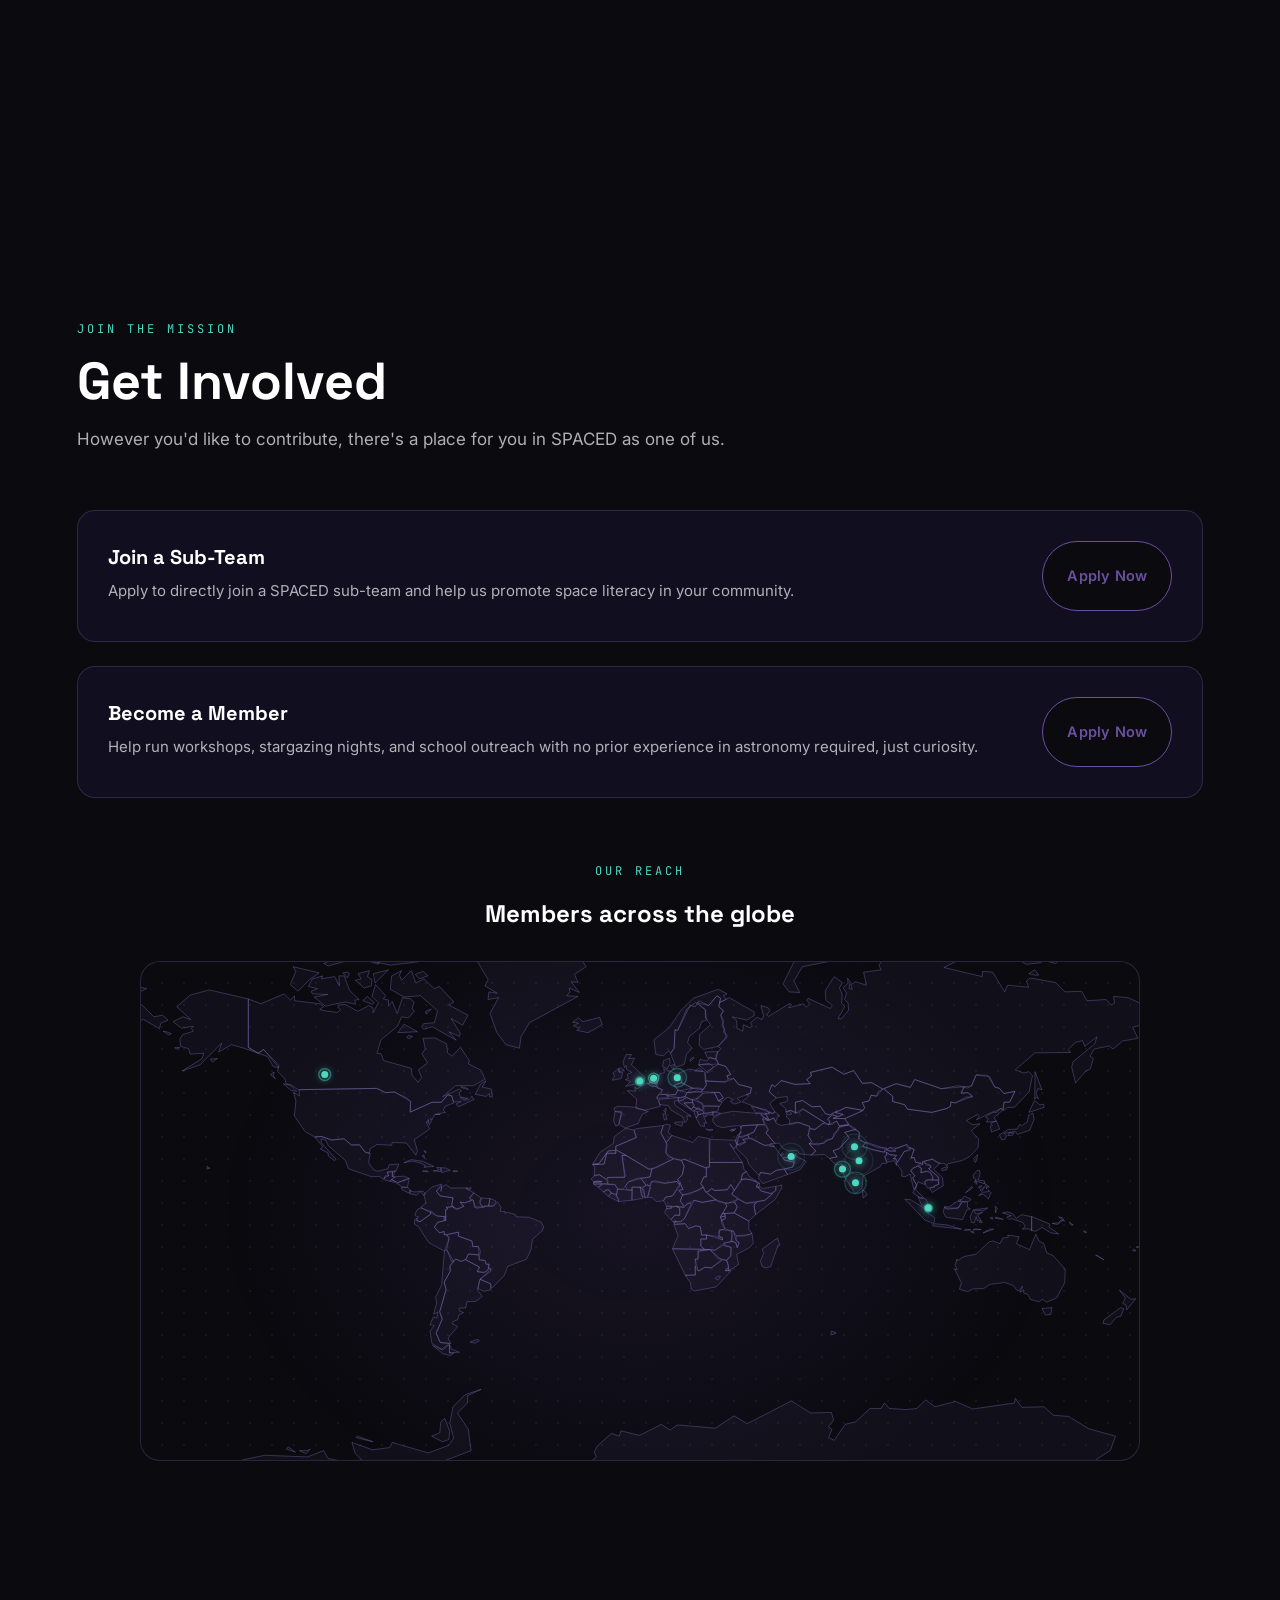
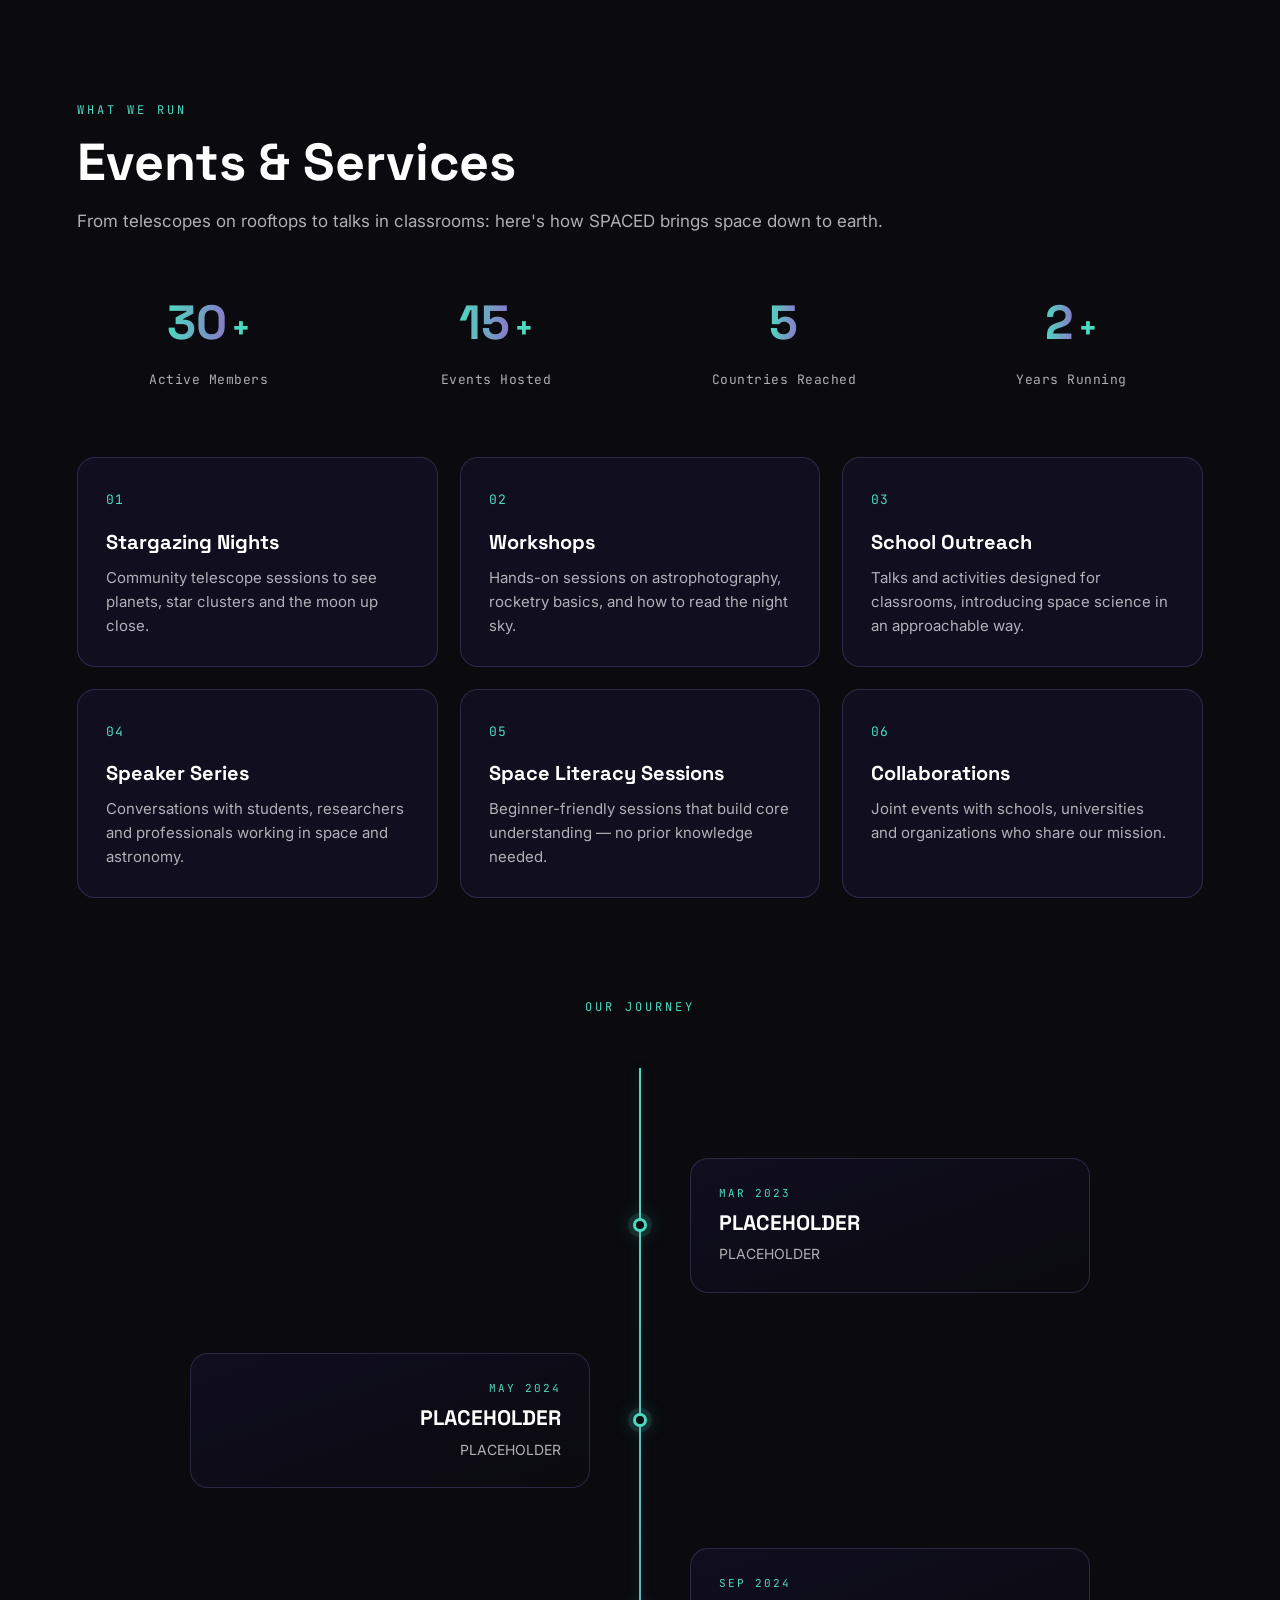
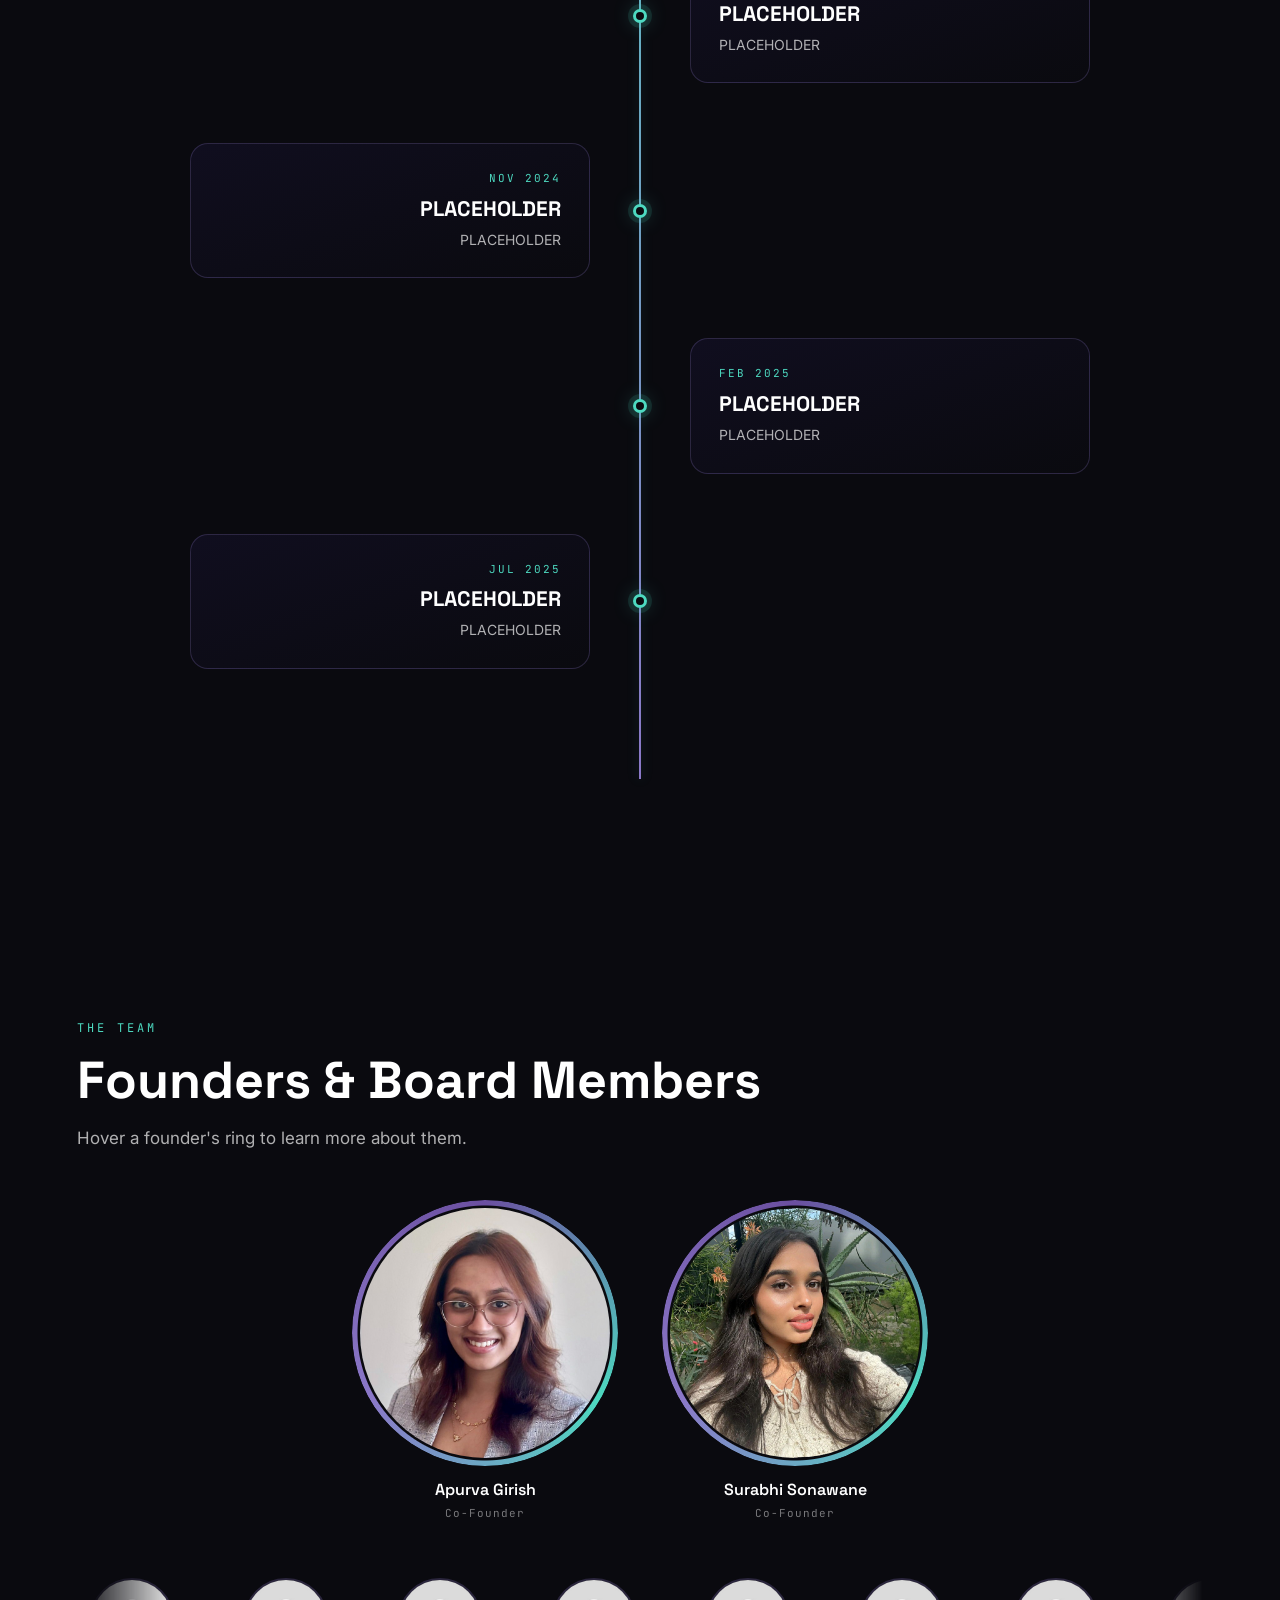
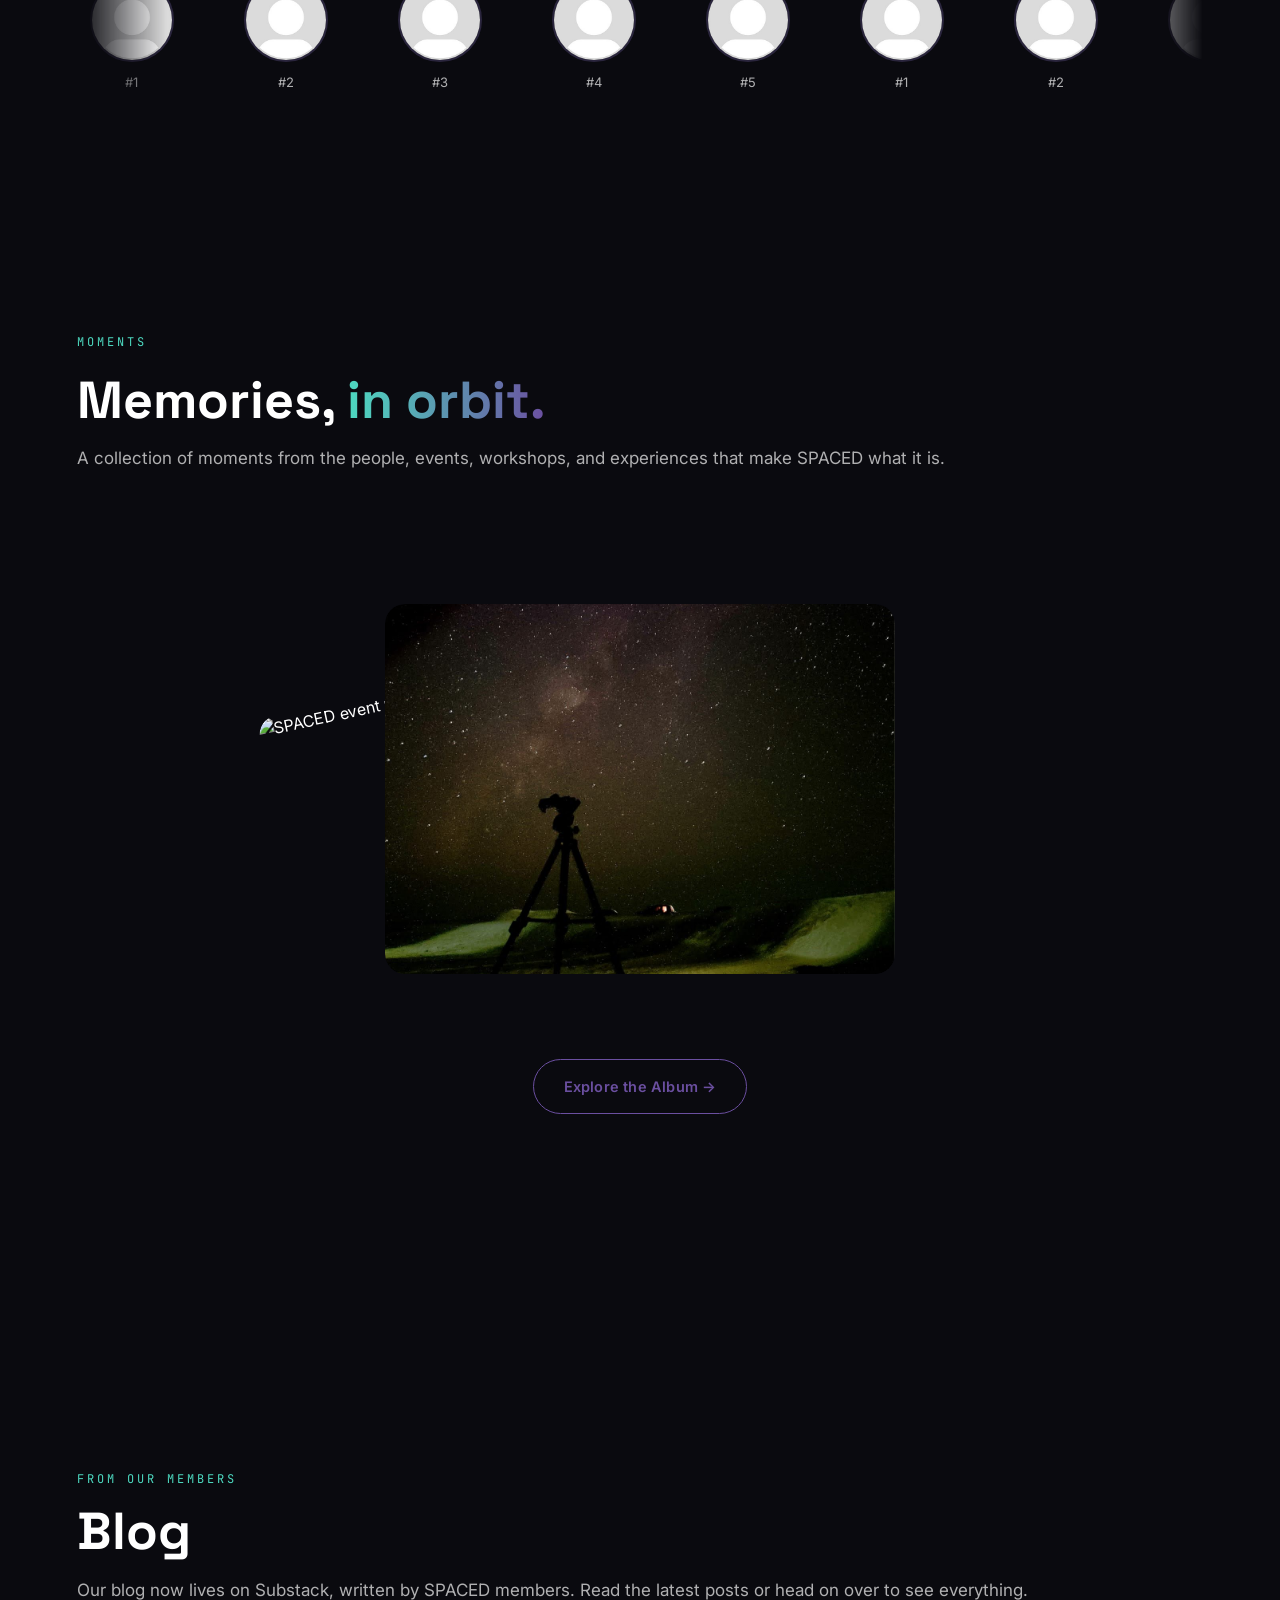
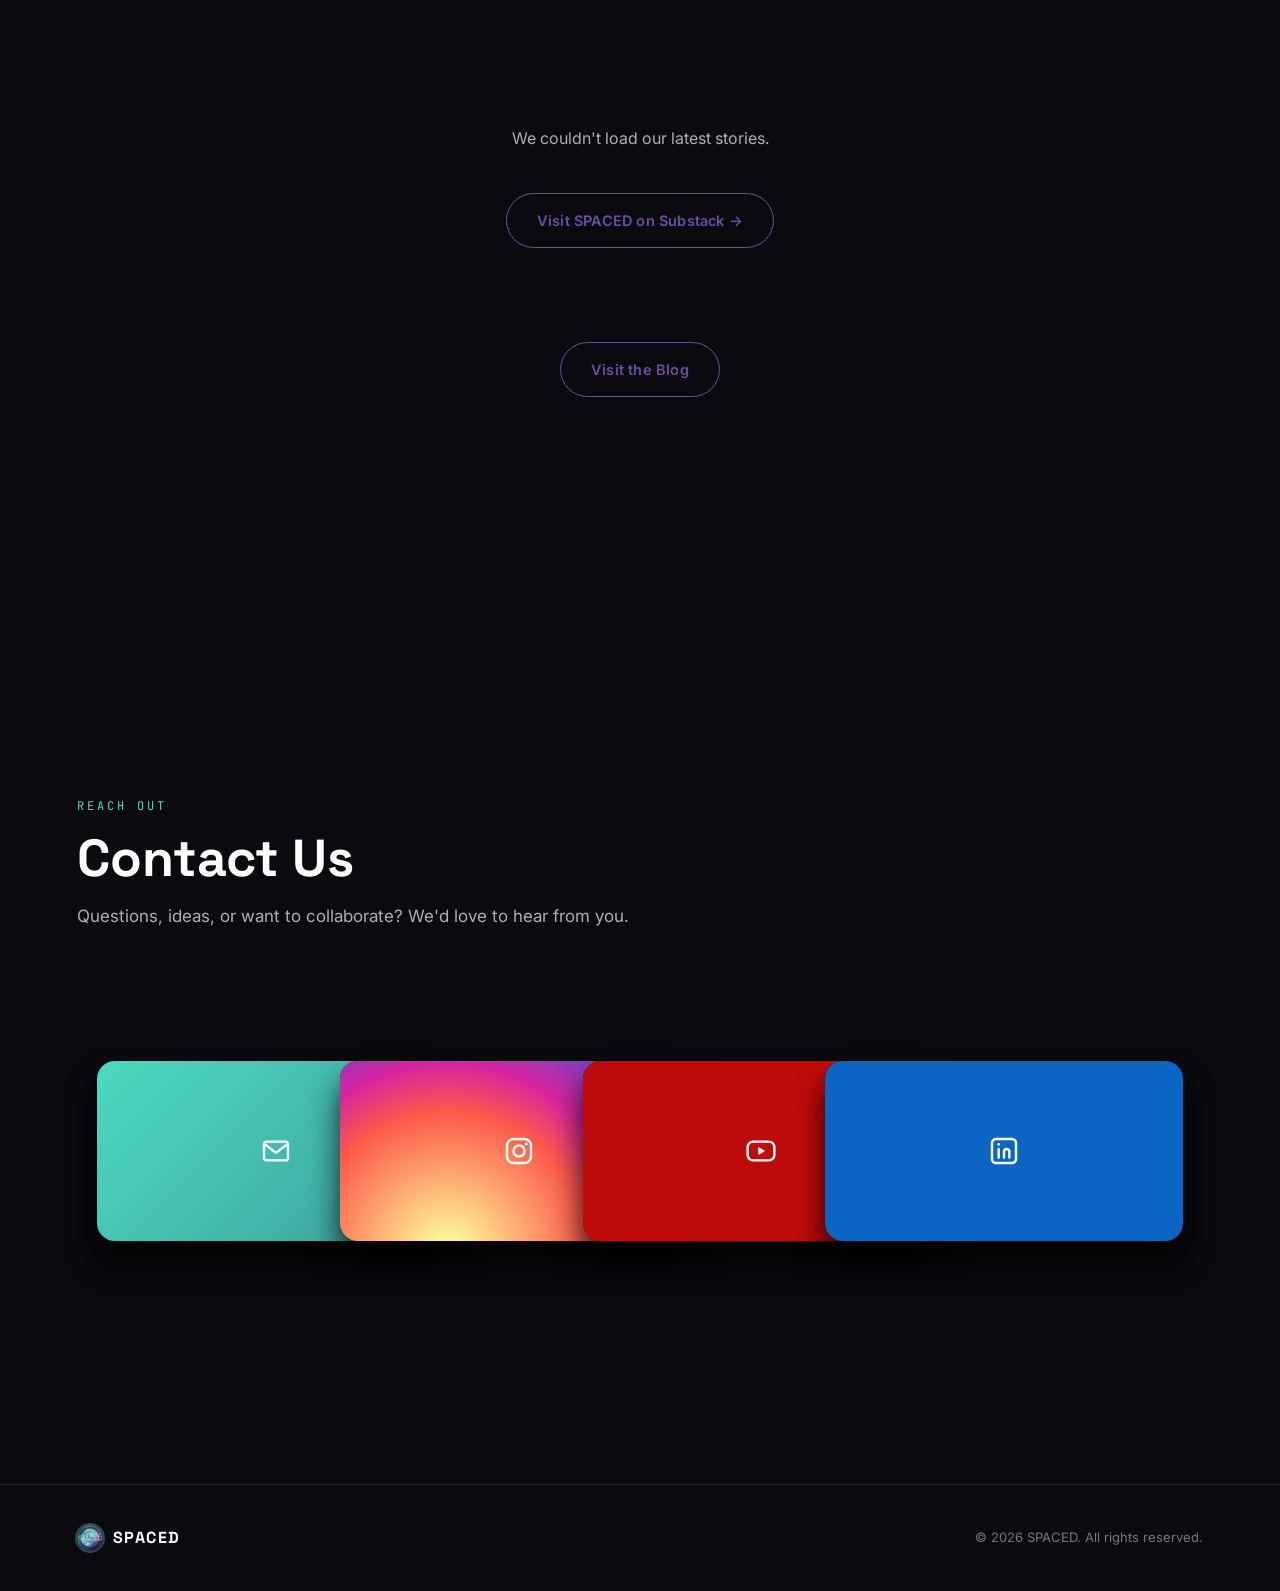
==== commit ddc1499c: "album upgrade (not fully done)" ====
--- a/index.html
+++ b/index.html
@@ -410,17 +410,15 @@
         and experiences that make SPACED what it is.
       </p>
     </div>
-
-
     <!-- =========================================================
       ALBUM PREVIEW
       This is what visitors see initially.
       No redirect to album.html.
     ========================================================== -->
 
-    <div class="album-preview reveal">
-
-      <div class="album-preview-image album-preview-image-1">
+    <div class="album-preview reveal album-preview-container">
+
+      <div class="album-preview-image album-preview-image-1 album-preview-img">
         <img
           src="assets/album-pics/img1.jpg"
           alt="SPACED event memory"
@@ -428,7 +426,7 @@
         >
       </div>
 
-      <div class="album-preview-image album-preview-image-2">
+      <div class="album-preview-image album-preview-image-2 album-preview-img">
         <img
           src="assets/album-pics/img3.jpg"
           alt="SPACED event memory"
@@ -436,29 +434,17 @@
         >
       </div>
 
-      <div class="album-preview-image album-preview-image-3">
+      <div class="album-preview-image album-preview-image-3 album-preview-img">
         <img
-          src="assets/album-pics/img5.jpg"
+          src="assets/album-pics/img2.jpg"
           alt="SPACED event memory"
           loading="lazy"
         >
       </div>
 
-      <div class="album-preview-note">
-        <span>OUR MEMORIES</span>
-        <strong>Scroll through<br>the moments.</strong>
-      </div>
-
-    </div>
-
-
-    <!-- =========================================================
-      ALBUM CTA
-      Opens the memory wall INSIDE the same page.
-    ========================================================== -->
-
+    </div>
+    </div>
     <div class="album-cta reveal">
-
       <button
         id="open-memory-wall"
         class="btn btn-primary"
@@ -468,79 +454,41 @@
       >
         Explore the Album →
       </button>
-
-    </div>
-
+    </div>
 
     <!-- =========================================================
-      MEMORY WALL
-      Hidden until "Explore the Album" is clicked.
+    ALBUM POPUP GALLERY OVERLAY
+  ========================================================== -->
+    <div id="album-popup-overlay" class="album-popup-overlay" aria-hidden="true">
+      <div class="album-popup-backdrop" id="album-popup-close-backdrop"></div>
       
-      IMPORTANT:
-      The JavaScript will dynamically populate
-      #memory-wall-grid with the memories.
-    ========================================================== -->
-
-    <div
-      id="memory-wall"
-      class="memory-wall"
-      aria-hidden="true"
-    >
-
-      <!-- Memory Wall Header -->
-
-      <div class="memory-wall-header">
-
-        <div>
-          <p class="eyebrow">THE SPACED MEMORY WALL</p>
-
-          <h3>
-            Moments that
-            <span class="grad-text">stayed with us.</span>
-          </h3>
-        </div>
-
-        <button
-          id="close-memory-wall"
-          class="memory-wall-close"
-          type="button"
-          aria-label="Close memory wall"
-        >
-          <span>Close</span>
+      <div class="album-popup-panel" role="dialog" aria-modal="true" aria-label="Album Gallery">
+        <div class="image-zoom-backdrop"></div>
+        <button id="album-popup-close" class="album-popup-close" type="button" aria-label="Close gallery">
+          <span></span>
           <strong>×</strong>
         </button>
 
-      </div>
-
-
-      <!-- =======================================================
-        MEMORY WALL CONTENT
-        
-        JavaScript creates the photos here.
-      ======================================================== -->
-
-      <div
-        id="memory-wall-grid"
-        class="memory-wall-grid"
-      ></div>
-
-
-      <!-- Bottom marker -->
-
-      <div class="memory-wall-end">
-
-        <span class="memory-wall-end-line"></span>
-
-        <p>
-          End of our current orbit.
-        </p>
-
-        <span class="memory-wall-end-line"></span>
-
-      </div>
-
-    </div>
-
+        <!-- Gallery Grid containing your images -->
+        <div class="album-popup-grid" id="album-popup-grid">
+          <div class="album-popup-item"><img src="assets/album-pics/img1.jpg" alt="Moment 1" loading="lazy"></div>
+          <div class="album-popup-item"><img src="assets/album-pics/img3.jpg" alt="Moment 2" loading="lazy"></div>
+          <div class="album-popup-item"><img src="assets/album-pics/img5.jpg" alt="Moment 3" loading="lazy"></div>
+          <div class="album-popup-item"><img src="assets/album-pics/img4.jpg" alt="Moment 4" loading="lazy"></div>
+          <div class="album-popup-item"><img src="assets/album-pics/img5.jpg" alt="Moment 4" loading="lazy"></div>
+          <div class="album-popup-item"><img src="assets/album-pics/img6.jpg" alt="Moment 4" loading="lazy"></div>
+          <div class="album-popup-item"><img src="assets/album-pics/img7.jpeg" alt="Moment 4" loading="lazy"></div>
+          <div class="album-popup-item"><img src="assets/album-pics/img8.jpeg" alt="Moment 4" loading="lazy"></div>
+          <div class="album-popup-item"><img src="assets/album-pics/img9.jpeg" alt="Moment 4" loading="lazy"></div>
+          <div class="album-popup-item"><img src="assets/album-pics/img10.jpeg" alt="Moment 4" loading="lazy"></div>
+          <div class="album-popup-item"><img src="assets/album-pics/img11.jpeg" alt="Moment 4" loading="lazy"></div>
+          <div class="album-popup-item"><img src="assets/album-pics/img12.jpeg" alt="Moment 4" loading="lazy"></div>
+          <div class="album-popup-item"><img src="assets/album-pics/img13.jpeg" alt="Moment 4" loading="lazy"></div>
+          <div class="album-popup-item"><img src="assets/album-pics/img14.jpeg" alt="Moment 4" loading="lazy"></div>
+          <div class="album-popup-item"><img src="assets/album-pics/img15.JPG" alt="Moment 4" loading="lazy"></div>
+        </div>
+      </div>
+    </div>
   </div>
 
 </section>
--- a/css/style.css
+++ b/css/style.css
@@ -58,6 +58,7 @@
   font-family: var(--font-body);
   line-height: 1.6;
   overflow-x: hidden;
+  overflow-y: auto;
   cursor: none;
 }
 
@@ -1499,7 +1500,383 @@
   color: var(--text-dim);
 }
 
-
+/* =========================================================================
+   OUR JOURNEY — TIMELINE
+========================================================================= */
+
+.timeline-wrap{
+  position: relative;
+  width: 100%;
+  max-width: 1100px;
+  margin: 80px auto 0;
+}
+
+.timeline-pin{
+  position: relative;
+}
+
+.timeline-pin.eyebrow p {
+  margin: auto auto;
+}
+
+.timeline-track{
+  position: relative;
+  width: 100%;
+  padding: 60px 0 80px;
+}
+
+
+/* -----------------------------------------
+   CENTER TIMELINE LINE
+----------------------------------------- */
+
+.timeline-line{
+  position: absolute;
+
+  top: 0;
+  bottom: 0;
+  left: 50%;
+
+  width: 2px;
+
+  transform: translateX(-50%);
+
+  background:
+    linear-gradient(
+      180deg,
+      var(--teal),
+      var(--lavender)
+    );
+
+  box-shadow:
+    0 0 12px rgba(77,217,192,0.25);
+
+  z-index: 0;
+}
+
+.timeline-wrap {
+  margin-top: 80px; /* Pushes the whole timeline container down from the grid above */
+}
+
+.timeline-pin .eyebrow {
+  text-align: center;
+  width: 100%;
+  display: block;
+  margin-bottom: 50px; /* Space between the label and the timeline */
+  margin-top: 150px;
+}
+
+/* -----------------------------------------
+   TIMELINE ITEM
+----------------------------------------- */
+
+.timeline-item{
+  position: relative;
+
+  width: 50%;
+
+  min-height: 180px;
+
+  display: flex;
+  align-items: center;
+
+  padding: 30px 50px;
+
+  z-index: 1;
+}
+
+
+/* Left-side cards */
+
+.timeline-item:nth-child(odd){
+  margin-left: 0;
+
+  justify-content: flex-end;
+
+  text-align: right;
+}
+
+
+/* Right-side cards */
+
+.timeline-item:nth-child(even){
+  margin-left: 50%;
+
+  justify-content: flex-start;
+
+  text-align: left;
+}
+
+
+/* -----------------------------------------
+   TIMELINE DOT
+----------------------------------------- */
+
+.timeline-dot{
+  position: absolute;
+
+  top: 50%;
+  left: 100%;
+
+  width: 14px;
+  height: 14px;
+
+  border-radius: 50%;
+
+  background: var(--black);
+
+  border: 3px solid var(--teal);
+
+  box-shadow:
+    0 0 0 5px rgba(77,217,192,0.12),
+    0 0 20px rgba(77,217,192,0.4);
+
+  transform: translate(-50%, -50%);
+
+  z-index: 3;
+
+  transition:
+    transform .3s var(--ease),
+    background .3s var(--ease),
+    box-shadow .3s var(--ease);
+}
+
+
+/* Right-side dots */
+
+.timeline-item:nth-child(even) .timeline-dot{
+  left: 0;
+}
+
+
+/* Dot hover */
+
+.timeline-item:hover .timeline-dot{
+  background: var(--teal);
+
+  transform:
+    translate(-50%, -50%)
+    scale(1.35);
+
+  box-shadow:
+    0 0 0 7px rgba(77,217,192,0.12),
+    0 0 30px rgba(77,217,192,0.6);
+}
+
+
+/* -----------------------------------------
+   TIMELINE CARD
+----------------------------------------- */
+
+.timeline-card{
+  width: min(400px, 100%);
+
+  padding: 26px 28px;
+
+  background:
+    linear-gradient(
+      160deg,
+      var(--card-bg),
+      var(--black)
+    );
+
+  border:
+    1px solid
+    var(--card-border);
+
+  border-radius: 18px;
+
+  transition:
+    transform .35s var(--ease),
+    border-color .35s var(--ease),
+    box-shadow .35s var(--ease);
+}
+
+
+/* Card hover */
+
+.timeline-item:hover .timeline-card{
+  border-color:
+    rgba(77,217,192,0.5);
+
+  box-shadow:
+    0 16px 40px rgba(0,0,0,0.35),
+    0 0 25px rgba(77,217,192,0.08);
+}
+
+
+/* Left card hover */
+
+.timeline-item:nth-child(odd):hover .timeline-card{
+  transform: translateX(-6px);
+}
+
+
+/* Right card hover */
+
+.timeline-item:nth-child(even):hover .timeline-card{
+  transform: translateX(6px);
+}
+
+
+/* -----------------------------------------
+   TIMELINE DATE
+----------------------------------------- */
+
+.timeline-date{
+  display: block;
+
+  margin-bottom: 8px;
+
+  font-family: var(--font-mono);
+
+  font-size: 11px;
+
+  letter-spacing: 2px;
+
+  color: var(--teal);
+
+  text-transform: uppercase;
+}
+
+
+/* -----------------------------------------
+   TIMELINE TITLE
+----------------------------------------- */
+
+.timeline-card h4{
+  margin: 0 0 8px;
+
+  font-family: var(--font-display);
+
+  font-size: 21px;
+
+  line-height: 1.2;
+
+  color: var(--white);
+}
+
+
+/* -----------------------------------------
+   TIMELINE DESCRIPTION
+----------------------------------------- */
+
+.timeline-card p{
+  margin: 0;
+
+  color: var(--text-dim);
+
+  font-size: 14px;
+
+  line-height: 1.6;
+}
+
+
+/* =========================================================================
+   OUR JOURNEY — TABLET
+========================================================================= */
+
+@media (max-width: 900px){
+
+  .timeline-wrap{
+    margin-top: 60px;
+  }
+
+  .timeline-track{
+    padding: 40px 0 60px;
+  }
+
+  .timeline-item{
+    padding:
+      25px 35px;
+  }
+
+  .timeline-card{
+    padding: 22px;
+  }
+
+}
+
+
+/* =========================================================================
+   OUR JOURNEY — MOBILE
+========================================================================= */
+
+@media (max-width: 560px){
+
+  .timeline-wrap{
+    margin-top: 50px;
+  }
+
+  .timeline-track{
+    padding:
+      30px 0
+      30px 20px;
+  }
+
+
+  /* Move timeline to the left */
+
+  .timeline-line{
+    left: 10px;
+
+    transform: none;
+  }
+
+
+  /* All timeline items become one column */
+
+  .timeline-item,
+  .timeline-item:nth-child(odd),
+  .timeline-item:nth-child(even){
+
+    width: 100%;
+
+    margin-left: 0;
+
+    min-height: auto;
+
+    padding:
+      20px 0
+      20px 35px;
+
+    justify-content: flex-start;
+
+    text-align: left;
+  }
+
+
+  /* All dots align to left line */
+
+  .timeline-dot,
+  .timeline-item:nth-child(even) .timeline-dot{
+
+    left: -10px;
+
+    top: 50%;
+
+    transform:
+      translate(-50%, -50%);
+  }
+
+
+  /* Card hover */
+
+  .timeline-item:nth-child(odd):hover .timeline-card,
+  .timeline-item:nth-child(even):hover .timeline-card{
+
+    transform:
+      translateX(4px);
+  }
+
+
+  .timeline-card{
+    width: 100%;
+
+    padding: 22px;
+  }
+
+}
 /* =========================================================================
    FOUNDERS & BOARD
 ========================================================================= */
@@ -1809,18 +2186,14 @@
    ALBUM SECTION
 ========================================================================= */
 
-.album-section{
+.album-section {
   position: relative;
-
   overflow: hidden;
-
-  background:
-    radial-gradient(
-      circle at 50% 20%,
-      rgba(107,79,160,0.10),
-      transparent 45%
-    ),
-    var(--black);
+  background: radial-gradient(
+    circle at 50% 20%,
+    rgba(107, 79, 160, 0),
+    transparent 65%,
+  );
 }
 
 
@@ -1828,14 +2201,11 @@
    ALBUM INTRO
 ========================================================================= */
 
-.album-intro{
-  max-width: 760px;
-
-  margin:
-    0 auto
-    70px;
-
-  text-align: center;
+.album-intro {
+  text-align: left !important;
+  margin-left: 0 !important;
+  padding-left: 0 !important;
+  width: 100% !important;
 }
 
 .album-intro .eyebrow{
@@ -1843,11 +2213,7 @@
 }
 
 .album-intro .section-lede{
-  max-width: 650px;
-
-  margin:
-    24px auto
-    0;
+  max-width: 900px;
 }
 
 
@@ -1855,140 +2221,85 @@
    ALBUM HOMEPAGE PREVIEW
 ========================================================================= */
 
-.album-preview{
+/* =========================================================
+   ALBUM PREVIEW SECTION
+   ========================================================== */
+
+.album-preview-container {
   position: relative;
-
   width: 100%;
-  min-height: 520px;
-
-  margin:
-    0 auto
-    50px;
-
+  max-width: 1200px;
+  height: 520px;
+  margin: 0 auto;
   display: flex;
   align-items: center;
   justify-content: center;
-
   overflow: hidden;
-
+}
+
+/* Base image styling, rounded edges, and smooth transition */
+.album-preview-image {
+  position: absolute;
   border-radius: 20px;
-
-  border:
-    1px solid
-    var(--card-border);
-
-  background:
-    var(--card-bg);
-
-  box-shadow:
-    0 30px 80px
-    rgba(0,0,0,0.35);
-}
-
-
-/* Preview images */
-
-.album-preview-image{
-  position: absolute;
-
   overflow: hidden;
-
-  border-radius: 8px;
-
-  background:
-    var(--black);
-
-  box-shadow:
-    0 25px 60px
-    rgba(0,0,0,0.55);
-
-  transition:
-    transform .7s var(--ease),
-    box-shadow .5s var(--ease);
-}
-
-.album-preview-image img{
+  transition: transform 0.3s cubic-bezier(0.16, 1, 0.3, 1), box-shadow 0.3s ease, filter 0.3s ease;
+}
+
+.album-preview-image img {
   width: 100%;
   height: 100%;
-
-  display: block;
-
   object-fit: cover;
-
-  transition:
-    transform .8s var(--ease),
-    filter .5s var(--ease);
-}
-
-
-/* Individual preview positions */
-
-.album-preview-image-1{
-  width: 38%;
-  height: 330px;
-
-  left: 8%;
-  top: 70px;
-
-  transform:
-    rotate(-5deg);
-}
-
-.album-preview-image-2{
-  width: 35%;
-  height: 360px;
-
-  right: 10%;
-  top: 45px;
-
-  transform:
-    rotate(5deg);
-}
-
-.album-preview-image-3{
-  width: 30%;
-  height: 240px;
-
-  left: 35%;
-  bottom: 35px;
-
-  transform:
-    rotate(-2deg);
-}
-
-
-/* Preview hover */
-
-.album-preview:hover
-.album-preview-image-1{
-  transform:
-    rotate(-7deg)
-    translate(-8px,-8px);
-}
-
-.album-preview:hover
-.album-preview-image-2{
-  transform:
-    rotate(7deg)
-    translate(8px,-8px);
-}
-
-.album-preview:hover
-.album-preview-image-3{
-  transform:
-    rotate(-1deg)
-    translateY(-10px);
-}
-
-.album-preview:hover
-.album-preview-image img{
-  transform:
-    scale(1.04);
-
-  filter:
-    saturate(1.08);
-}
-
+  border-radius: 20px;
+}
+
+/* Larger Center Image */
+.album-preview-image-1 {
+  width: 510px;
+  height: 370px;
+  top: 50%;
+  left: 50%;
+  transform: translate(-50%, -50%) rotate(0deg);
+  z-index: 5;
+}
+
+/* Smaller Left Peeking Image */
+.album-preview-image-2 {
+  width: 350px;
+  height: 270px;
+  top: 55%;
+  left: 18%;
+  transform: translateY(-50%) rotate(-12deg);
+  z-index: 2;
+}
+
+/* Smaller Right Peeking Image */
+.album-preview-image-3 {
+  width: 350px;
+  height: 270px;
+  top: 55%;
+  right: 18%;
+  transform: translateY(-50%) rotate(12deg);
+  z-index: 2;
+}
+
+/* Hover States — slightly raise up and add glow */
+.album-preview-image:hover {
+  box-shadow: 0 20px 40px rgba(0, 0, 0, 0.6), 0 0 20px rgba(0, 255, 204, 0.2);
+  filter: brightness(1.08);
+  border-color: rgba(0, 255, 204, 0.4);
+}
+
+.album-preview-image-1:hover {
+  transform: translate(-50%, -50%) translateY(-6px) scale(1.02) rotate(0deg);
+}
+
+.album-preview-image-2:hover {
+  transform: translateY(-50%) translateY(-6px) scale(1.02) rotate(-12deg);
+}
+
+.album-preview-image-3:hover {
+  transform: translateY(-50%) translateY(-6px) scale(1.02) rotate(12deg);
+}
 
 /* =========================================================================
    PREVIEW NOTE
@@ -2087,671 +2398,261 @@
   justify-content: center;
 
   margin:
-    40px 0
-    100px;
-}
-
-
-/* =========================================================================
-   MEMORY WALL
-========================================================================= */
-
-.memory-wall{
-
-  /*
-    The memory wall starts closed.
-
-    JavaScript adds:
-    .is-open
-
-    when the user clicks
-    "Explore the Album".
-  */
-
-  max-height: 0;
-
+    10px 0
+    50px;
+}
+
+/* =========================================================
+  ALBUM POPUP GALLERY STYLES
+========================================================== */
+.album-popup-overlay {
+  position: fixed;
+  inset: 0;
+  z-index: 99999;
+  display: flex;
+  align-items: center;
+  justify-content: center;
+  background: rgba(10, 10, 15, 0.95);
+  backdrop-filter: blur(12px);
   opacity: 0;
-
+  visibility: hidden;
+  pointer-events: none;
+  transition: opacity 0.4s ease, visibility 0.4s ease;
+}
+
+.album-popup-overlay.is-open {
+  opacity: 1;
+  visibility: visible;
+  pointer-events: auto;
+}
+
+.album-popup-backdrop {
+  position: absolute;
+  inset: 0;
+  z-index: 1;
+}
+
+.album-popup-panel {
+  perspective: 1000px;
+  position: relative;
+  width: 100vw;
+  height: 100vh;
+  background: var(--card-bg, #100E1F);
+  padding: 100px 40px 40px 40px !important;
+  display: flex;
+  flex-direction: column;
+  z-index: 2;
   overflow: hidden;
-
+  box-sizing: border-box;
+  
+  /* ADD THESE LINES FOR THE SMOOTH ENTRANCE SCALE */
+  transform: scale(0.96);
+  transition: transform 0.4s cubic-bezier(0.16, 1, 0.3, 1);
+}
+
+.album-popup-overlay.is-open .album-popup-panel {
+  transform: scale(1);
+}
+
+.album-popup-close {
+  position: fixed;
+  top: 30px;
+  right: 40px;
+  align-items: center;
+  gap: 8px;
+  background: rgba(255, 255, 255, 0.08);
+  border: 1px solid var(--card-border, rgba(139,120,200,0.25));
+  padding: 10px 20px;
+  border-radius: 99px;
+  color: var(--white, #fff);
+  cursor: pointer;
+  z-index: 9999;
+  backdrop-filter: blur(8px);
+  transition: background 0.3s ease, border-color 0.3s ease, transform 0.3s cubic-bezier(0.16, 1, 0.3, 1);
+}
+
+.album-popup-close:hover {
+  background: rgba(77, 217, 192, 0.15);
+  border-color: var(--teal, #4DD9C0);
+  transform: scale(1.05);
+}
+
+.album-popup-close strong {
+  font-size: 20px;
+  line-height: 1;
+}
+
+.album-popup-grid {
+  display: grid;
+  grid-template-columns: repeat(3, minmax(0, 1fr));
+  gap: 0px;
+  overflow-y: auto;
+  flex: 1;
+  width: 100%;
+  box-sizing: border-box;
+}
+.album-popup-grid {
+  scrollbar-width: none !important;
+  -ms-overflow-style: none !important;
+}
+
+.album-popup-grid::-webkit-scrollbar {
+  display: none !important;
+  width: 0 !important;
+  height: 0 !important;
+}
+
+.album-popup-item {
+  position: relative;
+  width: 100%;
+  height: 100%;
+  min-height: 220px;
+  background: #000;
+  overflow: hidden;
+  box-sizing: border-box;
+}
+
+/* Target exact outer corners of a 3-column grid */
+.album-popup-grid > .album-popup-item:nth-child(3n-2):first-child { border-top-left-radius: 16px; }
+.album-popup-grid > .album-popup-item:nth-child(3):last-child { border-top-right-radius: 16px; } /* Fallback for 3 items */
+.album-popup-grid > .album-popup-item:nth-child(1) { border-top-left-radius: 16px; }
+.album-popup-grid > .album-popup-item:nth-child(3) { border-top-right-radius: 16px; }
+
+/* Precisely target bottom-left and bottom-right corners of the last row */
+.album-popup-grid > .album-popup-item:nth-last-child(-n+3):nth-child(3n-2) { border-bottom-left-radius: 16px; }
+.album-popup-grid > .album-popup-item:last-child { border-bottom-right-radius: 16px; }
+
+
+.album-popup-item img {
+  width: 100%;
+  height: 100%;
+  object-fit: cover;
+  display: block;
+  transform: none !important;
+}
+
+/* Thicker border (4px instead of 2px) */
+.album-popup-item::after {
+  content: '';
+  position: absolute;
+  inset: 0;
+  border-radius: inherit;
+  border: 2px solid transparent; 
+  background: linear-gradient(135deg, #4DD9C0, #8B78C8);
+  -webkit-mask: linear-gradient(#fff 0 0) content-box, linear-gradient(#fff 0 0);
+  mask: linear-gradient(#fff 0 0) content-box, linear-gradient(#fff 0 0);
+  mask-composite: exclude;
+  -webkit-mask-composite: xor;
+  opacity: 0;
+  pointer-events: none;
+  transition: opacity 0.3s ease;
+}
+
+.album-popup-item:hover::after {
+  opacity: 1;
+}
+
+@media (max-width: 1024px) {
+  .album-popup-grid {
+    grid-template-columns: repeat(2, minmax(0, 1fr));
+  }
+}
+
+@media (max-width: 600px) {
+  .album-popup-panel {
+    padding: 90px 20px 30px 20px;
+  }
+  .album-popup-grid {
+    grid-template-columns: minmax(0, 1fr);
+  }
+}
+
+/* =========================================================
+  POPUP ACTIVE STATE: HIDE UI & DISABLE SIDEBAR HOVER
+========================================================== */
+body.album-popup-open {
+  overflow: hidden !important; /* Locks the background scroll completely */
+}
+
+body.album-popup-open #logo-toggle,
+body.album-popup-open .scroll-progress,
+body.album-popup-open .scroll-dots,
+body.album-popup-open [class*="scroll-progress"],
+body.album-popup-open [class*="scroll-dot"] {
+  opacity: 0 !important;
+  visibility: hidden !important;
+  pointer-events: none !important;
+  display: none !important;
+}
+
+body.album-popup-open #hover-zone {
+  pointer-events: none !important;
+}
+
+/* =========================================================
+  ZOOM IN ON IMAGE IN POPUP
+========================================================== */
+
+/* Backdrop that dims everything else when an image is expanded */
+.image-zoom-backdrop {
+  position: absolute;
+  inset: 0;
+  background: rgba(0, 0, 0, 0.85);
+  backdrop-filter: blur(8px);
+  opacity: 0;
   visibility: hidden;
-
-  transform:
-    translateY(40px);
-
-  transition:
-    max-height 1.4s ease,
-    opacity .7s ease,
-    transform .8s var(--ease),
-    visibility 0s linear 1.4s;
-}
-
-
-.memory-wall.is-open{
-
-  max-height:
-    100000px;
-
+  transition: opacity 0.4s ease, visibility 0.4s ease;
+  z-index: 100;
+  pointer-events: none;
+}
+
+.image-zoom-backdrop.active {
   opacity: 1;
-
   visibility: visible;
-
-  transform:
-    translateY(0);
-
-  transition:
-    max-height 1.8s ease,
-    opacity .8s ease,
-    transform .8s var(--ease),
-    visibility 0s linear 0s;
-}
-
-
-/* =========================================================================
-   MEMORY WALL HEADER
-========================================================================= */
-
-.memory-wall-header{
-
-  max-width:
-    1100px;
-
-  margin:
-    0 auto
-    100px;
-
-  padding:
-    0 6vw;
-
-  display: flex;
-
-  align-items:
-    flex-end;
-
-  justify-content:
-    space-between;
-
-  gap:
-    40px;
-}
-
-.memory-wall-header h3{
-
-  margin:
-    20px 0 0;
-
-  font-family:
-    var(--font-display);
-
-  font-size:
-    clamp(36px, 6vw, 76px);
-
-  line-height:
-    .95;
-}
-
-
-/* =========================================================================
-   CLOSE BUTTON
-========================================================================= */
-
-.memory-wall-close{
-
-  display: inline-flex;
-
-  align-items: center;
-
-  gap:
-    10px;
-
-  padding:
-    10px 0;
-
-  border:
-    0;
-
-  background:
-    transparent;
-
-  color:
-    var(--text-dim);
-
-  cursor:
-    pointer;
-
-  font-family:
-    var(--font-mono);
-
-  font-size:
-    10px;
-
-  letter-spacing:
-    2px;
-
-  text-transform:
-    uppercase;
-
-  transition:
-    color .3s ease;
-}
-
-.memory-wall-close strong{
-
-  font-family:
-    Arial,
-    sans-serif;
-
-  font-size:
-    24px;
-
-  font-weight:
-    300;
-
-  line-height:
-    1;
-}
-
-.memory-wall-close:hover{
-
-  color:
-    var(--teal);
-}
-
-
-/* =========================================================================
-   MEMORY WALL GRID
-========================================================================= */
-
-.memory-wall-grid{
-
-  position:
-    relative;
-
-  width:
-    100%;
-
-  max-width:
-    1500px;
-
-  margin:
-    0 auto;
-
-  padding:
-    40px 6vw
-    180px;
-}
-
-
-/* =========================================================================
-   INDIVIDUAL MEMORY
-========================================================================= */
-
-.memory-item{
-
-  position:
-    relative;
-
-  width:
-    min(520px, 70vw);
-
-  margin-top:
-    180px;
-
-  opacity:
-    0;
-
-  transform:
-    translateY(100px)
-    scale(.94);
-
-  transition:
-    opacity .9s var(--ease),
-    transform 1s var(--ease);
-}
-
-
-/* Revealed */
-
-.memory-item.is-visible{
-
-  opacity:
-    1;
-
-  transform:
-    translateY(0)
-    scale(1);
-}
-
-
-/* =========================================================================
-   ALTERNATING MEMORY POSITIONING
-========================================================================= */
-
-.memory-item:nth-child(odd){
-
-  margin-left:
-    5%;
-}
-
-.memory-item:nth-child(even){
-
-  margin-left:
-    auto;
-
-  margin-right:
-    5%;
-}
-
-
-/* =========================================================================
-   CENTER MEMORY
-========================================================================= */
-
-.memory-item.memory-item-center{
-
-  width:
-    min(720px, 80vw);
-
-  margin-left:
-    auto;
-
-  margin-right:
-    auto;
-}
-
-
-/* =========================================================================
-   MEMORY PHOTO
-========================================================================= */
-
-.memory-photo-wrap{
-
-  position:
-    relative;
-
-  overflow:
-    hidden;
-
-  border-radius:
-    6px;
-
-  background:
-    var(--card-bg);
-
-  box-shadow:
-    0 30px 80px
-    rgba(0,0,0,0.55);
-
-  transform:
-    rotate(var(--memory-rotation, 0deg));
-
-  transition:
-    transform .8s var(--ease),
-    box-shadow .5s var(--ease);
-}
-
-
-.memory-item:hover
-.memory-photo-wrap{
-
-  transform:
-    rotate(0deg)
-    scale(1.015);
-
-  box-shadow:
-    0 40px 100px
-    rgba(0,0,0,0.7);
-}
-
-
-/* =========================================================================
-   MEMORY IMAGE
-========================================================================= */
-
-.memory-photo{
-
-  width:
-    100%;
-
-  height:
-    auto;
-
-  display:
-    block;
-
-  object-fit:
-    cover;
-
-  transition:
-    transform 1s var(--ease),
-    filter .5s var(--ease);
-}
-
-
-.memory-item:hover
-.memory-photo{
-
-  transform:
-    scale(1.03);
-
-  filter:
-    saturate(1.08);
-}
-
-
-/* =========================================================================
-   MEMORY INFORMATION
-========================================================================= */
-
-.memory-info{
-
-  position:
-    relative;
-
-  padding:
-    22px 8px
-    0;
-}
-
-
-.memory-date{
-
-  display:
-    block;
-
-  margin-bottom:
-    8px;
-
-  font-family:
-    var(--font-mono);
-
-  font-size:
-    11px;
-
-  letter-spacing:
-    2px;
-
-  color:
-    var(--teal);
-
-  text-transform:
-    uppercase;
-}
-
-
-.memory-caption{
-
-  margin:
-    0;
-
-  font-family:
-    var(--font-display);
-
-  font-size:
-    clamp(18px, 2vw, 25px);
-
-  font-weight:
-    600;
-
-  line-height:
-    1.3;
-
-  color:
-    var(--white);
-}
-
-
-.memory-description{
-
-  max-width:
-    500px;
-
-  margin:
-    10px 0 0;
-
-  color:
-    var(--text-dim);
-
-  font-size:
-    14px;
-
-  line-height:
-    1.7;
-}
-
-
-/* =========================================================================
-   MEMORY NUMBER
-========================================================================= */
-
-.memory-number{
-
-  position:
-    absolute;
-
-  top:
-    -10px;
-
-  right:
-    0;
-
-  font-family:
-    var(--font-mono);
-
-  font-size:
-    10px;
-
-  letter-spacing:
-    2px;
-
-  color:
-    var(--text-dimmer);
-}
-
-
-/* =========================================================================
-   DIFFERENT ENTRANCE DIRECTIONS
-========================================================================= */
-
-.memory-item.from-left{
-
-  transform:
-    translateX(-120px)
-    translateY(50px)
-    rotate(-2deg)
-    scale(.94);
-}
-
-
-.memory-item.from-right{
-
-  transform:
-    translateX(120px)
-    translateY(50px)
-    rotate(2deg)
-    scale(.94);
-}
-
-
-.memory-item.from-bottom{
-
-  transform:
-    translateY(140px)
-    scale(.94);
-}
-
-
-.memory-item.is-visible.from-left,
-.memory-item.is-visible.from-right,
-.memory-item.is-visible.from-bottom{
-
-  transform:
-    translateX(0)
-    translateY(0)
-    rotate(var(--memory-rotation, 0deg))
-    scale(1);
-}
-
-
-/* =========================================================================
-   MEMORY PARALLAX
-========================================================================= */
-
-.memory-photo-wrap{
-
-  /*
-    JavaScript updates this variable
-    while the user scrolls.
-
-    Example:
-
-    --parallax-y: 10px;
-  */
-
-  --parallax-y:
-    0px;
-}
-
-
-.memory-item.is-visible
-.memory-photo-wrap{
-
-  transform:
-    translateY(var(--parallax-y))
-    rotate(var(--memory-rotation, 0deg));
-}
-
-
-/* =========================================================================
-   DECORATIVE MEMORY DOT
-========================================================================= */
-
-.memory-item::before{
-
-  content:
-    '';
-
-  position:
-    absolute;
-
-  width:
-    7px;
-
-  height:
-    7px;
-
-  border-radius:
-    50%;
-
-  background:
-    var(--teal);
-
-  box-shadow:
-    0 0 20px 5px
-    rgba(77,217,192,0.35);
-
-  opacity:
-    0;
-
-  transition:
-    opacity .6s var(--ease);
-}
-
-
-.memory-item.is-visible::before{
-
-  opacity:
-    1;
-}
-
-
-/* Left-side dot */
-
-.memory-item:nth-child(odd)::before{
-
-  right:
-    -10%;
-
-  top:
-    50%;
-}
-
-
-/* Right-side dot */
-
-.memory-item:nth-child(even)::before{
-
-  left:
-    -10%;
-
-  top:
-    50%;
-}
-
-
-/* =========================================================================
-   MEMORY END
-========================================================================= */
-
-.memory-wall-end{
-
-  padding:
-    100px 20px
-    120px;
-
-  display:
-    flex;
-
-  align-items:
-    center;
-
-  justify-content:
-    center;
-
-  gap:
-    30px;
-
-  text-align:
-    center;
-}
-
-
-.memory-wall-end-line{
-
-  width:
-    80px;
-
-  height:
-    1px;
-
-  background:
-    rgba(139,120,200,0.25);
-}
-
-
-.memory-wall-end p{
-
-  margin:
-    0;
-
-  font-family:
-    var(--font-mono);
-
-  font-size:
-    11px;
-
-  letter-spacing:
-    3px;
-
-  color:
-    var(--text-dimmer);
-
-  text-transform:
-    uppercase;
-}
-
-
-/* =========================================================================
+  pointer-events: auto;
+}
+
+.album-popup-item {
+  position: relative;
+  cursor: pointer;
+  perspective: 1000px;
+}
+
+.album-popup-item img {
+  width: 100%;
+  height: 100%;
+  object-fit: cover;
+  transition: transform 0.85s cubic-bezier(0.16, 1, 0.3, 1);
+  transform: rotateY(0deg);
+}
+
+/* Expanded state */
+.album-popup-item.is-expanded {
+  position: fixed !important;
+  top: 50% !important;
+  left: 50% !important;
+  width: min(85vw, 1000px) !important;
+  height: min(85vh, 750px) !important;
+  margin: 0 !important;
+  z-index: 101 !important;
+  box-shadow: 0 30px 60px rgba(0, 0, 0, 0.8);
+  border-radius: 16px;
+  background: #000 !important;
+  transform: translate(-50%, -50%) scale(1) !important;
+  transition: all 0.85s cubic-bezier(0.16, 1, 0.3, 1) !important;
+}
+
+.album-popup-item.is-expanded img {
+  border-radius: 16px;
+  object-fit: contain !important;
+  transform: rotateY(360deg);
+}
+
+.album-popup-item.is-expanded::after {
+  display: none !important;
+}
+
+/*===========================================================
    MOBILE
 ========================================================================= */
 
@@ -3766,4 +3667,10 @@
 
     animation: none !important;
   }
+}
+
+.timeline-line{
+  left: 50% !important;
+  width: 2px !important;
+  transform: translateX(-50%) !important;
 }
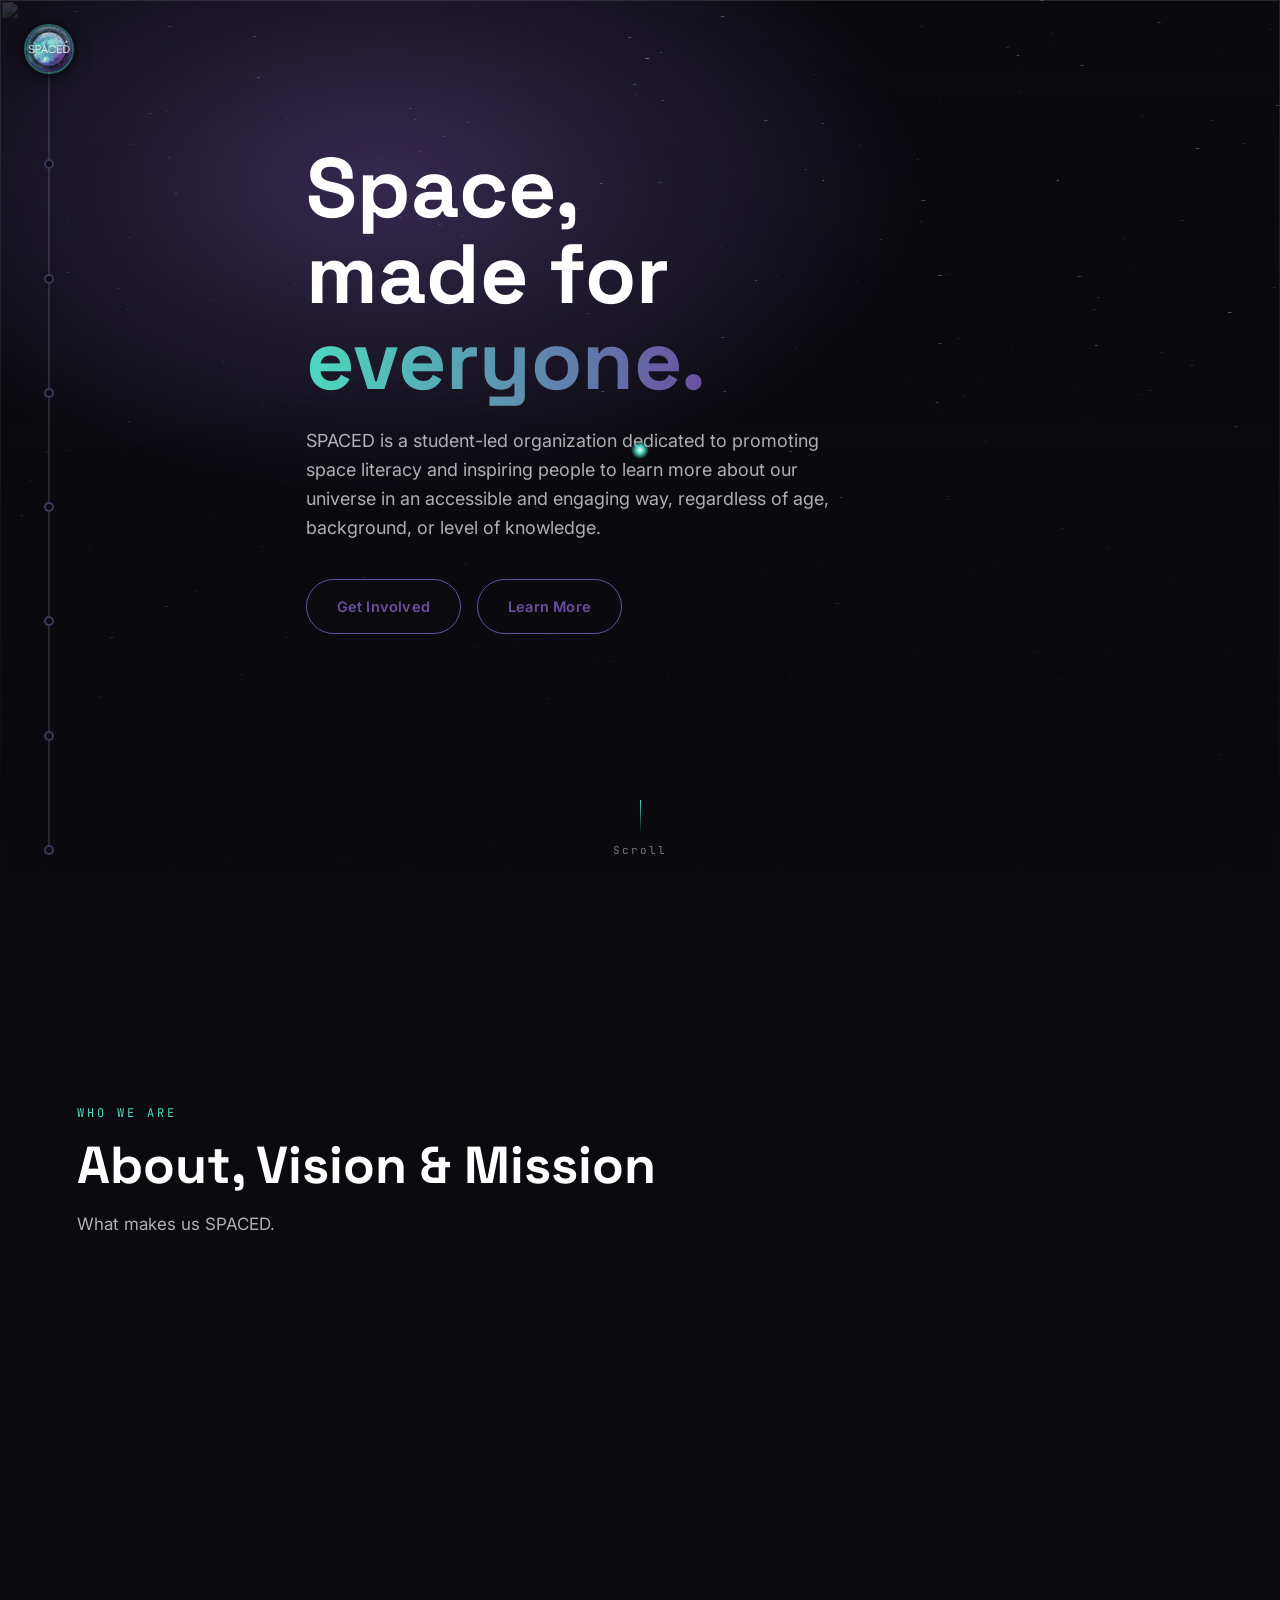
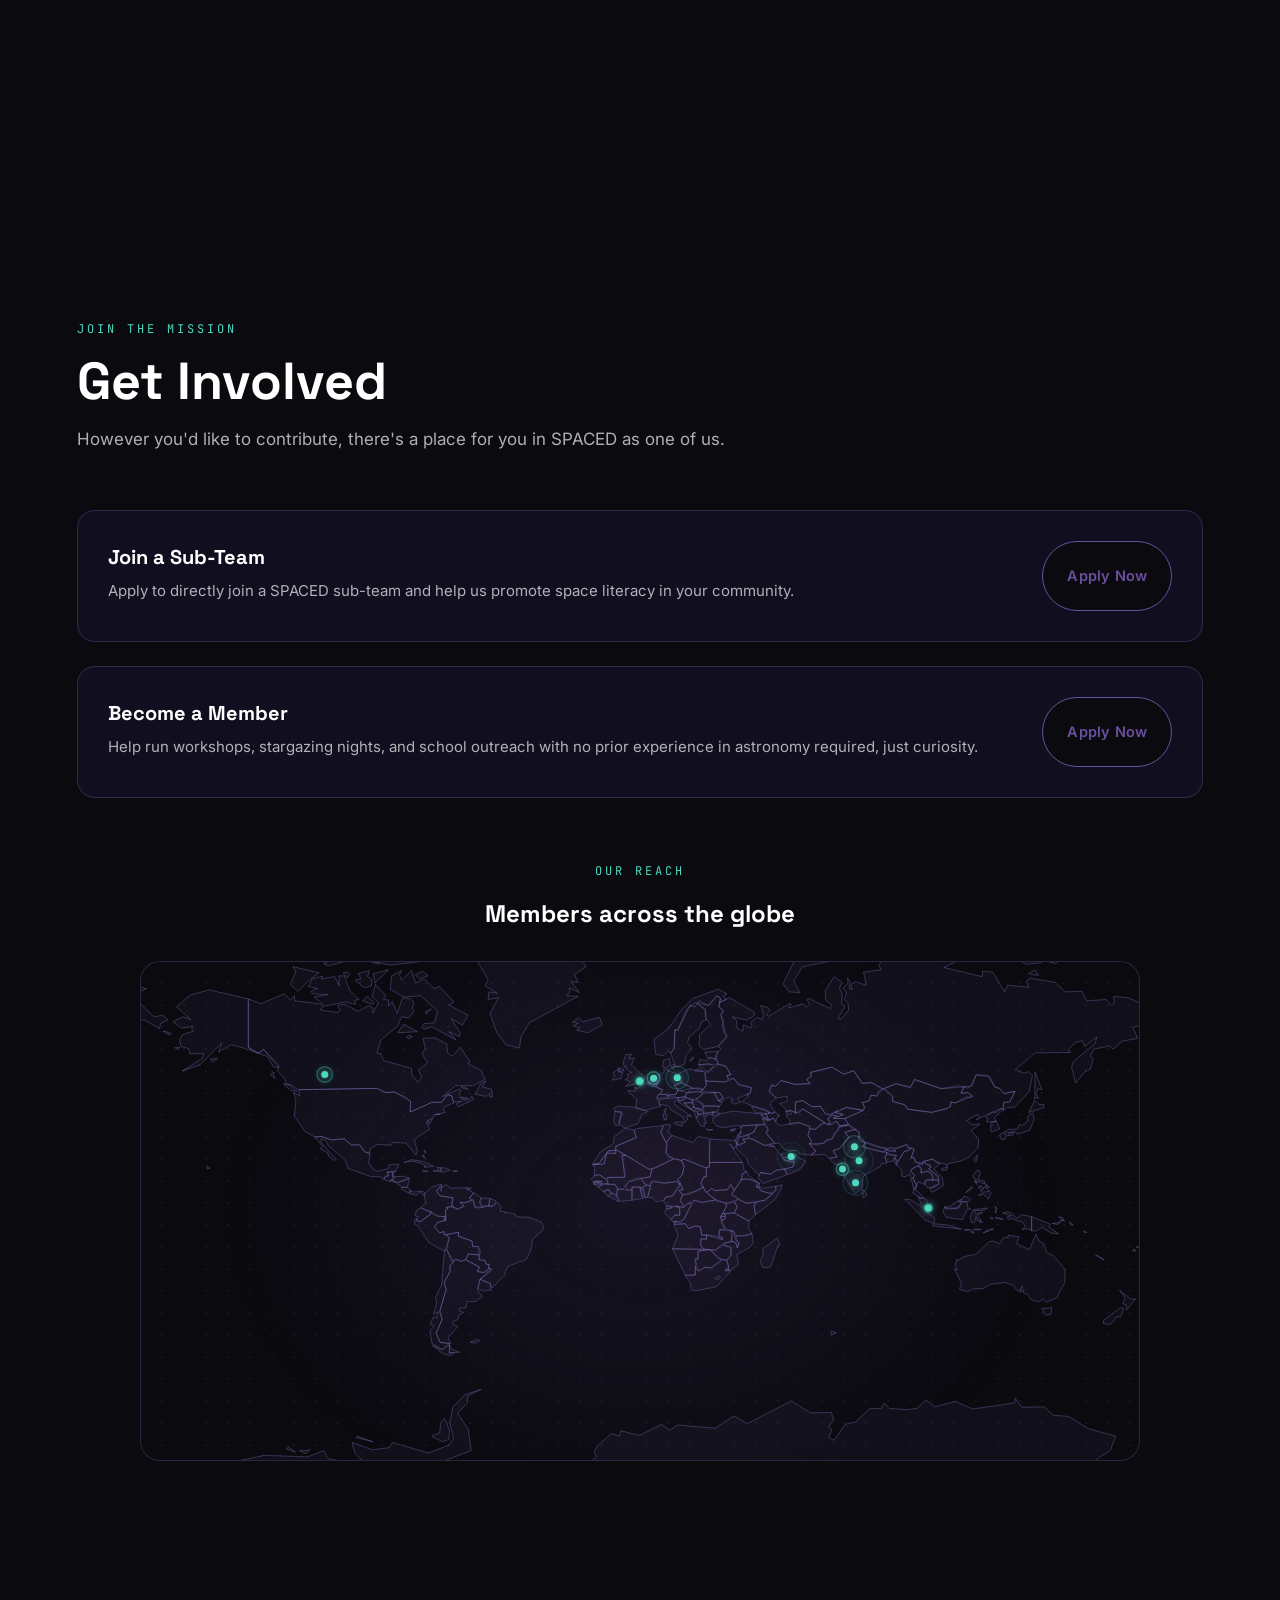
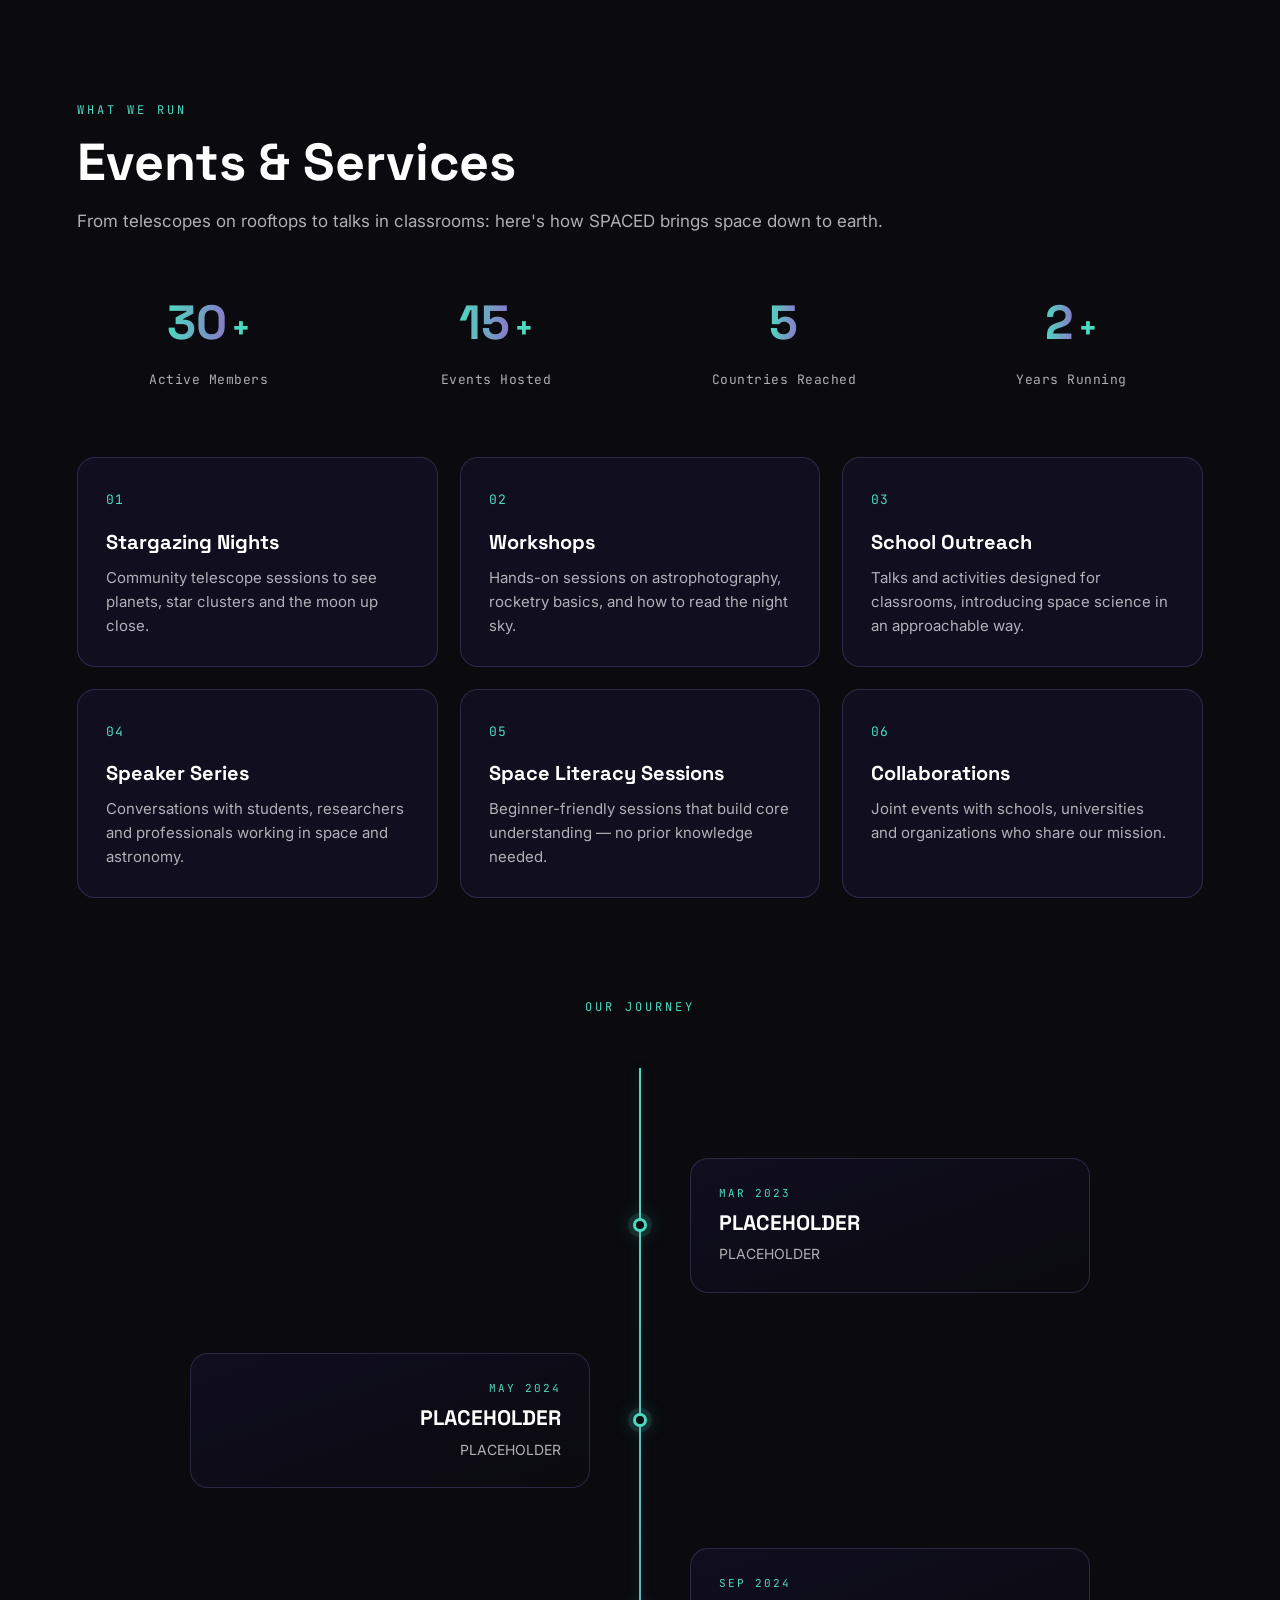
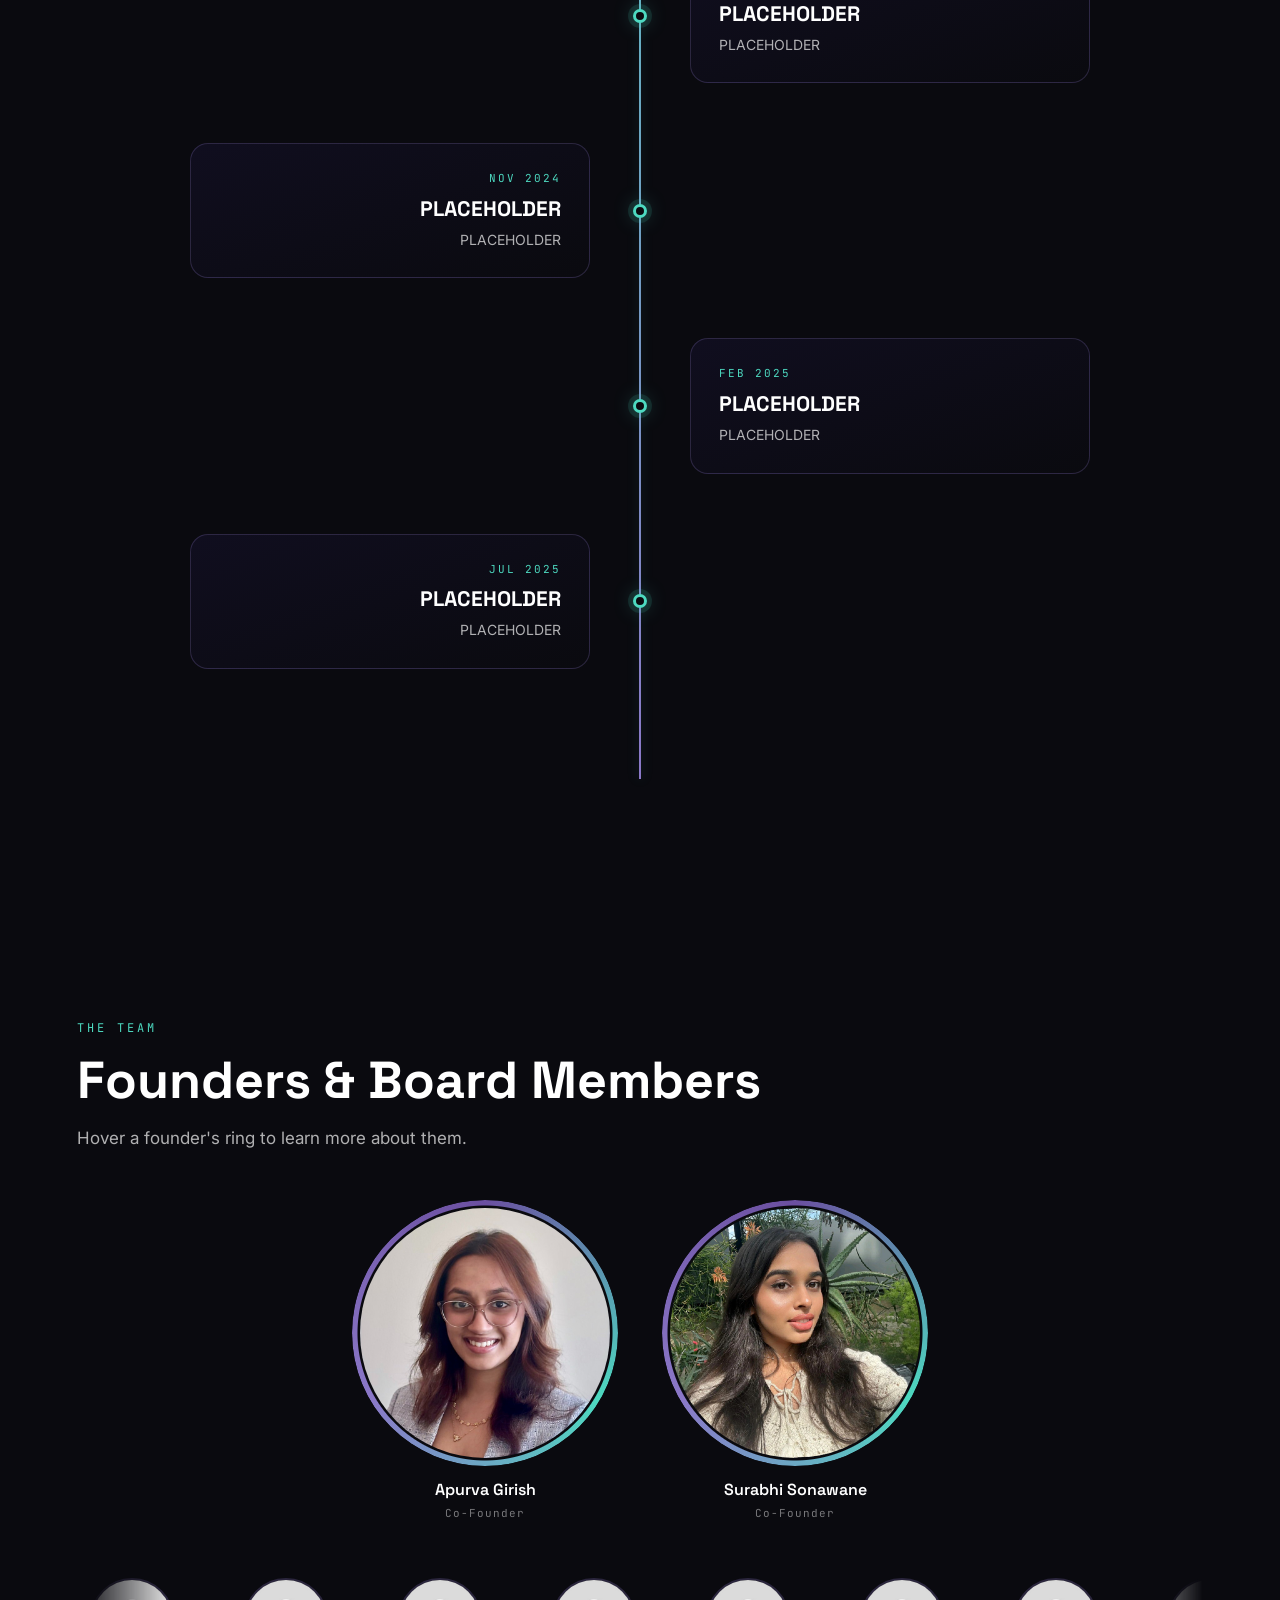
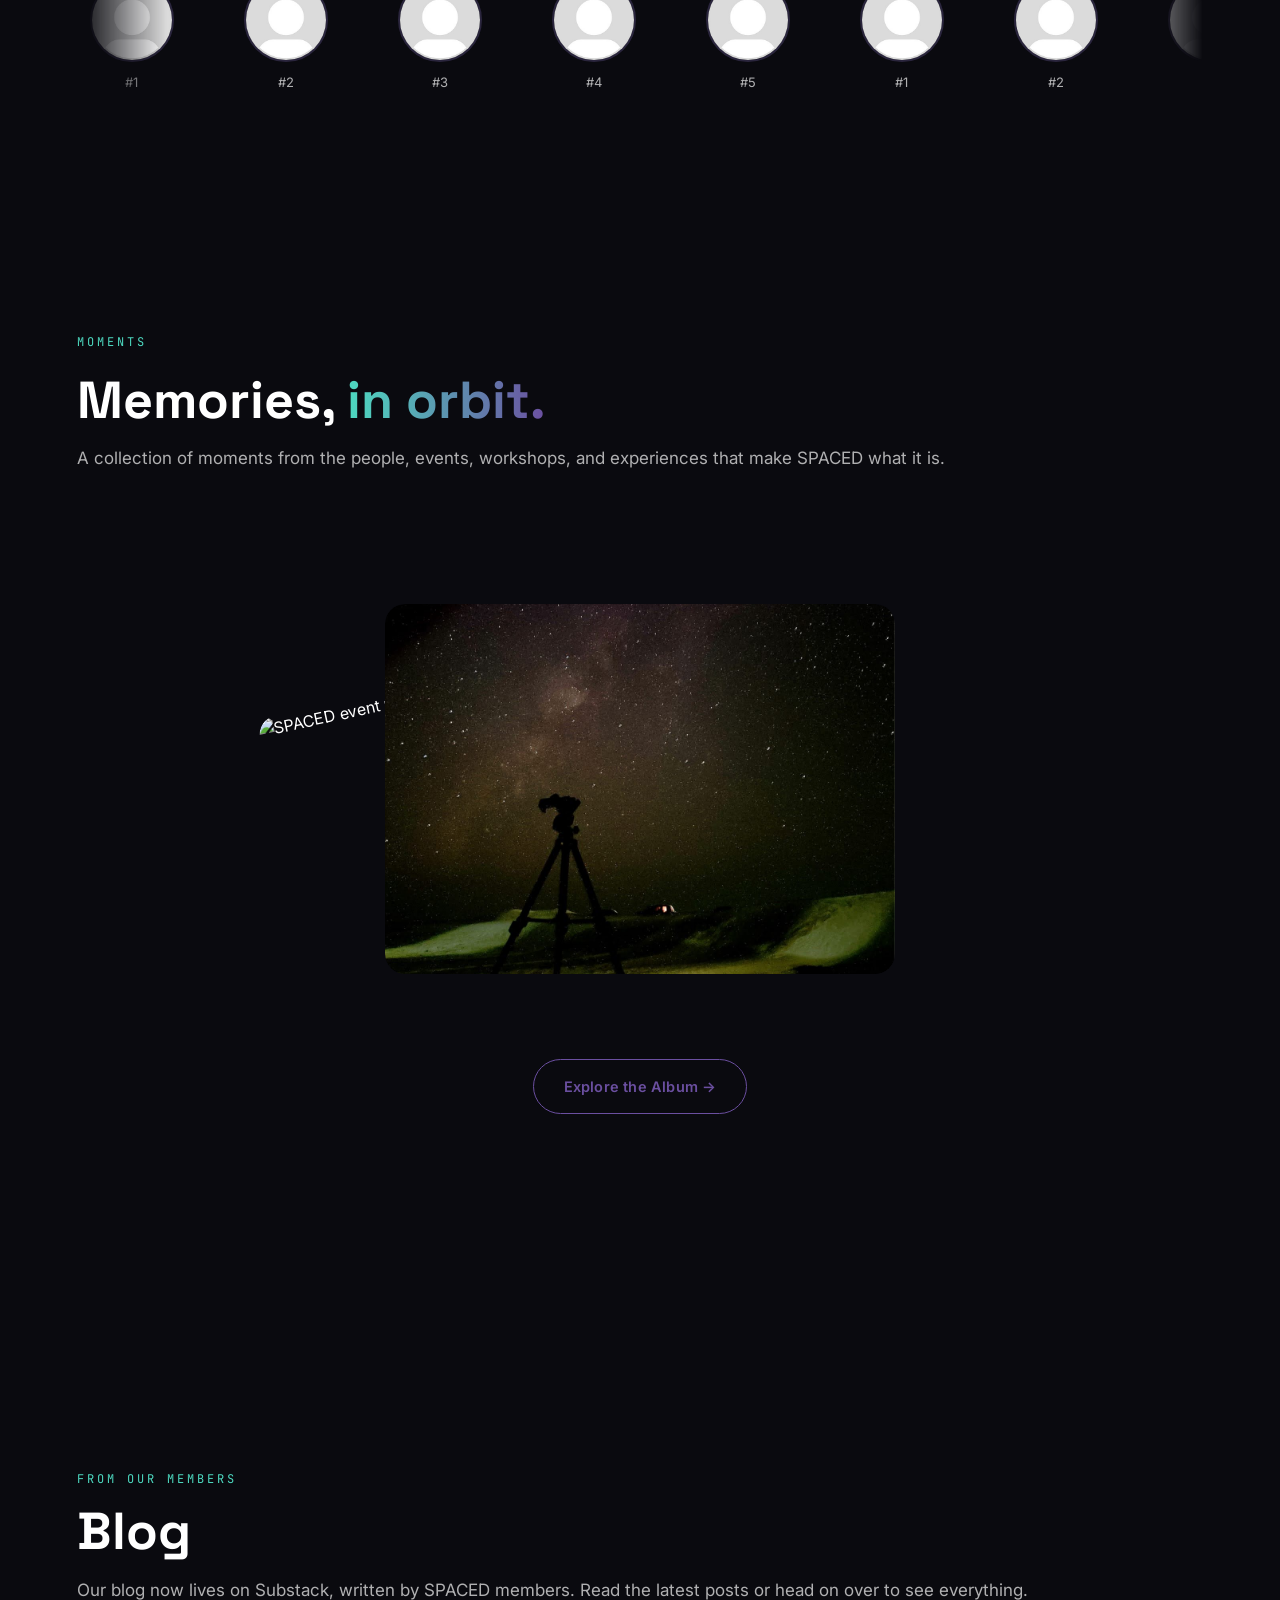
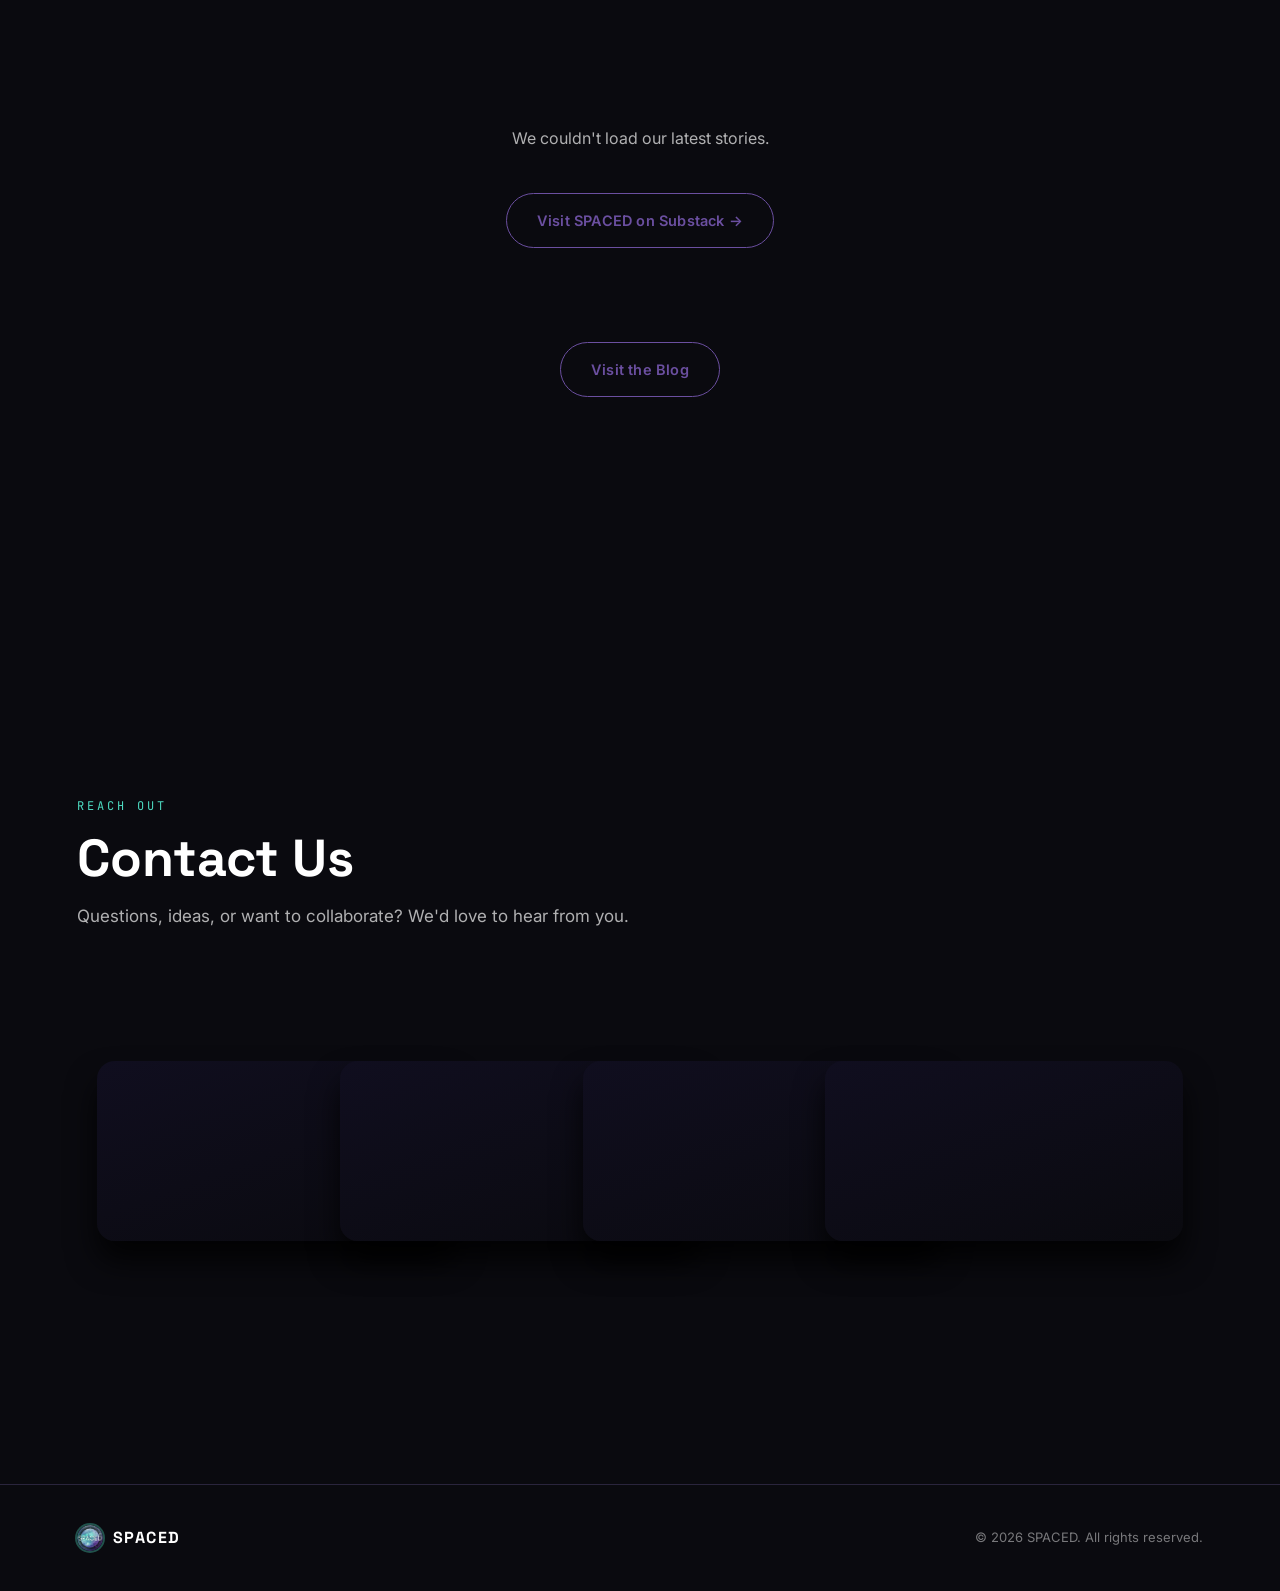
==== commit 6aeab766: "album changes" ====
--- a/index.html
+++ b/index.html
@@ -391,7 +391,7 @@
   </div>
 </section>
 <!-- =============================================================
-  ALBUM / MEMORY WALL
+  ALBUM
 ============================================================== -->
 <section id="album" class="section album-section">
 
@@ -463,7 +463,7 @@
       <div class="album-popup-backdrop" id="album-popup-close-backdrop"></div>
       
       <div class="album-popup-panel" role="dialog" aria-modal="true" aria-label="Album Gallery">
-        <div class="image-zoom-backdrop"></div>
+        <div class="image-zoom-clone-backdrop" id="image-zoom-clone-backdrop"></div>
         <button id="album-popup-close" class="album-popup-close" type="button" aria-label="Close gallery">
           <span></span>
           <strong>×</strong>
@@ -490,8 +490,8 @@
       </div>
     </div>
   </div>
-
 </section>
+
 
 <!-- =============================================================
   BLOG
--- a/css/style.css
+++ b/css/style.css
@@ -2433,7 +2433,6 @@
 }
 
 .album-popup-panel {
-  perspective: 1000px;
   position: relative;
   width: 100vw;
   height: 100vh;
@@ -2444,6 +2443,8 @@
   z-index: 2;
   overflow: hidden;
   box-sizing: border-box;
+  transform: scale(0.96);
+  transition: transform 0.4s cubic-bezier(0.16, 1, 0.3, 1);
   
   /* ADD THESE LINES FOR THE SMOOTH ENTRANCE SCALE */
   transform: scale(0.96);
@@ -2484,13 +2485,17 @@
 
 .album-popup-grid {
   display: grid;
-  grid-template-columns: repeat(3, minmax(0, 1fr));
+  grid-template-columns: repeat(3, 1fr);
+  grid-auto-rows: 4px;
   gap: 0px;
   overflow-y: auto;
+  overflow-x: hidden;
   flex: 1;
+  min-height: 0;
   width: 100%;
   box-sizing: border-box;
 }
+
 .album-popup-grid {
   scrollbar-width: none !important;
   -ms-overflow-style: none !important;
@@ -2500,16 +2505,6 @@
   display: none !important;
   width: 0 !important;
   height: 0 !important;
-}
-
-.album-popup-item {
-  position: relative;
-  width: 100%;
-  height: 100%;
-  min-height: 220px;
-  background: #000;
-  overflow: hidden;
-  box-sizing: border-box;
 }
 
 /* Target exact outer corners of a 3-column grid */
@@ -2518,18 +2513,7 @@
 .album-popup-grid > .album-popup-item:nth-child(1) { border-top-left-radius: 16px; }
 .album-popup-grid > .album-popup-item:nth-child(3) { border-top-right-radius: 16px; }
 
-/* Precisely target bottom-left and bottom-right corners of the last row */
-.album-popup-grid > .album-popup-item:nth-last-child(-n+3):nth-child(3n-2) { border-bottom-left-radius: 16px; }
-.album-popup-grid > .album-popup-item:last-child { border-bottom-right-radius: 16px; }
-
-
-.album-popup-item img {
-  width: 100%;
-  height: 100%;
-  object-fit: cover;
-  display: block;
-  transform: none !important;
-}
+
 
 /* Thicker border (4px instead of 2px) */
 .album-popup-item::after {
@@ -2594,19 +2578,18 @@
 ========================================================== */
 
 /* Backdrop that dims everything else when an image is expanded */
-.image-zoom-backdrop {
-  position: absolute;
+.image-zoom-clone-backdrop {
+  position: fixed;
   inset: 0;
   background: rgba(0, 0, 0, 0.85);
   backdrop-filter: blur(8px);
   opacity: 0;
   visibility: hidden;
   transition: opacity 0.4s ease, visibility 0.4s ease;
-  z-index: 100;
+  z-index: 100000;
   pointer-events: none;
 }
-
-.image-zoom-backdrop.active {
+.image-zoom-clone-backdrop.active {
   opacity: 1;
   visibility: visible;
   pointer-events: auto;
@@ -2614,38 +2597,29 @@
 
 .album-popup-item {
   position: relative;
+  width: 100%;
+  background: #000;
+  overflow: hidden;
+  box-sizing: border-box;
   cursor: pointer;
-  perspective: 1000px;
 }
 
 .album-popup-item img {
   width: 100%;
-  height: 100%;
-  object-fit: cover;
-  transition: transform 0.85s cubic-bezier(0.16, 1, 0.3, 1);
-  transform: rotateY(0deg);
+  height: auto;
+  display: block;
 }
 
 /* Expanded state */
 .album-popup-item.is-expanded {
-  position: fixed !important;
-  top: 50% !important;
-  left: 50% !important;
-  width: min(85vw, 1000px) !important;
-  height: min(85vh, 750px) !important;
-  margin: 0 !important;
-  z-index: 101 !important;
   box-shadow: 0 30px 60px rgba(0, 0, 0, 0.8);
   border-radius: 16px;
-  background: #000 !important;
-  transform: translate(-50%, -50%) scale(1) !important;
-  transition: all 0.85s cubic-bezier(0.16, 1, 0.3, 1) !important;
+  background: #000;
 }
 
 .album-popup-item.is-expanded img {
   border-radius: 16px;
-  object-fit: contain !important;
-  transform: rotateY(360deg);
+  object-fit: contain;
 }
 
 .album-popup-item.is-expanded::after {
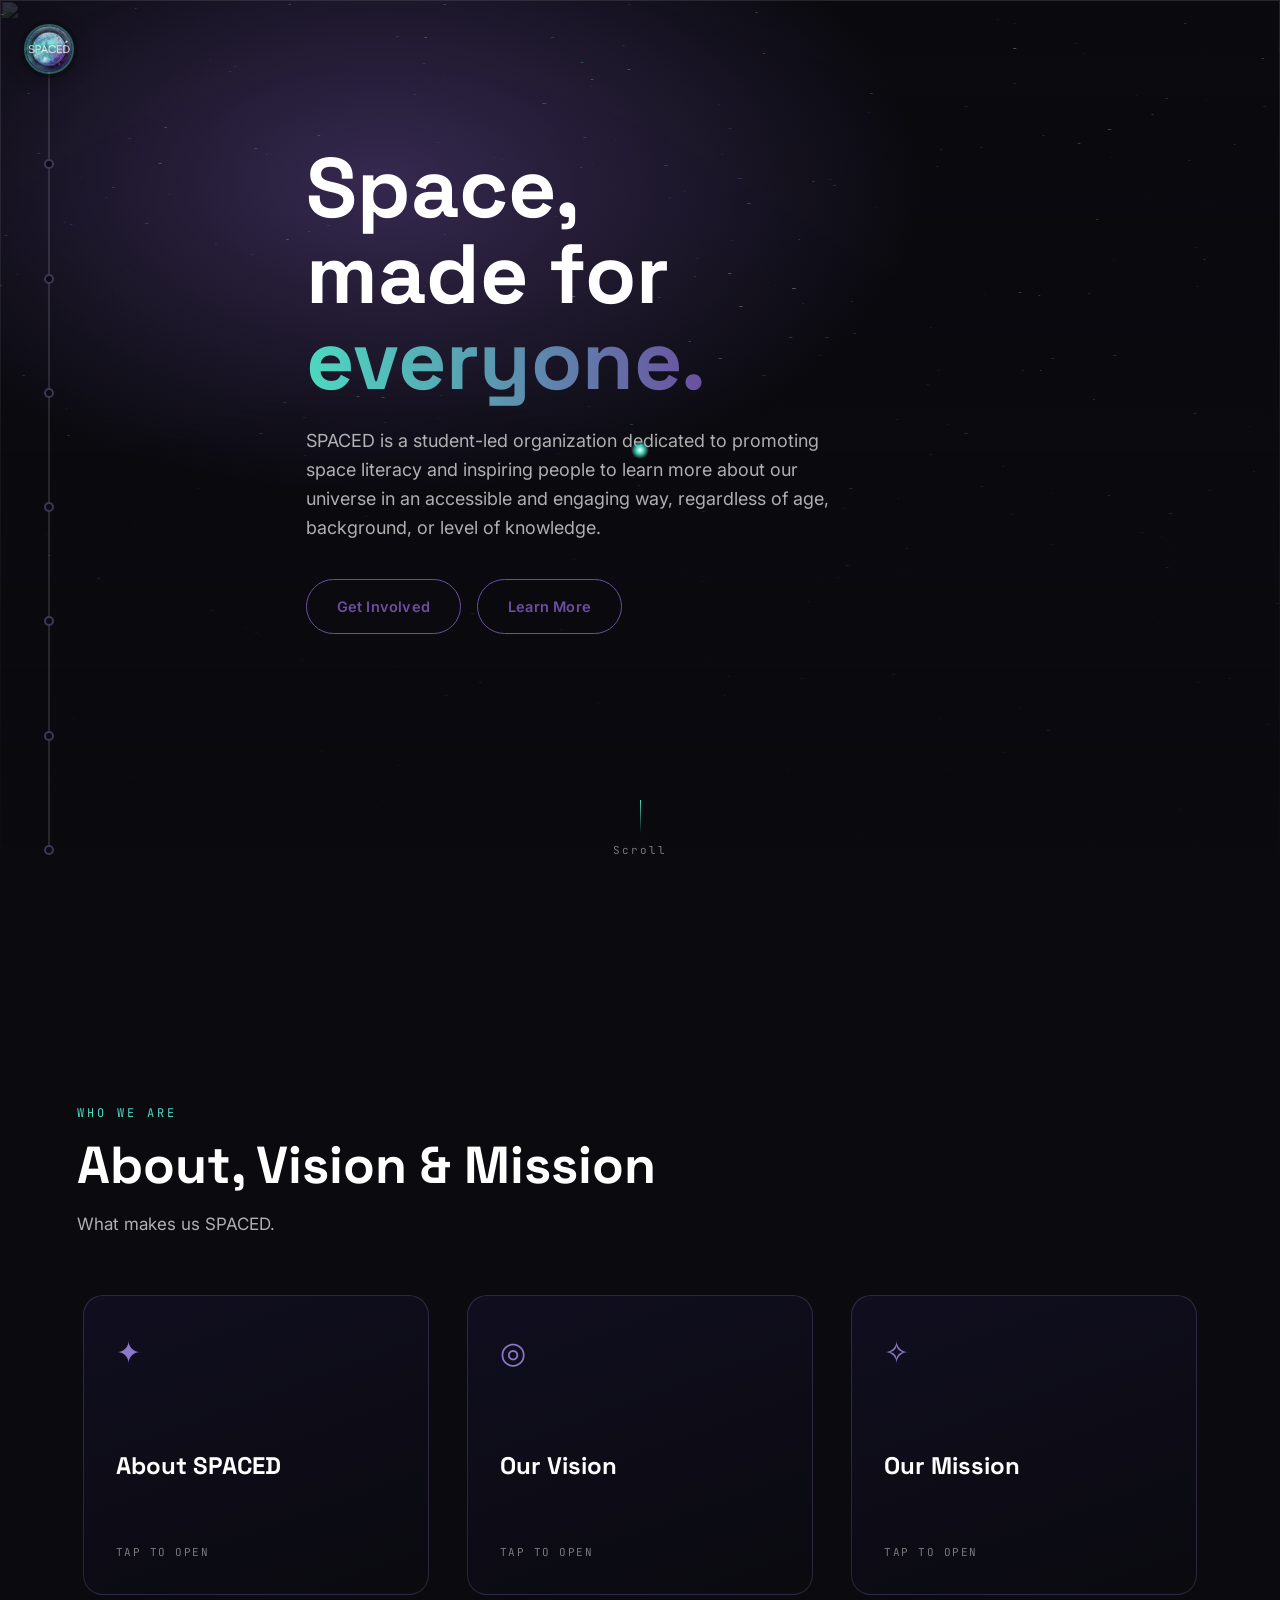
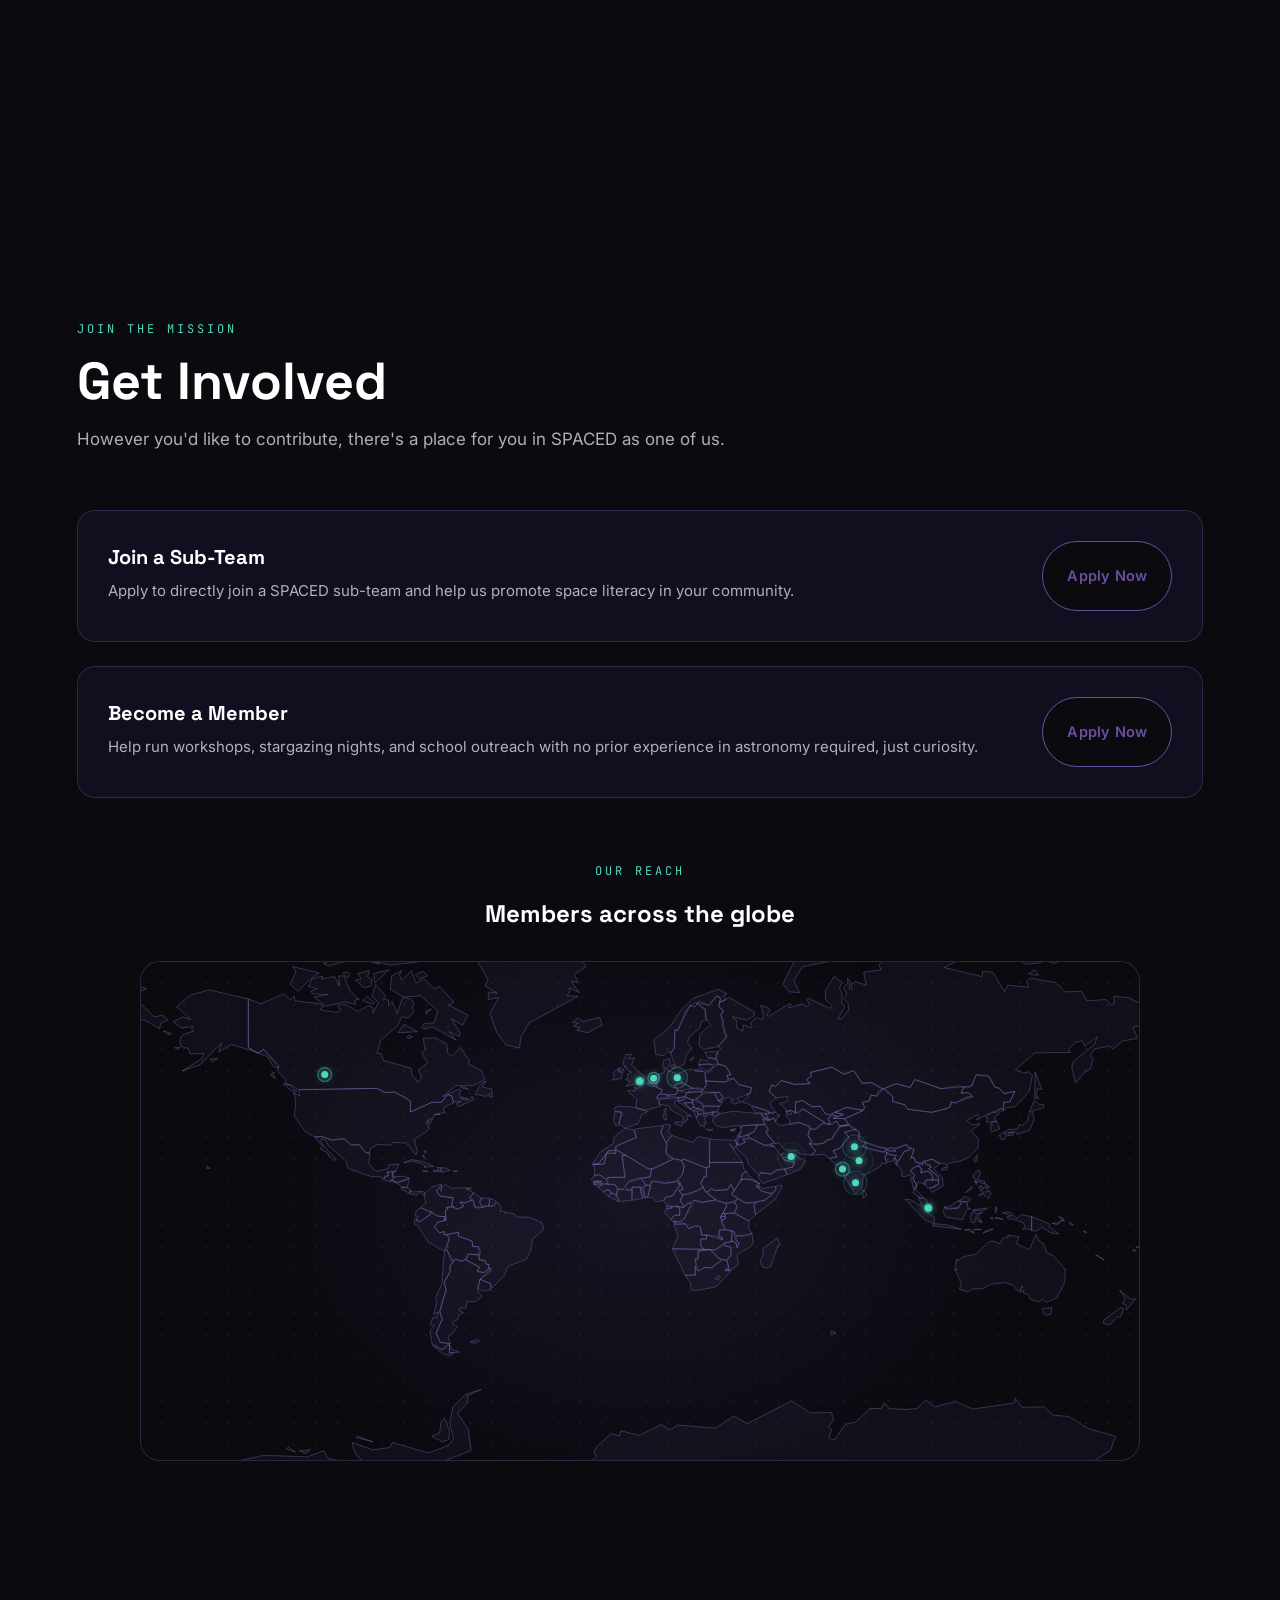
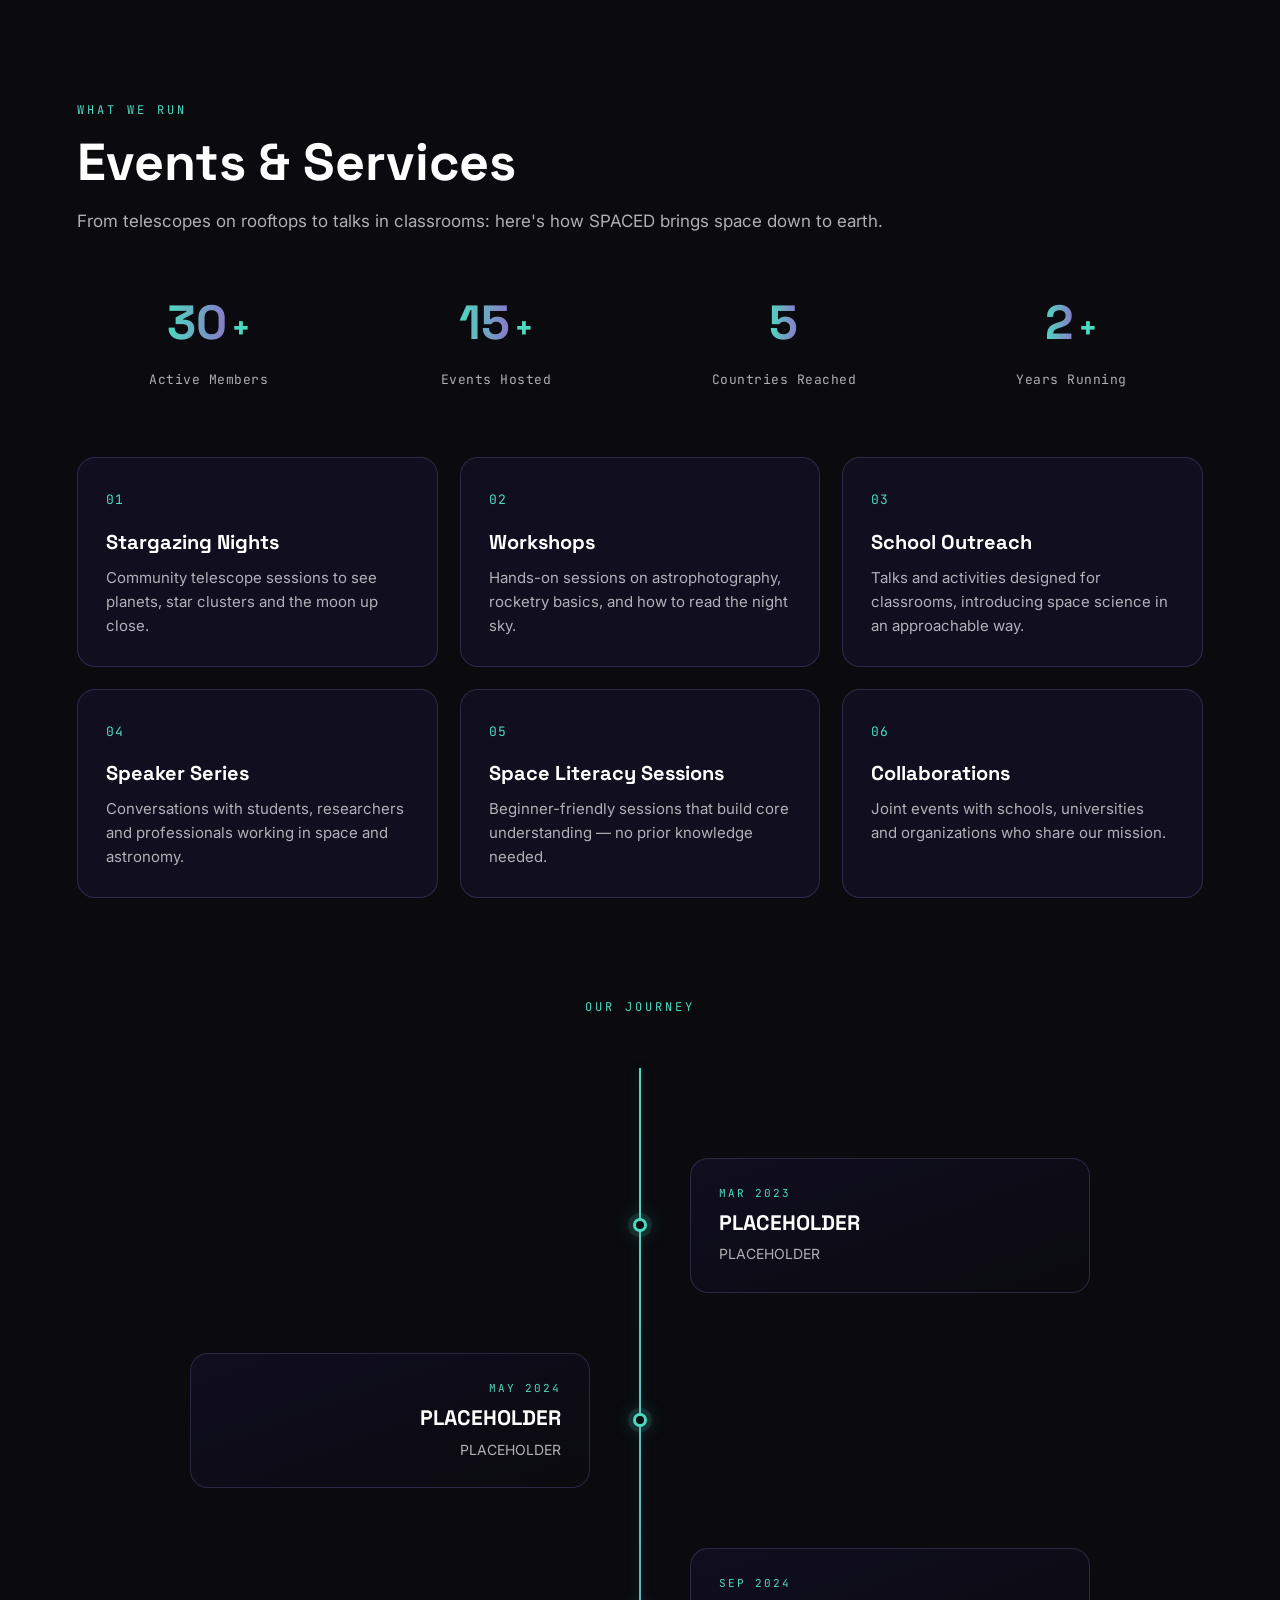
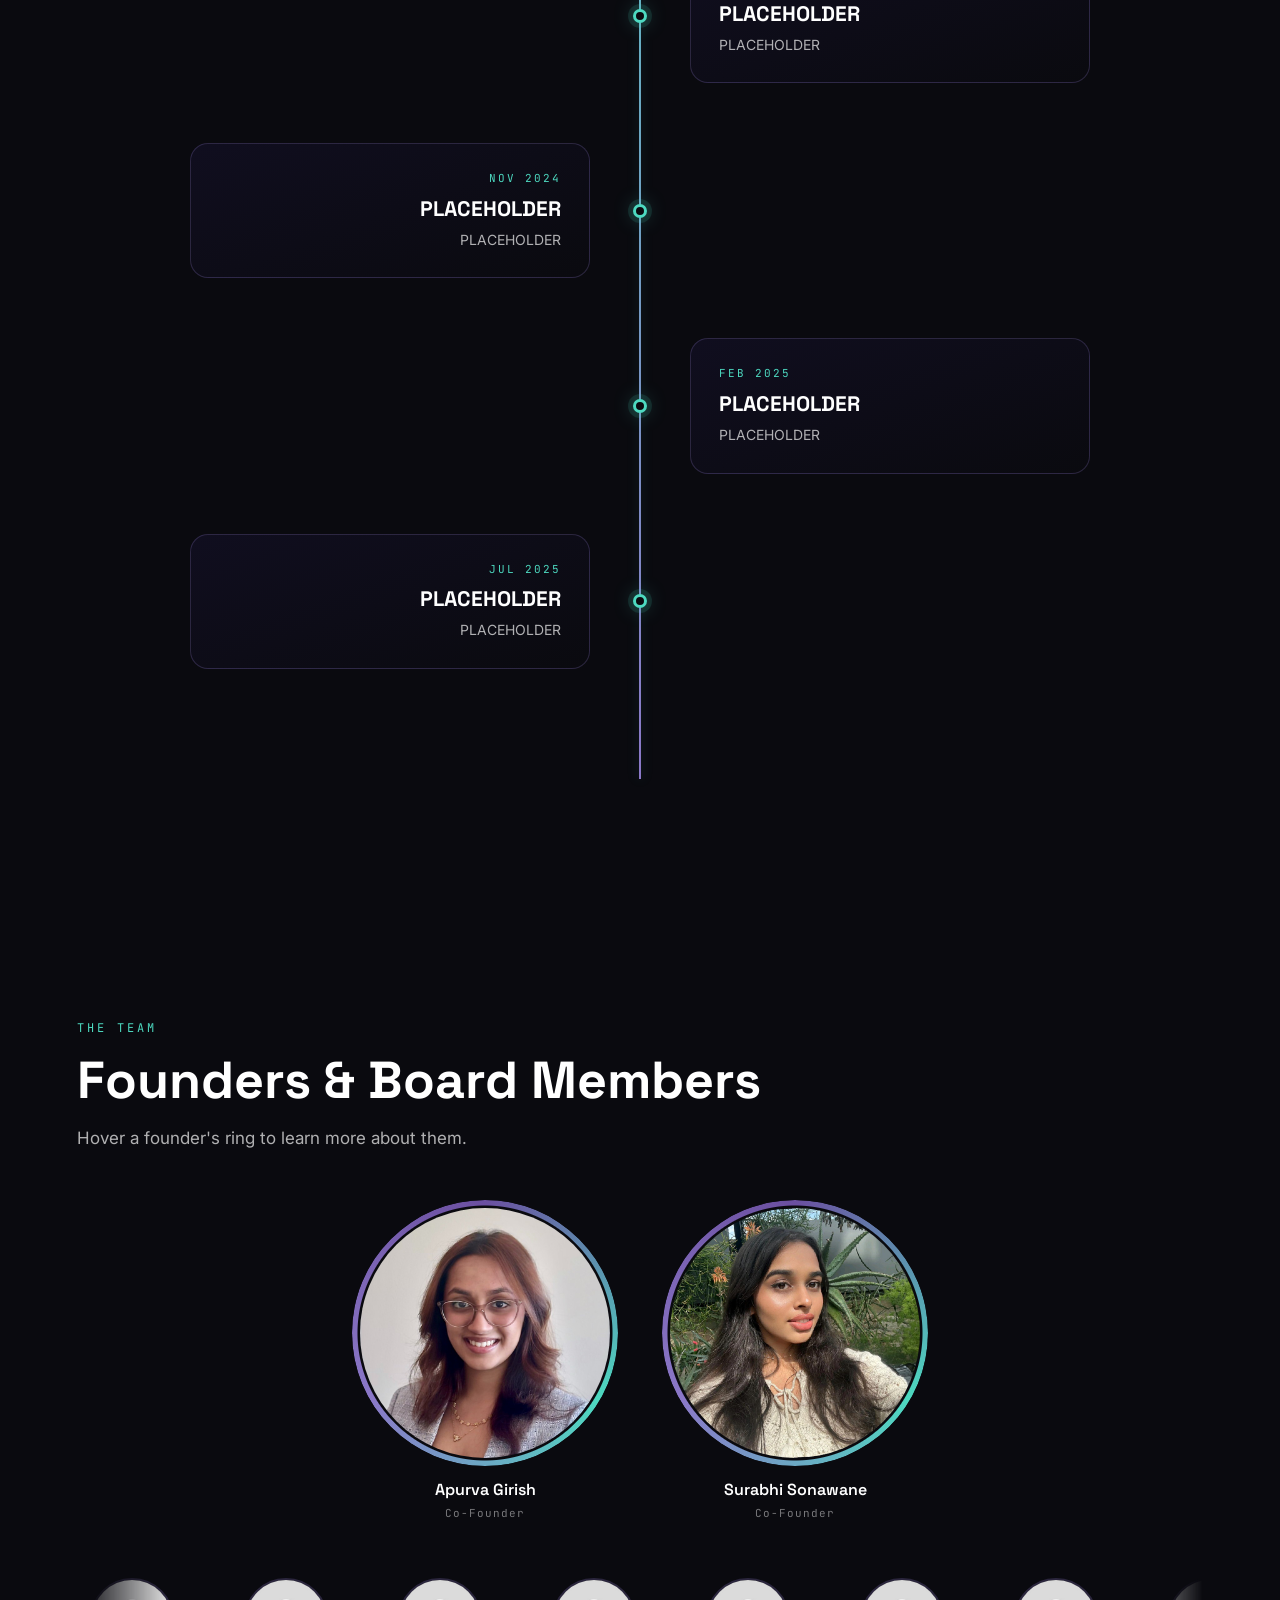
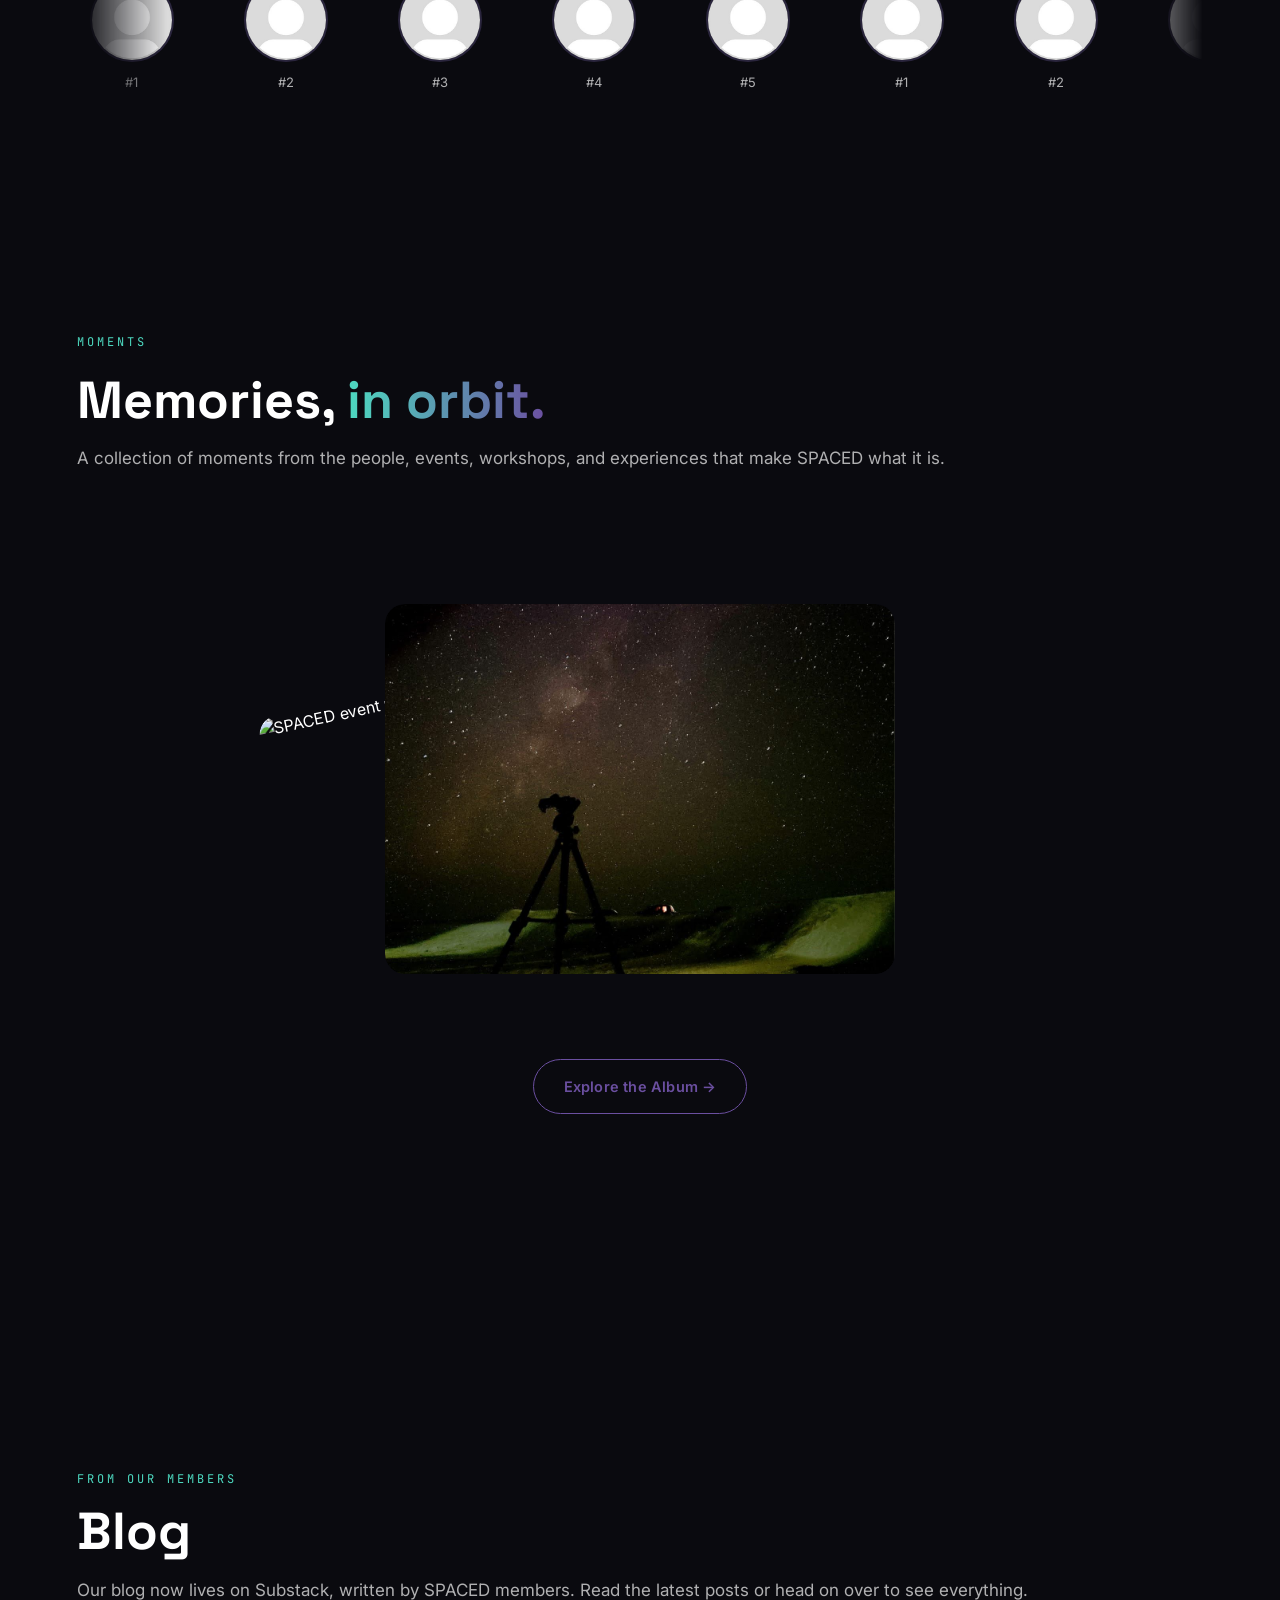
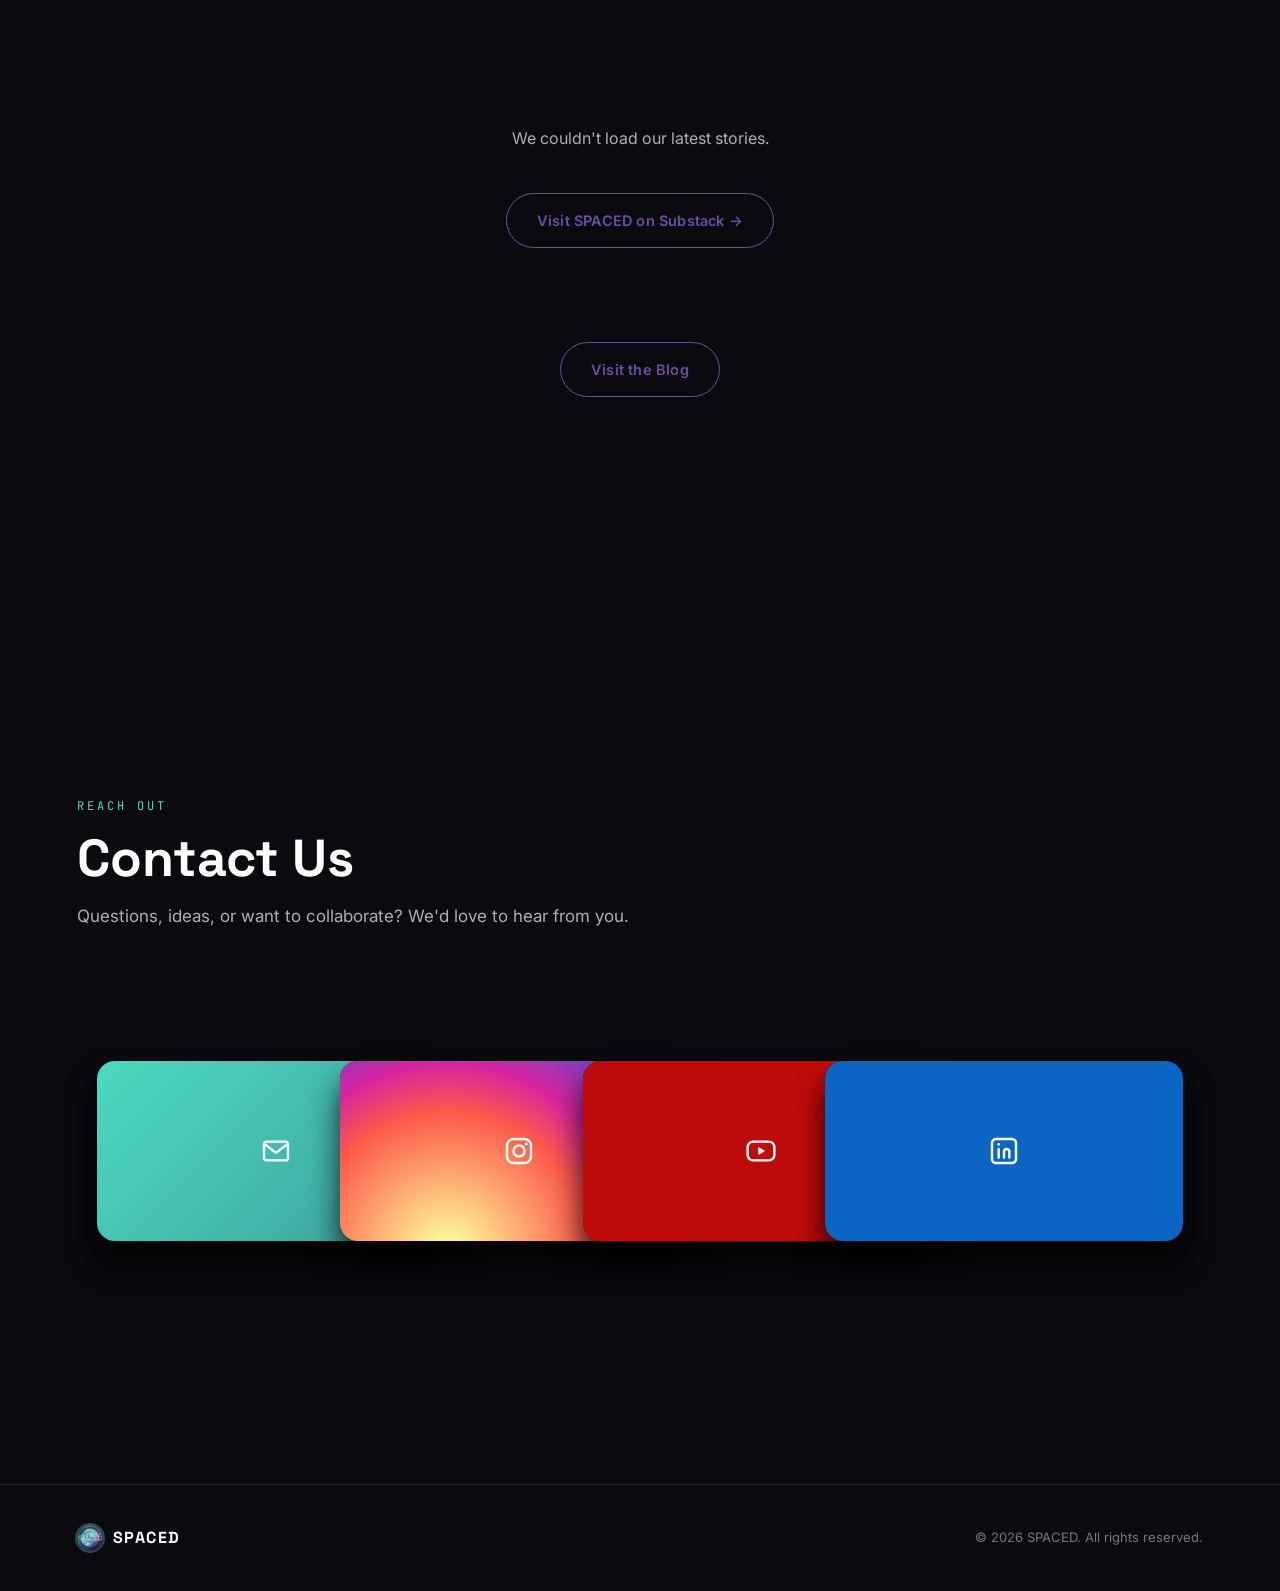
==== commit bf1e4b13: "album fix" ====
--- a/index.html
+++ b/index.html
@@ -472,9 +472,9 @@
         <!-- Gallery Grid containing your images -->
         <div class="album-popup-grid" id="album-popup-grid">
           <div class="album-popup-item"><img src="assets/album-pics/img1.jpg" alt="Moment 1" loading="lazy"></div>
+          <div class="album-popup-item"><img src="assets/album-pics/img2.jpg" alt="Moment 1" loading="lazy"></div>
           <div class="album-popup-item"><img src="assets/album-pics/img3.jpg" alt="Moment 2" loading="lazy"></div>
-          <div class="album-popup-item"><img src="assets/album-pics/img5.jpg" alt="Moment 3" loading="lazy"></div>
-          <div class="album-popup-item"><img src="assets/album-pics/img4.jpg" alt="Moment 4" loading="lazy"></div>
+          <div class="album-popup-item"><img src="assets/album-pics/img4.jpg" alt="Moment 3" loading="lazy"></div>
           <div class="album-popup-item"><img src="assets/album-pics/img5.jpg" alt="Moment 4" loading="lazy"></div>
           <div class="album-popup-item"><img src="assets/album-pics/img6.jpg" alt="Moment 4" loading="lazy"></div>
           <div class="album-popup-item"><img src="assets/album-pics/img7.jpeg" alt="Moment 4" loading="lazy"></div>
